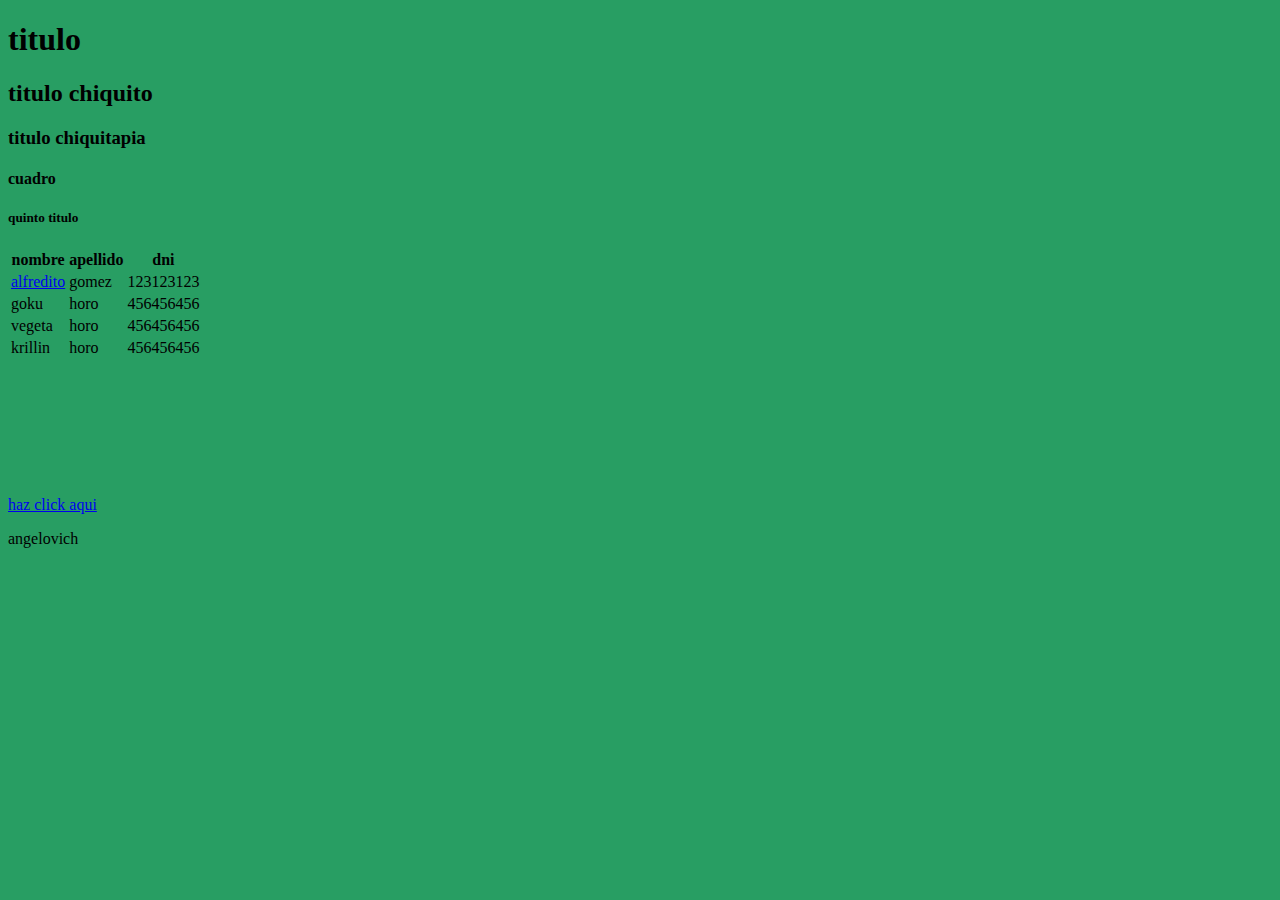
==== index.html @ 6d515717 "agregando mas filas" ====
<!DOCTYPE html>
<html lang="en">
<head>
    <meta charset="UTF-8">
    <meta name="viewport" content="width=device-width, initial-scale=1.0">
    <title>mi html</title>
    <style>   
        html {
            background-color: rgb(40, 158, 99);
        }
    </style>
</head>
<body>
    <h1>titulo</h1>
    <h2>titulo chiquito</h2>
    <h3>titulo chiquitapia</h3>
    <h4>cuadro</h4>
    <h5>quinto titulo</h5>

    <table>
        <thead>
            <tr>
                <th>nombre</th>
                <th>apellido</th>
                <th>dni</th>
            </tr>
        </thead>
        <tbody>
            <tr>
                <td>
                    <a href="www.afredito.com" target="_blank">alfredito</a>
                </td>
                <td>gomez</td>
                <td>123123123</td>
            </tr>
            <tr>
                <td>goku</td>
                <td>horo</td>
                <td>456456456</td>
            </tr>
            <tr>
                <td>vegeta</td>
                <td>horo</td>
                <td>456456456</td>
            </tr>
            <tr>
                <td>krillin</td>
                <td>horo</td>
                <td>456456456</td>
            </tr>
        </tbody>
    </table>

    <a href="https://www.youtube.com/watch?v=YEOzI77YR0o&ab_channel=LosDisplicentes" target="_blank">haz click aqui</a>
    <iframe src="https://www.youtube.com/watch?v=YEOzI77YR0o&ab_channel=LosDisplicentes" frameborder="0"></iframe>
    <p>angelovich</p>
    <div class="cuerpo-general" id="personas">

    </div>
</body>
</html>
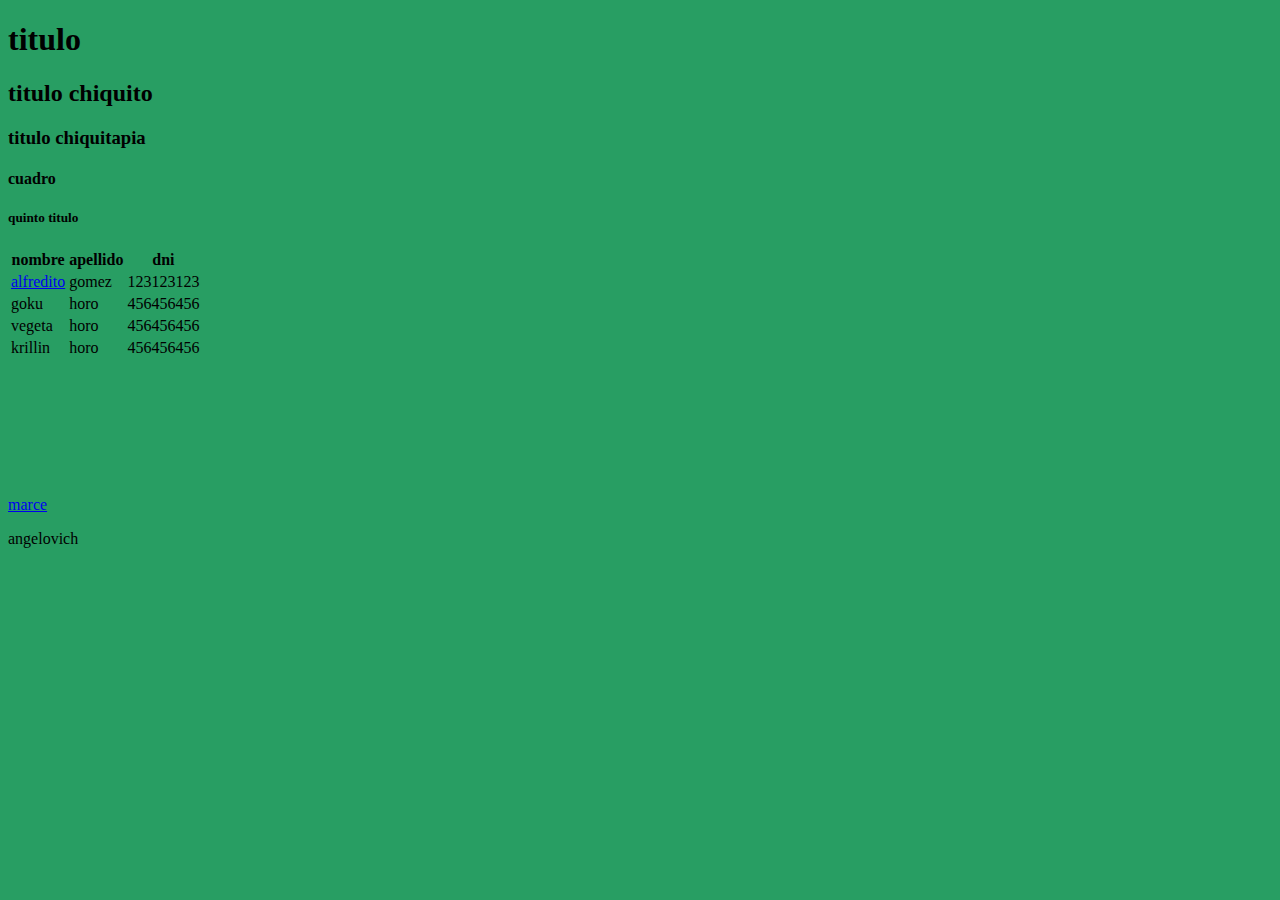
==== commit 544f29cb: "marce como link" ====
--- a/index.html
+++ b/index.html
@@ -51,7 +51,7 @@
         </tbody>
     </table>
 
-    <a href="https://www.youtube.com/watch?v=YEOzI77YR0o&ab_channel=LosDisplicentes" target="_blank">haz click aqui</a>
+    <a href="https://www.youtube.com/watch?v=YEOzI77YR0o&ab_channel=LosDisplicentes" target="_blank">marce</a>
     <iframe src="https://www.youtube.com/watch?v=YEOzI77YR0o&ab_channel=LosDisplicentes" frameborder="0"></iframe>
     <p>angelovich</p>
     <div class="cuerpo-general" id="personas">
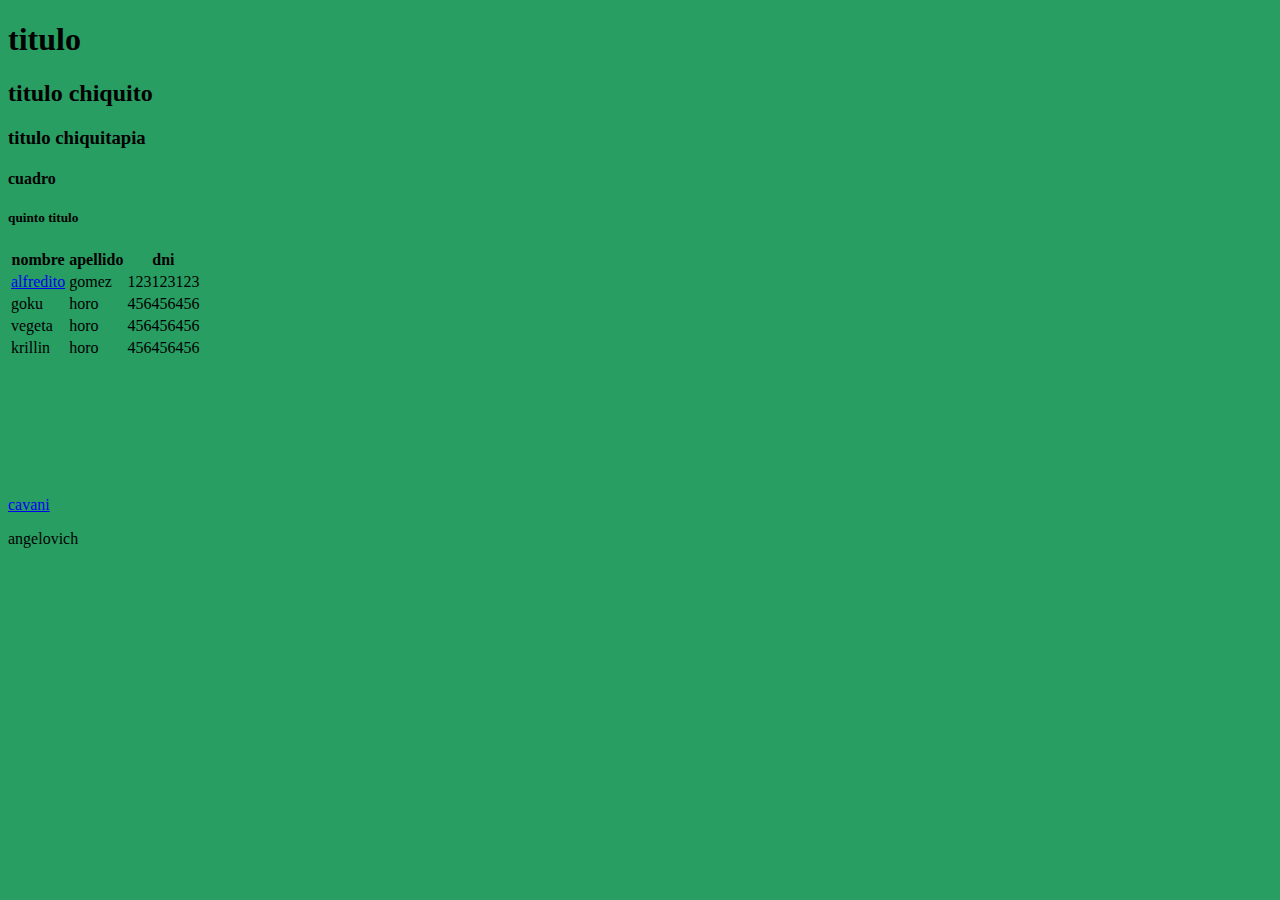
==== commit 083fb894: "cavani como link" ====
--- a/index.html
+++ b/index.html
@@ -51,7 +51,7 @@
         </tbody>
     </table>
 
-    <a href="https://www.youtube.com/watch?v=YEOzI77YR0o&ab_channel=LosDisplicentes" target="_blank">marce</a>
+    <a href="https://www.youtube.com/watch?v=YEOzI77YR0o&ab_channel=LosDisplicentes" target="_blank">cavani</a>
     <iframe src="https://www.youtube.com/watch?v=YEOzI77YR0o&ab_channel=LosDisplicentes" frameborder="0"></iframe>
     <p>angelovich</p>
     <div class="cuerpo-general" id="personas">
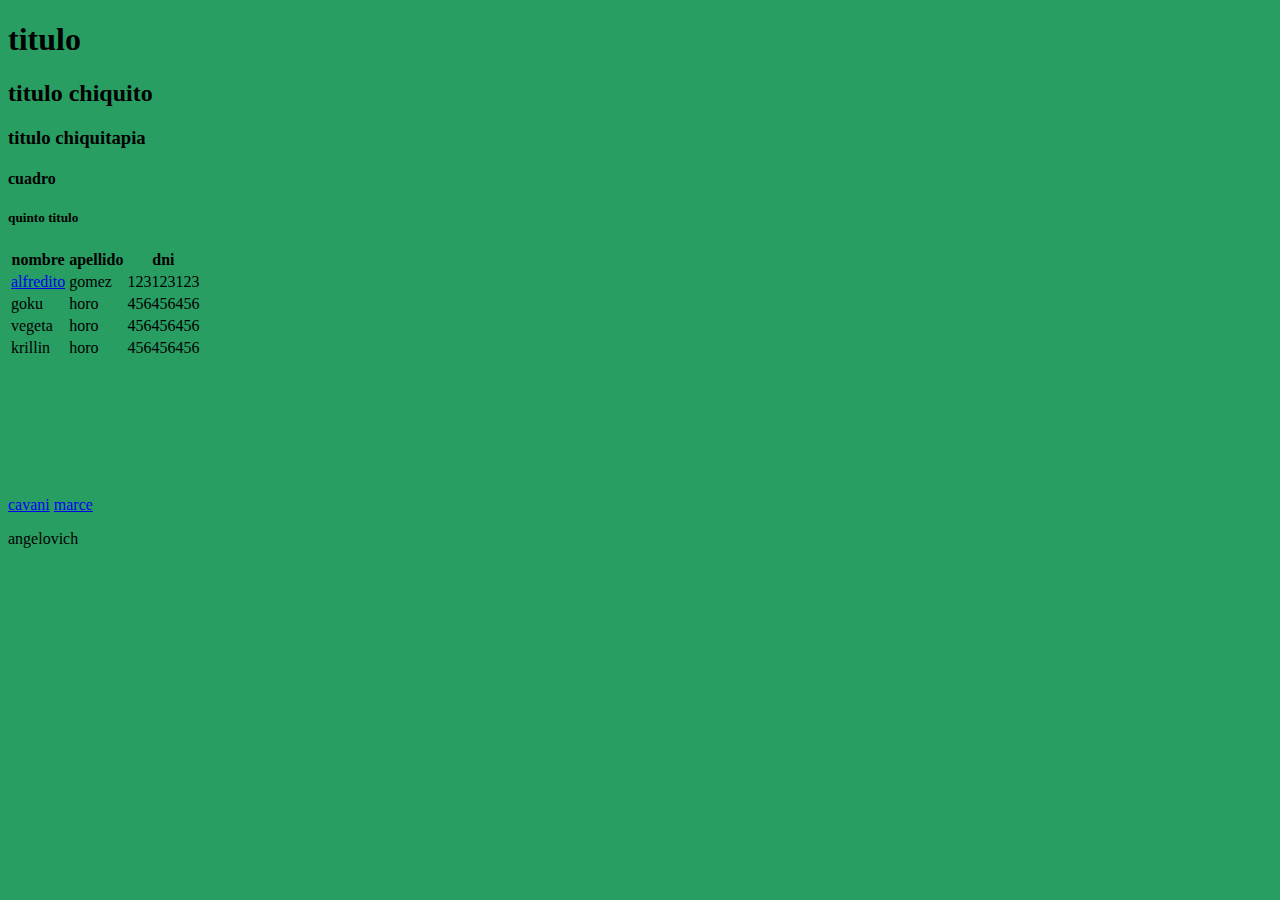
==== commit 8ea871e4: "Resolvi el conflicto" ====
--- a/index.html
+++ b/index.html
@@ -52,6 +52,7 @@
     </table>
 
     <a href="https://www.youtube.com/watch?v=YEOzI77YR0o&ab_channel=LosDisplicentes" target="_blank">cavani</a>
+    <a href="https://www.youtube.com/watch?v=YEOzI77YR0o&ab_channel=LosDisplicentes" target="_blank">marce</a>
     <iframe src="https://www.youtube.com/watch?v=YEOzI77YR0o&ab_channel=LosDisplicentes" frameborder="0"></iframe>
     <p>angelovich</p>
     <div class="cuerpo-general" id="personas">
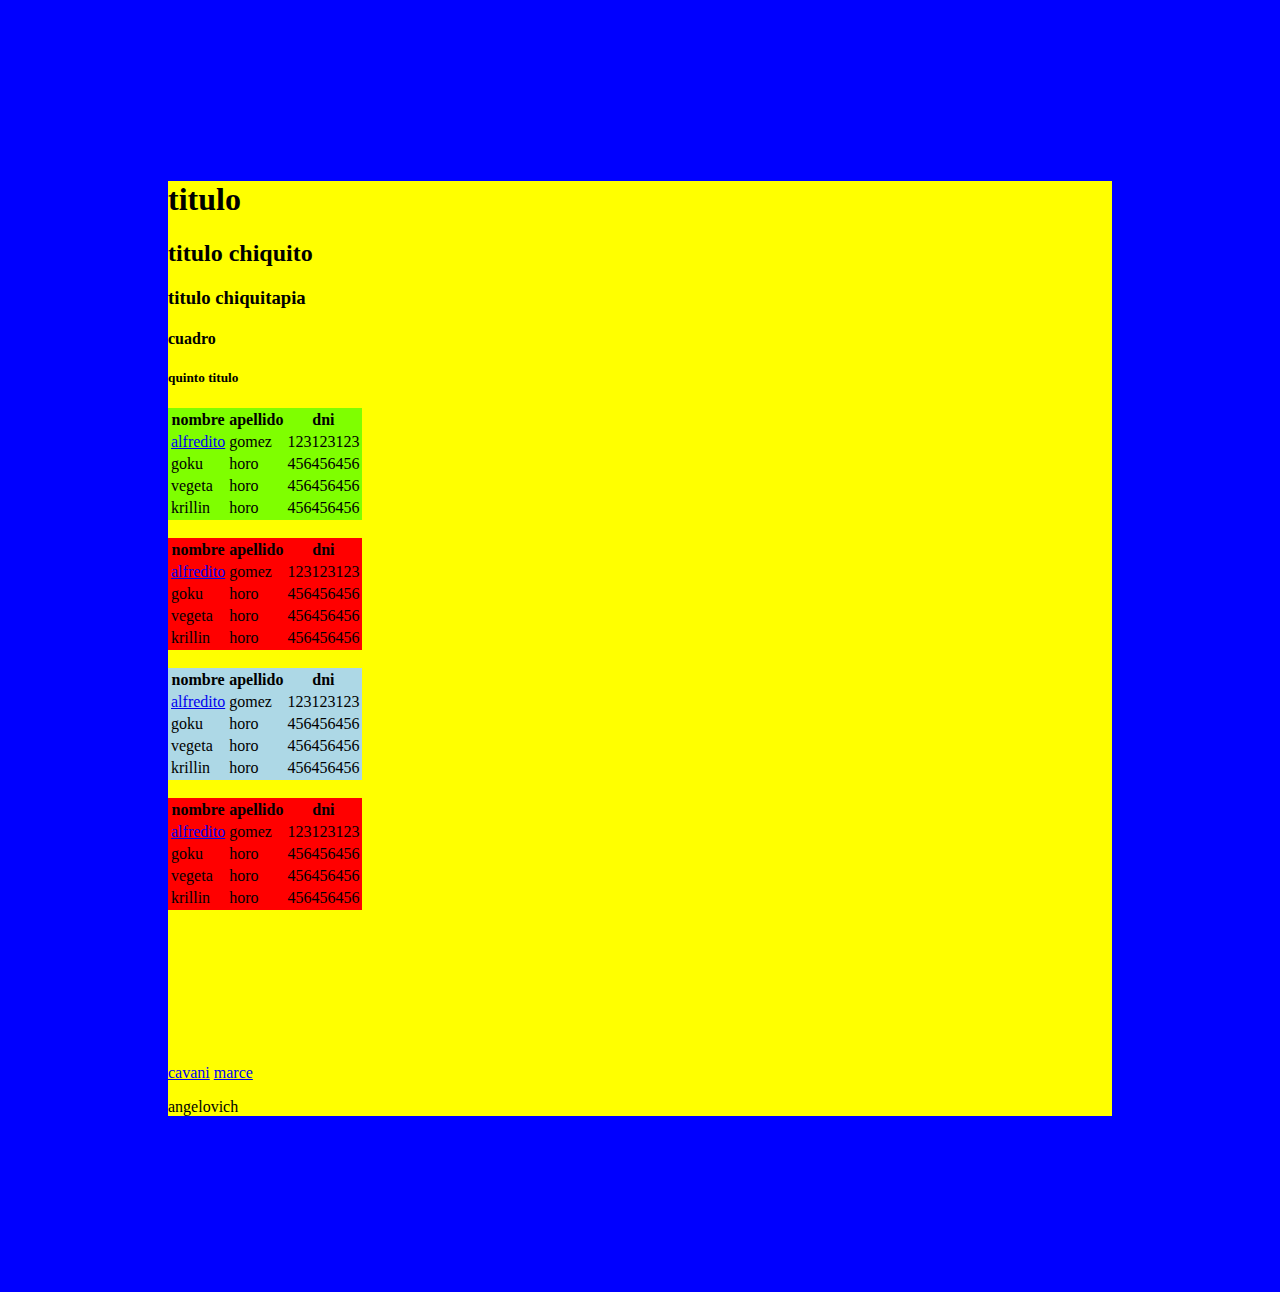
==== commit a17df370: "add styles" ====
--- a/index.html
+++ b/index.html
@@ -4,11 +4,7 @@
     <meta charset="UTF-8">
     <meta name="viewport" content="width=device-width, initial-scale=1.0">
     <title>mi html</title>
-    <style>   
-        html {
-            background-color: rgb(40, 158, 99);
-        }
-    </style>
+    <link rel="stylesheet" href="/styles.css">
 </head>
 <body>
     <h1>titulo</h1>
@@ -17,6 +13,40 @@
     <h4>cuadro</h4>
     <h5>quinto titulo</h5>
 
+    <table class="tabla-celeste" id="tabla-id">
+        <thead>
+            <tr>
+                <th>nombre</th>
+                <th>apellido</th>
+                <th>dni</th>
+            </tr>
+        </thead>
+        <tbody>
+            <tr>
+                <td>
+                    <a href="www.afredito.com" target="_blank">alfredito</a>
+                </td>
+                <td>gomez</td>
+                <td>123123123</td>
+            </tr>
+            <tr>
+                <td>goku</td>
+                <td>horo</td>
+                <td>456456456</td>
+            </tr>
+            <tr>
+                <td>vegeta</td>
+                <td>horo</td>
+                <td>456456456</td>
+            </tr>
+            <tr>
+                <td>krillin</td>
+                <td>horo</td>
+                <td>456456456</td>
+            </tr>
+        </tbody>
+    </table>
+    <br>
     <table>
         <thead>
             <tr>
@@ -50,6 +80,75 @@
             </tr>
         </tbody>
     </table>
+    <br>
+    <table class="tabla-celeste">
+        <thead>
+            <tr>
+                <th>nombre</th>
+                <th>apellido</th>
+                <th>dni</th>
+            </tr>
+        </thead>
+        <tbody>
+            <tr>
+                <td>
+                    <a href="www.afredito.com" target="_blank">alfredito</a>
+                </td>
+                <td>gomez</td>
+                <td>123123123</td>
+            </tr>
+            <tr>
+                <td>goku</td>
+                <td>horo</td>
+                <td>456456456</td>
+            </tr>
+            <tr>
+                <td>vegeta</td>
+                <td>horo</td>
+                <td>456456456</td>
+            </tr>
+            <tr>
+                <td>krillin</td>
+                <td>horo</td>
+                <td>456456456</td>
+            </tr>
+        </tbody>
+    </table>
+    <br>
+    <table>
+        <thead>
+            <tr>
+                <th>nombre</th>
+                <th>apellido</th>
+                <th>dni</th>
+            </tr>
+        </thead>
+        <tbody>
+            <tr>
+                <td>
+                    <a href="www.afredito.com" target="_blank">alfredito</a>
+                </td>
+                <td>gomez</td>
+                <td>123123123</td>
+            </tr>
+            <tr>
+                <td>goku</td>
+                <td>horo</td>
+                <td>456456456</td>
+            </tr>
+            <tr>
+                <td>vegeta</td>
+                <td>horo</td>
+                <td>456456456</td>
+            </tr>
+            <tr>
+                <td>krillin</td>
+                <td>horo</td>
+                <td>456456456</td>
+            </tr>
+        </tbody>
+    </table>
+    <br>
 
     <a href="https://www.youtube.com/watch?v=YEOzI77YR0o&ab_channel=LosDisplicentes" target="_blank">cavani</a>
     <a href="https://www.youtube.com/watch?v=YEOzI77YR0o&ab_channel=LosDisplicentes" target="_blank">marce</a>
--- a/styles.css
+++ b/styles.css
@@ -0,0 +1,22 @@
+html {
+    background-color: blue;
+    padding: 0;
+    margin: 10rem;
+}
+
+body {
+    background-color: yellow;
+    padding: 0;
+}
+
+table {
+    background-color: red;
+}
+
+.tabla-celeste{
+    background-color: lightblue;
+}
+
+#tabla-id{
+    background-color: chartreuse;
+}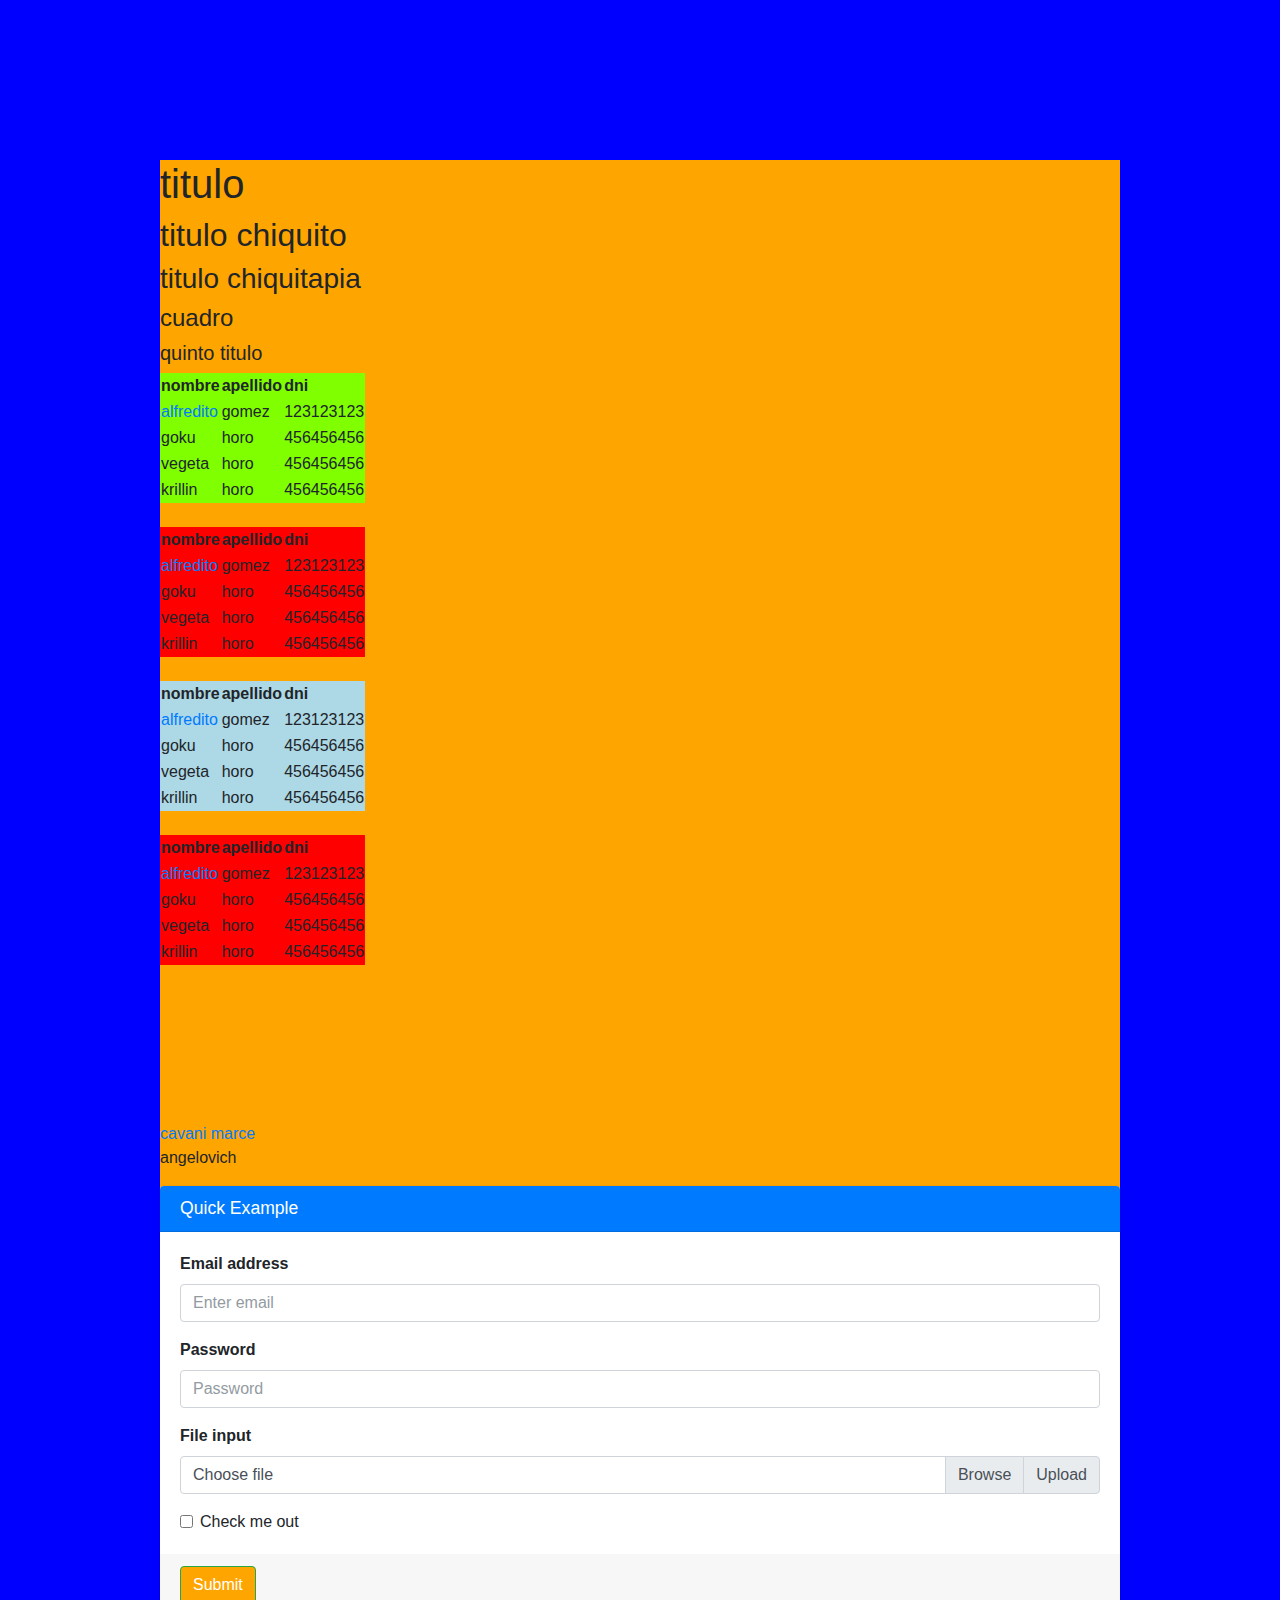
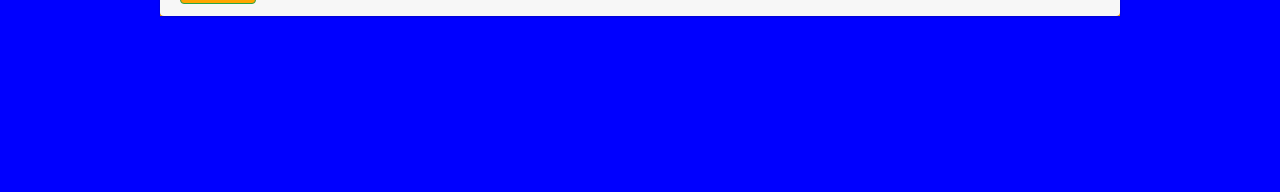
==== commit c307e71c: "javascript inicio" ====
--- a/index.html
+++ b/index.html
@@ -5,6 +5,11 @@
     <meta name="viewport" content="width=device-width, initial-scale=1.0">
     <title>mi html</title>
     <link rel="stylesheet" href="/styles.css">
+    <link rel="stylesheet" href="/adminlte.min.css">
+    <link rel="stylesheet" href="/styles2.css">
+    <script>
+        console.log("Hola jose")
+    </script>
 </head>
 <body>
     <h1>titulo</h1>
@@ -154,8 +159,47 @@
     <a href="https://www.youtube.com/watch?v=YEOzI77YR0o&ab_channel=LosDisplicentes" target="_blank">marce</a>
     <iframe src="https://www.youtube.com/watch?v=YEOzI77YR0o&ab_channel=LosDisplicentes" frameborder="0"></iframe>
     <p>angelovich</p>
-    <div class="cuerpo-general" id="personas">
-
-    </div>
+    <div class="card card-primary">
+        <div class="card-header">
+        <h3 class="card-title">Quick Example</h3>
+        </div>
+        
+        
+        <div class="card-body">
+        <div class="form-group">
+        <label for="exampleInputEmail1">Email address</label>
+        <input type="email" class="form-control" id="exampleInputEmail1" placeholder="Enter email">
+        </div>
+        <div class="form-group">
+        <label for="exampleInputPassword1">Password</label>
+        <input type="password" class="form-control" id="exampleInputPassword1" placeholder="Password">
+        </div>
+        <div class="form-group">
+        <label for="exampleInputFile">File input</label>
+        <div class="input-group">
+        <div class="custom-file">
+        <input type="file" class="custom-file-input" id="exampleInputFile">
+        <label class="custom-file-label" for="exampleInputFile">Choose file</label>
+        </div>
+        <div class="input-group-append">
+        <span class="input-group-text">Upload</span>
+        </div>
+        </div>
+        </div>
+        <div class="form-check">
+        <input type="checkbox" class="form-check-input" id="exampleCheck1">
+        <label class="form-check-label" for="exampleCheck1">Check me out</label>
+        </div>
+        </div>
+        
+        <div class="card-footer">
+        <button type="submit" class="btn btn-success">Submit</button>
+        </div>
+        </form>
+        </div>
+        <script>
+            console.log("Hola jose 2")
+        </script>
+        <script src="/javascript.js"></script>
 </body>
 </html>--- a/adminlte.min.css
+++ b/adminlte.min.css
@@ -0,0 +1,12 @@
+/*!
+ *   AdminLTE v3.2.0
+ *   Author: Colorlib
+ *   Website: AdminLTE.io <https://adminlte.io>
+ *   License: Open source - MIT <https://opensource.org/licenses/MIT>
+ *//*!
+ * Bootstrap v4.6.1 (https://getbootstrap.com/)
+ * Copyright 2011-2021 The Bootstrap Authors
+ * Copyright 2011-2021 Twitter, Inc.
+ * Licensed under MIT (https://github.com/twbs/bootstrap/blob/main/LICENSE)
+ */:root{--blue:#007bff;--indigo:#6610f2;--purple:#6f42c1;--pink:#e83e8c;--red:#dc3545;--orange:#fd7e14;--yellow:#ffc107;--green:#28a745;--teal:#20c997;--cyan:#17a2b8;--white:#fff;--gray:#6c757d;--gray-dark:#343a40;--primary:#007bff;--secondary:#6c757d;--success:#28a745;--info:#17a2b8;--warning:#ffc107;--danger:#dc3545;--light:#f8f9fa;--dark:#343a40;--breakpoint-xs:0;--breakpoint-sm:576px;--breakpoint-md:768px;--breakpoint-lg:992px;--breakpoint-xl:1200px;--font-family-sans-serif:"Source Sans Pro",-apple-system,BlinkMacSystemFont,"Segoe UI",Roboto,"Helvetica Neue",Arial,sans-serif,"Apple Color Emoji","Segoe UI Emoji","Segoe UI Symbol";--font-family-monospace:SFMono-Regular,Menlo,Monaco,Consolas,"Liberation Mono","Courier New",monospace}*,::after,::before{box-sizing:border-box}html{font-family:sans-serif;line-height:1.15;-webkit-text-size-adjust:100%;-webkit-tap-highlight-color:transparent}article,aside,figcaption,figure,footer,header,hgroup,main,nav,section{display:block}body{margin:0;font-family:"Source Sans Pro",-apple-system,BlinkMacSystemFont,"Segoe UI",Roboto,"Helvetica Neue",Arial,sans-serif,"Apple Color Emoji","Segoe UI Emoji","Segoe UI Symbol";font-size:1rem;font-weight:400;line-height:1.5;color:#212529;text-align:left;background-color:#fff}[tabindex="-1"]:focus:not(:focus-visible){outline:0!important}hr{box-sizing:content-box;height:0;overflow:visible}h1,h2,h3,h4,h5,h6{margin-top:0;margin-bottom:.5rem}p{margin-top:0;margin-bottom:1rem}abbr[data-original-title],abbr[title]{text-decoration:underline;-webkit-text-decoration:underline dotted;text-decoration:underline dotted;cursor:help;border-bottom:0;-webkit-text-decoration-skip-ink:none;text-decoration-skip-ink:none}address{margin-bottom:1rem;font-style:normal;line-height:inherit}dl,ol,ul{margin-top:0;margin-bottom:1rem}ol ol,ol ul,ul ol,ul ul{margin-bottom:0}dt{font-weight:700}dd{margin-bottom:.5rem;margin-left:0}blockquote{margin:0 0 1rem}b,strong{font-weight:bolder}small{font-size:80%}sub,sup{position:relative;font-size:75%;line-height:0;vertical-align:baseline}sub{bottom:-.25em}sup{top:-.5em}a{color:#007bff;text-decoration:none;background-color:transparent}a:hover{color:#0056b3;text-decoration:none}a:not([href]):not([class]){color:inherit;text-decoration:none}a:not([href]):not([class]):hover{color:inherit;text-decoration:none}code,kbd,pre,samp{font-family:SFMono-Regular,Menlo,Monaco,Consolas,"Liberation Mono","Courier New",monospace;font-size:1em}pre{margin-top:0;margin-bottom:1rem;overflow:auto;-ms-overflow-style:scrollbar}figure{margin:0 0 1rem}img{vertical-align:middle;border-style:none}svg{overflow:hidden;vertical-align:middle}table{border-collapse:collapse}caption{padding-top:.75rem;padding-bottom:.75rem;color:#6c757d;text-align:left;caption-side:bottom}th{text-align:inherit;text-align:-webkit-match-parent}label{display:inline-block;margin-bottom:.5rem}button{border-radius:0}button:focus:not(:focus-visible){outline:0}button,input,optgroup,select,textarea{margin:0;font-family:inherit;font-size:inherit;line-height:inherit}button,input{overflow:visible}button,select{text-transform:none}[role=button]{cursor:pointer}select{word-wrap:normal}[type=button],[type=reset],[type=submit],button{-webkit-appearance:button}[type=button]:not(:disabled),[type=reset]:not(:disabled),[type=submit]:not(:disabled),button:not(:disabled){cursor:pointer}[type=button]::-moz-focus-inner,[type=reset]::-moz-focus-inner,[type=submit]::-moz-focus-inner,button::-moz-focus-inner{padding:0;border-style:none}input[type=checkbox],input[type=radio]{box-sizing:border-box;padding:0}textarea{overflow:auto;resize:vertical}fieldset{min-width:0;padding:0;margin:0;border:0}legend{display:block;width:100%;max-width:100%;padding:0;margin-bottom:.5rem;font-size:1.5rem;line-height:inherit;color:inherit;white-space:normal}progress{vertical-align:baseline}[type=number]::-webkit-inner-spin-button,[type=number]::-webkit-outer-spin-button{height:auto}[type=search]{outline-offset:-2px;-webkit-appearance:none}[type=search]::-webkit-search-decoration{-webkit-appearance:none}::-webkit-file-upload-button{font:inherit;-webkit-appearance:button}output{display:inline-block}summary{display:list-item;cursor:pointer}template{display:none}[hidden]{display:none!important}.h1,.h2,.h3,.h4,.h5,.h6,h1,h2,h3,h4,h5,h6{margin-bottom:.5rem;font-family:inherit;font-weight:500;line-height:1.2;color:inherit}.h1,h1{font-size:2.5rem}.h2,h2{font-size:2rem}.h3,h3{font-size:1.75rem}.h4,h4{font-size:1.5rem}.h5,h5{font-size:1.25rem}.h6,h6{font-size:1rem}.lead{font-size:1.25rem;font-weight:300}.display-1{font-size:6rem;font-weight:300;line-height:1.2}.display-2{font-size:5.5rem;font-weight:300;line-height:1.2}.display-3{font-size:4.5rem;font-weight:300;line-height:1.2}.display-4{font-size:3.5rem;font-weight:300;line-height:1.2}hr{margin-top:1rem;margin-bottom:1rem;border:0;border-top:1px solid rgba(0,0,0,.1)}.small,small{font-size:80%;font-weight:400}.mark,mark{padding:.2em;background-color:#fcf8e3}.list-unstyled{padding-left:0;list-style:none}.list-inline{padding-left:0;list-style:none}.list-inline-item{display:inline-block}.list-inline-item:not(:last-child){margin-right:.5rem}.initialism{font-size:90%;text-transform:uppercase}.blockquote{margin-bottom:1rem;font-size:1.25rem}.blockquote-footer{display:block;font-size:80%;color:#6c757d}.blockquote-footer::before{content:"\2014\00A0"}.img-fluid{max-width:100%;height:auto}.img-thumbnail{padding:.25rem;background-color:#fff;border:1px solid #dee2e6;border-radius:.25rem;box-shadow:0 1px 2px rgba(0,0,0,.075);max-width:100%;height:auto}.figure{display:inline-block}.figure-img{margin-bottom:.5rem;line-height:1}.figure-caption{font-size:90%;color:#6c757d}code{font-size:87.5%;color:#e83e8c;word-wrap:break-word}a>code{color:inherit}kbd{padding:.2rem .4rem;font-size:87.5%;color:#fff;background-color:#212529;border-radius:.2rem;box-shadow:inset 0 -.1rem 0 rgba(0,0,0,.25)}kbd kbd{padding:0;font-size:100%;font-weight:700;box-shadow:none}pre{display:block;font-size:87.5%;color:#212529}pre code{font-size:inherit;color:inherit;word-break:normal}.pre-scrollable{max-height:340px;overflow-y:scroll}.container,.container-fluid,.container-lg,.container-md,.container-sm,.container-xl{width:100%;padding-right:7.5px;padding-left:7.5px;margin-right:auto;margin-left:auto}@media (min-width:576px){.container,.container-sm{max-width:540px}}@media (min-width:768px){.container,.container-md,.container-sm{max-width:720px}}@media (min-width:992px){.container,.container-lg,.container-md,.container-sm{max-width:960px}}@media (min-width:1200px){.container,.container-lg,.container-md,.container-sm,.container-xl{max-width:1140px}}.row{display:-ms-flexbox;display:flex;-ms-flex-wrap:wrap;flex-wrap:wrap;margin-right:-7.5px;margin-left:-7.5px}.no-gutters{margin-right:0;margin-left:0}.no-gutters>.col,.no-gutters>[class*=col-]{padding-right:0;padding-left:0}.col,.col-1,.col-10,.col-11,.col-12,.col-2,.col-3,.col-4,.col-5,.col-6,.col-7,.col-8,.col-9,.col-auto,.col-lg,.col-lg-1,.col-lg-10,.col-lg-11,.col-lg-12,.col-lg-2,.col-lg-3,.col-lg-4,.col-lg-5,.col-lg-6,.col-lg-7,.col-lg-8,.col-lg-9,.col-lg-auto,.col-md,.col-md-1,.col-md-10,.col-md-11,.col-md-12,.col-md-2,.col-md-3,.col-md-4,.col-md-5,.col-md-6,.col-md-7,.col-md-8,.col-md-9,.col-md-auto,.col-sm,.col-sm-1,.col-sm-10,.col-sm-11,.col-sm-12,.col-sm-2,.col-sm-3,.col-sm-4,.col-sm-5,.col-sm-6,.col-sm-7,.col-sm-8,.col-sm-9,.col-sm-auto,.col-xl,.col-xl-1,.col-xl-10,.col-xl-11,.col-xl-12,.col-xl-2,.col-xl-3,.col-xl-4,.col-xl-5,.col-xl-6,.col-xl-7,.col-xl-8,.col-xl-9,.col-xl-auto{position:relative;width:100%;padding-right:7.5px;padding-left:7.5px}.col{-ms-flex-preferred-size:0;flex-basis:0;-ms-flex-positive:1;flex-grow:1;max-width:100%}.row-cols-1>*{-ms-flex:0 0 100%;flex:0 0 100%;max-width:100%}.row-cols-2>*{-ms-flex:0 0 50%;flex:0 0 50%;max-width:50%}.row-cols-3>*{-ms-flex:0 0 33.333333%;flex:0 0 33.333333%;max-width:33.333333%}.row-cols-4>*{-ms-flex:0 0 25%;flex:0 0 25%;max-width:25%}.row-cols-5>*{-ms-flex:0 0 20%;flex:0 0 20%;max-width:20%}.row-cols-6>*{-ms-flex:0 0 16.666667%;flex:0 0 16.666667%;max-width:16.666667%}.col-auto{-ms-flex:0 0 auto;flex:0 0 auto;width:auto;max-width:100%}.col-1{-ms-flex:0 0 8.333333%;flex:0 0 8.333333%;max-width:8.333333%}.col-2{-ms-flex:0 0 16.666667%;flex:0 0 16.666667%;max-width:16.666667%}.col-3{-ms-flex:0 0 25%;flex:0 0 25%;max-width:25%}.col-4{-ms-flex:0 0 33.333333%;flex:0 0 33.333333%;max-width:33.333333%}.col-5{-ms-flex:0 0 41.666667%;flex:0 0 41.666667%;max-width:41.666667%}.col-6{-ms-flex:0 0 50%;flex:0 0 50%;max-width:50%}.col-7{-ms-flex:0 0 58.333333%;flex:0 0 58.333333%;max-width:58.333333%}.col-8{-ms-flex:0 0 66.666667%;flex:0 0 66.666667%;max-width:66.666667%}.col-9{-ms-flex:0 0 75%;flex:0 0 75%;max-width:75%}.col-10{-ms-flex:0 0 83.333333%;flex:0 0 83.333333%;max-width:83.333333%}.col-11{-ms-flex:0 0 91.666667%;flex:0 0 91.666667%;max-width:91.666667%}.col-12{-ms-flex:0 0 100%;flex:0 0 100%;max-width:100%}.order-first{-ms-flex-order:-1;order:-1}.order-last{-ms-flex-order:13;order:13}.order-0{-ms-flex-order:0;order:0}.order-1{-ms-flex-order:1;order:1}.order-2{-ms-flex-order:2;order:2}.order-3{-ms-flex-order:3;order:3}.order-4{-ms-flex-order:4;order:4}.order-5{-ms-flex-order:5;order:5}.order-6{-ms-flex-order:6;order:6}.order-7{-ms-flex-order:7;order:7}.order-8{-ms-flex-order:8;order:8}.order-9{-ms-flex-order:9;order:9}.order-10{-ms-flex-order:10;order:10}.order-11{-ms-flex-order:11;order:11}.order-12{-ms-flex-order:12;order:12}.offset-1{margin-left:8.333333%}.offset-2{margin-left:16.666667%}.offset-3{margin-left:25%}.offset-4{margin-left:33.333333%}.offset-5{margin-left:41.666667%}.offset-6{margin-left:50%}.offset-7{margin-left:58.333333%}.offset-8{margin-left:66.666667%}.offset-9{margin-left:75%}.offset-10{margin-left:83.333333%}.offset-11{margin-left:91.666667%}@media (min-width:576px){.col-sm{-ms-flex-preferred-size:0;flex-basis:0;-ms-flex-positive:1;flex-grow:1;max-width:100%}.row-cols-sm-1>*{-ms-flex:0 0 100%;flex:0 0 100%;max-width:100%}.row-cols-sm-2>*{-ms-flex:0 0 50%;flex:0 0 50%;max-width:50%}.row-cols-sm-3>*{-ms-flex:0 0 33.333333%;flex:0 0 33.333333%;max-width:33.333333%}.row-cols-sm-4>*{-ms-flex:0 0 25%;flex:0 0 25%;max-width:25%}.row-cols-sm-5>*{-ms-flex:0 0 20%;flex:0 0 20%;max-width:20%}.row-cols-sm-6>*{-ms-flex:0 0 16.666667%;flex:0 0 16.666667%;max-width:16.666667%}.col-sm-auto{-ms-flex:0 0 auto;flex:0 0 auto;width:auto;max-width:100%}.col-sm-1{-ms-flex:0 0 8.333333%;flex:0 0 8.333333%;max-width:8.333333%}.col-sm-2{-ms-flex:0 0 16.666667%;flex:0 0 16.666667%;max-width:16.666667%}.col-sm-3{-ms-flex:0 0 25%;flex:0 0 25%;max-width:25%}.col-sm-4{-ms-flex:0 0 33.333333%;flex:0 0 33.333333%;max-width:33.333333%}.col-sm-5{-ms-flex:0 0 41.666667%;flex:0 0 41.666667%;max-width:41.666667%}.col-sm-6{-ms-flex:0 0 50%;flex:0 0 50%;max-width:50%}.col-sm-7{-ms-flex:0 0 58.333333%;flex:0 0 58.333333%;max-width:58.333333%}.col-sm-8{-ms-flex:0 0 66.666667%;flex:0 0 66.666667%;max-width:66.666667%}.col-sm-9{-ms-flex:0 0 75%;flex:0 0 75%;max-width:75%}.col-sm-10{-ms-flex:0 0 83.333333%;flex:0 0 83.333333%;max-width:83.333333%}.col-sm-11{-ms-flex:0 0 91.666667%;flex:0 0 91.666667%;max-width:91.666667%}.col-sm-12{-ms-flex:0 0 100%;flex:0 0 100%;max-width:100%}.order-sm-first{-ms-flex-order:-1;order:-1}.order-sm-last{-ms-flex-order:13;order:13}.order-sm-0{-ms-flex-order:0;order:0}.order-sm-1{-ms-flex-order:1;order:1}.order-sm-2{-ms-flex-order:2;order:2}.order-sm-3{-ms-flex-order:3;order:3}.order-sm-4{-ms-flex-order:4;order:4}.order-sm-5{-ms-flex-order:5;order:5}.order-sm-6{-ms-flex-order:6;order:6}.order-sm-7{-ms-flex-order:7;order:7}.order-sm-8{-ms-flex-order:8;order:8}.order-sm-9{-ms-flex-order:9;order:9}.order-sm-10{-ms-flex-order:10;order:10}.order-sm-11{-ms-flex-order:11;order:11}.order-sm-12{-ms-flex-order:12;order:12}.offset-sm-0{margin-left:0}.offset-sm-1{margin-left:8.333333%}.offset-sm-2{margin-left:16.666667%}.offset-sm-3{margin-left:25%}.offset-sm-4{margin-left:33.333333%}.offset-sm-5{margin-left:41.666667%}.offset-sm-6{margin-left:50%}.offset-sm-7{margin-left:58.333333%}.offset-sm-8{margin-left:66.666667%}.offset-sm-9{margin-left:75%}.offset-sm-10{margin-left:83.333333%}.offset-sm-11{margin-left:91.666667%}}@media (min-width:768px){.col-md{-ms-flex-preferred-size:0;flex-basis:0;-ms-flex-positive:1;flex-grow:1;max-width:100%}.row-cols-md-1>*{-ms-flex:0 0 100%;flex:0 0 100%;max-width:100%}.row-cols-md-2>*{-ms-flex:0 0 50%;flex:0 0 50%;max-width:50%}.row-cols-md-3>*{-ms-flex:0 0 33.333333%;flex:0 0 33.333333%;max-width:33.333333%}.row-cols-md-4>*{-ms-flex:0 0 25%;flex:0 0 25%;max-width:25%}.row-cols-md-5>*{-ms-flex:0 0 20%;flex:0 0 20%;max-width:20%}.row-cols-md-6>*{-ms-flex:0 0 16.666667%;flex:0 0 16.666667%;max-width:16.666667%}.col-md-auto{-ms-flex:0 0 auto;flex:0 0 auto;width:auto;max-width:100%}.col-md-1{-ms-flex:0 0 8.333333%;flex:0 0 8.333333%;max-width:8.333333%}.col-md-2{-ms-flex:0 0 16.666667%;flex:0 0 16.666667%;max-width:16.666667%}.col-md-3{-ms-flex:0 0 25%;flex:0 0 25%;max-width:25%}.col-md-4{-ms-flex:0 0 33.333333%;flex:0 0 33.333333%;max-width:33.333333%}.col-md-5{-ms-flex:0 0 41.666667%;flex:0 0 41.666667%;max-width:41.666667%}.col-md-6{-ms-flex:0 0 50%;flex:0 0 50%;max-width:50%}.col-md-7{-ms-flex:0 0 58.333333%;flex:0 0 58.333333%;max-width:58.333333%}.col-md-8{-ms-flex:0 0 66.666667%;flex:0 0 66.666667%;max-width:66.666667%}.col-md-9{-ms-flex:0 0 75%;flex:0 0 75%;max-width:75%}.col-md-10{-ms-flex:0 0 83.333333%;flex:0 0 83.333333%;max-width:83.333333%}.col-md-11{-ms-flex:0 0 91.666667%;flex:0 0 91.666667%;max-width:91.666667%}.col-md-12{-ms-flex:0 0 100%;flex:0 0 100%;max-width:100%}.order-md-first{-ms-flex-order:-1;order:-1}.order-md-last{-ms-flex-order:13;order:13}.order-md-0{-ms-flex-order:0;order:0}.order-md-1{-ms-flex-order:1;order:1}.order-md-2{-ms-flex-order:2;order:2}.order-md-3{-ms-flex-order:3;order:3}.order-md-4{-ms-flex-order:4;order:4}.order-md-5{-ms-flex-order:5;order:5}.order-md-6{-ms-flex-order:6;order:6}.order-md-7{-ms-flex-order:7;order:7}.order-md-8{-ms-flex-order:8;order:8}.order-md-9{-ms-flex-order:9;order:9}.order-md-10{-ms-flex-order:10;order:10}.order-md-11{-ms-flex-order:11;order:11}.order-md-12{-ms-flex-order:12;order:12}.offset-md-0{margin-left:0}.offset-md-1{margin-left:8.333333%}.offset-md-2{margin-left:16.666667%}.offset-md-3{margin-left:25%}.offset-md-4{margin-left:33.333333%}.offset-md-5{margin-left:41.666667%}.offset-md-6{margin-left:50%}.offset-md-7{margin-left:58.333333%}.offset-md-8{margin-left:66.666667%}.offset-md-9{margin-left:75%}.offset-md-10{margin-left:83.333333%}.offset-md-11{margin-left:91.666667%}}@media (min-width:992px){.col-lg{-ms-flex-preferred-size:0;flex-basis:0;-ms-flex-positive:1;flex-grow:1;max-width:100%}.row-cols-lg-1>*{-ms-flex:0 0 100%;flex:0 0 100%;max-width:100%}.row-cols-lg-2>*{-ms-flex:0 0 50%;flex:0 0 50%;max-width:50%}.row-cols-lg-3>*{-ms-flex:0 0 33.333333%;flex:0 0 33.333333%;max-width:33.333333%}.row-cols-lg-4>*{-ms-flex:0 0 25%;flex:0 0 25%;max-width:25%}.row-cols-lg-5>*{-ms-flex:0 0 20%;flex:0 0 20%;max-width:20%}.row-cols-lg-6>*{-ms-flex:0 0 16.666667%;flex:0 0 16.666667%;max-width:16.666667%}.col-lg-auto{-ms-flex:0 0 auto;flex:0 0 auto;width:auto;max-width:100%}.col-lg-1{-ms-flex:0 0 8.333333%;flex:0 0 8.333333%;max-width:8.333333%}.col-lg-2{-ms-flex:0 0 16.666667%;flex:0 0 16.666667%;max-width:16.666667%}.col-lg-3{-ms-flex:0 0 25%;flex:0 0 25%;max-width:25%}.col-lg-4{-ms-flex:0 0 33.333333%;flex:0 0 33.333333%;max-width:33.333333%}.col-lg-5{-ms-flex:0 0 41.666667%;flex:0 0 41.666667%;max-width:41.666667%}.col-lg-6{-ms-flex:0 0 50%;flex:0 0 50%;max-width:50%}.col-lg-7{-ms-flex:0 0 58.333333%;flex:0 0 58.333333%;max-width:58.333333%}.col-lg-8{-ms-flex:0 0 66.666667%;flex:0 0 66.666667%;max-width:66.666667%}.col-lg-9{-ms-flex:0 0 75%;flex:0 0 75%;max-width:75%}.col-lg-10{-ms-flex:0 0 83.333333%;flex:0 0 83.333333%;max-width:83.333333%}.col-lg-11{-ms-flex:0 0 91.666667%;flex:0 0 91.666667%;max-width:91.666667%}.col-lg-12{-ms-flex:0 0 100%;flex:0 0 100%;max-width:100%}.order-lg-first{-ms-flex-order:-1;order:-1}.order-lg-last{-ms-flex-order:13;order:13}.order-lg-0{-ms-flex-order:0;order:0}.order-lg-1{-ms-flex-order:1;order:1}.order-lg-2{-ms-flex-order:2;order:2}.order-lg-3{-ms-flex-order:3;order:3}.order-lg-4{-ms-flex-order:4;order:4}.order-lg-5{-ms-flex-order:5;order:5}.order-lg-6{-ms-flex-order:6;order:6}.order-lg-7{-ms-flex-order:7;order:7}.order-lg-8{-ms-flex-order:8;order:8}.order-lg-9{-ms-flex-order:9;order:9}.order-lg-10{-ms-flex-order:10;order:10}.order-lg-11{-ms-flex-order:11;order:11}.order-lg-12{-ms-flex-order:12;order:12}.offset-lg-0{margin-left:0}.offset-lg-1{margin-left:8.333333%}.offset-lg-2{margin-left:16.666667%}.offset-lg-3{margin-left:25%}.offset-lg-4{margin-left:33.333333%}.offset-lg-5{margin-left:41.666667%}.offset-lg-6{margin-left:50%}.offset-lg-7{margin-left:58.333333%}.offset-lg-8{margin-left:66.666667%}.offset-lg-9{margin-left:75%}.offset-lg-10{margin-left:83.333333%}.offset-lg-11{margin-left:91.666667%}}@media (min-width:1200px){.col-xl{-ms-flex-preferred-size:0;flex-basis:0;-ms-flex-positive:1;flex-grow:1;max-width:100%}.row-cols-xl-1>*{-ms-flex:0 0 100%;flex:0 0 100%;max-width:100%}.row-cols-xl-2>*{-ms-flex:0 0 50%;flex:0 0 50%;max-width:50%}.row-cols-xl-3>*{-ms-flex:0 0 33.333333%;flex:0 0 33.333333%;max-width:33.333333%}.row-cols-xl-4>*{-ms-flex:0 0 25%;flex:0 0 25%;max-width:25%}.row-cols-xl-5>*{-ms-flex:0 0 20%;flex:0 0 20%;max-width:20%}.row-cols-xl-6>*{-ms-flex:0 0 16.666667%;flex:0 0 16.666667%;max-width:16.666667%}.col-xl-auto{-ms-flex:0 0 auto;flex:0 0 auto;width:auto;max-width:100%}.col-xl-1{-ms-flex:0 0 8.333333%;flex:0 0 8.333333%;max-width:8.333333%}.col-xl-2{-ms-flex:0 0 16.666667%;flex:0 0 16.666667%;max-width:16.666667%}.col-xl-3{-ms-flex:0 0 25%;flex:0 0 25%;max-width:25%}.col-xl-4{-ms-flex:0 0 33.333333%;flex:0 0 33.333333%;max-width:33.333333%}.col-xl-5{-ms-flex:0 0 41.666667%;flex:0 0 41.666667%;max-width:41.666667%}.col-xl-6{-ms-flex:0 0 50%;flex:0 0 50%;max-width:50%}.col-xl-7{-ms-flex:0 0 58.333333%;flex:0 0 58.333333%;max-width:58.333333%}.col-xl-8{-ms-flex:0 0 66.666667%;flex:0 0 66.666667%;max-width:66.666667%}.col-xl-9{-ms-flex:0 0 75%;flex:0 0 75%;max-width:75%}.col-xl-10{-ms-flex:0 0 83.333333%;flex:0 0 83.333333%;max-width:83.333333%}.col-xl-11{-ms-flex:0 0 91.666667%;flex:0 0 91.666667%;max-width:91.666667%}.col-xl-12{-ms-flex:0 0 100%;flex:0 0 100%;max-width:100%}.order-xl-first{-ms-flex-order:-1;order:-1}.order-xl-last{-ms-flex-order:13;order:13}.order-xl-0{-ms-flex-order:0;order:0}.order-xl-1{-ms-flex-order:1;order:1}.order-xl-2{-ms-flex-order:2;order:2}.order-xl-3{-ms-flex-order:3;order:3}.order-xl-4{-ms-flex-order:4;order:4}.order-xl-5{-ms-flex-order:5;order:5}.order-xl-6{-ms-flex-order:6;order:6}.order-xl-7{-ms-flex-order:7;order:7}.order-xl-8{-ms-flex-order:8;order:8}.order-xl-9{-ms-flex-order:9;order:9}.order-xl-10{-ms-flex-order:10;order:10}.order-xl-11{-ms-flex-order:11;order:11}.order-xl-12{-ms-flex-order:12;order:12}.offset-xl-0{margin-left:0}.offset-xl-1{margin-left:8.333333%}.offset-xl-2{margin-left:16.666667%}.offset-xl-3{margin-left:25%}.offset-xl-4{margin-left:33.333333%}.offset-xl-5{margin-left:41.666667%}.offset-xl-6{margin-left:50%}.offset-xl-7{margin-left:58.333333%}.offset-xl-8{margin-left:66.666667%}.offset-xl-9{margin-left:75%}.offset-xl-10{margin-left:83.333333%}.offset-xl-11{margin-left:91.666667%}}.table{width:100%;margin-bottom:1rem;color:#212529;background-color:transparent}.table td,.table th{padding:.75rem;vertical-align:top;border-top:1px solid #dee2e6}.table thead th{vertical-align:bottom;border-bottom:2px solid #dee2e6}.table tbody+tbody{border-top:2px solid #dee2e6}.table-sm td,.table-sm th{padding:.3rem}.table-bordered{border:1px solid #dee2e6}.table-bordered td,.table-bordered th{border:1px solid #dee2e6}.table-bordered thead td,.table-bordered thead th{border-bottom-width:2px}.table-borderless tbody+tbody,.table-borderless td,.table-borderless th,.table-borderless thead th{border:0}.table-striped tbody tr:nth-of-type(odd){background-color:rgba(0,0,0,.05)}.table-hover tbody tr:hover{color:#212529;background-color:rgba(0,0,0,.075)}.table-primary,.table-primary>td,.table-primary>th{background-color:#b8daff}.table-primary tbody+tbody,.table-primary td,.table-primary th,.table-primary thead th{border-color:#7abaff}.table-hover .table-primary:hover{background-color:#9fcdff}.table-hover .table-primary:hover>td,.table-hover .table-primary:hover>th{background-color:#9fcdff}.table-secondary,.table-secondary>td,.table-secondary>th{background-color:#d6d8db}.table-secondary tbody+tbody,.table-secondary td,.table-secondary th,.table-secondary thead th{border-color:#b3b7bb}.table-hover .table-secondary:hover{background-color:#c8cbcf}.table-hover .table-secondary:hover>td,.table-hover .table-secondary:hover>th{background-color:#c8cbcf}.table-success,.table-success>td,.table-success>th{background-color:#c3e6cb}.table-success tbody+tbody,.table-success td,.table-success th,.table-success thead th{border-color:#8fd19e}.table-hover .table-success:hover{background-color:#b1dfbb}.table-hover .table-success:hover>td,.table-hover .table-success:hover>th{background-color:#b1dfbb}.table-info,.table-info>td,.table-info>th{background-color:#bee5eb}.table-info tbody+tbody,.table-info td,.table-info th,.table-info thead th{border-color:#86cfda}.table-hover .table-info:hover{background-color:#abdde5}.table-hover .table-info:hover>td,.table-hover .table-info:hover>th{background-color:#abdde5}.table-warning,.table-warning>td,.table-warning>th{background-color:#ffeeba}.table-warning tbody+tbody,.table-warning td,.table-warning th,.table-warning thead th{border-color:#ffdf7e}.table-hover .table-warning:hover{background-color:#ffe8a1}.table-hover .table-warning:hover>td,.table-hover .table-warning:hover>th{background-color:#ffe8a1}.table-danger,.table-danger>td,.table-danger>th{background-color:#f5c6cb}.table-danger tbody+tbody,.table-danger td,.table-danger th,.table-danger thead th{border-color:#ed969e}.table-hover .table-danger:hover{background-color:#f1b0b7}.table-hover .table-danger:hover>td,.table-hover .table-danger:hover>th{background-color:#f1b0b7}.table-light,.table-light>td,.table-light>th{background-color:#fdfdfe}.table-light tbody+tbody,.table-light td,.table-light th,.table-light thead th{border-color:#fbfcfc}.table-hover .table-light:hover{background-color:#ececf6}.table-hover .table-light:hover>td,.table-hover .table-light:hover>th{background-color:#ececf6}.table-dark,.table-dark>td,.table-dark>th{background-color:#c6c8ca}.table-dark tbody+tbody,.table-dark td,.table-dark th,.table-dark thead th{border-color:#95999c}.table-hover .table-dark:hover{background-color:#b9bbbe}.table-hover .table-dark:hover>td,.table-hover .table-dark:hover>th{background-color:#b9bbbe}.table-active,.table-active>td,.table-active>th{background-color:rgba(0,0,0,.075)}.table-hover .table-active:hover{background-color:rgba(0,0,0,.075)}.table-hover .table-active:hover>td,.table-hover .table-active:hover>th{background-color:rgba(0,0,0,.075)}.table .thead-dark th{color:#fff;background-color:#212529;border-color:#383f45}.table .thead-light th{color:#495057;background-color:#e9ecef;border-color:#dee2e6}.table-dark{color:#fff;background-color:#212529}.table-dark td,.table-dark th,.table-dark thead th{border-color:#383f45}.table-dark.table-bordered{border:0}.table-dark.table-striped tbody tr:nth-of-type(odd){background-color:rgba(255,255,255,.05)}.table-dark.table-hover tbody tr:hover{color:#fff;background-color:rgba(255,255,255,.075)}@media (max-width:575.98px){.table-responsive-sm{display:block;width:100%;overflow-x:auto;-webkit-overflow-scrolling:touch}.table-responsive-sm>.table-bordered{border:0}}@media (max-width:767.98px){.table-responsive-md{display:block;width:100%;overflow-x:auto;-webkit-overflow-scrolling:touch}.table-responsive-md>.table-bordered{border:0}}@media (max-width:991.98px){.table-responsive-lg{display:block;width:100%;overflow-x:auto;-webkit-overflow-scrolling:touch}.table-responsive-lg>.table-bordered{border:0}}@media (max-width:1199.98px){.table-responsive-xl{display:block;width:100%;overflow-x:auto;-webkit-overflow-scrolling:touch}.table-responsive-xl>.table-bordered{border:0}}.table-responsive{display:block;width:100%;overflow-x:auto;-webkit-overflow-scrolling:touch}.table-responsive>.table-bordered{border:0}.form-control{display:block;width:100%;height:calc(2.25rem + 2px);padding:.375rem .75rem;font-size:1rem;font-weight:400;line-height:1.5;color:#495057;background-color:#fff;background-clip:padding-box;border:1px solid #ced4da;border-radius:.25rem;box-shadow:inset 0 0 0 transparent;transition:border-color .15s ease-in-out,box-shadow .15s ease-in-out}@media (prefers-reduced-motion:reduce){.form-control{transition:none}}.form-control::-ms-expand{background-color:transparent;border:0}.form-control:focus{color:#495057;background-color:#fff;border-color:#80bdff;outline:0;box-shadow:inset 0 0 0 transparent}.form-control::-webkit-input-placeholder{color:#939ba2;opacity:1}.form-control::-moz-placeholder{color:#939ba2;opacity:1}.form-control:-ms-input-placeholder{color:#939ba2;opacity:1}.form-control::-ms-input-placeholder{color:#939ba2;opacity:1}.form-control::placeholder{color:#939ba2;opacity:1}.form-control:disabled,.form-control[readonly]{background-color:#e9ecef;opacity:1}input[type=date].form-control,input[type=datetime-local].form-control,input[type=month].form-control,input[type=time].form-control{-webkit-appearance:none;-moz-appearance:none;appearance:none}select.form-control:-moz-focusring{color:transparent;text-shadow:0 0 0 #495057}select.form-control:focus::-ms-value{color:#495057;background-color:#fff}.form-control-file,.form-control-range{display:block;width:100%}.col-form-label{padding-top:calc(.375rem + 1px);padding-bottom:calc(.375rem + 1px);margin-bottom:0;font-size:inherit;line-height:1.5}.col-form-label-lg{padding-top:calc(.5rem + 1px);padding-bottom:calc(.5rem + 1px);font-size:1.25rem;line-height:1.5}.col-form-label-sm{padding-top:calc(.25rem + 1px);padding-bottom:calc(.25rem + 1px);font-size:.875rem;line-height:1.5}.form-control-plaintext{display:block;width:100%;padding:.375rem 0;margin-bottom:0;font-size:1rem;line-height:1.5;color:#212529;background-color:transparent;border:solid transparent;border-width:1px 0}.form-control-plaintext.form-control-lg,.form-control-plaintext.form-control-sm{padding-right:0;padding-left:0}.form-control-sm{height:calc(1.8125rem + 2px);padding:.25rem .5rem;font-size:.875rem;line-height:1.5;border-radius:.2rem}.form-control-lg{height:calc(2.875rem + 2px);padding:.5rem 1rem;font-size:1.25rem;line-height:1.5;border-radius:.3rem}select.form-control[multiple],select.form-control[size]{height:auto}textarea.form-control{height:auto}.form-group{margin-bottom:1rem}.form-text{display:block;margin-top:.25rem}.form-row{display:-ms-flexbox;display:flex;-ms-flex-wrap:wrap;flex-wrap:wrap;margin-right:-5px;margin-left:-5px}.form-row>.col,.form-row>[class*=col-]{padding-right:5px;padding-left:5px}.form-check{position:relative;display:block;padding-left:1.25rem}.form-check-input{position:absolute;margin-top:.3rem;margin-left:-1.25rem}.form-check-input:disabled~.form-check-label,.form-check-input[disabled]~.form-check-label{color:#6c757d}.form-check-label{margin-bottom:0}.form-check-inline{display:-ms-inline-flexbox;display:inline-flex;-ms-flex-align:center;align-items:center;padding-left:0;margin-right:.75rem}.form-check-inline .form-check-input{position:static;margin-top:0;margin-right:.3125rem;margin-left:0}.valid-feedback{display:none;width:100%;margin-top:.25rem;font-size:80%;color:#28a745}.valid-tooltip{position:absolute;top:100%;left:0;z-index:5;display:none;max-width:100%;padding:.25rem .5rem;margin-top:.1rem;font-size:.875rem;line-height:1.5;color:#fff;background-color:rgba(40,167,69,.9);border-radius:.25rem}.form-row>.col>.valid-tooltip,.form-row>[class*=col-]>.valid-tooltip{left:5px}.is-valid~.valid-feedback,.is-valid~.valid-tooltip,.was-validated :valid~.valid-feedback,.was-validated :valid~.valid-tooltip{display:block}.form-control.is-valid,.was-validated .form-control:valid{border-color:#28a745;padding-right:2.25rem!important;background-image:url("data:image/svg+xml,%3csvg xmlns='http://www.w3.org/2000/svg' width='8' height='8' viewBox='0 0 8 8'%3e%3cpath fill='%2328a745' d='M2.3 6.73L.6 4.53c-.4-1.04.46-1.4 1.1-.8l1.1 1.4 3.4-3.8c.6-.63 1.6-.27 1.2.7l-4 4.6c-.43.5-.8.4-1.1.1z'/%3e%3c/svg%3e");background-repeat:no-repeat;background-position:right calc(.375em + .1875rem) center;background-size:calc(.75em + .375rem) calc(.75em + .375rem)}.form-control.is-valid:focus,.was-validated .form-control:valid:focus{border-color:#28a745;box-shadow:0 0 0 0 rgba(40,167,69,.25)}.was-validated select.form-control:valid,select.form-control.is-valid{padding-right:3rem!important;background-position:right 1.5rem center}.was-validated textarea.form-control:valid,textarea.form-control.is-valid{padding-right:2.25rem;background-position:top calc(.375em + .1875rem) right calc(.375em + .1875rem)}.custom-select.is-valid,.was-validated .custom-select:valid{border-color:#28a745;padding-right:calc(.75em + 2.3125rem)!important;background:url("data:image/svg+xml,%3csvg xmlns='http://www.w3.org/2000/svg' width='4' height='5' viewBox='0 0 4 5'%3e%3cpath fill='%23343a40' d='M2 0L0 2h4zm0 5L0 3h4z'/%3e%3c/svg%3e") right .75rem center/8px 10px no-repeat,#fff url("data:image/svg+xml,%3csvg xmlns='http://www.w3.org/2000/svg' width='8' height='8' viewBox='0 0 8 8'%3e%3cpath fill='%2328a745' d='M2.3 6.73L.6 4.53c-.4-1.04.46-1.4 1.1-.8l1.1 1.4 3.4-3.8c.6-.63 1.6-.27 1.2.7l-4 4.6c-.43.5-.8.4-1.1.1z'/%3e%3c/svg%3e") center right 1.75rem/calc(.75em + .375rem) calc(.75em + .375rem) no-repeat}.custom-select.is-valid:focus,.was-validated .custom-select:valid:focus{border-color:#28a745;box-shadow:0 0 0 0 rgba(40,167,69,.25)}.form-check-input.is-valid~.form-check-label,.was-validated .form-check-input:valid~.form-check-label{color:#28a745}.form-check-input.is-valid~.valid-feedback,.form-check-input.is-valid~.valid-tooltip,.was-validated .form-check-input:valid~.valid-feedback,.was-validated .form-check-input:valid~.valid-tooltip{display:block}.custom-control-input.is-valid~.custom-control-label,.was-validated .custom-control-input:valid~.custom-control-label{color:#28a745}.custom-control-input.is-valid~.custom-control-label::before,.was-validated .custom-control-input:valid~.custom-control-label::before{border-color:#28a745}.custom-control-input.is-valid:checked~.custom-control-label::before,.was-validated .custom-control-input:valid:checked~.custom-control-label::before{border-color:#34ce57;background-color:#34ce57}.custom-control-input.is-valid:focus~.custom-control-label::before,.was-validated .custom-control-input:valid:focus~.custom-control-label::before{box-shadow:0 0 0 0 rgba(40,167,69,.25)}.custom-control-input.is-valid:focus:not(:checked)~.custom-control-label::before,.was-validated .custom-control-input:valid:focus:not(:checked)~.custom-control-label::before{border-color:#28a745}.custom-file-input.is-valid~.custom-file-label,.was-validated .custom-file-input:valid~.custom-file-label{border-color:#28a745}.custom-file-input.is-valid:focus~.custom-file-label,.was-validated .custom-file-input:valid:focus~.custom-file-label{border-color:#28a745;box-shadow:0 0 0 0 rgba(40,167,69,.25)}.invalid-feedback{display:none;width:100%;margin-top:.25rem;font-size:80%;color:#dc3545}.invalid-tooltip{position:absolute;top:100%;left:0;z-index:5;display:none;max-width:100%;padding:.25rem .5rem;margin-top:.1rem;font-size:.875rem;line-height:1.5;color:#fff;background-color:rgba(220,53,69,.9);border-radius:.25rem}.form-row>.col>.invalid-tooltip,.form-row>[class*=col-]>.invalid-tooltip{left:5px}.is-invalid~.invalid-feedback,.is-invalid~.invalid-tooltip,.was-validated :invalid~.invalid-feedback,.was-validated :invalid~.invalid-tooltip{display:block}.form-control.is-invalid,.was-validated .form-control:invalid{border-color:#dc3545;padding-right:2.25rem!important;background-image:url("data:image/svg+xml,%3csvg xmlns='http://www.w3.org/2000/svg' width='12' height='12' fill='none' stroke='%23dc3545' viewBox='0 0 12 12'%3e%3ccircle cx='6' cy='6' r='4.5'/%3e%3cpath stroke-linejoin='round' d='M5.8 3.6h.4L6 6.5z'/%3e%3ccircle cx='6' cy='8.2' r='.6' fill='%23dc3545' stroke='none'/%3e%3c/svg%3e");background-repeat:no-repeat;background-position:right calc(.375em + .1875rem) center;background-size:calc(.75em + .375rem) calc(.75em + .375rem)}.form-control.is-invalid:focus,.was-validated .form-control:invalid:focus{border-color:#dc3545;box-shadow:0 0 0 0 rgba(220,53,69,.25)}.was-validated select.form-control:invalid,select.form-control.is-invalid{padding-right:3rem!important;background-position:right 1.5rem center}.was-validated textarea.form-control:invalid,textarea.form-control.is-invalid{padding-right:2.25rem;background-position:top calc(.375em + .1875rem) right calc(.375em + .1875rem)}.custom-select.is-invalid,.was-validated .custom-select:invalid{border-color:#dc3545;padding-right:calc(.75em + 2.3125rem)!important;background:url("data:image/svg+xml,%3csvg xmlns='http://www.w3.org/2000/svg' width='4' height='5' viewBox='0 0 4 5'%3e%3cpath fill='%23343a40' d='M2 0L0 2h4zm0 5L0 3h4z'/%3e%3c/svg%3e") right .75rem center/8px 10px no-repeat,#fff url("data:image/svg+xml,%3csvg xmlns='http://www.w3.org/2000/svg' width='12' height='12' fill='none' stroke='%23dc3545' viewBox='0 0 12 12'%3e%3ccircle cx='6' cy='6' r='4.5'/%3e%3cpath stroke-linejoin='round' d='M5.8 3.6h.4L6 6.5z'/%3e%3ccircle cx='6' cy='8.2' r='.6' fill='%23dc3545' stroke='none'/%3e%3c/svg%3e") center right 1.75rem/calc(.75em + .375rem) calc(.75em + .375rem) no-repeat}.custom-select.is-invalid:focus,.was-validated .custom-select:invalid:focus{border-color:#dc3545;box-shadow:0 0 0 0 rgba(220,53,69,.25)}.form-check-input.is-invalid~.form-check-label,.was-validated .form-check-input:invalid~.form-check-label{color:#dc3545}.form-check-input.is-invalid~.invalid-feedback,.form-check-input.is-invalid~.invalid-tooltip,.was-validated .form-check-input:invalid~.invalid-feedback,.was-validated .form-check-input:invalid~.invalid-tooltip{display:block}.custom-control-input.is-invalid~.custom-control-label,.was-validated .custom-control-input:invalid~.custom-control-label{color:#dc3545}.custom-control-input.is-invalid~.custom-control-label::before,.was-validated .custom-control-input:invalid~.custom-control-label::before{border-color:#dc3545}.custom-control-input.is-invalid:checked~.custom-control-label::before,.was-validated .custom-control-input:invalid:checked~.custom-control-label::before{border-color:#e4606d;background-color:#e4606d}.custom-control-input.is-invalid:focus~.custom-control-label::before,.was-validated .custom-control-input:invalid:focus~.custom-control-label::before{box-shadow:0 0 0 0 rgba(220,53,69,.25)}.custom-control-input.is-invalid:focus:not(:checked)~.custom-control-label::before,.was-validated .custom-control-input:invalid:focus:not(:checked)~.custom-control-label::before{border-color:#dc3545}.custom-file-input.is-invalid~.custom-file-label,.was-validated .custom-file-input:invalid~.custom-file-label{border-color:#dc3545}.custom-file-input.is-invalid:focus~.custom-file-label,.was-validated .custom-file-input:invalid:focus~.custom-file-label{border-color:#dc3545;box-shadow:0 0 0 0 rgba(220,53,69,.25)}.form-inline{display:-ms-flexbox;display:flex;-ms-flex-flow:row wrap;flex-flow:row wrap;-ms-flex-align:center;align-items:center}.form-inline .form-check{width:100%}@media (min-width:576px){.form-inline label{display:-ms-flexbox;display:flex;-ms-flex-align:center;align-items:center;-ms-flex-pack:center;justify-content:center;margin-bottom:0}.form-inline .form-group{display:-ms-flexbox;display:flex;-ms-flex:0 0 auto;flex:0 0 auto;-ms-flex-flow:row wrap;flex-flow:row wrap;-ms-flex-align:center;align-items:center;margin-bottom:0}.form-inline .form-control{display:inline-block;width:auto;vertical-align:middle}.form-inline .form-control-plaintext{display:inline-block}.form-inline .custom-select,.form-inline .input-group{width:auto}.form-inline .form-check{display:-ms-flexbox;display:flex;-ms-flex-align:center;align-items:center;-ms-flex-pack:center;justify-content:center;width:auto;padding-left:0}.form-inline .form-check-input{position:relative;-ms-flex-negative:0;flex-shrink:0;margin-top:0;margin-right:.25rem;margin-left:0}.form-inline .custom-control{-ms-flex-align:center;align-items:center;-ms-flex-pack:center;justify-content:center}.form-inline .custom-control-label{margin-bottom:0}}.btn{display:inline-block;font-weight:400;color:#212529;text-align:center;vertical-align:middle;-webkit-user-select:none;-moz-user-select:none;-ms-user-select:none;user-select:none;background-color:transparent;border:1px solid transparent;padding:.375rem .75rem;font-size:1rem;line-height:1.5;border-radius:.25rem;transition:color .15s ease-in-out,background-color .15s ease-in-out,border-color .15s ease-in-out,box-shadow .15s ease-in-out}@media (prefers-reduced-motion:reduce){.btn{transition:none}}.btn:hover{color:#212529;text-decoration:none}.btn.focus,.btn:focus{outline:0;box-shadow:none}.btn.disabled,.btn:disabled{opacity:.65;box-shadow:none}.btn:not(:disabled):not(.disabled){cursor:pointer}.btn:not(:disabled):not(.disabled).active,.btn:not(:disabled):not(.disabled):active{box-shadow:none}a.btn.disabled,fieldset:disabled a.btn{pointer-events:none}.btn-primary{color:#fff;background-color:#007bff;border-color:#007bff;box-shadow:none}.btn-primary:hover{color:#fff;background-color:#0069d9;border-color:#0062cc}.btn-primary.focus,.btn-primary:focus{color:#fff;background-color:#0069d9;border-color:#0062cc;box-shadow:0 0 0 0 rgba(38,143,255,.5)}.btn-primary.disabled,.btn-primary:disabled{color:#fff;background-color:#007bff;border-color:#007bff}.btn-primary:not(:disabled):not(.disabled).active,.btn-primary:not(:disabled):not(.disabled):active,.show>.btn-primary.dropdown-toggle{color:#fff;background-color:#0062cc;border-color:#005cbf}.btn-primary:not(:disabled):not(.disabled).active:focus,.btn-primary:not(:disabled):not(.disabled):active:focus,.show>.btn-primary.dropdown-toggle:focus{box-shadow:0 0 0 0 rgba(38,143,255,.5)}.btn-secondary{color:#fff;background-color:#6c757d;border-color:#6c757d;box-shadow:none}.btn-secondary:hover{color:#fff;background-color:#5a6268;border-color:#545b62}.btn-secondary.focus,.btn-secondary:focus{color:#fff;background-color:#5a6268;border-color:#545b62;box-shadow:0 0 0 0 rgba(130,138,145,.5)}.btn-secondary.disabled,.btn-secondary:disabled{color:#fff;background-color:#6c757d;border-color:#6c757d}.btn-secondary:not(:disabled):not(.disabled).active,.btn-secondary:not(:disabled):not(.disabled):active,.show>.btn-secondary.dropdown-toggle{color:#fff;background-color:#545b62;border-color:#4e555b}.btn-secondary:not(:disabled):not(.disabled).active:focus,.btn-secondary:not(:disabled):not(.disabled):active:focus,.show>.btn-secondary.dropdown-toggle:focus{box-shadow:0 0 0 0 rgba(130,138,145,.5)}.btn-success{color:#fff;background-color:#28a745;border-color:#28a745;box-shadow:none}.btn-success:hover{color:#fff;background-color:#218838;border-color:#1e7e34}.btn-success.focus,.btn-success:focus{color:#fff;background-color:#218838;border-color:#1e7e34;box-shadow:0 0 0 0 rgba(72,180,97,.5)}.btn-success.disabled,.btn-success:disabled{color:#fff;background-color:#28a745;border-color:#28a745}.btn-success:not(:disabled):not(.disabled).active,.btn-success:not(:disabled):not(.disabled):active,.show>.btn-success.dropdown-toggle{color:#fff;background-color:#1e7e34;border-color:#1c7430}.btn-success:not(:disabled):not(.disabled).active:focus,.btn-success:not(:disabled):not(.disabled):active:focus,.show>.btn-success.dropdown-toggle:focus{box-shadow:0 0 0 0 rgba(72,180,97,.5)}.btn-info{color:#fff;background-color:#17a2b8;border-color:#17a2b8;box-shadow:none}.btn-info:hover{color:#fff;background-color:#138496;border-color:#117a8b}.btn-info.focus,.btn-info:focus{color:#fff;background-color:#138496;border-color:#117a8b;box-shadow:0 0 0 0 rgba(58,176,195,.5)}.btn-info.disabled,.btn-info:disabled{color:#fff;background-color:#17a2b8;border-color:#17a2b8}.btn-info:not(:disabled):not(.disabled).active,.btn-info:not(:disabled):not(.disabled):active,.show>.btn-info.dropdown-toggle{color:#fff;background-color:#117a8b;border-color:#10707f}.btn-info:not(:disabled):not(.disabled).active:focus,.btn-info:not(:disabled):not(.disabled):active:focus,.show>.btn-info.dropdown-toggle:focus{box-shadow:0 0 0 0 rgba(58,176,195,.5)}.btn-warning{color:#1f2d3d;background-color:#ffc107;border-color:#ffc107;box-shadow:none}.btn-warning:hover{color:#1f2d3d;background-color:#e0a800;border-color:#d39e00}.btn-warning.focus,.btn-warning:focus{color:#1f2d3d;background-color:#e0a800;border-color:#d39e00;box-shadow:0 0 0 0 rgba(221,171,15,.5)}.btn-warning.disabled,.btn-warning:disabled{color:#1f2d3d;background-color:#ffc107;border-color:#ffc107}.btn-warning:not(:disabled):not(.disabled).active,.btn-warning:not(:disabled):not(.disabled):active,.show>.btn-warning.dropdown-toggle{color:#1f2d3d;background-color:#d39e00;border-color:#c69500}.btn-warning:not(:disabled):not(.disabled).active:focus,.btn-warning:not(:disabled):not(.disabled):active:focus,.show>.btn-warning.dropdown-toggle:focus{box-shadow:0 0 0 0 rgba(221,171,15,.5)}.btn-danger{color:#fff;background-color:#dc3545;border-color:#dc3545;box-shadow:none}.btn-danger:hover{color:#fff;background-color:#c82333;border-color:#bd2130}.btn-danger.focus,.btn-danger:focus{color:#fff;background-color:#c82333;border-color:#bd2130;box-shadow:0 0 0 0 rgba(225,83,97,.5)}.btn-danger.disabled,.btn-danger:disabled{color:#fff;background-color:#dc3545;border-color:#dc3545}.btn-danger:not(:disabled):not(.disabled).active,.btn-danger:not(:disabled):not(.disabled):active,.show>.btn-danger.dropdown-toggle{color:#fff;background-color:#bd2130;border-color:#b21f2d}.btn-danger:not(:disabled):not(.disabled).active:focus,.btn-danger:not(:disabled):not(.disabled):active:focus,.show>.btn-danger.dropdown-toggle:focus{box-shadow:0 0 0 0 rgba(225,83,97,.5)}.btn-light{color:#1f2d3d;background-color:#f8f9fa;border-color:#f8f9fa;box-shadow:none}.btn-light:hover{color:#1f2d3d;background-color:#e2e6ea;border-color:#dae0e5}.btn-light.focus,.btn-light:focus{color:#1f2d3d;background-color:#e2e6ea;border-color:#dae0e5;box-shadow:0 0 0 0 rgba(215,218,222,.5)}.btn-light.disabled,.btn-light:disabled{color:#1f2d3d;background-color:#f8f9fa;border-color:#f8f9fa}.btn-light:not(:disabled):not(.disabled).active,.btn-light:not(:disabled):not(.disabled):active,.show>.btn-light.dropdown-toggle{color:#1f2d3d;background-color:#dae0e5;border-color:#d3d9df}.btn-light:not(:disabled):not(.disabled).active:focus,.btn-light:not(:disabled):not(.disabled):active:focus,.show>.btn-light.dropdown-toggle:focus{box-shadow:0 0 0 0 rgba(215,218,222,.5)}.btn-dark{color:#fff;background-color:#343a40;border-color:#343a40;box-shadow:none}.btn-dark:hover{color:#fff;background-color:#23272b;border-color:#1d2124}.btn-dark.focus,.btn-dark:focus{color:#fff;background-color:#23272b;border-color:#1d2124;box-shadow:0 0 0 0 rgba(82,88,93,.5)}.btn-dark.disabled,.btn-dark:disabled{color:#fff;background-color:#343a40;border-color:#343a40}.btn-dark:not(:disabled):not(.disabled).active,.btn-dark:not(:disabled):not(.disabled):active,.show>.btn-dark.dropdown-toggle{color:#fff;background-color:#1d2124;border-color:#171a1d}.btn-dark:not(:disabled):not(.disabled).active:focus,.btn-dark:not(:disabled):not(.disabled):active:focus,.show>.btn-dark.dropdown-toggle:focus{box-shadow:0 0 0 0 rgba(82,88,93,.5)}.btn-outline-primary{color:#007bff;border-color:#007bff}.btn-outline-primary:hover{color:#fff;background-color:#007bff;border-color:#007bff}.btn-outline-primary.focus,.btn-outline-primary:focus{box-shadow:0 0 0 0 rgba(0,123,255,.5)}.btn-outline-primary.disabled,.btn-outline-primary:disabled{color:#007bff;background-color:transparent}.btn-outline-primary:not(:disabled):not(.disabled).active,.btn-outline-primary:not(:disabled):not(.disabled):active,.show>.btn-outline-primary.dropdown-toggle{color:#fff;background-color:#007bff;border-color:#007bff}.btn-outline-primary:not(:disabled):not(.disabled).active:focus,.btn-outline-primary:not(:disabled):not(.disabled):active:focus,.show>.btn-outline-primary.dropdown-toggle:focus{box-shadow:0 0 0 0 rgba(0,123,255,.5)}.btn-outline-secondary{color:#6c757d;border-color:#6c757d}.btn-outline-secondary:hover{color:#fff;background-color:#6c757d;border-color:#6c757d}.btn-outline-secondary.focus,.btn-outline-secondary:focus{box-shadow:0 0 0 0 rgba(108,117,125,.5)}.btn-outline-secondary.disabled,.btn-outline-secondary:disabled{color:#6c757d;background-color:transparent}.btn-outline-secondary:not(:disabled):not(.disabled).active,.btn-outline-secondary:not(:disabled):not(.disabled):active,.show>.btn-outline-secondary.dropdown-toggle{color:#fff;background-color:#6c757d;border-color:#6c757d}.btn-outline-secondary:not(:disabled):not(.disabled).active:focus,.btn-outline-secondary:not(:disabled):not(.disabled):active:focus,.show>.btn-outline-secondary.dropdown-toggle:focus{box-shadow:0 0 0 0 rgba(108,117,125,.5)}.btn-outline-success{color:#28a745;border-color:#28a745}.btn-outline-success:hover{color:#fff;background-color:#28a745;border-color:#28a745}.btn-outline-success.focus,.btn-outline-success:focus{box-shadow:0 0 0 0 rgba(40,167,69,.5)}.btn-outline-success.disabled,.btn-outline-success:disabled{color:#28a745;background-color:transparent}.btn-outline-success:not(:disabled):not(.disabled).active,.btn-outline-success:not(:disabled):not(.disabled):active,.show>.btn-outline-success.dropdown-toggle{color:#fff;background-color:#28a745;border-color:#28a745}.btn-outline-success:not(:disabled):not(.disabled).active:focus,.btn-outline-success:not(:disabled):not(.disabled):active:focus,.show>.btn-outline-success.dropdown-toggle:focus{box-shadow:0 0 0 0 rgba(40,167,69,.5)}.btn-outline-info{color:#17a2b8;border-color:#17a2b8}.btn-outline-info:hover{color:#fff;background-color:#17a2b8;border-color:#17a2b8}.btn-outline-info.focus,.btn-outline-info:focus{box-shadow:0 0 0 0 rgba(23,162,184,.5)}.btn-outline-info.disabled,.btn-outline-info:disabled{color:#17a2b8;background-color:transparent}.btn-outline-info:not(:disabled):not(.disabled).active,.btn-outline-info:not(:disabled):not(.disabled):active,.show>.btn-outline-info.dropdown-toggle{color:#fff;background-color:#17a2b8;border-color:#17a2b8}.btn-outline-info:not(:disabled):not(.disabled).active:focus,.btn-outline-info:not(:disabled):not(.disabled):active:focus,.show>.btn-outline-info.dropdown-toggle:focus{box-shadow:0 0 0 0 rgba(23,162,184,.5)}.btn-outline-warning{color:#ffc107;border-color:#ffc107}.btn-outline-warning:hover{color:#1f2d3d;background-color:#ffc107;border-color:#ffc107}.btn-outline-warning.focus,.btn-outline-warning:focus{box-shadow:0 0 0 0 rgba(255,193,7,.5)}.btn-outline-warning.disabled,.btn-outline-warning:disabled{color:#ffc107;background-color:transparent}.btn-outline-warning:not(:disabled):not(.disabled).active,.btn-outline-warning:not(:disabled):not(.disabled):active,.show>.btn-outline-warning.dropdown-toggle{color:#1f2d3d;background-color:#ffc107;border-color:#ffc107}.btn-outline-warning:not(:disabled):not(.disabled).active:focus,.btn-outline-warning:not(:disabled):not(.disabled):active:focus,.show>.btn-outline-warning.dropdown-toggle:focus{box-shadow:0 0 0 0 rgba(255,193,7,.5)}.btn-outline-danger{color:#dc3545;border-color:#dc3545}.btn-outline-danger:hover{color:#fff;background-color:#dc3545;border-color:#dc3545}.btn-outline-danger.focus,.btn-outline-danger:focus{box-shadow:0 0 0 0 rgba(220,53,69,.5)}.btn-outline-danger.disabled,.btn-outline-danger:disabled{color:#dc3545;background-color:transparent}.btn-outline-danger:not(:disabled):not(.disabled).active,.btn-outline-danger:not(:disabled):not(.disabled):active,.show>.btn-outline-danger.dropdown-toggle{color:#fff;background-color:#dc3545;border-color:#dc3545}.btn-outline-danger:not(:disabled):not(.disabled).active:focus,.btn-outline-danger:not(:disabled):not(.disabled):active:focus,.show>.btn-outline-danger.dropdown-toggle:focus{box-shadow:0 0 0 0 rgba(220,53,69,.5)}.btn-outline-light{color:#f8f9fa;border-color:#f8f9fa}.btn-outline-light:hover{color:#1f2d3d;background-color:#f8f9fa;border-color:#f8f9fa}.btn-outline-light.focus,.btn-outline-light:focus{box-shadow:0 0 0 0 rgba(248,249,250,.5)}.btn-outline-light.disabled,.btn-outline-light:disabled{color:#f8f9fa;background-color:transparent}.btn-outline-light:not(:disabled):not(.disabled).active,.btn-outline-light:not(:disabled):not(.disabled):active,.show>.btn-outline-light.dropdown-toggle{color:#1f2d3d;background-color:#f8f9fa;border-color:#f8f9fa}.btn-outline-light:not(:disabled):not(.disabled).active:focus,.btn-outline-light:not(:disabled):not(.disabled):active:focus,.show>.btn-outline-light.dropdown-toggle:focus{box-shadow:0 0 0 0 rgba(248,249,250,.5)}.btn-outline-dark{color:#343a40;border-color:#343a40}.btn-outline-dark:hover{color:#fff;background-color:#343a40;border-color:#343a40}.btn-outline-dark.focus,.btn-outline-dark:focus{box-shadow:0 0 0 0 rgba(52,58,64,.5)}.btn-outline-dark.disabled,.btn-outline-dark:disabled{color:#343a40;background-color:transparent}.btn-outline-dark:not(:disabled):not(.disabled).active,.btn-outline-dark:not(:disabled):not(.disabled):active,.show>.btn-outline-dark.dropdown-toggle{color:#fff;background-color:#343a40;border-color:#343a40}.btn-outline-dark:not(:disabled):not(.disabled).active:focus,.btn-outline-dark:not(:disabled):not(.disabled):active:focus,.show>.btn-outline-dark.dropdown-toggle:focus{box-shadow:0 0 0 0 rgba(52,58,64,.5)}.btn-link{font-weight:400;color:#007bff;text-decoration:none}.btn-link:hover{color:#0056b3;text-decoration:none}.btn-link.focus,.btn-link:focus{text-decoration:none}.btn-link.disabled,.btn-link:disabled{color:#6c757d;pointer-events:none}.btn-group-lg>.btn,.btn-lg{padding:.5rem 1rem;font-size:1.25rem;line-height:1.5;border-radius:.3rem}.btn-group-sm>.btn,.btn-sm{padding:.25rem .5rem;font-size:.875rem;line-height:1.5;border-radius:.2rem}.btn-block{display:block;width:100%}.btn-block+.btn-block{margin-top:.5rem}input[type=button].btn-block,input[type=reset].btn-block,input[type=submit].btn-block{width:100%}.fade{transition:opacity .15s linear}@media (prefers-reduced-motion:reduce){.fade{transition:none}}.fade:not(.show){opacity:0}.collapse:not(.show){display:none}.collapsing{position:relative;height:0;overflow:hidden;transition:height .35s ease}@media (prefers-reduced-motion:reduce){.collapsing{transition:none}}.dropdown,.dropleft,.dropright,.dropup{position:relative}.dropdown-toggle{white-space:nowrap}.dropdown-toggle::after{display:inline-block;margin-left:.255em;vertical-align:.255em;content:"";border-top:.3em solid;border-right:.3em solid transparent;border-bottom:0;border-left:.3em solid transparent}.dropdown-toggle:empty::after{margin-left:0}.dropdown-menu{position:absolute;top:100%;left:0;z-index:1000;display:none;float:left;min-width:10rem;padding:.5rem 0;margin:.125rem 0 0;font-size:1rem;color:#212529;text-align:left;list-style:none;background-color:#fff;background-clip:padding-box;border:1px solid rgba(0,0,0,.15);border-radius:.25rem;box-shadow:0 .5rem 1rem rgba(0,0,0,.175)}.dropdown-menu-left{right:auto;left:0}.dropdown-menu-right{right:0;left:auto}@media (min-width:576px){.dropdown-menu-sm-left{right:auto;left:0}.dropdown-menu-sm-right{right:0;left:auto}}@media (min-width:768px){.dropdown-menu-md-left{right:auto;left:0}.dropdown-menu-md-right{right:0;left:auto}}@media (min-width:992px){.dropdown-menu-lg-left{right:auto;left:0}.dropdown-menu-lg-right{right:0;left:auto}}@media (min-width:1200px){.dropdown-menu-xl-left{right:auto;left:0}.dropdown-menu-xl-right{right:0;left:auto}}.dropup .dropdown-menu{top:auto;bottom:100%;margin-top:0;margin-bottom:.125rem}.dropup .dropdown-toggle::after{display:inline-block;margin-left:.255em;vertical-align:.255em;content:"";border-top:0;border-right:.3em solid transparent;border-bottom:.3em solid;border-left:.3em solid transparent}.dropup .dropdown-toggle:empty::after{margin-left:0}.dropright .dropdown-menu{top:0;right:auto;left:100%;margin-top:0;margin-left:.125rem}.dropright .dropdown-toggle::after{display:inline-block;margin-left:.255em;vertical-align:.255em;content:"";border-top:.3em solid transparent;border-right:0;border-bottom:.3em solid transparent;border-left:.3em solid}.dropright .dropdown-toggle:empty::after{margin-left:0}.dropright .dropdown-toggle::after{vertical-align:0}.dropleft .dropdown-menu{top:0;right:100%;left:auto;margin-top:0;margin-right:.125rem}.dropleft .dropdown-toggle::after{display:inline-block;margin-left:.255em;vertical-align:.255em;content:""}.dropleft .dropdown-toggle::after{display:none}.dropleft .dropdown-toggle::before{display:inline-block;margin-right:.255em;vertical-align:.255em;content:"";border-top:.3em solid transparent;border-right:.3em solid;border-bottom:.3em solid transparent}.dropleft .dropdown-toggle:empty::after{margin-left:0}.dropleft .dropdown-toggle::before{vertical-align:0}.dropdown-menu[x-placement^=bottom],.dropdown-menu[x-placement^=left],.dropdown-menu[x-placement^=right],.dropdown-menu[x-placement^=top]{right:auto;bottom:auto}.dropdown-divider{height:0;margin:.5rem 0;overflow:hidden;border-top:1px solid #e9ecef}.dropdown-item{display:block;width:100%;padding:.25rem 1rem;clear:both;font-weight:400;color:#212529;text-align:inherit;white-space:nowrap;background-color:transparent;border:0}.dropdown-item:focus,.dropdown-item:hover{color:#16181b;text-decoration:none;background-color:#f8f9fa}.dropdown-item.active,.dropdown-item:active{color:#fff;text-decoration:none;background-color:#007bff}.dropdown-item.disabled,.dropdown-item:disabled{color:#6c757d;pointer-events:none;background-color:transparent}.dropdown-menu.show{display:block}.dropdown-header{display:block;padding:.5rem 1rem;margin-bottom:0;font-size:.875rem;color:#6c757d;white-space:nowrap}.dropdown-item-text{display:block;padding:.25rem 1rem;color:#212529}.btn-group,.btn-group-vertical{position:relative;display:-ms-inline-flexbox;display:inline-flex;vertical-align:middle}.btn-group-vertical>.btn,.btn-group>.btn{position:relative;-ms-flex:1 1 auto;flex:1 1 auto}.btn-group-vertical>.btn:hover,.btn-group>.btn:hover{z-index:1}.btn-group-vertical>.btn.active,.btn-group-vertical>.btn:active,.btn-group-vertical>.btn:focus,.btn-group>.btn.active,.btn-group>.btn:active,.btn-group>.btn:focus{z-index:1}.btn-toolbar{display:-ms-flexbox;display:flex;-ms-flex-wrap:wrap;flex-wrap:wrap;-ms-flex-pack:start;justify-content:flex-start}.btn-toolbar .input-group{width:auto}.btn-group>.btn-group:not(:first-child),.btn-group>.btn:not(:first-child){margin-left:-1px}.btn-group>.btn-group:not(:last-child)>.btn,.btn-group>.btn:not(:last-child):not(.dropdown-toggle){border-top-right-radius:0;border-bottom-right-radius:0}.btn-group>.btn-group:not(:first-child)>.btn,.btn-group>.btn:not(:first-child){border-top-left-radius:0;border-bottom-left-radius:0}.dropdown-toggle-split{padding-right:.5625rem;padding-left:.5625rem}.dropdown-toggle-split::after,.dropright .dropdown-toggle-split::after,.dropup .dropdown-toggle-split::after{margin-left:0}.dropleft .dropdown-toggle-split::before{margin-right:0}.btn-group-sm>.btn+.dropdown-toggle-split,.btn-sm+.dropdown-toggle-split{padding-right:.375rem;padding-left:.375rem}.btn-group-lg>.btn+.dropdown-toggle-split,.btn-lg+.dropdown-toggle-split{padding-right:.75rem;padding-left:.75rem}.btn-group.show .dropdown-toggle{box-shadow:none}.btn-group.show .dropdown-toggle.btn-link{box-shadow:none}.btn-group-vertical{-ms-flex-direction:column;flex-direction:column;-ms-flex-align:start;align-items:flex-start;-ms-flex-pack:center;justify-content:center}.btn-group-vertical>.btn,.btn-group-vertical>.btn-group{width:100%}.btn-group-vertical>.btn-group:not(:first-child),.btn-group-vertical>.btn:not(:first-child){margin-top:-1px}.btn-group-vertical>.btn-group:not(:last-child)>.btn,.btn-group-vertical>.btn:not(:last-child):not(.dropdown-toggle){border-bottom-right-radius:0;border-bottom-left-radius:0}.btn-group-vertical>.btn-group:not(:first-child)>.btn,.btn-group-vertical>.btn:not(:first-child){border-top-left-radius:0;border-top-right-radius:0}.btn-group-toggle>.btn,.btn-group-toggle>.btn-group>.btn{margin-bottom:0}.btn-group-toggle>.btn input[type=checkbox],.btn-group-toggle>.btn input[type=radio],.btn-group-toggle>.btn-group>.btn input[type=checkbox],.btn-group-toggle>.btn-group>.btn input[type=radio]{position:absolute;clip:rect(0,0,0,0);pointer-events:none}.input-group{position:relative;display:-ms-flexbox;display:flex;-ms-flex-wrap:wrap;flex-wrap:wrap;-ms-flex-align:stretch;align-items:stretch;width:100%}.input-group>.custom-file,.input-group>.custom-select,.input-group>.form-control,.input-group>.form-control-plaintext{position:relative;-ms-flex:1 1 auto;flex:1 1 auto;width:1%;min-width:0;margin-bottom:0}.input-group>.custom-file+.custom-file,.input-group>.custom-file+.custom-select,.input-group>.custom-file+.form-control,.input-group>.custom-select+.custom-file,.input-group>.custom-select+.custom-select,.input-group>.custom-select+.form-control,.input-group>.form-control+.custom-file,.input-group>.form-control+.custom-select,.input-group>.form-control+.form-control,.input-group>.form-control-plaintext+.custom-file,.input-group>.form-control-plaintext+.custom-select,.input-group>.form-control-plaintext+.form-control{margin-left:-1px}.input-group>.custom-file .custom-file-input:focus~.custom-file-label,.input-group>.custom-select:focus,.input-group>.form-control:focus{z-index:3}.input-group>.custom-file .custom-file-input:focus{z-index:4}.input-group>.custom-select:not(:first-child),.input-group>.form-control:not(:first-child){border-top-left-radius:0;border-bottom-left-radius:0}.input-group>.custom-file{display:-ms-flexbox;display:flex;-ms-flex-align:center;align-items:center}.input-group>.custom-file:not(:last-child) .custom-file-label,.input-group>.custom-file:not(:last-child) .custom-file-label::after{border-top-right-radius:0;border-bottom-right-radius:0}.input-group>.custom-file:not(:first-child) .custom-file-label{border-top-left-radius:0;border-bottom-left-radius:0}.input-group:not(.has-validation)>.custom-file:not(:last-child) .custom-file-label,.input-group:not(.has-validation)>.custom-file:not(:last-child) .custom-file-label::after,.input-group:not(.has-validation)>.custom-select:not(:last-child),.input-group:not(.has-validation)>.form-control:not(:last-child){border-top-right-radius:0;border-bottom-right-radius:0}.input-group.has-validation>.custom-file:nth-last-child(n+3) .custom-file-label,.input-group.has-validation>.custom-file:nth-last-child(n+3) .custom-file-label::after,.input-group.has-validation>.custom-select:nth-last-child(n+3),.input-group.has-validation>.form-control:nth-last-child(n+3){border-top-right-radius:0;border-bottom-right-radius:0}.input-group-append,.input-group-prepend{display:-ms-flexbox;display:flex}.input-group-append .btn,.input-group-prepend .btn{position:relative;z-index:2}.input-group-append .btn:focus,.input-group-prepend .btn:focus{z-index:3}.input-group-append .btn+.btn,.input-group-append .btn+.input-group-text,.input-group-append .input-group-text+.btn,.input-group-append .input-group-text+.input-group-text,.input-group-prepend .btn+.btn,.input-group-prepend .btn+.input-group-text,.input-group-prepend .input-group-text+.btn,.input-group-prepend .input-group-text+.input-group-text{margin-left:-1px}.input-group-prepend{margin-right:-1px}.input-group-append{margin-left:-1px}.input-group-text{display:-ms-flexbox;display:flex;-ms-flex-align:center;align-items:center;padding:.375rem .75rem;margin-bottom:0;font-size:1rem;font-weight:400;line-height:1.5;color:#495057;text-align:center;white-space:nowrap;background-color:#e9ecef;border:1px solid #ced4da;border-radius:.25rem}.input-group-text input[type=checkbox],.input-group-text input[type=radio]{margin-top:0}.input-group-lg>.custom-select,.input-group-lg>.form-control:not(textarea){height:calc(2.875rem + 2px)}.input-group-lg>.custom-select,.input-group-lg>.form-control,.input-group-lg>.input-group-append>.btn,.input-group-lg>.input-group-append>.input-group-text,.input-group-lg>.input-group-prepend>.btn,.input-group-lg>.input-group-prepend>.input-group-text{padding:.5rem 1rem;font-size:1.25rem;line-height:1.5;border-radius:.3rem}.input-group-sm>.custom-select,.input-group-sm>.form-control:not(textarea){height:calc(1.8125rem + 2px)}.input-group-sm>.custom-select,.input-group-sm>.form-control,.input-group-sm>.input-group-append>.btn,.input-group-sm>.input-group-append>.input-group-text,.input-group-sm>.input-group-prepend>.btn,.input-group-sm>.input-group-prepend>.input-group-text{padding:.25rem .5rem;font-size:.875rem;line-height:1.5;border-radius:.2rem}.input-group-lg>.custom-select,.input-group-sm>.custom-select{padding-right:1.75rem}.input-group.has-validation>.input-group-append:nth-last-child(n+3)>.btn,.input-group.has-validation>.input-group-append:nth-last-child(n+3)>.input-group-text,.input-group:not(.has-validation)>.input-group-append:not(:last-child)>.btn,.input-group:not(.has-validation)>.input-group-append:not(:last-child)>.input-group-text,.input-group>.input-group-append:last-child>.btn:not(:last-child):not(.dropdown-toggle),.input-group>.input-group-append:last-child>.input-group-text:not(:last-child),.input-group>.input-group-prepend>.btn,.input-group>.input-group-prepend>.input-group-text{border-top-right-radius:0;border-bottom-right-radius:0}.input-group>.input-group-append>.btn,.input-group>.input-group-append>.input-group-text,.input-group>.input-group-prepend:first-child>.btn:not(:first-child),.input-group>.input-group-prepend:first-child>.input-group-text:not(:first-child),.input-group>.input-group-prepend:not(:first-child)>.btn,.input-group>.input-group-prepend:not(:first-child)>.input-group-text{border-top-left-radius:0;border-bottom-left-radius:0}.custom-control{position:relative;z-index:1;display:block;min-height:1.5rem;padding-left:1.5rem;-webkit-print-color-adjust:exact;color-adjust:exact}.custom-control-inline{display:-ms-inline-flexbox;display:inline-flex;margin-right:1rem}.custom-control-input{position:absolute;left:0;z-index:-1;width:1rem;height:1.25rem;opacity:0}.custom-control-input:checked~.custom-control-label::before{color:#fff;border-color:#007bff;background-color:#007bff;box-shadow:none}.custom-control-input:focus~.custom-control-label::before{box-shadow:inset 0 0 0 transparent,0 0 0 1px #fff,0 0 0 .2rem rgba(0,123,255,.25)}.custom-control-input:focus:not(:checked)~.custom-control-label::before{border-color:#80bdff}.custom-control-input:not(:disabled):active~.custom-control-label::before{color:#fff;background-color:#b3d7ff;border-color:#b3d7ff;box-shadow:none}.custom-control-input:disabled~.custom-control-label,.custom-control-input[disabled]~.custom-control-label{color:#6c757d}.custom-control-input:disabled~.custom-control-label::before,.custom-control-input[disabled]~.custom-control-label::before{background-color:#e9ecef}.custom-control-label{position:relative;margin-bottom:0;vertical-align:top}.custom-control-label::before{position:absolute;top:.25rem;left:-1.5rem;display:block;width:1rem;height:1rem;pointer-events:none;content:"";background-color:#dee2e6;border:#adb5bd solid 1px;box-shadow:inset 0 .25rem .25rem rgba(0,0,0,.1)}.custom-control-label::after{position:absolute;top:.25rem;left:-1.5rem;display:block;width:1rem;height:1rem;content:"";background:50%/50% 50% no-repeat}.custom-checkbox .custom-control-label::before{border-radius:.25rem}.custom-checkbox .custom-control-input:checked~.custom-control-label::after{background-image:url("data:image/svg+xml;charset=utf8,%3Csvg xmlns='http://www.w3.org/2000/svg' viewBox='0 0 8 8'%3E%3Cpath fill='%23fff' d='M6.564.75l-3.59 3.612-1.538-1.55L0 4.26 2.974 7.25 8 2.193z'/%3E%3C/svg%3E")}.custom-checkbox .custom-control-input:indeterminate~.custom-control-label::before{border-color:#007bff;background-color:#007bff;box-shadow:none}.custom-checkbox .custom-control-input:indeterminate~.custom-control-label::after{background-image:url("data:image/svg+xml;charset=utf8,%3Csvg xmlns='http://www.w3.org/2000/svg' viewBox='0 0 4 4'%3E%3Cpath stroke='%23fff' d='M0 2h4'/%3E%3C/svg%3E")}.custom-checkbox .custom-control-input:disabled:checked~.custom-control-label::before{background-color:rgba(0,123,255,.5)}.custom-checkbox .custom-control-input:disabled:indeterminate~.custom-control-label::before{background-color:rgba(0,123,255,.5)}.custom-radio .custom-control-label::before{border-radius:50%}.custom-radio .custom-control-input:checked~.custom-control-label::after{background-image:url("data:image/svg+xml;charset=utf8,%3Csvg xmlns='http://www.w3.org/2000/svg' viewBox='-4 -4 8 8'%3E%3Ccircle r='3' fill='%23fff'/%3E%3C/svg%3E")}.custom-radio .custom-control-input:disabled:checked~.custom-control-label::before{background-color:rgba(0,123,255,.5)}.custom-switch{padding-left:2.25rem}.custom-switch .custom-control-label::before{left:-2.25rem;width:1.75rem;pointer-events:all;border-radius:.5rem}.custom-switch .custom-control-label::after{top:calc(.25rem + 2px);left:calc(-2.25rem + 2px);width:calc(1rem - 4px);height:calc(1rem - 4px);background-color:#adb5bd;border-radius:.5rem;transition:background-color .15s ease-in-out,border-color .15s ease-in-out,box-shadow .15s ease-in-out,-webkit-transform .15s ease-in-out;transition:transform .15s ease-in-out,background-color .15s ease-in-out,border-color .15s ease-in-out,box-shadow .15s ease-in-out;transition:transform .15s ease-in-out,background-color .15s ease-in-out,border-color .15s ease-in-out,box-shadow .15s ease-in-out,-webkit-transform .15s ease-in-out}@media (prefers-reduced-motion:reduce){.custom-switch .custom-control-label::after{transition:none}}.custom-switch .custom-control-input:checked~.custom-control-label::after{background-color:#dee2e6;-webkit-transform:translateX(.75rem);transform:translateX(.75rem)}.custom-switch .custom-control-input:disabled:checked~.custom-control-label::before{background-color:rgba(0,123,255,.5)}.custom-select{display:inline-block;width:100%;height:calc(2.25rem + 2px);padding:.375rem 1.75rem .375rem .75rem;font-size:1rem;font-weight:400;line-height:1.5;color:#495057;vertical-align:middle;background:#fff url("data:image/svg+xml,%3csvg xmlns='http://www.w3.org/2000/svg' width='4' height='5' viewBox='0 0 4 5'%3e%3cpath fill='%23343a40' d='M2 0L0 2h4zm0 5L0 3h4z'/%3e%3c/svg%3e") right .75rem center/8px 10px no-repeat;border:1px solid #ced4da;border-radius:.25rem;box-shadow:inset 0 1px 2px rgba(0,0,0,.075);-webkit-appearance:none;-moz-appearance:none;appearance:none}.custom-select:focus{border-color:#80bdff;outline:0;box-shadow:inset 0 1px 2px rgba(0,0,0,.075)}.custom-select:focus::-ms-value{color:#495057;background-color:#fff}.custom-select[multiple],.custom-select[size]:not([size="1"]){height:auto;padding-right:.75rem;background-image:none}.custom-select:disabled{color:#6c757d;background-color:#e9ecef}.custom-select::-ms-expand{display:none}.custom-select:-moz-focusring{color:transparent;text-shadow:0 0 0 #495057}.custom-select-sm{height:calc(1.8125rem + 2px);padding-top:.25rem;padding-bottom:.25rem;padding-left:.5rem;font-size:75%}.custom-select-lg{height:calc(2.875rem + 2px);padding-top:.5rem;padding-bottom:.5rem;padding-left:1rem;font-size:125%}.custom-file{position:relative;display:inline-block;width:100%;height:calc(2.25rem + 2px);margin-bottom:0}.custom-file-input{position:relative;z-index:2;width:100%;height:calc(2.25rem + 2px);margin:0;overflow:hidden;opacity:0}.custom-file-input:focus~.custom-file-label{border-color:#80bdff;box-shadow:none}.custom-file-input:disabled~.custom-file-label,.custom-file-input[disabled]~.custom-file-label{background-color:#e9ecef}.custom-file-input:lang(en)~.custom-file-label::after{content:"Browse"}.custom-file-input~.custom-file-label[data-browse]::after{content:attr(data-browse)}.custom-file-label{position:absolute;top:0;right:0;left:0;z-index:1;height:calc(2.25rem + 2px);padding:.375rem .75rem;overflow:hidden;font-weight:400;line-height:1.5;color:#495057;background-color:#fff;border:1px solid #ced4da;border-radius:.25rem;box-shadow:none}.custom-file-label::after{position:absolute;top:0;right:0;bottom:0;z-index:3;display:block;height:2.25rem;padding:.375rem .75rem;line-height:1.5;color:#495057;content:"Browse";background-color:#e9ecef;border-left:inherit;border-radius:0 .25rem .25rem 0}.custom-range{width:100%;height:1rem;padding:0;background-color:transparent;-webkit-appearance:none;-moz-appearance:none;appearance:none}.custom-range:focus{outline:0}.custom-range:focus::-webkit-slider-thumb{box-shadow:0 0 0 1px #fff,0 0 0 .2rem rgba(0,123,255,.25)}.custom-range:focus::-moz-range-thumb{box-shadow:0 0 0 1px #fff,0 0 0 .2rem rgba(0,123,255,.25)}.custom-range:focus::-ms-thumb{box-shadow:0 0 0 1px #fff,0 0 0 .2rem rgba(0,123,255,.25)}.custom-range::-moz-focus-outer{border:0}.custom-range::-webkit-slider-thumb{width:1rem;height:1rem;margin-top:-.25rem;background-color:#007bff;border:0;border-radius:1rem;box-shadow:0 .1rem .25rem rgba(0,0,0,.1);-webkit-transition:background-color .15s ease-in-out,border-color .15s ease-in-out,box-shadow .15s ease-in-out;transition:background-color .15s ease-in-out,border-color .15s ease-in-out,box-shadow .15s ease-in-out;-webkit-appearance:none;appearance:none}@media (prefers-reduced-motion:reduce){.custom-range::-webkit-slider-thumb{-webkit-transition:none;transition:none}}.custom-range::-webkit-slider-thumb:active{background-color:#b3d7ff}.custom-range::-webkit-slider-runnable-track{width:100%;height:.5rem;color:transparent;cursor:pointer;background-color:#dee2e6;border-color:transparent;border-radius:1rem;box-shadow:inset 0 .25rem .25rem rgba(0,0,0,.1)}.custom-range::-moz-range-thumb{width:1rem;height:1rem;background-color:#007bff;border:0;border-radius:1rem;box-shadow:0 .1rem .25rem rgba(0,0,0,.1);-moz-transition:background-color .15s ease-in-out,border-color .15s ease-in-out,box-shadow .15s ease-in-out;transition:background-color .15s ease-in-out,border-color .15s ease-in-out,box-shadow .15s ease-in-out;-moz-appearance:none;appearance:none}@media (prefers-reduced-motion:reduce){.custom-range::-moz-range-thumb{-moz-transition:none;transition:none}}.custom-range::-moz-range-thumb:active{background-color:#b3d7ff}.custom-range::-moz-range-track{width:100%;height:.5rem;color:transparent;cursor:pointer;background-color:#dee2e6;border-color:transparent;border-radius:1rem;box-shadow:inset 0 .25rem .25rem rgba(0,0,0,.1)}.custom-range::-ms-thumb{width:1rem;height:1rem;margin-top:0;margin-right:0;margin-left:0;background-color:#007bff;border:0;border-radius:1rem;box-shadow:0 .1rem .25rem rgba(0,0,0,.1);-ms-transition:background-color .15s ease-in-out,border-color .15s ease-in-out,box-shadow .15s ease-in-out;transition:background-color .15s ease-in-out,border-color .15s ease-in-out,box-shadow .15s ease-in-out;appearance:none}@media (prefers-reduced-motion:reduce){.custom-range::-ms-thumb{-ms-transition:none;transition:none}}.custom-range::-ms-thumb:active{background-color:#b3d7ff}.custom-range::-ms-track{width:100%;height:.5rem;color:transparent;cursor:pointer;background-color:transparent;border-color:transparent;border-width:.5rem;box-shadow:inset 0 .25rem .25rem rgba(0,0,0,.1)}.custom-range::-ms-fill-lower{background-color:#dee2e6;border-radius:1rem}.custom-range::-ms-fill-upper{margin-right:15px;background-color:#dee2e6;border-radius:1rem}.custom-range:disabled::-webkit-slider-thumb{background-color:#adb5bd}.custom-range:disabled::-webkit-slider-runnable-track{cursor:default}.custom-range:disabled::-moz-range-thumb{background-color:#adb5bd}.custom-range:disabled::-moz-range-track{cursor:default}.custom-range:disabled::-ms-thumb{background-color:#adb5bd}.custom-control-label::before,.custom-file-label,.custom-select{transition:background-color .15s ease-in-out,border-color .15s ease-in-out,box-shadow .15s ease-in-out}@media (prefers-reduced-motion:reduce){.custom-control-label::before,.custom-file-label,.custom-select{transition:none}}.nav{display:-ms-flexbox;display:flex;-ms-flex-wrap:wrap;flex-wrap:wrap;padding-left:0;margin-bottom:0;list-style:none}.nav-link{display:block;padding:.5rem 1rem}.nav-link:focus,.nav-link:hover{text-decoration:none}.nav-link.disabled{color:#6c757d;pointer-events:none;cursor:default}.nav-tabs{border-bottom:1px solid #dee2e6}.nav-tabs .nav-link{margin-bottom:-1px;border:1px solid transparent;border-top-left-radius:.25rem;border-top-right-radius:.25rem}.nav-tabs .nav-link:focus,.nav-tabs .nav-link:hover{border-color:#e9ecef #e9ecef #dee2e6}.nav-tabs .nav-link.disabled{color:#6c757d;background-color:transparent;border-color:transparent}.nav-tabs .nav-item.show .nav-link,.nav-tabs .nav-link.active{color:#495057;background-color:#fff;border-color:#dee2e6 #dee2e6 #fff}.nav-tabs .dropdown-menu{margin-top:-1px;border-top-left-radius:0;border-top-right-radius:0}.nav-pills .nav-link{border-radius:.25rem}.nav-pills .nav-link.active,.nav-pills .show>.nav-link{color:#fff;background-color:#007bff}.nav-fill .nav-item,.nav-fill>.nav-link{-ms-flex:1 1 auto;flex:1 1 auto;text-align:center}.nav-justified .nav-item,.nav-justified>.nav-link{-ms-flex-preferred-size:0;flex-basis:0;-ms-flex-positive:1;flex-grow:1;text-align:center}.tab-content>.tab-pane{display:none}.tab-content>.active{display:block}.navbar{position:relative;display:-ms-flexbox;display:flex;-ms-flex-wrap:wrap;flex-wrap:wrap;-ms-flex-align:center;align-items:center;-ms-flex-pack:justify;justify-content:space-between;padding:.5rem .5rem}.navbar .container,.navbar .container-fluid,.navbar .container-lg,.navbar .container-md,.navbar .container-sm,.navbar .container-xl{display:-ms-flexbox;display:flex;-ms-flex-wrap:wrap;flex-wrap:wrap;-ms-flex-align:center;align-items:center;-ms-flex-pack:justify;justify-content:space-between}.navbar-brand{display:inline-block;padding-top:.3125rem;padding-bottom:.3125rem;margin-right:.5rem;font-size:1.25rem;line-height:inherit;white-space:nowrap}.navbar-brand:focus,.navbar-brand:hover{text-decoration:none}.navbar-nav{display:-ms-flexbox;display:flex;-ms-flex-direction:column;flex-direction:column;padding-left:0;margin-bottom:0;list-style:none}.navbar-nav .nav-link{padding-right:0;padding-left:0}.navbar-nav .dropdown-menu{position:static;float:none}.navbar-text{display:inline-block;padding-top:.5rem;padding-bottom:.5rem}.navbar-collapse{-ms-flex-preferred-size:100%;flex-basis:100%;-ms-flex-positive:1;flex-grow:1;-ms-flex-align:center;align-items:center}.navbar-toggler{padding:.25rem .75rem;font-size:1.25rem;line-height:1;background-color:transparent;border:1px solid transparent;border-radius:.25rem}.navbar-toggler:focus,.navbar-toggler:hover{text-decoration:none}.navbar-toggler-icon{display:inline-block;width:1.5em;height:1.5em;vertical-align:middle;content:"";background:50%/100% 100% no-repeat}.navbar-nav-scroll{max-height:75vh;overflow-y:auto}@media (max-width:575.98px){.navbar-expand-sm>.container,.navbar-expand-sm>.container-fluid,.navbar-expand-sm>.container-lg,.navbar-expand-sm>.container-md,.navbar-expand-sm>.container-sm,.navbar-expand-sm>.container-xl{padding-right:0;padding-left:0}}@media (min-width:576px){.navbar-expand-sm{-ms-flex-flow:row nowrap;flex-flow:row nowrap;-ms-flex-pack:start;justify-content:flex-start}.navbar-expand-sm .navbar-nav{-ms-flex-direction:row;flex-direction:row}.navbar-expand-sm .navbar-nav .dropdown-menu{position:absolute}.navbar-expand-sm .navbar-nav .nav-link{padding-right:1rem;padding-left:1rem}.navbar-expand-sm>.container,.navbar-expand-sm>.container-fluid,.navbar-expand-sm>.container-lg,.navbar-expand-sm>.container-md,.navbar-expand-sm>.container-sm,.navbar-expand-sm>.container-xl{-ms-flex-wrap:nowrap;flex-wrap:nowrap}.navbar-expand-sm .navbar-nav-scroll{overflow:visible}.navbar-expand-sm .navbar-collapse{display:-ms-flexbox!important;display:flex!important;-ms-flex-preferred-size:auto;flex-basis:auto}.navbar-expand-sm .navbar-toggler{display:none}}@media (max-width:767.98px){.navbar-expand-md>.container,.navbar-expand-md>.container-fluid,.navbar-expand-md>.container-lg,.navbar-expand-md>.container-md,.navbar-expand-md>.container-sm,.navbar-expand-md>.container-xl{padding-right:0;padding-left:0}}@media (min-width:768px){.navbar-expand-md{-ms-flex-flow:row nowrap;flex-flow:row nowrap;-ms-flex-pack:start;justify-content:flex-start}.navbar-expand-md .navbar-nav{-ms-flex-direction:row;flex-direction:row}.navbar-expand-md .navbar-nav .dropdown-menu{position:absolute}.navbar-expand-md .navbar-nav .nav-link{padding-right:1rem;padding-left:1rem}.navbar-expand-md>.container,.navbar-expand-md>.container-fluid,.navbar-expand-md>.container-lg,.navbar-expand-md>.container-md,.navbar-expand-md>.container-sm,.navbar-expand-md>.container-xl{-ms-flex-wrap:nowrap;flex-wrap:nowrap}.navbar-expand-md .navbar-nav-scroll{overflow:visible}.navbar-expand-md .navbar-collapse{display:-ms-flexbox!important;display:flex!important;-ms-flex-preferred-size:auto;flex-basis:auto}.navbar-expand-md .navbar-toggler{display:none}}@media (max-width:991.98px){.navbar-expand-lg>.container,.navbar-expand-lg>.container-fluid,.navbar-expand-lg>.container-lg,.navbar-expand-lg>.container-md,.navbar-expand-lg>.container-sm,.navbar-expand-lg>.container-xl{padding-right:0;padding-left:0}}@media (min-width:992px){.navbar-expand-lg{-ms-flex-flow:row nowrap;flex-flow:row nowrap;-ms-flex-pack:start;justify-content:flex-start}.navbar-expand-lg .navbar-nav{-ms-flex-direction:row;flex-direction:row}.navbar-expand-lg .navbar-nav .dropdown-menu{position:absolute}.navbar-expand-lg .navbar-nav .nav-link{padding-right:1rem;padding-left:1rem}.navbar-expand-lg>.container,.navbar-expand-lg>.container-fluid,.navbar-expand-lg>.container-lg,.navbar-expand-lg>.container-md,.navbar-expand-lg>.container-sm,.navbar-expand-lg>.container-xl{-ms-flex-wrap:nowrap;flex-wrap:nowrap}.navbar-expand-lg .navbar-nav-scroll{overflow:visible}.navbar-expand-lg .navbar-collapse{display:-ms-flexbox!important;display:flex!important;-ms-flex-preferred-size:auto;flex-basis:auto}.navbar-expand-lg .navbar-toggler{display:none}}@media (max-width:1199.98px){.navbar-expand-xl>.container,.navbar-expand-xl>.container-fluid,.navbar-expand-xl>.container-lg,.navbar-expand-xl>.container-md,.navbar-expand-xl>.container-sm,.navbar-expand-xl>.container-xl{padding-right:0;padding-left:0}}@media (min-width:1200px){.navbar-expand-xl{-ms-flex-flow:row nowrap;flex-flow:row nowrap;-ms-flex-pack:start;justify-content:flex-start}.navbar-expand-xl .navbar-nav{-ms-flex-direction:row;flex-direction:row}.navbar-expand-xl .navbar-nav .dropdown-menu{position:absolute}.navbar-expand-xl .navbar-nav .nav-link{padding-right:1rem;padding-left:1rem}.navbar-expand-xl>.container,.navbar-expand-xl>.container-fluid,.navbar-expand-xl>.container-lg,.navbar-expand-xl>.container-md,.navbar-expand-xl>.container-sm,.navbar-expand-xl>.container-xl{-ms-flex-wrap:nowrap;flex-wrap:nowrap}.navbar-expand-xl .navbar-nav-scroll{overflow:visible}.navbar-expand-xl .navbar-collapse{display:-ms-flexbox!important;display:flex!important;-ms-flex-preferred-size:auto;flex-basis:auto}.navbar-expand-xl .navbar-toggler{display:none}}.navbar-expand{-ms-flex-flow:row nowrap;flex-flow:row nowrap;-ms-flex-pack:start;justify-content:flex-start}.navbar-expand>.container,.navbar-expand>.container-fluid,.navbar-expand>.container-lg,.navbar-expand>.container-md,.navbar-expand>.container-sm,.navbar-expand>.container-xl{padding-right:0;padding-left:0}.navbar-expand .navbar-nav{-ms-flex-direction:row;flex-direction:row}.navbar-expand .navbar-nav .dropdown-menu{position:absolute}.navbar-expand .navbar-nav .nav-link{padding-right:1rem;padding-left:1rem}.navbar-expand>.container,.navbar-expand>.container-fluid,.navbar-expand>.container-lg,.navbar-expand>.container-md,.navbar-expand>.container-sm,.navbar-expand>.container-xl{-ms-flex-wrap:nowrap;flex-wrap:nowrap}.navbar-expand .navbar-nav-scroll{overflow:visible}.navbar-expand .navbar-collapse{display:-ms-flexbox!important;display:flex!important;-ms-flex-preferred-size:auto;flex-basis:auto}.navbar-expand .navbar-toggler{display:none}.navbar-light .navbar-brand{color:rgba(0,0,0,.9)}.navbar-light .navbar-brand:focus,.navbar-light .navbar-brand:hover{color:rgba(0,0,0,.9)}.navbar-light .navbar-nav .nav-link{color:rgba(0,0,0,.5)}.navbar-light .navbar-nav .nav-link:focus,.navbar-light .navbar-nav .nav-link:hover{color:rgba(0,0,0,.7)}.navbar-light .navbar-nav .nav-link.disabled{color:rgba(0,0,0,.3)}.navbar-light .navbar-nav .active>.nav-link,.navbar-light .navbar-nav .nav-link.active,.navbar-light .navbar-nav .nav-link.show,.navbar-light .navbar-nav .show>.nav-link{color:rgba(0,0,0,.9)}.navbar-light .navbar-toggler{color:rgba(0,0,0,.5);border-color:rgba(0,0,0,.1)}.navbar-light .navbar-toggler-icon{background-image:url("data:image/svg+xml;charset=utf8,%3Csvg viewBox='0 0 30 30' xmlns='http://www.w3.org/2000/svg'%3E%3Cpath stroke='rgba%280, 0, 0, 0.5%29' stroke-width='2' stroke-linecap='round' stroke-miterlimit='10' d='M4 7h22M4 15h22M4 23h22'/%3E%3C/svg%3E")}.navbar-light .navbar-text{color:rgba(0,0,0,.5)}.navbar-light .navbar-text a{color:rgba(0,0,0,.9)}.navbar-light .navbar-text a:focus,.navbar-light .navbar-text a:hover{color:rgba(0,0,0,.9)}.navbar-dark .navbar-brand{color:#fff}.navbar-dark .navbar-brand:focus,.navbar-dark .navbar-brand:hover{color:#fff}.navbar-dark .navbar-nav .nav-link{color:rgba(255,255,255,.75)}.navbar-dark .navbar-nav .nav-link:focus,.navbar-dark .navbar-nav .nav-link:hover{color:#fff}.navbar-dark .navbar-nav .nav-link.disabled{color:rgba(255,255,255,.25)}.navbar-dark .navbar-nav .active>.nav-link,.navbar-dark .navbar-nav .nav-link.active,.navbar-dark .navbar-nav .nav-link.show,.navbar-dark .navbar-nav .show>.nav-link{color:#fff}.navbar-dark .navbar-toggler{color:rgba(255,255,255,.75);border-color:rgba(255,255,255,.1)}.navbar-dark .navbar-toggler-icon{background-image:url("data:image/svg+xml;charset=utf8,%3Csvg viewBox='0 0 30 30' xmlns='http://www.w3.org/2000/svg'%3E%3Cpath stroke='rgba%28255, 255, 255, 0.75%29' stroke-width='2' stroke-linecap='round' stroke-miterlimit='10' d='M4 7h22M4 15h22M4 23h22'/%3E%3C/svg%3E")}.navbar-dark .navbar-text{color:rgba(255,255,255,.75)}.navbar-dark .navbar-text a{color:#fff}.navbar-dark .navbar-text a:focus,.navbar-dark .navbar-text a:hover{color:#fff}.card{position:relative;display:-ms-flexbox;display:flex;-ms-flex-direction:column;flex-direction:column;min-width:0;word-wrap:break-word;background-color:#fff;background-clip:border-box;border:0 solid rgba(0,0,0,.125);border-radius:.25rem}.card>hr{margin-right:0;margin-left:0}.card>.list-group{border-top:inherit;border-bottom:inherit}.card>.list-group:first-child{border-top-width:0;border-top-left-radius:calc(.25rem - 0);border-top-right-radius:calc(.25rem - 0)}.card>.list-group:last-child{border-bottom-width:0;border-bottom-right-radius:calc(.25rem - 0);border-bottom-left-radius:calc(.25rem - 0)}.card>.card-header+.list-group,.card>.list-group+.card-footer{border-top:0}.card-body{-ms-flex:1 1 auto;flex:1 1 auto;min-height:1px;padding:1.25rem}.card-title{margin-bottom:.75rem}.card-subtitle{margin-top:-.375rem;margin-bottom:0}.card-text:last-child{margin-bottom:0}.card-link:hover{text-decoration:none}.card-link+.card-link{margin-left:1.25rem}.card-header{padding:.75rem 1.25rem;margin-bottom:0;background-color:rgba(0,0,0,.03);border-bottom:0 solid rgba(0,0,0,.125)}.card-header:first-child{border-radius:calc(.25rem - 0) calc(.25rem - 0) 0 0}.card-footer{padding:.75rem 1.25rem;background-color:rgba(0,0,0,.03);border-top:0 solid rgba(0,0,0,.125)}.card-footer:last-child{border-radius:0 0 calc(.25rem - 0) calc(.25rem - 0)}.card-header-tabs{margin-right:-.625rem;margin-bottom:-.75rem;margin-left:-.625rem;border-bottom:0}.card-header-pills{margin-right:-.625rem;margin-left:-.625rem}.card-img-overlay{position:absolute;top:0;right:0;bottom:0;left:0;padding:1.25rem;border-radius:calc(.25rem - 0)}.card-img,.card-img-bottom,.card-img-top{-ms-flex-negative:0;flex-shrink:0;width:100%}.card-img,.card-img-top{border-top-left-radius:calc(.25rem - 0);border-top-right-radius:calc(.25rem - 0)}.card-img,.card-img-bottom{border-bottom-right-radius:calc(.25rem - 0);border-bottom-left-radius:calc(.25rem - 0)}.card-deck .card{margin-bottom:7.5px}@media (min-width:576px){.card-deck{display:-ms-flexbox;display:flex;-ms-flex-flow:row wrap;flex-flow:row wrap;margin-right:-7.5px;margin-left:-7.5px}.card-deck .card{-ms-flex:1 0 0%;flex:1 0 0%;margin-right:7.5px;margin-bottom:0;margin-left:7.5px}}.card-group>.card{margin-bottom:7.5px}@media (min-width:576px){.card-group{display:-ms-flexbox;display:flex;-ms-flex-flow:row wrap;flex-flow:row wrap}.card-group>.card{-ms-flex:1 0 0%;flex:1 0 0%;margin-bottom:0}.card-group>.card+.card{margin-left:0;border-left:0}.card-group>.card:not(:last-child){border-top-right-radius:0;border-bottom-right-radius:0}.card-group>.card:not(:last-child) .card-header,.card-group>.card:not(:last-child) .card-img-top{border-top-right-radius:0}.card-group>.card:not(:last-child) .card-footer,.card-group>.card:not(:last-child) .card-img-bottom{border-bottom-right-radius:0}.card-group>.card:not(:first-child){border-top-left-radius:0;border-bottom-left-radius:0}.card-group>.card:not(:first-child) .card-header,.card-group>.card:not(:first-child) .card-img-top{border-top-left-radius:0}.card-group>.card:not(:first-child) .card-footer,.card-group>.card:not(:first-child) .card-img-bottom{border-bottom-left-radius:0}}.card-columns .card{margin-bottom:.75rem}@media (min-width:576px){.card-columns{-webkit-column-count:3;-moz-column-count:3;column-count:3;-webkit-column-gap:1.25rem;-moz-column-gap:1.25rem;column-gap:1.25rem;orphans:1;widows:1}.card-columns .card{display:inline-block;width:100%}}.accordion{overflow-anchor:none}.accordion>.card{overflow:hidden}.accordion>.card:not(:last-of-type){border-bottom:0;border-bottom-right-radius:0;border-bottom-left-radius:0}.accordion>.card:not(:first-of-type){border-top-left-radius:0;border-top-right-radius:0}.accordion>.card>.card-header{border-radius:0;margin-bottom:0}.breadcrumb{display:-ms-flexbox;display:flex;-ms-flex-wrap:wrap;flex-wrap:wrap;padding:.75rem 1rem;margin-bottom:1rem;list-style:none;background-color:#e9ecef;border-radius:.25rem}.breadcrumb-item+.breadcrumb-item{padding-left:.5rem}.breadcrumb-item+.breadcrumb-item::before{float:left;padding-right:.5rem;color:#6c757d;content:"/"}.breadcrumb-item+.breadcrumb-item:hover::before{text-decoration:underline}.breadcrumb-item+.breadcrumb-item:hover::before{text-decoration:none}.breadcrumb-item.active{color:#6c757d}.pagination{display:-ms-flexbox;display:flex;padding-left:0;list-style:none;border-radius:.25rem}.page-link{position:relative;display:block;padding:.5rem .75rem;margin-left:-1px;line-height:1.25;color:#007bff;background-color:#fff;border:1px solid #dee2e6}.page-link:hover{z-index:2;color:#0056b3;text-decoration:none;background-color:#e9ecef;border-color:#dee2e6}.page-link:focus{z-index:3;outline:0;box-shadow:0 0 0 .2rem rgba(0,123,255,.25)}.page-item:first-child .page-link{margin-left:0;border-top-left-radius:.25rem;border-bottom-left-radius:.25rem}.page-item:last-child .page-link{border-top-right-radius:.25rem;border-bottom-right-radius:.25rem}.page-item.active .page-link{z-index:3;color:#fff;background-color:#007bff;border-color:#007bff}.page-item.disabled .page-link{color:#6c757d;pointer-events:none;cursor:auto;background-color:#fff;border-color:#dee2e6}.pagination-lg .page-link{padding:.75rem 1.5rem;font-size:1.25rem;line-height:1.5}.pagination-lg .page-item:first-child .page-link{border-top-left-radius:.3rem;border-bottom-left-radius:.3rem}.pagination-lg .page-item:last-child .page-link{border-top-right-radius:.3rem;border-bottom-right-radius:.3rem}.pagination-sm .page-link{padding:.25rem .5rem;font-size:.875rem;line-height:1.5}.pagination-sm .page-item:first-child .page-link{border-top-left-radius:.2rem;border-bottom-left-radius:.2rem}.pagination-sm .page-item:last-child .page-link{border-top-right-radius:.2rem;border-bottom-right-radius:.2rem}.badge{display:inline-block;padding:.25em .4em;font-size:75%;font-weight:700;line-height:1;text-align:center;white-space:nowrap;vertical-align:baseline;border-radius:.25rem;transition:color .15s ease-in-out,background-color .15s ease-in-out,border-color .15s ease-in-out,box-shadow .15s ease-in-out}@media (prefers-reduced-motion:reduce){.badge{transition:none}}a.badge:focus,a.badge:hover{text-decoration:none}.badge:empty{display:none}.btn .badge{position:relative;top:-1px}.badge-pill{padding-right:.6em;padding-left:.6em;border-radius:10rem}.badge-primary{color:#fff;background-color:#007bff}a.badge-primary:focus,a.badge-primary:hover{color:#fff;background-color:#0062cc}a.badge-primary.focus,a.badge-primary:focus{outline:0;box-shadow:0 0 0 .2rem rgba(0,123,255,.5)}.badge-secondary{color:#fff;background-color:#6c757d}a.badge-secondary:focus,a.badge-secondary:hover{color:#fff;background-color:#545b62}a.badge-secondary.focus,a.badge-secondary:focus{outline:0;box-shadow:0 0 0 .2rem rgba(108,117,125,.5)}.badge-success{color:#fff;background-color:#28a745}a.badge-success:focus,a.badge-success:hover{color:#fff;background-color:#1e7e34}a.badge-success.focus,a.badge-success:focus{outline:0;box-shadow:0 0 0 .2rem rgba(40,167,69,.5)}.badge-info{color:#fff;background-color:#17a2b8}a.badge-info:focus,a.badge-info:hover{color:#fff;background-color:#117a8b}a.badge-info.focus,a.badge-info:focus{outline:0;box-shadow:0 0 0 .2rem rgba(23,162,184,.5)}.badge-warning{color:#1f2d3d;background-color:#ffc107}a.badge-warning:focus,a.badge-warning:hover{color:#1f2d3d;background-color:#d39e00}a.badge-warning.focus,a.badge-warning:focus{outline:0;box-shadow:0 0 0 .2rem rgba(255,193,7,.5)}.badge-danger{color:#fff;background-color:#dc3545}a.badge-danger:focus,a.badge-danger:hover{color:#fff;background-color:#bd2130}a.badge-danger.focus,a.badge-danger:focus{outline:0;box-shadow:0 0 0 .2rem rgba(220,53,69,.5)}.badge-light{color:#1f2d3d;background-color:#f8f9fa}a.badge-light:focus,a.badge-light:hover{color:#1f2d3d;background-color:#dae0e5}a.badge-light.focus,a.badge-light:focus{outline:0;box-shadow:0 0 0 .2rem rgba(248,249,250,.5)}.badge-dark{color:#fff;background-color:#343a40}a.badge-dark:focus,a.badge-dark:hover{color:#fff;background-color:#1d2124}a.badge-dark.focus,a.badge-dark:focus{outline:0;box-shadow:0 0 0 .2rem rgba(52,58,64,.5)}.jumbotron{padding:2rem 1rem;margin-bottom:2rem;background-color:#e9ecef;border-radius:.3rem}@media (min-width:576px){.jumbotron{padding:4rem 2rem}}.jumbotron-fluid{padding-right:0;padding-left:0;border-radius:0}.alert{position:relative;padding:.75rem 1.25rem;margin-bottom:1rem;border:1px solid transparent;border-radius:.25rem}.alert-heading{color:inherit}.alert-link{font-weight:700}.alert-dismissible{padding-right:4rem}.alert-dismissible .close,.alert-dismissible .mailbox-attachment-close{position:absolute;top:0;right:0;z-index:2;padding:.75rem 1.25rem;color:inherit}.alert-primary{color:#004085;background-color:#cce5ff;border-color:#b8daff}.alert-primary hr{border-top-color:#9fcdff}.alert-primary .alert-link{color:#002752}.alert-secondary{color:#383d41;background-color:#e2e3e5;border-color:#d6d8db}.alert-secondary hr{border-top-color:#c8cbcf}.alert-secondary .alert-link{color:#202326}.alert-success{color:#155724;background-color:#d4edda;border-color:#c3e6cb}.alert-success hr{border-top-color:#b1dfbb}.alert-success .alert-link{color:#0b2e13}.alert-info{color:#0c5460;background-color:#d1ecf1;border-color:#bee5eb}.alert-info hr{border-top-color:#abdde5}.alert-info .alert-link{color:#062c33}.alert-warning{color:#856404;background-color:#fff3cd;border-color:#ffeeba}.alert-warning hr{border-top-color:#ffe8a1}.alert-warning .alert-link{color:#533f03}.alert-danger{color:#721c24;background-color:#f8d7da;border-color:#f5c6cb}.alert-danger hr{border-top-color:#f1b0b7}.alert-danger .alert-link{color:#491217}.alert-light{color:#818182;background-color:#fefefe;border-color:#fdfdfe}.alert-light hr{border-top-color:#ececf6}.alert-light .alert-link{color:#686868}.alert-dark{color:#1b1e21;background-color:#d6d8d9;border-color:#c6c8ca}.alert-dark hr{border-top-color:#b9bbbe}.alert-dark .alert-link{color:#040505}@-webkit-keyframes progress-bar-stripes{from{background-position:1rem 0}to{background-position:0 0}}@keyframes progress-bar-stripes{from{background-position:1rem 0}to{background-position:0 0}}.progress{display:-ms-flexbox;display:flex;height:1rem;overflow:hidden;line-height:0;font-size:.75rem;background-color:#e9ecef;border-radius:.25rem;box-shadow:inset 0 .1rem .1rem rgba(0,0,0,.1)}.progress-bar{display:-ms-flexbox;display:flex;-ms-flex-direction:column;flex-direction:column;-ms-flex-pack:center;justify-content:center;overflow:hidden;color:#fff;text-align:center;white-space:nowrap;background-color:#007bff;transition:width .6s ease}@media (prefers-reduced-motion:reduce){.progress-bar{transition:none}}.progress-bar-striped{background-image:linear-gradient(45deg,rgba(255,255,255,.15) 25%,transparent 25%,transparent 50%,rgba(255,255,255,.15) 50%,rgba(255,255,255,.15) 75%,transparent 75%,transparent);background-size:1rem 1rem}.progress-bar-animated{-webkit-animation:1s linear infinite progress-bar-stripes;animation:1s linear infinite progress-bar-stripes}@media (prefers-reduced-motion:reduce){.progress-bar-animated{-webkit-animation:none;animation:none}}.media{display:-ms-flexbox;display:flex;-ms-flex-align:start;align-items:flex-start}.media-body{-ms-flex:1;flex:1}.list-group{display:-ms-flexbox;display:flex;-ms-flex-direction:column;flex-direction:column;padding-left:0;margin-bottom:0;border-radius:.25rem}.list-group-item-action{width:100%;color:#495057;text-align:inherit}.list-group-item-action:focus,.list-group-item-action:hover{z-index:1;color:#495057;text-decoration:none;background-color:#f8f9fa}.list-group-item-action:active{color:#212529;background-color:#e9ecef}.list-group-item{position:relative;display:block;padding:.75rem 1.25rem;background-color:#fff;border:1px solid rgba(0,0,0,.125)}.list-group-item:first-child{border-top-left-radius:inherit;border-top-right-radius:inherit}.list-group-item:last-child{border-bottom-right-radius:inherit;border-bottom-left-radius:inherit}.list-group-item.disabled,.list-group-item:disabled{color:#6c757d;pointer-events:none;background-color:#fff}.list-group-item.active{z-index:2;color:#fff;background-color:#007bff;border-color:#007bff}.list-group-item+.list-group-item{border-top-width:0}.list-group-item+.list-group-item.active{margin-top:-1px;border-top-width:1px}.list-group-horizontal{-ms-flex-direction:row;flex-direction:row}.list-group-horizontal>.list-group-item:first-child{border-bottom-left-radius:.25rem;border-top-right-radius:0}.list-group-horizontal>.list-group-item:last-child{border-top-right-radius:.25rem;border-bottom-left-radius:0}.list-group-horizontal>.list-group-item.active{margin-top:0}.list-group-horizontal>.list-group-item+.list-group-item{border-top-width:1px;border-left-width:0}.list-group-horizontal>.list-group-item+.list-group-item.active{margin-left:-1px;border-left-width:1px}@media (min-width:576px){.list-group-horizontal-sm{-ms-flex-direction:row;flex-direction:row}.list-group-horizontal-sm>.list-group-item:first-child{border-bottom-left-radius:.25rem;border-top-right-radius:0}.list-group-horizontal-sm>.list-group-item:last-child{border-top-right-radius:.25rem;border-bottom-left-radius:0}.list-group-horizontal-sm>.list-group-item.active{margin-top:0}.list-group-horizontal-sm>.list-group-item+.list-group-item{border-top-width:1px;border-left-width:0}.list-group-horizontal-sm>.list-group-item+.list-group-item.active{margin-left:-1px;border-left-width:1px}}@media (min-width:768px){.list-group-horizontal-md{-ms-flex-direction:row;flex-direction:row}.list-group-horizontal-md>.list-group-item:first-child{border-bottom-left-radius:.25rem;border-top-right-radius:0}.list-group-horizontal-md>.list-group-item:last-child{border-top-right-radius:.25rem;border-bottom-left-radius:0}.list-group-horizontal-md>.list-group-item.active{margin-top:0}.list-group-horizontal-md>.list-group-item+.list-group-item{border-top-width:1px;border-left-width:0}.list-group-horizontal-md>.list-group-item+.list-group-item.active{margin-left:-1px;border-left-width:1px}}@media (min-width:992px){.list-group-horizontal-lg{-ms-flex-direction:row;flex-direction:row}.list-group-horizontal-lg>.list-group-item:first-child{border-bottom-left-radius:.25rem;border-top-right-radius:0}.list-group-horizontal-lg>.list-group-item:last-child{border-top-right-radius:.25rem;border-bottom-left-radius:0}.list-group-horizontal-lg>.list-group-item.active{margin-top:0}.list-group-horizontal-lg>.list-group-item+.list-group-item{border-top-width:1px;border-left-width:0}.list-group-horizontal-lg>.list-group-item+.list-group-item.active{margin-left:-1px;border-left-width:1px}}@media (min-width:1200px){.list-group-horizontal-xl{-ms-flex-direction:row;flex-direction:row}.list-group-horizontal-xl>.list-group-item:first-child{border-bottom-left-radius:.25rem;border-top-right-radius:0}.list-group-horizontal-xl>.list-group-item:last-child{border-top-right-radius:.25rem;border-bottom-left-radius:0}.list-group-horizontal-xl>.list-group-item.active{margin-top:0}.list-group-horizontal-xl>.list-group-item+.list-group-item{border-top-width:1px;border-left-width:0}.list-group-horizontal-xl>.list-group-item+.list-group-item.active{margin-left:-1px;border-left-width:1px}}.list-group-flush{border-radius:0}.list-group-flush>.list-group-item{border-width:0 0 1px}.list-group-flush>.list-group-item:last-child{border-bottom-width:0}.list-group-item-primary{color:#004085;background-color:#b8daff}.list-group-item-primary.list-group-item-action:focus,.list-group-item-primary.list-group-item-action:hover{color:#004085;background-color:#9fcdff}.list-group-item-primary.list-group-item-action.active{color:#fff;background-color:#004085;border-color:#004085}.list-group-item-secondary{color:#383d41;background-color:#d6d8db}.list-group-item-secondary.list-group-item-action:focus,.list-group-item-secondary.list-group-item-action:hover{color:#383d41;background-color:#c8cbcf}.list-group-item-secondary.list-group-item-action.active{color:#fff;background-color:#383d41;border-color:#383d41}.list-group-item-success{color:#155724;background-color:#c3e6cb}.list-group-item-success.list-group-item-action:focus,.list-group-item-success.list-group-item-action:hover{color:#155724;background-color:#b1dfbb}.list-group-item-success.list-group-item-action.active{color:#fff;background-color:#155724;border-color:#155724}.list-group-item-info{color:#0c5460;background-color:#bee5eb}.list-group-item-info.list-group-item-action:focus,.list-group-item-info.list-group-item-action:hover{color:#0c5460;background-color:#abdde5}.list-group-item-info.list-group-item-action.active{color:#fff;background-color:#0c5460;border-color:#0c5460}.list-group-item-warning{color:#856404;background-color:#ffeeba}.list-group-item-warning.list-group-item-action:focus,.list-group-item-warning.list-group-item-action:hover{color:#856404;background-color:#ffe8a1}.list-group-item-warning.list-group-item-action.active{color:#fff;background-color:#856404;border-color:#856404}.list-group-item-danger{color:#721c24;background-color:#f5c6cb}.list-group-item-danger.list-group-item-action:focus,.list-group-item-danger.list-group-item-action:hover{color:#721c24;background-color:#f1b0b7}.list-group-item-danger.list-group-item-action.active{color:#fff;background-color:#721c24;border-color:#721c24}.list-group-item-light{color:#818182;background-color:#fdfdfe}.list-group-item-light.list-group-item-action:focus,.list-group-item-light.list-group-item-action:hover{color:#818182;background-color:#ececf6}.list-group-item-light.list-group-item-action.active{color:#fff;background-color:#818182;border-color:#818182}.list-group-item-dark{color:#1b1e21;background-color:#c6c8ca}.list-group-item-dark.list-group-item-action:focus,.list-group-item-dark.list-group-item-action:hover{color:#1b1e21;background-color:#b9bbbe}.list-group-item-dark.list-group-item-action.active{color:#fff;background-color:#1b1e21;border-color:#1b1e21}.close,.mailbox-attachment-close{float:right;font-size:1.5rem;font-weight:700;line-height:1;color:#000;text-shadow:0 1px 0 #fff;opacity:.5}.close:hover,.mailbox-attachment-close:hover{color:#000;text-decoration:none}.close:not(:disabled):not(.disabled):focus,.close:not(:disabled):not(.disabled):hover,.mailbox-attachment-close:not(:disabled):not(.disabled):focus,.mailbox-attachment-close:not(:disabled):not(.disabled):hover{opacity:.75}button.close,button.mailbox-attachment-close{padding:0;background-color:transparent;border:0}a.close.disabled,a.disabled.mailbox-attachment-close{pointer-events:none}.toast{-ms-flex-preferred-size:350px;flex-basis:350px;max-width:350px;font-size:.875rem;background-color:rgba(255,255,255,.85);background-clip:padding-box;border:1px solid rgba(0,0,0,.1);box-shadow:0 .25rem .75rem rgba(0,0,0,.1);opacity:0;border-radius:.25rem}.toast:not(:last-child){margin-bottom:.75rem}.toast.showing{opacity:1}.toast.show{display:block;opacity:1}.toast.hide{display:none}.toast-header{display:-ms-flexbox;display:flex;-ms-flex-align:center;align-items:center;padding:.25rem .75rem;color:#6c757d;background-color:rgba(255,255,255,.85);background-clip:padding-box;border-bottom:1px solid rgba(0,0,0,.05);border-top-left-radius:calc(.25rem - 1px);border-top-right-radius:calc(.25rem - 1px)}.toast-body{padding:.75rem}.modal-open{overflow:hidden}.modal-open .modal{overflow-x:hidden;overflow-y:auto}.modal{position:fixed;top:0;left:0;z-index:1050;display:none;width:100%;height:100%;overflow:hidden;outline:0}.modal-dialog{position:relative;width:auto;margin:.5rem;pointer-events:none}.modal.fade .modal-dialog{transition:-webkit-transform .3s ease-out;transition:transform .3s ease-out;transition:transform .3s ease-out,-webkit-transform .3s ease-out;-webkit-transform:translate(0,-50px);transform:translate(0,-50px)}@media (prefers-reduced-motion:reduce){.modal.fade .modal-dialog{transition:none}}.modal.show .modal-dialog{-webkit-transform:none;transform:none}.modal.modal-static .modal-dialog{-webkit-transform:scale(1.02);transform:scale(1.02)}.modal-dialog-scrollable{display:-ms-flexbox;display:flex;max-height:calc(100% - 1rem)}.modal-dialog-scrollable .modal-content{max-height:calc(100vh - 1rem);overflow:hidden}.modal-dialog-scrollable .modal-footer,.modal-dialog-scrollable .modal-header{-ms-flex-negative:0;flex-shrink:0}.modal-dialog-scrollable .modal-body{overflow-y:auto}.modal-dialog-centered{display:-ms-flexbox;display:flex;-ms-flex-align:center;align-items:center;min-height:calc(100% - 1rem)}.modal-dialog-centered::before{display:block;height:calc(100vh - 1rem);height:-webkit-min-content;height:-moz-min-content;height:min-content;content:""}.modal-dialog-centered.modal-dialog-scrollable{-ms-flex-direction:column;flex-direction:column;-ms-flex-pack:center;justify-content:center;height:100%}.modal-dialog-centered.modal-dialog-scrollable .modal-content{max-height:none}.modal-dialog-centered.modal-dialog-scrollable::before{content:none}.modal-content{position:relative;display:-ms-flexbox;display:flex;-ms-flex-direction:column;flex-direction:column;width:100%;pointer-events:auto;background-color:#fff;background-clip:padding-box;border:1px solid rgba(0,0,0,.2);border-radius:.3rem;box-shadow:0 .25rem .5rem rgba(0,0,0,.5);outline:0}.modal-backdrop{position:fixed;top:0;left:0;z-index:1040;width:100vw;height:100vh;background-color:#000}.modal-backdrop.fade{opacity:0}.modal-backdrop.show{opacity:.5}.modal-header{display:-ms-flexbox;display:flex;-ms-flex-align:start;align-items:flex-start;-ms-flex-pack:justify;justify-content:space-between;padding:1rem;border-bottom:1px solid #e9ecef;border-top-left-radius:calc(.3rem - 1px);border-top-right-radius:calc(.3rem - 1px)}.modal-header .close,.modal-header .mailbox-attachment-close{padding:1rem;margin:-1rem -1rem -1rem auto}.modal-title{margin-bottom:0;line-height:1.5}.modal-body{position:relative;-ms-flex:1 1 auto;flex:1 1 auto;padding:1rem}.modal-footer{display:-ms-flexbox;display:flex;-ms-flex-wrap:wrap;flex-wrap:wrap;-ms-flex-align:center;align-items:center;-ms-flex-pack:end;justify-content:flex-end;padding:.75rem;border-top:1px solid #e9ecef;border-bottom-right-radius:calc(.3rem - 1px);border-bottom-left-radius:calc(.3rem - 1px)}.modal-footer>*{margin:.25rem}.modal-scrollbar-measure{position:absolute;top:-9999px;width:50px;height:50px;overflow:scroll}@media (min-width:576px){.modal-dialog{max-width:500px;margin:1.75rem auto}.modal-dialog-scrollable{max-height:calc(100% - 3.5rem)}.modal-dialog-scrollable .modal-content{max-height:calc(100vh - 3.5rem)}.modal-dialog-centered{min-height:calc(100% - 3.5rem)}.modal-dialog-centered::before{height:calc(100vh - 3.5rem);height:-webkit-min-content;height:-moz-min-content;height:min-content}.modal-content{box-shadow:0 .5rem 1rem rgba(0,0,0,.5)}.modal-sm{max-width:300px}}@media (min-width:992px){.modal-lg,.modal-xl{max-width:800px}}@media (min-width:1200px){.modal-xl{max-width:1140px}}.tooltip{position:absolute;z-index:1070;display:block;margin:0;font-family:"Source Sans Pro",-apple-system,BlinkMacSystemFont,"Segoe UI",Roboto,"Helvetica Neue",Arial,sans-serif,"Apple Color Emoji","Segoe UI Emoji","Segoe UI Symbol";font-style:normal;font-weight:400;line-height:1.5;text-align:left;text-align:start;text-decoration:none;text-shadow:none;text-transform:none;letter-spacing:normal;word-break:normal;word-spacing:normal;white-space:normal;line-break:auto;font-size:.875rem;word-wrap:break-word;opacity:0}.tooltip.show{opacity:.9}.tooltip .arrow{position:absolute;display:block;width:.8rem;height:.4rem}.tooltip .arrow::before{position:absolute;content:"";border-color:transparent;border-style:solid}.bs-tooltip-auto[x-placement^=top],.bs-tooltip-top{padding:.4rem 0}.bs-tooltip-auto[x-placement^=top] .arrow,.bs-tooltip-top .arrow{bottom:0}.bs-tooltip-auto[x-placement^=top] .arrow::before,.bs-tooltip-top .arrow::before{top:0;border-width:.4rem .4rem 0;border-top-color:#000}.bs-tooltip-auto[x-placement^=right],.bs-tooltip-right{padding:0 .4rem}.bs-tooltip-auto[x-placement^=right] .arrow,.bs-tooltip-right .arrow{left:0;width:.4rem;height:.8rem}.bs-tooltip-auto[x-placement^=right] .arrow::before,.bs-tooltip-right .arrow::before{right:0;border-width:.4rem .4rem .4rem 0;border-right-color:#000}.bs-tooltip-auto[x-placement^=bottom],.bs-tooltip-bottom{padding:.4rem 0}.bs-tooltip-auto[x-placement^=bottom] .arrow,.bs-tooltip-bottom .arrow{top:0}.bs-tooltip-auto[x-placement^=bottom] .arrow::before,.bs-tooltip-bottom .arrow::before{bottom:0;border-width:0 .4rem .4rem;border-bottom-color:#000}.bs-tooltip-auto[x-placement^=left],.bs-tooltip-left{padding:0 .4rem}.bs-tooltip-auto[x-placement^=left] .arrow,.bs-tooltip-left .arrow{right:0;width:.4rem;height:.8rem}.bs-tooltip-auto[x-placement^=left] .arrow::before,.bs-tooltip-left .arrow::before{left:0;border-width:.4rem 0 .4rem .4rem;border-left-color:#000}.tooltip-inner{max-width:200px;padding:.25rem .5rem;color:#fff;text-align:center;background-color:#000;border-radius:.25rem}.popover{position:absolute;top:0;left:0;z-index:1060;display:block;max-width:276px;font-family:"Source Sans Pro",-apple-system,BlinkMacSystemFont,"Segoe UI",Roboto,"Helvetica Neue",Arial,sans-serif,"Apple Color Emoji","Segoe UI Emoji","Segoe UI Symbol";font-style:normal;font-weight:400;line-height:1.5;text-align:left;text-align:start;text-decoration:none;text-shadow:none;text-transform:none;letter-spacing:normal;word-break:normal;word-spacing:normal;white-space:normal;line-break:auto;font-size:.875rem;word-wrap:break-word;background-color:#fff;background-clip:padding-box;border:1px solid rgba(0,0,0,.2);border-radius:.3rem;box-shadow:0 .25rem .5rem rgba(0,0,0,.2)}.popover .arrow{position:absolute;display:block;width:1rem;height:.5rem;margin:0 .3rem}.popover .arrow::after,.popover .arrow::before{position:absolute;display:block;content:"";border-color:transparent;border-style:solid}.bs-popover-auto[x-placement^=top],.bs-popover-top{margin-bottom:.5rem}.bs-popover-auto[x-placement^=top]>.arrow,.bs-popover-top>.arrow{bottom:calc(-.5rem - 1px)}.bs-popover-auto[x-placement^=top]>.arrow::before,.bs-popover-top>.arrow::before{bottom:0;border-width:.5rem .5rem 0;border-top-color:rgba(0,0,0,.25)}.bs-popover-auto[x-placement^=top]>.arrow::after,.bs-popover-top>.arrow::after{bottom:1px;border-width:.5rem .5rem 0;border-top-color:#fff}.bs-popover-auto[x-placement^=right],.bs-popover-right{margin-left:.5rem}.bs-popover-auto[x-placement^=right]>.arrow,.bs-popover-right>.arrow{left:calc(-.5rem - 1px);width:.5rem;height:1rem;margin:.3rem 0}.bs-popover-auto[x-placement^=right]>.arrow::before,.bs-popover-right>.arrow::before{left:0;border-width:.5rem .5rem .5rem 0;border-right-color:rgba(0,0,0,.25)}.bs-popover-auto[x-placement^=right]>.arrow::after,.bs-popover-right>.arrow::after{left:1px;border-width:.5rem .5rem .5rem 0;border-right-color:#fff}.bs-popover-auto[x-placement^=bottom],.bs-popover-bottom{margin-top:.5rem}.bs-popover-auto[x-placement^=bottom]>.arrow,.bs-popover-bottom>.arrow{top:calc(-.5rem - 1px)}.bs-popover-auto[x-placement^=bottom]>.arrow::before,.bs-popover-bottom>.arrow::before{top:0;border-width:0 .5rem .5rem .5rem;border-bottom-color:rgba(0,0,0,.25)}.bs-popover-auto[x-placement^=bottom]>.arrow::after,.bs-popover-bottom>.arrow::after{top:1px;border-width:0 .5rem .5rem .5rem;border-bottom-color:#fff}.bs-popover-auto[x-placement^=bottom] .popover-header::before,.bs-popover-bottom .popover-header::before{position:absolute;top:0;left:50%;display:block;width:1rem;margin-left:-.5rem;content:"";border-bottom:1px solid #f7f7f7}.bs-popover-auto[x-placement^=left],.bs-popover-left{margin-right:.5rem}.bs-popover-auto[x-placement^=left]>.arrow,.bs-popover-left>.arrow{right:calc(-.5rem - 1px);width:.5rem;height:1rem;margin:.3rem 0}.bs-popover-auto[x-placement^=left]>.arrow::before,.bs-popover-left>.arrow::before{right:0;border-width:.5rem 0 .5rem .5rem;border-left-color:rgba(0,0,0,.25)}.bs-popover-auto[x-placement^=left]>.arrow::after,.bs-popover-left>.arrow::after{right:1px;border-width:.5rem 0 .5rem .5rem;border-left-color:#fff}.popover-header{padding:.5rem .75rem;margin-bottom:0;font-size:1rem;color:inherit;background-color:#f7f7f7;border-bottom:1px solid #ebebeb;border-top-left-radius:calc(.3rem - 1px);border-top-right-radius:calc(.3rem - 1px)}.popover-header:empty{display:none}.popover-body{padding:.5rem .75rem;color:#212529}.carousel{position:relative}.carousel.pointer-event{-ms-touch-action:pan-y;touch-action:pan-y}.carousel-inner{position:relative;width:100%;overflow:hidden}.carousel-inner::after{display:block;clear:both;content:""}.carousel-item{position:relative;display:none;float:left;width:100%;margin-right:-100%;-webkit-backface-visibility:hidden;backface-visibility:hidden;transition:-webkit-transform .6s ease;transition:transform .6s ease;transition:transform .6s ease,-webkit-transform .6s ease}@media (prefers-reduced-motion:reduce){.carousel-item{transition:none}}.carousel-item-next,.carousel-item-prev,.carousel-item.active{display:block}.active.carousel-item-right,.carousel-item-next:not(.carousel-item-left){-webkit-transform:translateX(100%);transform:translateX(100%)}.active.carousel-item-left,.carousel-item-prev:not(.carousel-item-right){-webkit-transform:translateX(-100%);transform:translateX(-100%)}.carousel-fade .carousel-item{opacity:0;transition-property:opacity;-webkit-transform:none;transform:none}.carousel-fade .carousel-item-next.carousel-item-left,.carousel-fade .carousel-item-prev.carousel-item-right,.carousel-fade .carousel-item.active{z-index:1;opacity:1}.carousel-fade .active.carousel-item-left,.carousel-fade .active.carousel-item-right{z-index:0;opacity:0;transition:opacity 0s .6s}@media (prefers-reduced-motion:reduce){.carousel-fade .active.carousel-item-left,.carousel-fade .active.carousel-item-right{transition:none}}.carousel-control-next,.carousel-control-prev{position:absolute;top:0;bottom:0;z-index:1;display:-ms-flexbox;display:flex;-ms-flex-align:center;align-items:center;-ms-flex-pack:center;justify-content:center;width:15%;padding:0;color:#fff;text-align:center;background:0 0;border:0;opacity:.5;transition:opacity .15s ease}@media (prefers-reduced-motion:reduce){.carousel-control-next,.carousel-control-prev{transition:none}}.carousel-control-next:focus,.carousel-control-next:hover,.carousel-control-prev:focus,.carousel-control-prev:hover{color:#fff;text-decoration:none;outline:0;opacity:.9}.carousel-control-prev{left:0}.carousel-control-next{right:0}.carousel-control-next-icon,.carousel-control-prev-icon{display:inline-block;width:20px;height:20px;background:50%/100% 100% no-repeat}.carousel-control-prev-icon{background-image:url("data:image/svg+xml;charset=utf8,%3Csvg xmlns='http://www.w3.org/2000/svg' fill='%23fff' viewBox='0 0 8 8'%3E%3Cpath d='M5.25 0l-4 4 4 4 1.5-1.5-2.5-2.5 2.5-2.5-1.5-1.5z'/%3E%3C/svg%3E")}.carousel-control-next-icon{background-image:url("data:image/svg+xml;charset=utf8,%3Csvg xmlns='http://www.w3.org/2000/svg' fill='%23fff' viewBox='0 0 8 8'%3E%3Cpath d='M2.75 0l-1.5 1.5 2.5 2.5-2.5 2.5 1.5 1.5 4-4-4-4z'/%3E%3C/svg%3E")}.carousel-indicators{position:absolute;right:0;bottom:0;left:0;z-index:15;display:-ms-flexbox;display:flex;-ms-flex-pack:center;justify-content:center;padding-left:0;margin-right:15%;margin-left:15%;list-style:none}.carousel-indicators li{box-sizing:content-box;-ms-flex:0 1 auto;flex:0 1 auto;width:30px;height:3px;margin-right:3px;margin-left:3px;text-indent:-999px;cursor:pointer;background-color:#fff;background-clip:padding-box;border-top:10px solid transparent;border-bottom:10px solid transparent;opacity:.5;transition:opacity .6s ease}@media (prefers-reduced-motion:reduce){.carousel-indicators li{transition:none}}.carousel-indicators .active{opacity:1}.carousel-caption{position:absolute;right:15%;bottom:20px;left:15%;z-index:10;padding-top:20px;padding-bottom:20px;color:#fff;text-align:center}@-webkit-keyframes spinner-border{to{-webkit-transform:rotate(360deg);transform:rotate(360deg)}}@keyframes spinner-border{to{-webkit-transform:rotate(360deg);transform:rotate(360deg)}}.spinner-border{display:inline-block;width:2rem;height:2rem;vertical-align:-.125em;border:.25em solid currentColor;border-right-color:transparent;border-radius:50%;-webkit-animation:.75s linear infinite spinner-border;animation:.75s linear infinite spinner-border}.spinner-border-sm{width:1rem;height:1rem;border-width:.2em}@-webkit-keyframes spinner-grow{0%{-webkit-transform:scale(0);transform:scale(0)}50%{opacity:1;-webkit-transform:none;transform:none}}@keyframes spinner-grow{0%{-webkit-transform:scale(0);transform:scale(0)}50%{opacity:1;-webkit-transform:none;transform:none}}.spinner-grow{display:inline-block;width:2rem;height:2rem;vertical-align:-.125em;background-color:currentColor;border-radius:50%;opacity:0;-webkit-animation:.75s linear infinite spinner-grow;animation:.75s linear infinite spinner-grow}.spinner-grow-sm{width:1rem;height:1rem}@media (prefers-reduced-motion:reduce){.spinner-border,.spinner-grow{-webkit-animation-duration:1.5s;animation-duration:1.5s}}.align-baseline{vertical-align:baseline!important}.align-top{vertical-align:top!important}.align-middle{vertical-align:middle!important}.align-bottom{vertical-align:bottom!important}.align-text-bottom{vertical-align:text-bottom!important}.align-text-top{vertical-align:text-top!important}.bg-primary{background-color:#007bff!important}a.bg-primary:focus,a.bg-primary:hover,button.bg-primary:focus,button.bg-primary:hover{background-color:#0062cc!important}.bg-secondary{background-color:#6c757d!important}a.bg-secondary:focus,a.bg-secondary:hover,button.bg-secondary:focus,button.bg-secondary:hover{background-color:#545b62!important}.bg-success{background-color:#28a745!important}a.bg-success:focus,a.bg-success:hover,button.bg-success:focus,button.bg-success:hover{background-color:#1e7e34!important}.bg-info{background-color:#17a2b8!important}a.bg-info:focus,a.bg-info:hover,button.bg-info:focus,button.bg-info:hover{background-color:#117a8b!important}.bg-warning{background-color:#ffc107!important}a.bg-warning:focus,a.bg-warning:hover,button.bg-warning:focus,button.bg-warning:hover{background-color:#d39e00!important}.bg-danger{background-color:#dc3545!important}a.bg-danger:focus,a.bg-danger:hover,button.bg-danger:focus,button.bg-danger:hover{background-color:#bd2130!important}.bg-light{background-color:#f8f9fa!important}a.bg-light:focus,a.bg-light:hover,button.bg-light:focus,button.bg-light:hover{background-color:#dae0e5!important}.bg-dark{background-color:#343a40!important}a.bg-dark:focus,a.bg-dark:hover,button.bg-dark:focus,button.bg-dark:hover{background-color:#1d2124!important}.bg-white{background-color:#fff!important}.bg-transparent{background-color:transparent!important}.border{border:1px solid #dee2e6!important}.border-top{border-top:1px solid #dee2e6!important}.border-right{border-right:1px solid #dee2e6!important}.border-bottom{border-bottom:1px solid #dee2e6!important}.border-left{border-left:1px solid #dee2e6!important}.border-0{border:0!important}.border-top-0{border-top:0!important}.border-right-0{border-right:0!important}.border-bottom-0{border-bottom:0!important}.border-left-0{border-left:0!important}.border-primary{border-color:#007bff!important}.border-secondary{border-color:#6c757d!important}.border-success{border-color:#28a745!important}.border-info{border-color:#17a2b8!important}.border-warning{border-color:#ffc107!important}.border-danger{border-color:#dc3545!important}.border-light{border-color:#f8f9fa!important}.border-dark{border-color:#343a40!important}.border-white{border-color:#fff!important}.rounded-sm{border-radius:.2rem!important}.rounded{border-radius:.25rem!important}.rounded-top{border-top-left-radius:.25rem!important;border-top-right-radius:.25rem!important}.rounded-right{border-top-right-radius:.25rem!important;border-bottom-right-radius:.25rem!important}.rounded-bottom{border-bottom-right-radius:.25rem!important;border-bottom-left-radius:.25rem!important}.rounded-left{border-top-left-radius:.25rem!important;border-bottom-left-radius:.25rem!important}.rounded-lg{border-radius:.3rem!important}.rounded-circle{border-radius:50%!important}.rounded-pill{border-radius:50rem!important}.rounded-0{border-radius:0!important}.clearfix::after{display:block;clear:both;content:""}.d-none{display:none!important}.d-inline{display:inline!important}.d-inline-block{display:inline-block!important}.d-block{display:block!important}.d-table{display:table!important}.d-table-row{display:table-row!important}.d-table-cell{display:table-cell!important}.d-flex{display:-ms-flexbox!important;display:flex!important}.d-inline-flex{display:-ms-inline-flexbox!important;display:inline-flex!important}@media (min-width:576px){.d-sm-none{display:none!important}.d-sm-inline{display:inline!important}.d-sm-inline-block{display:inline-block!important}.d-sm-block{display:block!important}.d-sm-table{display:table!important}.d-sm-table-row{display:table-row!important}.d-sm-table-cell{display:table-cell!important}.d-sm-flex{display:-ms-flexbox!important;display:flex!important}.d-sm-inline-flex{display:-ms-inline-flexbox!important;display:inline-flex!important}}@media (min-width:768px){.d-md-none{display:none!important}.d-md-inline{display:inline!important}.d-md-inline-block{display:inline-block!important}.d-md-block{display:block!important}.d-md-table{display:table!important}.d-md-table-row{display:table-row!important}.d-md-table-cell{display:table-cell!important}.d-md-flex{display:-ms-flexbox!important;display:flex!important}.d-md-inline-flex{display:-ms-inline-flexbox!important;display:inline-flex!important}}@media (min-width:992px){.d-lg-none{display:none!important}.d-lg-inline{display:inline!important}.d-lg-inline-block{display:inline-block!important}.d-lg-block{display:block!important}.d-lg-table{display:table!important}.d-lg-table-row{display:table-row!important}.d-lg-table-cell{display:table-cell!important}.d-lg-flex{display:-ms-flexbox!important;display:flex!important}.d-lg-inline-flex{display:-ms-inline-flexbox!important;display:inline-flex!important}}@media (min-width:1200px){.d-xl-none{display:none!important}.d-xl-inline{display:inline!important}.d-xl-inline-block{display:inline-block!important}.d-xl-block{display:block!important}.d-xl-table{display:table!important}.d-xl-table-row{display:table-row!important}.d-xl-table-cell{display:table-cell!important}.d-xl-flex{display:-ms-flexbox!important;display:flex!important}.d-xl-inline-flex{display:-ms-inline-flexbox!important;display:inline-flex!important}}@media print{.d-print-none{display:none!important}.d-print-inline{display:inline!important}.d-print-inline-block{display:inline-block!important}.d-print-block{display:block!important}.d-print-table{display:table!important}.d-print-table-row{display:table-row!important}.d-print-table-cell{display:table-cell!important}.d-print-flex{display:-ms-flexbox!important;display:flex!important}.d-print-inline-flex{display:-ms-inline-flexbox!important;display:inline-flex!important}}.embed-responsive{position:relative;display:block;width:100%;padding:0;overflow:hidden}.embed-responsive::before{display:block;content:""}.embed-responsive .embed-responsive-item,.embed-responsive embed,.embed-responsive iframe,.embed-responsive object,.embed-responsive video{position:absolute;top:0;bottom:0;left:0;width:100%;height:100%;border:0}.embed-responsive-21by9::before{padding-top:42.857143%}.embed-responsive-16by9::before{padding-top:56.25%}.embed-responsive-4by3::before{padding-top:75%}.embed-responsive-1by1::before{padding-top:100%}.flex-row{-ms-flex-direction:row!important;flex-direction:row!important}.flex-column{-ms-flex-direction:column!important;flex-direction:column!important}.flex-row-reverse{-ms-flex-direction:row-reverse!important;flex-direction:row-reverse!important}.flex-column-reverse{-ms-flex-direction:column-reverse!important;flex-direction:column-reverse!important}.flex-wrap{-ms-flex-wrap:wrap!important;flex-wrap:wrap!important}.flex-nowrap{-ms-flex-wrap:nowrap!important;flex-wrap:nowrap!important}.flex-wrap-reverse{-ms-flex-wrap:wrap-reverse!important;flex-wrap:wrap-reverse!important}.flex-fill{-ms-flex:1 1 auto!important;flex:1 1 auto!important}.flex-grow-0{-ms-flex-positive:0!important;flex-grow:0!important}.flex-grow-1{-ms-flex-positive:1!important;flex-grow:1!important}.flex-shrink-0{-ms-flex-negative:0!important;flex-shrink:0!important}.flex-shrink-1{-ms-flex-negative:1!important;flex-shrink:1!important}.justify-content-start{-ms-flex-pack:start!important;justify-content:flex-start!important}.justify-content-end{-ms-flex-pack:end!important;justify-content:flex-end!important}.justify-content-center{-ms-flex-pack:center!important;justify-content:center!important}.justify-content-between{-ms-flex-pack:justify!important;justify-content:space-between!important}.justify-content-around{-ms-flex-pack:distribute!important;justify-content:space-around!important}.align-items-start{-ms-flex-align:start!important;align-items:flex-start!important}.align-items-end{-ms-flex-align:end!important;align-items:flex-end!important}.align-items-center{-ms-flex-align:center!important;align-items:center!important}.align-items-baseline{-ms-flex-align:baseline!important;align-items:baseline!important}.align-items-stretch{-ms-flex-align:stretch!important;align-items:stretch!important}.align-content-start{-ms-flex-line-pack:start!important;align-content:flex-start!important}.align-content-end{-ms-flex-line-pack:end!important;align-content:flex-end!important}.align-content-center{-ms-flex-line-pack:center!important;align-content:center!important}.align-content-between{-ms-flex-line-pack:justify!important;align-content:space-between!important}.align-content-around{-ms-flex-line-pack:distribute!important;align-content:space-around!important}.align-content-stretch{-ms-flex-line-pack:stretch!important;align-content:stretch!important}.align-self-auto{-ms-flex-item-align:auto!important;align-self:auto!important}.align-self-start{-ms-flex-item-align:start!important;align-self:flex-start!important}.align-self-end{-ms-flex-item-align:end!important;align-self:flex-end!important}.align-self-center{-ms-flex-item-align:center!important;align-self:center!important}.align-self-baseline{-ms-flex-item-align:baseline!important;align-self:baseline!important}.align-self-stretch{-ms-flex-item-align:stretch!important;align-self:stretch!important}@media (min-width:576px){.flex-sm-row{-ms-flex-direction:row!important;flex-direction:row!important}.flex-sm-column{-ms-flex-direction:column!important;flex-direction:column!important}.flex-sm-row-reverse{-ms-flex-direction:row-reverse!important;flex-direction:row-reverse!important}.flex-sm-column-reverse{-ms-flex-direction:column-reverse!important;flex-direction:column-reverse!important}.flex-sm-wrap{-ms-flex-wrap:wrap!important;flex-wrap:wrap!important}.flex-sm-nowrap{-ms-flex-wrap:nowrap!important;flex-wrap:nowrap!important}.flex-sm-wrap-reverse{-ms-flex-wrap:wrap-reverse!important;flex-wrap:wrap-reverse!important}.flex-sm-fill{-ms-flex:1 1 auto!important;flex:1 1 auto!important}.flex-sm-grow-0{-ms-flex-positive:0!important;flex-grow:0!important}.flex-sm-grow-1{-ms-flex-positive:1!important;flex-grow:1!important}.flex-sm-shrink-0{-ms-flex-negative:0!important;flex-shrink:0!important}.flex-sm-shrink-1{-ms-flex-negative:1!important;flex-shrink:1!important}.justify-content-sm-start{-ms-flex-pack:start!important;justify-content:flex-start!important}.justify-content-sm-end{-ms-flex-pack:end!important;justify-content:flex-end!important}.justify-content-sm-center{-ms-flex-pack:center!important;justify-content:center!important}.justify-content-sm-between{-ms-flex-pack:justify!important;justify-content:space-between!important}.justify-content-sm-around{-ms-flex-pack:distribute!important;justify-content:space-around!important}.align-items-sm-start{-ms-flex-align:start!important;align-items:flex-start!important}.align-items-sm-end{-ms-flex-align:end!important;align-items:flex-end!important}.align-items-sm-center{-ms-flex-align:center!important;align-items:center!important}.align-items-sm-baseline{-ms-flex-align:baseline!important;align-items:baseline!important}.align-items-sm-stretch{-ms-flex-align:stretch!important;align-items:stretch!important}.align-content-sm-start{-ms-flex-line-pack:start!important;align-content:flex-start!important}.align-content-sm-end{-ms-flex-line-pack:end!important;align-content:flex-end!important}.align-content-sm-center{-ms-flex-line-pack:center!important;align-content:center!important}.align-content-sm-between{-ms-flex-line-pack:justify!important;align-content:space-between!important}.align-content-sm-around{-ms-flex-line-pack:distribute!important;align-content:space-around!important}.align-content-sm-stretch{-ms-flex-line-pack:stretch!important;align-content:stretch!important}.align-self-sm-auto{-ms-flex-item-align:auto!important;align-self:auto!important}.align-self-sm-start{-ms-flex-item-align:start!important;align-self:flex-start!important}.align-self-sm-end{-ms-flex-item-align:end!important;align-self:flex-end!important}.align-self-sm-center{-ms-flex-item-align:center!important;align-self:center!important}.align-self-sm-baseline{-ms-flex-item-align:baseline!important;align-self:baseline!important}.align-self-sm-stretch{-ms-flex-item-align:stretch!important;align-self:stretch!important}}@media (min-width:768px){.flex-md-row{-ms-flex-direction:row!important;flex-direction:row!important}.flex-md-column{-ms-flex-direction:column!important;flex-direction:column!important}.flex-md-row-reverse{-ms-flex-direction:row-reverse!important;flex-direction:row-reverse!important}.flex-md-column-reverse{-ms-flex-direction:column-reverse!important;flex-direction:column-reverse!important}.flex-md-wrap{-ms-flex-wrap:wrap!important;flex-wrap:wrap!important}.flex-md-nowrap{-ms-flex-wrap:nowrap!important;flex-wrap:nowrap!important}.flex-md-wrap-reverse{-ms-flex-wrap:wrap-reverse!important;flex-wrap:wrap-reverse!important}.flex-md-fill{-ms-flex:1 1 auto!important;flex:1 1 auto!important}.flex-md-grow-0{-ms-flex-positive:0!important;flex-grow:0!important}.flex-md-grow-1{-ms-flex-positive:1!important;flex-grow:1!important}.flex-md-shrink-0{-ms-flex-negative:0!important;flex-shrink:0!important}.flex-md-shrink-1{-ms-flex-negative:1!important;flex-shrink:1!important}.justify-content-md-start{-ms-flex-pack:start!important;justify-content:flex-start!important}.justify-content-md-end{-ms-flex-pack:end!important;justify-content:flex-end!important}.justify-content-md-center{-ms-flex-pack:center!important;justify-content:center!important}.justify-content-md-between{-ms-flex-pack:justify!important;justify-content:space-between!important}.justify-content-md-around{-ms-flex-pack:distribute!important;justify-content:space-around!important}.align-items-md-start{-ms-flex-align:start!important;align-items:flex-start!important}.align-items-md-end{-ms-flex-align:end!important;align-items:flex-end!important}.align-items-md-center{-ms-flex-align:center!important;align-items:center!important}.align-items-md-baseline{-ms-flex-align:baseline!important;align-items:baseline!important}.align-items-md-stretch{-ms-flex-align:stretch!important;align-items:stretch!important}.align-content-md-start{-ms-flex-line-pack:start!important;align-content:flex-start!important}.align-content-md-end{-ms-flex-line-pack:end!important;align-content:flex-end!important}.align-content-md-center{-ms-flex-line-pack:center!important;align-content:center!important}.align-content-md-between{-ms-flex-line-pack:justify!important;align-content:space-between!important}.align-content-md-around{-ms-flex-line-pack:distribute!important;align-content:space-around!important}.align-content-md-stretch{-ms-flex-line-pack:stretch!important;align-content:stretch!important}.align-self-md-auto{-ms-flex-item-align:auto!important;align-self:auto!important}.align-self-md-start{-ms-flex-item-align:start!important;align-self:flex-start!important}.align-self-md-end{-ms-flex-item-align:end!important;align-self:flex-end!important}.align-self-md-center{-ms-flex-item-align:center!important;align-self:center!important}.align-self-md-baseline{-ms-flex-item-align:baseline!important;align-self:baseline!important}.align-self-md-stretch{-ms-flex-item-align:stretch!important;align-self:stretch!important}}@media (min-width:992px){.flex-lg-row{-ms-flex-direction:row!important;flex-direction:row!important}.flex-lg-column{-ms-flex-direction:column!important;flex-direction:column!important}.flex-lg-row-reverse{-ms-flex-direction:row-reverse!important;flex-direction:row-reverse!important}.flex-lg-column-reverse{-ms-flex-direction:column-reverse!important;flex-direction:column-reverse!important}.flex-lg-wrap{-ms-flex-wrap:wrap!important;flex-wrap:wrap!important}.flex-lg-nowrap{-ms-flex-wrap:nowrap!important;flex-wrap:nowrap!important}.flex-lg-wrap-reverse{-ms-flex-wrap:wrap-reverse!important;flex-wrap:wrap-reverse!important}.flex-lg-fill{-ms-flex:1 1 auto!important;flex:1 1 auto!important}.flex-lg-grow-0{-ms-flex-positive:0!important;flex-grow:0!important}.flex-lg-grow-1{-ms-flex-positive:1!important;flex-grow:1!important}.flex-lg-shrink-0{-ms-flex-negative:0!important;flex-shrink:0!important}.flex-lg-shrink-1{-ms-flex-negative:1!important;flex-shrink:1!important}.justify-content-lg-start{-ms-flex-pack:start!important;justify-content:flex-start!important}.justify-content-lg-end{-ms-flex-pack:end!important;justify-content:flex-end!important}.justify-content-lg-center{-ms-flex-pack:center!important;justify-content:center!important}.justify-content-lg-between{-ms-flex-pack:justify!important;justify-content:space-between!important}.justify-content-lg-around{-ms-flex-pack:distribute!important;justify-content:space-around!important}.align-items-lg-start{-ms-flex-align:start!important;align-items:flex-start!important}.align-items-lg-end{-ms-flex-align:end!important;align-items:flex-end!important}.align-items-lg-center{-ms-flex-align:center!important;align-items:center!important}.align-items-lg-baseline{-ms-flex-align:baseline!important;align-items:baseline!important}.align-items-lg-stretch{-ms-flex-align:stretch!important;align-items:stretch!important}.align-content-lg-start{-ms-flex-line-pack:start!important;align-content:flex-start!important}.align-content-lg-end{-ms-flex-line-pack:end!important;align-content:flex-end!important}.align-content-lg-center{-ms-flex-line-pack:center!important;align-content:center!important}.align-content-lg-between{-ms-flex-line-pack:justify!important;align-content:space-between!important}.align-content-lg-around{-ms-flex-line-pack:distribute!important;align-content:space-around!important}.align-content-lg-stretch{-ms-flex-line-pack:stretch!important;align-content:stretch!important}.align-self-lg-auto{-ms-flex-item-align:auto!important;align-self:auto!important}.align-self-lg-start{-ms-flex-item-align:start!important;align-self:flex-start!important}.align-self-lg-end{-ms-flex-item-align:end!important;align-self:flex-end!important}.align-self-lg-center{-ms-flex-item-align:center!important;align-self:center!important}.align-self-lg-baseline{-ms-flex-item-align:baseline!important;align-self:baseline!important}.align-self-lg-stretch{-ms-flex-item-align:stretch!important;align-self:stretch!important}}@media (min-width:1200px){.flex-xl-row{-ms-flex-direction:row!important;flex-direction:row!important}.flex-xl-column{-ms-flex-direction:column!important;flex-direction:column!important}.flex-xl-row-reverse{-ms-flex-direction:row-reverse!important;flex-direction:row-reverse!important}.flex-xl-column-reverse{-ms-flex-direction:column-reverse!important;flex-direction:column-reverse!important}.flex-xl-wrap{-ms-flex-wrap:wrap!important;flex-wrap:wrap!important}.flex-xl-nowrap{-ms-flex-wrap:nowrap!important;flex-wrap:nowrap!important}.flex-xl-wrap-reverse{-ms-flex-wrap:wrap-reverse!important;flex-wrap:wrap-reverse!important}.flex-xl-fill{-ms-flex:1 1 auto!important;flex:1 1 auto!important}.flex-xl-grow-0{-ms-flex-positive:0!important;flex-grow:0!important}.flex-xl-grow-1{-ms-flex-positive:1!important;flex-grow:1!important}.flex-xl-shrink-0{-ms-flex-negative:0!important;flex-shrink:0!important}.flex-xl-shrink-1{-ms-flex-negative:1!important;flex-shrink:1!important}.justify-content-xl-start{-ms-flex-pack:start!important;justify-content:flex-start!important}.justify-content-xl-end{-ms-flex-pack:end!important;justify-content:flex-end!important}.justify-content-xl-center{-ms-flex-pack:center!important;justify-content:center!important}.justify-content-xl-between{-ms-flex-pack:justify!important;justify-content:space-between!important}.justify-content-xl-around{-ms-flex-pack:distribute!important;justify-content:space-around!important}.align-items-xl-start{-ms-flex-align:start!important;align-items:flex-start!important}.align-items-xl-end{-ms-flex-align:end!important;align-items:flex-end!important}.align-items-xl-center{-ms-flex-align:center!important;align-items:center!important}.align-items-xl-baseline{-ms-flex-align:baseline!important;align-items:baseline!important}.align-items-xl-stretch{-ms-flex-align:stretch!important;align-items:stretch!important}.align-content-xl-start{-ms-flex-line-pack:start!important;align-content:flex-start!important}.align-content-xl-end{-ms-flex-line-pack:end!important;align-content:flex-end!important}.align-content-xl-center{-ms-flex-line-pack:center!important;align-content:center!important}.align-content-xl-between{-ms-flex-line-pack:justify!important;align-content:space-between!important}.align-content-xl-around{-ms-flex-line-pack:distribute!important;align-content:space-around!important}.align-content-xl-stretch{-ms-flex-line-pack:stretch!important;align-content:stretch!important}.align-self-xl-auto{-ms-flex-item-align:auto!important;align-self:auto!important}.align-self-xl-start{-ms-flex-item-align:start!important;align-self:flex-start!important}.align-self-xl-end{-ms-flex-item-align:end!important;align-self:flex-end!important}.align-self-xl-center{-ms-flex-item-align:center!important;align-self:center!important}.align-self-xl-baseline{-ms-flex-item-align:baseline!important;align-self:baseline!important}.align-self-xl-stretch{-ms-flex-item-align:stretch!important;align-self:stretch!important}}.float-left{float:left!important}.float-right{float:right!important}.float-none{float:none!important}@media (min-width:576px){.float-sm-left{float:left!important}.float-sm-right{float:right!important}.float-sm-none{float:none!important}}@media (min-width:768px){.float-md-left{float:left!important}.float-md-right{float:right!important}.float-md-none{float:none!important}}@media (min-width:992px){.float-lg-left{float:left!important}.float-lg-right{float:right!important}.float-lg-none{float:none!important}}@media (min-width:1200px){.float-xl-left{float:left!important}.float-xl-right{float:right!important}.float-xl-none{float:none!important}}.user-select-all{-webkit-user-select:all!important;-moz-user-select:all!important;user-select:all!important}.user-select-auto{-webkit-user-select:auto!important;-moz-user-select:auto!important;-ms-user-select:auto!important;user-select:auto!important}.user-select-none{-webkit-user-select:none!important;-moz-user-select:none!important;-ms-user-select:none!important;user-select:none!important}.overflow-auto{overflow:auto!important}.overflow-hidden{overflow:hidden!important}.position-static{position:static!important}.position-relative{position:relative!important}.position-absolute{position:absolute!important}.position-fixed{position:fixed!important}.position-sticky{position:-webkit-sticky!important;position:sticky!important}.fixed-top{position:fixed;top:0;right:0;left:0;z-index:1030}.fixed-bottom{position:fixed;right:0;bottom:0;left:0;z-index:1030}@supports ((position:-webkit-sticky) or (position:sticky)){.sticky-top{position:-webkit-sticky;position:sticky;top:0;z-index:1020}}.sr-only{position:absolute;width:1px;height:1px;padding:0;margin:-1px;overflow:hidden;clip:rect(0,0,0,0);white-space:nowrap;border:0}.sr-only-focusable:active,.sr-only-focusable:focus{position:static;width:auto;height:auto;overflow:visible;clip:auto;white-space:normal}.shadow-sm{box-shadow:0 .125rem .25rem rgba(0,0,0,.075)!important}.shadow{box-shadow:0 .5rem 1rem rgba(0,0,0,.15)!important}.shadow-lg{box-shadow:0 1rem 3rem rgba(0,0,0,.175)!important}.shadow-none{box-shadow:none!important}.w-25{width:25%!important}.w-50{width:50%!important}.w-75{width:75%!important}.w-100{width:100%!important}.w-auto{width:auto!important}.h-25{height:25%!important}.h-50{height:50%!important}.h-75{height:75%!important}.h-100{height:100%!important}.h-auto{height:auto!important}.mw-100{max-width:100%!important}.mh-100{max-height:100%!important}.min-vw-100{min-width:100vw!important}.min-vh-100{min-height:100vh!important}.vw-100{width:100vw!important}.vh-100{height:100vh!important}.m-0{margin:0!important}.mt-0,.my-0{margin-top:0!important}.mr-0,.mx-0{margin-right:0!important}.mb-0,.my-0{margin-bottom:0!important}.ml-0,.mx-0{margin-left:0!important}.m-1{margin:.25rem!important}.mt-1,.my-1{margin-top:.25rem!important}.mr-1,.mx-1{margin-right:.25rem!important}.mb-1,.my-1{margin-bottom:.25rem!important}.ml-1,.mx-1{margin-left:.25rem!important}.m-2{margin:.5rem!important}.mt-2,.my-2{margin-top:.5rem!important}.mr-2,.mx-2{margin-right:.5rem!important}.mb-2,.my-2{margin-bottom:.5rem!important}.ml-2,.mx-2{margin-left:.5rem!important}.m-3{margin:1rem!important}.mt-3,.my-3{margin-top:1rem!important}.mr-3,.mx-3{margin-right:1rem!important}.mb-3,.my-3{margin-bottom:1rem!important}.ml-3,.mx-3{margin-left:1rem!important}.m-4{margin:1.5rem!important}.mt-4,.my-4{margin-top:1.5rem!important}.mr-4,.mx-4{margin-right:1.5rem!important}.mb-4,.my-4{margin-bottom:1.5rem!important}.ml-4,.mx-4{margin-left:1.5rem!important}.m-5{margin:3rem!important}.mt-5,.my-5{margin-top:3rem!important}.mr-5,.mx-5{margin-right:3rem!important}.mb-5,.my-5{margin-bottom:3rem!important}.ml-5,.mx-5{margin-left:3rem!important}.p-0{padding:0!important}.pt-0,.py-0{padding-top:0!important}.pr-0,.px-0{padding-right:0!important}.pb-0,.py-0{padding-bottom:0!important}.pl-0,.px-0{padding-left:0!important}.p-1{padding:.25rem!important}.pt-1,.py-1{padding-top:.25rem!important}.pr-1,.px-1{padding-right:.25rem!important}.pb-1,.py-1{padding-bottom:.25rem!important}.pl-1,.px-1{padding-left:.25rem!important}.p-2{padding:.5rem!important}.pt-2,.py-2{padding-top:.5rem!important}.pr-2,.px-2{padding-right:.5rem!important}.pb-2,.py-2{padding-bottom:.5rem!important}.pl-2,.px-2{padding-left:.5rem!important}.p-3{padding:1rem!important}.pt-3,.py-3{padding-top:1rem!important}.pr-3,.px-3{padding-right:1rem!important}.pb-3,.py-3{padding-bottom:1rem!important}.pl-3,.px-3{padding-left:1rem!important}.p-4{padding:1.5rem!important}.pt-4,.py-4{padding-top:1.5rem!important}.pr-4,.px-4{padding-right:1.5rem!important}.pb-4,.py-4{padding-bottom:1.5rem!important}.pl-4,.px-4{padding-left:1.5rem!important}.p-5{padding:3rem!important}.pt-5,.py-5{padding-top:3rem!important}.pr-5,.px-5{padding-right:3rem!important}.pb-5,.py-5{padding-bottom:3rem!important}.pl-5,.px-5{padding-left:3rem!important}.m-n1{margin:-.25rem!important}.mt-n1,.my-n1{margin-top:-.25rem!important}.mr-n1,.mx-n1{margin-right:-.25rem!important}.mb-n1,.my-n1{margin-bottom:-.25rem!important}.ml-n1,.mx-n1{margin-left:-.25rem!important}.m-n2{margin:-.5rem!important}.mt-n2,.my-n2{margin-top:-.5rem!important}.mr-n2,.mx-n2{margin-right:-.5rem!important}.mb-n2,.my-n2{margin-bottom:-.5rem!important}.ml-n2,.mx-n2{margin-left:-.5rem!important}.m-n3{margin:-1rem!important}.mt-n3,.my-n3{margin-top:-1rem!important}.mr-n3,.mx-n3{margin-right:-1rem!important}.mb-n3,.my-n3{margin-bottom:-1rem!important}.ml-n3,.mx-n3{margin-left:-1rem!important}.m-n4{margin:-1.5rem!important}.mt-n4,.my-n4{margin-top:-1.5rem!important}.mr-n4,.mx-n4{margin-right:-1.5rem!important}.mb-n4,.my-n4{margin-bottom:-1.5rem!important}.ml-n4,.mx-n4{margin-left:-1.5rem!important}.m-n5{margin:-3rem!important}.mt-n5,.my-n5{margin-top:-3rem!important}.mr-n5,.mx-n5{margin-right:-3rem!important}.mb-n5,.my-n5{margin-bottom:-3rem!important}.ml-n5,.mx-n5{margin-left:-3rem!important}.m-auto{margin:auto!important}.mt-auto,.my-auto{margin-top:auto!important}.mr-auto,.mx-auto{margin-right:auto!important}.mb-auto,.my-auto{margin-bottom:auto!important}.ml-auto,.mx-auto{margin-left:auto!important}@media (min-width:576px){.m-sm-0{margin:0!important}.mt-sm-0,.my-sm-0{margin-top:0!important}.mr-sm-0,.mx-sm-0{margin-right:0!important}.mb-sm-0,.my-sm-0{margin-bottom:0!important}.ml-sm-0,.mx-sm-0{margin-left:0!important}.m-sm-1{margin:.25rem!important}.mt-sm-1,.my-sm-1{margin-top:.25rem!important}.mr-sm-1,.mx-sm-1{margin-right:.25rem!important}.mb-sm-1,.my-sm-1{margin-bottom:.25rem!important}.ml-sm-1,.mx-sm-1{margin-left:.25rem!important}.m-sm-2{margin:.5rem!important}.mt-sm-2,.my-sm-2{margin-top:.5rem!important}.mr-sm-2,.mx-sm-2{margin-right:.5rem!important}.mb-sm-2,.my-sm-2{margin-bottom:.5rem!important}.ml-sm-2,.mx-sm-2{margin-left:.5rem!important}.m-sm-3{margin:1rem!important}.mt-sm-3,.my-sm-3{margin-top:1rem!important}.mr-sm-3,.mx-sm-3{margin-right:1rem!important}.mb-sm-3,.my-sm-3{margin-bottom:1rem!important}.ml-sm-3,.mx-sm-3{margin-left:1rem!important}.m-sm-4{margin:1.5rem!important}.mt-sm-4,.my-sm-4{margin-top:1.5rem!important}.mr-sm-4,.mx-sm-4{margin-right:1.5rem!important}.mb-sm-4,.my-sm-4{margin-bottom:1.5rem!important}.ml-sm-4,.mx-sm-4{margin-left:1.5rem!important}.m-sm-5{margin:3rem!important}.mt-sm-5,.my-sm-5{margin-top:3rem!important}.mr-sm-5,.mx-sm-5{margin-right:3rem!important}.mb-sm-5,.my-sm-5{margin-bottom:3rem!important}.ml-sm-5,.mx-sm-5{margin-left:3rem!important}.p-sm-0{padding:0!important}.pt-sm-0,.py-sm-0{padding-top:0!important}.pr-sm-0,.px-sm-0{padding-right:0!important}.pb-sm-0,.py-sm-0{padding-bottom:0!important}.pl-sm-0,.px-sm-0{padding-left:0!important}.p-sm-1{padding:.25rem!important}.pt-sm-1,.py-sm-1{padding-top:.25rem!important}.pr-sm-1,.px-sm-1{padding-right:.25rem!important}.pb-sm-1,.py-sm-1{padding-bottom:.25rem!important}.pl-sm-1,.px-sm-1{padding-left:.25rem!important}.p-sm-2{padding:.5rem!important}.pt-sm-2,.py-sm-2{padding-top:.5rem!important}.pr-sm-2,.px-sm-2{padding-right:.5rem!important}.pb-sm-2,.py-sm-2{padding-bottom:.5rem!important}.pl-sm-2,.px-sm-2{padding-left:.5rem!important}.p-sm-3{padding:1rem!important}.pt-sm-3,.py-sm-3{padding-top:1rem!important}.pr-sm-3,.px-sm-3{padding-right:1rem!important}.pb-sm-3,.py-sm-3{padding-bottom:1rem!important}.pl-sm-3,.px-sm-3{padding-left:1rem!important}.p-sm-4{padding:1.5rem!important}.pt-sm-4,.py-sm-4{padding-top:1.5rem!important}.pr-sm-4,.px-sm-4{padding-right:1.5rem!important}.pb-sm-4,.py-sm-4{padding-bottom:1.5rem!important}.pl-sm-4,.px-sm-4{padding-left:1.5rem!important}.p-sm-5{padding:3rem!important}.pt-sm-5,.py-sm-5{padding-top:3rem!important}.pr-sm-5,.px-sm-5{padding-right:3rem!important}.pb-sm-5,.py-sm-5{padding-bottom:3rem!important}.pl-sm-5,.px-sm-5{padding-left:3rem!important}.m-sm-n1{margin:-.25rem!important}.mt-sm-n1,.my-sm-n1{margin-top:-.25rem!important}.mr-sm-n1,.mx-sm-n1{margin-right:-.25rem!important}.mb-sm-n1,.my-sm-n1{margin-bottom:-.25rem!important}.ml-sm-n1,.mx-sm-n1{margin-left:-.25rem!important}.m-sm-n2{margin:-.5rem!important}.mt-sm-n2,.my-sm-n2{margin-top:-.5rem!important}.mr-sm-n2,.mx-sm-n2{margin-right:-.5rem!important}.mb-sm-n2,.my-sm-n2{margin-bottom:-.5rem!important}.ml-sm-n2,.mx-sm-n2{margin-left:-.5rem!important}.m-sm-n3{margin:-1rem!important}.mt-sm-n3,.my-sm-n3{margin-top:-1rem!important}.mr-sm-n3,.mx-sm-n3{margin-right:-1rem!important}.mb-sm-n3,.my-sm-n3{margin-bottom:-1rem!important}.ml-sm-n3,.mx-sm-n3{margin-left:-1rem!important}.m-sm-n4{margin:-1.5rem!important}.mt-sm-n4,.my-sm-n4{margin-top:-1.5rem!important}.mr-sm-n4,.mx-sm-n4{margin-right:-1.5rem!important}.mb-sm-n4,.my-sm-n4{margin-bottom:-1.5rem!important}.ml-sm-n4,.mx-sm-n4{margin-left:-1.5rem!important}.m-sm-n5{margin:-3rem!important}.mt-sm-n5,.my-sm-n5{margin-top:-3rem!important}.mr-sm-n5,.mx-sm-n5{margin-right:-3rem!important}.mb-sm-n5,.my-sm-n5{margin-bottom:-3rem!important}.ml-sm-n5,.mx-sm-n5{margin-left:-3rem!important}.m-sm-auto{margin:auto!important}.mt-sm-auto,.my-sm-auto{margin-top:auto!important}.mr-sm-auto,.mx-sm-auto{margin-right:auto!important}.mb-sm-auto,.my-sm-auto{margin-bottom:auto!important}.ml-sm-auto,.mx-sm-auto{margin-left:auto!important}}@media (min-width:768px){.m-md-0{margin:0!important}.mt-md-0,.my-md-0{margin-top:0!important}.mr-md-0,.mx-md-0{margin-right:0!important}.mb-md-0,.my-md-0{margin-bottom:0!important}.ml-md-0,.mx-md-0{margin-left:0!important}.m-md-1{margin:.25rem!important}.mt-md-1,.my-md-1{margin-top:.25rem!important}.mr-md-1,.mx-md-1{margin-right:.25rem!important}.mb-md-1,.my-md-1{margin-bottom:.25rem!important}.ml-md-1,.mx-md-1{margin-left:.25rem!important}.m-md-2{margin:.5rem!important}.mt-md-2,.my-md-2{margin-top:.5rem!important}.mr-md-2,.mx-md-2{margin-right:.5rem!important}.mb-md-2,.my-md-2{margin-bottom:.5rem!important}.ml-md-2,.mx-md-2{margin-left:.5rem!important}.m-md-3{margin:1rem!important}.mt-md-3,.my-md-3{margin-top:1rem!important}.mr-md-3,.mx-md-3{margin-right:1rem!important}.mb-md-3,.my-md-3{margin-bottom:1rem!important}.ml-md-3,.mx-md-3{margin-left:1rem!important}.m-md-4{margin:1.5rem!important}.mt-md-4,.my-md-4{margin-top:1.5rem!important}.mr-md-4,.mx-md-4{margin-right:1.5rem!important}.mb-md-4,.my-md-4{margin-bottom:1.5rem!important}.ml-md-4,.mx-md-4{margin-left:1.5rem!important}.m-md-5{margin:3rem!important}.mt-md-5,.my-md-5{margin-top:3rem!important}.mr-md-5,.mx-md-5{margin-right:3rem!important}.mb-md-5,.my-md-5{margin-bottom:3rem!important}.ml-md-5,.mx-md-5{margin-left:3rem!important}.p-md-0{padding:0!important}.pt-md-0,.py-md-0{padding-top:0!important}.pr-md-0,.px-md-0{padding-right:0!important}.pb-md-0,.py-md-0{padding-bottom:0!important}.pl-md-0,.px-md-0{padding-left:0!important}.p-md-1{padding:.25rem!important}.pt-md-1,.py-md-1{padding-top:.25rem!important}.pr-md-1,.px-md-1{padding-right:.25rem!important}.pb-md-1,.py-md-1{padding-bottom:.25rem!important}.pl-md-1,.px-md-1{padding-left:.25rem!important}.p-md-2{padding:.5rem!important}.pt-md-2,.py-md-2{padding-top:.5rem!important}.pr-md-2,.px-md-2{padding-right:.5rem!important}.pb-md-2,.py-md-2{padding-bottom:.5rem!important}.pl-md-2,.px-md-2{padding-left:.5rem!important}.p-md-3{padding:1rem!important}.pt-md-3,.py-md-3{padding-top:1rem!important}.pr-md-3,.px-md-3{padding-right:1rem!important}.pb-md-3,.py-md-3{padding-bottom:1rem!important}.pl-md-3,.px-md-3{padding-left:1rem!important}.p-md-4{padding:1.5rem!important}.pt-md-4,.py-md-4{padding-top:1.5rem!important}.pr-md-4,.px-md-4{padding-right:1.5rem!important}.pb-md-4,.py-md-4{padding-bottom:1.5rem!important}.pl-md-4,.px-md-4{padding-left:1.5rem!important}.p-md-5{padding:3rem!important}.pt-md-5,.py-md-5{padding-top:3rem!important}.pr-md-5,.px-md-5{padding-right:3rem!important}.pb-md-5,.py-md-5{padding-bottom:3rem!important}.pl-md-5,.px-md-5{padding-left:3rem!important}.m-md-n1{margin:-.25rem!important}.mt-md-n1,.my-md-n1{margin-top:-.25rem!important}.mr-md-n1,.mx-md-n1{margin-right:-.25rem!important}.mb-md-n1,.my-md-n1{margin-bottom:-.25rem!important}.ml-md-n1,.mx-md-n1{margin-left:-.25rem!important}.m-md-n2{margin:-.5rem!important}.mt-md-n2,.my-md-n2{margin-top:-.5rem!important}.mr-md-n2,.mx-md-n2{margin-right:-.5rem!important}.mb-md-n2,.my-md-n2{margin-bottom:-.5rem!important}.ml-md-n2,.mx-md-n2{margin-left:-.5rem!important}.m-md-n3{margin:-1rem!important}.mt-md-n3,.my-md-n3{margin-top:-1rem!important}.mr-md-n3,.mx-md-n3{margin-right:-1rem!important}.mb-md-n3,.my-md-n3{margin-bottom:-1rem!important}.ml-md-n3,.mx-md-n3{margin-left:-1rem!important}.m-md-n4{margin:-1.5rem!important}.mt-md-n4,.my-md-n4{margin-top:-1.5rem!important}.mr-md-n4,.mx-md-n4{margin-right:-1.5rem!important}.mb-md-n4,.my-md-n4{margin-bottom:-1.5rem!important}.ml-md-n4,.mx-md-n4{margin-left:-1.5rem!important}.m-md-n5{margin:-3rem!important}.mt-md-n5,.my-md-n5{margin-top:-3rem!important}.mr-md-n5,.mx-md-n5{margin-right:-3rem!important}.mb-md-n5,.my-md-n5{margin-bottom:-3rem!important}.ml-md-n5,.mx-md-n5{margin-left:-3rem!important}.m-md-auto{margin:auto!important}.mt-md-auto,.my-md-auto{margin-top:auto!important}.mr-md-auto,.mx-md-auto{margin-right:auto!important}.mb-md-auto,.my-md-auto{margin-bottom:auto!important}.ml-md-auto,.mx-md-auto{margin-left:auto!important}}@media (min-width:992px){.m-lg-0{margin:0!important}.mt-lg-0,.my-lg-0{margin-top:0!important}.mr-lg-0,.mx-lg-0{margin-right:0!important}.mb-lg-0,.my-lg-0{margin-bottom:0!important}.ml-lg-0,.mx-lg-0{margin-left:0!important}.m-lg-1{margin:.25rem!important}.mt-lg-1,.my-lg-1{margin-top:.25rem!important}.mr-lg-1,.mx-lg-1{margin-right:.25rem!important}.mb-lg-1,.my-lg-1{margin-bottom:.25rem!important}.ml-lg-1,.mx-lg-1{margin-left:.25rem!important}.m-lg-2{margin:.5rem!important}.mt-lg-2,.my-lg-2{margin-top:.5rem!important}.mr-lg-2,.mx-lg-2{margin-right:.5rem!important}.mb-lg-2,.my-lg-2{margin-bottom:.5rem!important}.ml-lg-2,.mx-lg-2{margin-left:.5rem!important}.m-lg-3{margin:1rem!important}.mt-lg-3,.my-lg-3{margin-top:1rem!important}.mr-lg-3,.mx-lg-3{margin-right:1rem!important}.mb-lg-3,.my-lg-3{margin-bottom:1rem!important}.ml-lg-3,.mx-lg-3{margin-left:1rem!important}.m-lg-4{margin:1.5rem!important}.mt-lg-4,.my-lg-4{margin-top:1.5rem!important}.mr-lg-4,.mx-lg-4{margin-right:1.5rem!important}.mb-lg-4,.my-lg-4{margin-bottom:1.5rem!important}.ml-lg-4,.mx-lg-4{margin-left:1.5rem!important}.m-lg-5{margin:3rem!important}.mt-lg-5,.my-lg-5{margin-top:3rem!important}.mr-lg-5,.mx-lg-5{margin-right:3rem!important}.mb-lg-5,.my-lg-5{margin-bottom:3rem!important}.ml-lg-5,.mx-lg-5{margin-left:3rem!important}.p-lg-0{padding:0!important}.pt-lg-0,.py-lg-0{padding-top:0!important}.pr-lg-0,.px-lg-0{padding-right:0!important}.pb-lg-0,.py-lg-0{padding-bottom:0!important}.pl-lg-0,.px-lg-0{padding-left:0!important}.p-lg-1{padding:.25rem!important}.pt-lg-1,.py-lg-1{padding-top:.25rem!important}.pr-lg-1,.px-lg-1{padding-right:.25rem!important}.pb-lg-1,.py-lg-1{padding-bottom:.25rem!important}.pl-lg-1,.px-lg-1{padding-left:.25rem!important}.p-lg-2{padding:.5rem!important}.pt-lg-2,.py-lg-2{padding-top:.5rem!important}.pr-lg-2,.px-lg-2{padding-right:.5rem!important}.pb-lg-2,.py-lg-2{padding-bottom:.5rem!important}.pl-lg-2,.px-lg-2{padding-left:.5rem!important}.p-lg-3{padding:1rem!important}.pt-lg-3,.py-lg-3{padding-top:1rem!important}.pr-lg-3,.px-lg-3{padding-right:1rem!important}.pb-lg-3,.py-lg-3{padding-bottom:1rem!important}.pl-lg-3,.px-lg-3{padding-left:1rem!important}.p-lg-4{padding:1.5rem!important}.pt-lg-4,.py-lg-4{padding-top:1.5rem!important}.pr-lg-4,.px-lg-4{padding-right:1.5rem!important}.pb-lg-4,.py-lg-4{padding-bottom:1.5rem!important}.pl-lg-4,.px-lg-4{padding-left:1.5rem!important}.p-lg-5{padding:3rem!important}.pt-lg-5,.py-lg-5{padding-top:3rem!important}.pr-lg-5,.px-lg-5{padding-right:3rem!important}.pb-lg-5,.py-lg-5{padding-bottom:3rem!important}.pl-lg-5,.px-lg-5{padding-left:3rem!important}.m-lg-n1{margin:-.25rem!important}.mt-lg-n1,.my-lg-n1{margin-top:-.25rem!important}.mr-lg-n1,.mx-lg-n1{margin-right:-.25rem!important}.mb-lg-n1,.my-lg-n1{margin-bottom:-.25rem!important}.ml-lg-n1,.mx-lg-n1{margin-left:-.25rem!important}.m-lg-n2{margin:-.5rem!important}.mt-lg-n2,.my-lg-n2{margin-top:-.5rem!important}.mr-lg-n2,.mx-lg-n2{margin-right:-.5rem!important}.mb-lg-n2,.my-lg-n2{margin-bottom:-.5rem!important}.ml-lg-n2,.mx-lg-n2{margin-left:-.5rem!important}.m-lg-n3{margin:-1rem!important}.mt-lg-n3,.my-lg-n3{margin-top:-1rem!important}.mr-lg-n3,.mx-lg-n3{margin-right:-1rem!important}.mb-lg-n3,.my-lg-n3{margin-bottom:-1rem!important}.ml-lg-n3,.mx-lg-n3{margin-left:-1rem!important}.m-lg-n4{margin:-1.5rem!important}.mt-lg-n4,.my-lg-n4{margin-top:-1.5rem!important}.mr-lg-n4,.mx-lg-n4{margin-right:-1.5rem!important}.mb-lg-n4,.my-lg-n4{margin-bottom:-1.5rem!important}.ml-lg-n4,.mx-lg-n4{margin-left:-1.5rem!important}.m-lg-n5{margin:-3rem!important}.mt-lg-n5,.my-lg-n5{margin-top:-3rem!important}.mr-lg-n5,.mx-lg-n5{margin-right:-3rem!important}.mb-lg-n5,.my-lg-n5{margin-bottom:-3rem!important}.ml-lg-n5,.mx-lg-n5{margin-left:-3rem!important}.m-lg-auto{margin:auto!important}.mt-lg-auto,.my-lg-auto{margin-top:auto!important}.mr-lg-auto,.mx-lg-auto{margin-right:auto!important}.mb-lg-auto,.my-lg-auto{margin-bottom:auto!important}.ml-lg-auto,.mx-lg-auto{margin-left:auto!important}}@media (min-width:1200px){.m-xl-0{margin:0!important}.mt-xl-0,.my-xl-0{margin-top:0!important}.mr-xl-0,.mx-xl-0{margin-right:0!important}.mb-xl-0,.my-xl-0{margin-bottom:0!important}.ml-xl-0,.mx-xl-0{margin-left:0!important}.m-xl-1{margin:.25rem!important}.mt-xl-1,.my-xl-1{margin-top:.25rem!important}.mr-xl-1,.mx-xl-1{margin-right:.25rem!important}.mb-xl-1,.my-xl-1{margin-bottom:.25rem!important}.ml-xl-1,.mx-xl-1{margin-left:.25rem!important}.m-xl-2{margin:.5rem!important}.mt-xl-2,.my-xl-2{margin-top:.5rem!important}.mr-xl-2,.mx-xl-2{margin-right:.5rem!important}.mb-xl-2,.my-xl-2{margin-bottom:.5rem!important}.ml-xl-2,.mx-xl-2{margin-left:.5rem!important}.m-xl-3{margin:1rem!important}.mt-xl-3,.my-xl-3{margin-top:1rem!important}.mr-xl-3,.mx-xl-3{margin-right:1rem!important}.mb-xl-3,.my-xl-3{margin-bottom:1rem!important}.ml-xl-3,.mx-xl-3{margin-left:1rem!important}.m-xl-4{margin:1.5rem!important}.mt-xl-4,.my-xl-4{margin-top:1.5rem!important}.mr-xl-4,.mx-xl-4{margin-right:1.5rem!important}.mb-xl-4,.my-xl-4{margin-bottom:1.5rem!important}.ml-xl-4,.mx-xl-4{margin-left:1.5rem!important}.m-xl-5{margin:3rem!important}.mt-xl-5,.my-xl-5{margin-top:3rem!important}.mr-xl-5,.mx-xl-5{margin-right:3rem!important}.mb-xl-5,.my-xl-5{margin-bottom:3rem!important}.ml-xl-5,.mx-xl-5{margin-left:3rem!important}.p-xl-0{padding:0!important}.pt-xl-0,.py-xl-0{padding-top:0!important}.pr-xl-0,.px-xl-0{padding-right:0!important}.pb-xl-0,.py-xl-0{padding-bottom:0!important}.pl-xl-0,.px-xl-0{padding-left:0!important}.p-xl-1{padding:.25rem!important}.pt-xl-1,.py-xl-1{padding-top:.25rem!important}.pr-xl-1,.px-xl-1{padding-right:.25rem!important}.pb-xl-1,.py-xl-1{padding-bottom:.25rem!important}.pl-xl-1,.px-xl-1{padding-left:.25rem!important}.p-xl-2{padding:.5rem!important}.pt-xl-2,.py-xl-2{padding-top:.5rem!important}.pr-xl-2,.px-xl-2{padding-right:.5rem!important}.pb-xl-2,.py-xl-2{padding-bottom:.5rem!important}.pl-xl-2,.px-xl-2{padding-left:.5rem!important}.p-xl-3{padding:1rem!important}.pt-xl-3,.py-xl-3{padding-top:1rem!important}.pr-xl-3,.px-xl-3{padding-right:1rem!important}.pb-xl-3,.py-xl-3{padding-bottom:1rem!important}.pl-xl-3,.px-xl-3{padding-left:1rem!important}.p-xl-4{padding:1.5rem!important}.pt-xl-4,.py-xl-4{padding-top:1.5rem!important}.pr-xl-4,.px-xl-4{padding-right:1.5rem!important}.pb-xl-4,.py-xl-4{padding-bottom:1.5rem!important}.pl-xl-4,.px-xl-4{padding-left:1.5rem!important}.p-xl-5{padding:3rem!important}.pt-xl-5,.py-xl-5{padding-top:3rem!important}.pr-xl-5,.px-xl-5{padding-right:3rem!important}.pb-xl-5,.py-xl-5{padding-bottom:3rem!important}.pl-xl-5,.px-xl-5{padding-left:3rem!important}.m-xl-n1{margin:-.25rem!important}.mt-xl-n1,.my-xl-n1{margin-top:-.25rem!important}.mr-xl-n1,.mx-xl-n1{margin-right:-.25rem!important}.mb-xl-n1,.my-xl-n1{margin-bottom:-.25rem!important}.ml-xl-n1,.mx-xl-n1{margin-left:-.25rem!important}.m-xl-n2{margin:-.5rem!important}.mt-xl-n2,.my-xl-n2{margin-top:-.5rem!important}.mr-xl-n2,.mx-xl-n2{margin-right:-.5rem!important}.mb-xl-n2,.my-xl-n2{margin-bottom:-.5rem!important}.ml-xl-n2,.mx-xl-n2{margin-left:-.5rem!important}.m-xl-n3{margin:-1rem!important}.mt-xl-n3,.my-xl-n3{margin-top:-1rem!important}.mr-xl-n3,.mx-xl-n3{margin-right:-1rem!important}.mb-xl-n3,.my-xl-n3{margin-bottom:-1rem!important}.ml-xl-n3,.mx-xl-n3{margin-left:-1rem!important}.m-xl-n4{margin:-1.5rem!important}.mt-xl-n4,.my-xl-n4{margin-top:-1.5rem!important}.mr-xl-n4,.mx-xl-n4{margin-right:-1.5rem!important}.mb-xl-n4,.my-xl-n4{margin-bottom:-1.5rem!important}.ml-xl-n4,.mx-xl-n4{margin-left:-1.5rem!important}.m-xl-n5{margin:-3rem!important}.mt-xl-n5,.my-xl-n5{margin-top:-3rem!important}.mr-xl-n5,.mx-xl-n5{margin-right:-3rem!important}.mb-xl-n5,.my-xl-n5{margin-bottom:-3rem!important}.ml-xl-n5,.mx-xl-n5{margin-left:-3rem!important}.m-xl-auto{margin:auto!important}.mt-xl-auto,.my-xl-auto{margin-top:auto!important}.mr-xl-auto,.mx-xl-auto{margin-right:auto!important}.mb-xl-auto,.my-xl-auto{margin-bottom:auto!important}.ml-xl-auto,.mx-xl-auto{margin-left:auto!important}}.stretched-link::after{position:absolute;top:0;right:0;bottom:0;left:0;z-index:1;pointer-events:auto;content:"";background-color:rgba(0,0,0,0)}.text-monospace{font-family:SFMono-Regular,Menlo,Monaco,Consolas,"Liberation Mono","Courier New",monospace!important}.text-justify{text-align:justify!important}.text-wrap{white-space:normal!important}.text-nowrap{white-space:nowrap!important}.text-truncate{overflow:hidden;text-overflow:ellipsis;white-space:nowrap}.text-left{text-align:left!important}.text-right{text-align:right!important}.text-center{text-align:center!important}@media (min-width:576px){.text-sm-left{text-align:left!important}.text-sm-right{text-align:right!important}.text-sm-center{text-align:center!important}}@media (min-width:768px){.text-md-left{text-align:left!important}.text-md-right{text-align:right!important}.text-md-center{text-align:center!important}}@media (min-width:992px){.text-lg-left{text-align:left!important}.text-lg-right{text-align:right!important}.text-lg-center{text-align:center!important}}@media (min-width:1200px){.text-xl-left{text-align:left!important}.text-xl-right{text-align:right!important}.text-xl-center{text-align:center!important}}.text-lowercase{text-transform:lowercase!important}.text-uppercase{text-transform:uppercase!important}.text-capitalize{text-transform:capitalize!important}.font-weight-light{font-weight:300!important}.font-weight-lighter{font-weight:lighter!important}.font-weight-normal{font-weight:400!important}.font-weight-bold{font-weight:700!important}.font-weight-bolder{font-weight:bolder!important}.font-italic{font-style:italic!important}.text-white{color:#fff!important}.text-primary{color:#007bff!important}a.text-primary:focus,a.text-primary:hover{color:#0056b3!important}.text-secondary{color:#6c757d!important}a.text-secondary:focus,a.text-secondary:hover{color:#494f54!important}.text-success{color:#28a745!important}a.text-success:focus,a.text-success:hover{color:#19692c!important}.text-info{color:#17a2b8!important}a.text-info:focus,a.text-info:hover{color:#0f6674!important}.text-warning{color:#ffc107!important}a.text-warning:focus,a.text-warning:hover{color:#ba8b00!important}.text-danger{color:#dc3545!important}a.text-danger:focus,a.text-danger:hover{color:#a71d2a!important}.text-light{color:#f8f9fa!important}a.text-light:focus,a.text-light:hover{color:#cbd3da!important}.text-dark{color:#343a40!important}a.text-dark:focus,a.text-dark:hover{color:#121416!important}.text-body{color:#212529!important}.text-muted{color:#6c757d!important}.text-black-50{color:rgba(0,0,0,.5)!important}.text-white-50{color:rgba(255,255,255,.5)!important}.text-hide{font:0/0 a;color:transparent;text-shadow:none;background-color:transparent;border:0}.text-decoration-none{text-decoration:none!important}.text-break{word-break:break-word!important;word-wrap:break-word!important}.text-reset{color:inherit!important}.visible{visibility:visible!important}.invisible{visibility:hidden!important}@media print{*,::after,::before{text-shadow:none!important;box-shadow:none!important}a:not(.btn){text-decoration:underline}abbr[title]::after{content:" (" attr(title) ")"}pre{white-space:pre-wrap!important}blockquote,pre{border:1px solid #adb5bd;page-break-inside:avoid}img,tr{page-break-inside:avoid}h2,h3,p{orphans:3;widows:3}h2,h3{page-break-after:avoid}@page{size:a3}body{min-width:992px!important}.container{min-width:992px!important}.navbar{display:none}.badge{border:1px solid #000}.table{border-collapse:collapse!important}.table td,.table th{background-color:#fff!important}.table-bordered td,.table-bordered th{border:1px solid #dee2e6!important}.table-dark{color:inherit}.table-dark tbody+tbody,.table-dark td,.table-dark th,.table-dark thead th{border-color:#dee2e6}.table .thead-dark th{color:inherit;border-color:#dee2e6}}@-webkit-keyframes flipInX{0%{-webkit-transform:perspective(400px) rotate3d(1,0,0,90deg);transform:perspective(400px) rotate3d(1,0,0,90deg);transition-timing-function:ease-in;opacity:0}40%{-webkit-transform:perspective(400px) rotate3d(1,0,0,-20deg);transform:perspective(400px) rotate3d(1,0,0,-20deg);transition-timing-function:ease-in}60%{-webkit-transform:perspective(400px) rotate3d(1,0,0,10deg);transform:perspective(400px) rotate3d(1,0,0,10deg);opacity:1}80%{-webkit-transform:perspective(400px) rotate3d(1,0,0,-5deg);transform:perspective(400px) rotate3d(1,0,0,-5deg)}100%{-webkit-transform:perspective(400px);transform:perspective(400px)}}@keyframes flipInX{0%{-webkit-transform:perspective(400px) rotate3d(1,0,0,90deg);transform:perspective(400px) rotate3d(1,0,0,90deg);transition-timing-function:ease-in;opacity:0}40%{-webkit-transform:perspective(400px) rotate3d(1,0,0,-20deg);transform:perspective(400px) rotate3d(1,0,0,-20deg);transition-timing-function:ease-in}60%{-webkit-transform:perspective(400px) rotate3d(1,0,0,10deg);transform:perspective(400px) rotate3d(1,0,0,10deg);opacity:1}80%{-webkit-transform:perspective(400px) rotate3d(1,0,0,-5deg);transform:perspective(400px) rotate3d(1,0,0,-5deg)}100%{-webkit-transform:perspective(400px);transform:perspective(400px)}}@-webkit-keyframes fadeIn{from{opacity:0}to{opacity:1}}@keyframes fadeIn{from{opacity:0}to{opacity:1}}@-webkit-keyframes fadeOut{from{opacity:1}to{opacity:0}}@keyframes fadeOut{from{opacity:1}to{opacity:0}}@-webkit-keyframes shake{0%{-webkit-transform:translate(2px,1px) rotate(0);transform:translate(2px,1px) rotate(0)}10%{-webkit-transform:translate(-1px,-2px) rotate(-2deg);transform:translate(-1px,-2px) rotate(-2deg)}20%{-webkit-transform:translate(-3px,0) rotate(3deg);transform:translate(-3px,0) rotate(3deg)}30%{-webkit-transform:translate(0,2px) rotate(0);transform:translate(0,2px) rotate(0)}40%{-webkit-transform:translate(1px,-1px) rotate(1deg);transform:translate(1px,-1px) rotate(1deg)}50%{-webkit-transform:translate(-1px,2px) rotate(-1deg);transform:translate(-1px,2px) rotate(-1deg)}60%{-webkit-transform:translate(-3px,1px) rotate(0);transform:translate(-3px,1px) rotate(0)}70%{-webkit-transform:translate(2px,1px) rotate(-2deg);transform:translate(2px,1px) rotate(-2deg)}80%{-webkit-transform:translate(-1px,-1px) rotate(4deg);transform:translate(-1px,-1px) rotate(4deg)}90%{-webkit-transform:translate(2px,2px) rotate(0);transform:translate(2px,2px) rotate(0)}100%{-webkit-transform:translate(1px,-2px) rotate(-1deg);transform:translate(1px,-2px) rotate(-1deg)}}@keyframes shake{0%{-webkit-transform:translate(2px,1px) rotate(0);transform:translate(2px,1px) rotate(0)}10%{-webkit-transform:translate(-1px,-2px) rotate(-2deg);transform:translate(-1px,-2px) rotate(-2deg)}20%{-webkit-transform:translate(-3px,0) rotate(3deg);transform:translate(-3px,0) rotate(3deg)}30%{-webkit-transform:translate(0,2px) rotate(0);transform:translate(0,2px) rotate(0)}40%{-webkit-transform:translate(1px,-1px) rotate(1deg);transform:translate(1px,-1px) rotate(1deg)}50%{-webkit-transform:translate(-1px,2px) rotate(-1deg);transform:translate(-1px,2px) rotate(-1deg)}60%{-webkit-transform:translate(-3px,1px) rotate(0);transform:translate(-3px,1px) rotate(0)}70%{-webkit-transform:translate(2px,1px) rotate(-2deg);transform:translate(2px,1px) rotate(-2deg)}80%{-webkit-transform:translate(-1px,-1px) rotate(4deg);transform:translate(-1px,-1px) rotate(4deg)}90%{-webkit-transform:translate(2px,2px) rotate(0);transform:translate(2px,2px) rotate(0)}100%{-webkit-transform:translate(1px,-2px) rotate(-1deg);transform:translate(1px,-2px) rotate(-1deg)}}@-webkit-keyframes wobble{0%{-webkit-transform:none;transform:none}15%{-webkit-transform:translate3d(-25%,0,0) rotate3d(0,0,1,-5deg);transform:translate3d(-25%,0,0) rotate3d(0,0,1,-5deg)}30%{-webkit-transform:translate3d(20%,0,0) rotate3d(0,0,1,3deg);transform:translate3d(20%,0,0) rotate3d(0,0,1,3deg)}45%{-webkit-transform:translate3d(-15%,0,0) rotate3d(0,0,1,-3deg);transform:translate3d(-15%,0,0) rotate3d(0,0,1,-3deg)}60%{-webkit-transform:translate3d(10%,0,0) rotate3d(0,0,1,2deg);transform:translate3d(10%,0,0) rotate3d(0,0,1,2deg)}75%{-webkit-transform:translate3d(-5%,0,0) rotate3d(0,0,1,-1deg);transform:translate3d(-5%,0,0) rotate3d(0,0,1,-1deg)}100%{-webkit-transform:none;transform:none}}@keyframes wobble{0%{-webkit-transform:none;transform:none}15%{-webkit-transform:translate3d(-25%,0,0) rotate3d(0,0,1,-5deg);transform:translate3d(-25%,0,0) rotate3d(0,0,1,-5deg)}30%{-webkit-transform:translate3d(20%,0,0) rotate3d(0,0,1,3deg);transform:translate3d(20%,0,0) rotate3d(0,0,1,3deg)}45%{-webkit-transform:translate3d(-15%,0,0) rotate3d(0,0,1,-3deg);transform:translate3d(-15%,0,0) rotate3d(0,0,1,-3deg)}60%{-webkit-transform:translate3d(10%,0,0) rotate3d(0,0,1,2deg);transform:translate3d(10%,0,0) rotate3d(0,0,1,2deg)}75%{-webkit-transform:translate3d(-5%,0,0) rotate3d(0,0,1,-1deg);transform:translate3d(-5%,0,0) rotate3d(0,0,1,-1deg)}100%{-webkit-transform:none;transform:none}}.dark-mode :root{--lightblue:#86bad8;--navy:#002c59;--olive:#74c8a3;--lime:#67ffa9;--fuchsia:#f672d8;--maroon:#ed6c9b;--blue:#3f6791;--indigo:#6610f2;--purple:#6f42c1;--pink:#e83e8c;--red:#e74c3c;--orange:#fd7e14;--yellow:#f39c12;--green:#00bc8c;--teal:#20c997;--cyan:#3498db;--white:#fff;--gray:#6c757d;--gray-dark:#343a40;--primary:#3f6791;--secondary:#6c757d;--success:#00bc8c;--info:#3498db;--warning:#f39c12;--danger:#e74c3c;--light:#f8f9fa;--dark:#343a40}.animation__shake{-webkit-animation:shake 1.5s;animation:shake 1.5s}.animation__wobble{-webkit-animation:wobble 1.5s;animation:wobble 1.5s}.preloader{display:-ms-flexbox;display:flex;background-color:#f4f6f9;height:100vh;width:100%;transition:height .2s linear;position:fixed;left:0;top:0;z-index:9999}.dark-mode .preloader{background-color:#454d55!important;color:#fff}html.scroll-smooth{scroll-behavior:smooth}.wrapper,body,html{min-height:100%}.wrapper{position:relative}.wrapper .content-wrapper{min-height:calc(100vh - calc(3.5rem + 1px) - calc(3.5rem + 1px))}.layout-boxed .wrapper{box-shadow:0 0 10 rgba(0,0,0,.3)}.layout-boxed .wrapper,.layout-boxed .wrapper::before{margin:0 auto;max-width:1250px;overflow:hidden}.layout-boxed .wrapper .main-sidebar{left:inherit}@supports not (-webkit-touch-callout:none){.layout-fixed .wrapper .sidebar{height:calc(100vh - (3.5rem + 1px))}.layout-fixed.text-sm .wrapper .sidebar{height:calc(100vh - (2.93725rem + 1px))}}.layout-navbar-fixed.layout-fixed .wrapper .control-sidebar{top:calc(3.5rem + 1px)}.layout-navbar-fixed.layout-fixed .wrapper .main-header.text-sm~.control-sidebar{top:calc(2.93725rem + 1px)}.layout-navbar-fixed.layout-fixed .wrapper .sidebar{margin-top:calc(3.5rem + 1px)}.layout-navbar-fixed.layout-fixed .wrapper .brand-link.text-sm~.sidebar{margin-top:calc(2.93725rem + 1px)}.layout-navbar-fixed.layout-fixed.text-sm .wrapper .control-sidebar{top:calc(2.93725rem + 1px)}.layout-navbar-fixed.layout-fixed.text-sm .wrapper .sidebar{margin-top:calc(2.93725rem + 1px)}.layout-navbar-fixed.sidebar-mini-md.sidebar-collapse .wrapper .brand-link,.layout-navbar-fixed.sidebar-mini-xs.sidebar-collapse .wrapper .brand-link,.layout-navbar-fixed.sidebar-mini.sidebar-collapse .wrapper .brand-link{height:calc(3.5rem + 1px);width:4.6rem}.layout-navbar-fixed.sidebar-mini-md.sidebar-collapse .wrapper .brand-link.text-sm,.layout-navbar-fixed.sidebar-mini-xs.sidebar-collapse .wrapper .brand-link.text-sm,.layout-navbar-fixed.sidebar-mini.sidebar-collapse .wrapper .brand-link.text-sm{height:calc(2.93725rem + 1px)}.layout-navbar-fixed.sidebar-mini-md.sidebar-collapse.text-sm .wrapper .brand-link,.layout-navbar-fixed.sidebar-mini-xs.sidebar-collapse.text-sm .wrapper .brand-link,.layout-navbar-fixed.sidebar-mini.sidebar-collapse.text-sm .wrapper .brand-link{height:calc(2.93725rem + 1px)}body:not(.layout-fixed).layout-navbar-fixed.text-sm .wrapper .main-sidebar{margin-top:calc(calc(2.93725rem + 1px)/ -1)}body:not(.layout-fixed).layout-navbar-fixed.text-sm .wrapper .main-sidebar .sidebar{margin-top:calc(2.93725rem + 1px)}.layout-navbar-fixed .wrapper .control-sidebar{top:0}.layout-navbar-fixed .wrapper a.anchor{display:block;position:relative;top:calc((3.5rem + 1px + (.5rem * 2))/ -1)}.layout-navbar-fixed .wrapper .main-sidebar:hover .brand-link{transition:width .3s ease-in-out;width:250px}.layout-navbar-fixed .wrapper .brand-link{overflow:hidden;position:fixed;top:0;transition:width .3s ease-in-out;width:250px;z-index:1035}.layout-navbar-fixed .wrapper .sidebar-dark-primary .brand-link:not([class*=navbar]){background-color:#343a40}.layout-navbar-fixed .wrapper .sidebar-light-primary .brand-link:not([class*=navbar]){background-color:#fff}.layout-navbar-fixed .wrapper .sidebar-dark-secondary .brand-link:not([class*=navbar]){background-color:#343a40}.layout-navbar-fixed .wrapper .sidebar-light-secondary .brand-link:not([class*=navbar]){background-color:#fff}.layout-navbar-fixed .wrapper .sidebar-dark-success .brand-link:not([class*=navbar]){background-color:#343a40}.layout-navbar-fixed .wrapper .sidebar-light-success .brand-link:not([class*=navbar]){background-color:#fff}.layout-navbar-fixed .wrapper .sidebar-dark-info .brand-link:not([class*=navbar]){background-color:#343a40}.layout-navbar-fixed .wrapper .sidebar-light-info .brand-link:not([class*=navbar]){background-color:#fff}.layout-navbar-fixed .wrapper .sidebar-dark-warning .brand-link:not([class*=navbar]){background-color:#343a40}.layout-navbar-fixed .wrapper .sidebar-light-warning .brand-link:not([class*=navbar]){background-color:#fff}.layout-navbar-fixed .wrapper .sidebar-dark-danger .brand-link:not([class*=navbar]){background-color:#343a40}.layout-navbar-fixed .wrapper .sidebar-light-danger .brand-link:not([class*=navbar]){background-color:#fff}.layout-navbar-fixed .wrapper .sidebar-dark-light .brand-link:not([class*=navbar]){background-color:#343a40}.layout-navbar-fixed .wrapper .sidebar-light-light .brand-link:not([class*=navbar]){background-color:#fff}.layout-navbar-fixed .wrapper .sidebar-dark-dark .brand-link:not([class*=navbar]){background-color:#343a40}.layout-navbar-fixed .wrapper .sidebar-light-dark .brand-link:not([class*=navbar]){background-color:#fff}.layout-navbar-fixed .wrapper .sidebar-dark-lightblue .brand-link:not([class*=navbar]){background-color:#343a40}.layout-navbar-fixed .wrapper .sidebar-light-lightblue .brand-link:not([class*=navbar]){background-color:#fff}.layout-navbar-fixed .wrapper .sidebar-dark-navy .brand-link:not([class*=navbar]){background-color:#343a40}.layout-navbar-fixed .wrapper .sidebar-light-navy .brand-link:not([class*=navbar]){background-color:#fff}.layout-navbar-fixed .wrapper .sidebar-dark-olive .brand-link:not([class*=navbar]){background-color:#343a40}.layout-navbar-fixed .wrapper .sidebar-light-olive .brand-link:not([class*=navbar]){background-color:#fff}.layout-navbar-fixed .wrapper .sidebar-dark-lime .brand-link:not([class*=navbar]){background-color:#343a40}.layout-navbar-fixed .wrapper .sidebar-light-lime .brand-link:not([class*=navbar]){background-color:#fff}.layout-navbar-fixed .wrapper .sidebar-dark-fuchsia .brand-link:not([class*=navbar]){background-color:#343a40}.layout-navbar-fixed .wrapper .sidebar-light-fuchsia .brand-link:not([class*=navbar]){background-color:#fff}.layout-navbar-fixed .wrapper .sidebar-dark-maroon .brand-link:not([class*=navbar]){background-color:#343a40}.layout-navbar-fixed .wrapper .sidebar-light-maroon .brand-link:not([class*=navbar]){background-color:#fff}.layout-navbar-fixed .wrapper .sidebar-dark-blue .brand-link:not([class*=navbar]){background-color:#343a40}.layout-navbar-fixed .wrapper .sidebar-light-blue .brand-link:not([class*=navbar]){background-color:#fff}.layout-navbar-fixed .wrapper .sidebar-dark-indigo .brand-link:not([class*=navbar]){background-color:#343a40}.layout-navbar-fixed .wrapper .sidebar-light-indigo .brand-link:not([class*=navbar]){background-color:#fff}.layout-navbar-fixed .wrapper .sidebar-dark-purple .brand-link:not([class*=navbar]){background-color:#343a40}.layout-navbar-fixed .wrapper .sidebar-light-purple .brand-link:not([class*=navbar]){background-color:#fff}.layout-navbar-fixed .wrapper .sidebar-dark-pink .brand-link:not([class*=navbar]){background-color:#343a40}.layout-navbar-fixed .wrapper .sidebar-light-pink .brand-link:not([class*=navbar]){background-color:#fff}.layout-navbar-fixed .wrapper .sidebar-dark-red .brand-link:not([class*=navbar]){background-color:#343a40}.layout-navbar-fixed .wrapper .sidebar-light-red .brand-link:not([class*=navbar]){background-color:#fff}.layout-navbar-fixed .wrapper .sidebar-dark-orange .brand-link:not([class*=navbar]){background-color:#343a40}.layout-navbar-fixed .wrapper .sidebar-light-orange .brand-link:not([class*=navbar]){background-color:#fff}.layout-navbar-fixed .wrapper .sidebar-dark-yellow .brand-link:not([class*=navbar]){background-color:#343a40}.layout-navbar-fixed .wrapper .sidebar-light-yellow .brand-link:not([class*=navbar]){background-color:#fff}.layout-navbar-fixed .wrapper .sidebar-dark-green .brand-link:not([class*=navbar]){background-color:#343a40}.layout-navbar-fixed .wrapper .sidebar-light-green .brand-link:not([class*=navbar]){background-color:#fff}.layout-navbar-fixed .wrapper .sidebar-dark-teal .brand-link:not([class*=navbar]){background-color:#343a40}.layout-navbar-fixed .wrapper .sidebar-light-teal .brand-link:not([class*=navbar]){background-color:#fff}.layout-navbar-fixed .wrapper .sidebar-dark-cyan .brand-link:not([class*=navbar]){background-color:#343a40}.layout-navbar-fixed .wrapper .sidebar-light-cyan .brand-link:not([class*=navbar]){background-color:#fff}.layout-navbar-fixed .wrapper .sidebar-dark-white .brand-link:not([class*=navbar]){background-color:#343a40}.layout-navbar-fixed .wrapper .sidebar-light-white .brand-link:not([class*=navbar]){background-color:#fff}.layout-navbar-fixed .wrapper .sidebar-dark-gray .brand-link:not([class*=navbar]){background-color:#343a40}.layout-navbar-fixed .wrapper .sidebar-light-gray .brand-link:not([class*=navbar]){background-color:#fff}.layout-navbar-fixed .wrapper .sidebar-dark-gray-dark .brand-link:not([class*=navbar]){background-color:#343a40}.layout-navbar-fixed .wrapper .sidebar-light-gray-dark .brand-link:not([class*=navbar]){background-color:#fff}.layout-navbar-fixed .wrapper .main-header.border-bottom-0~.content-wrapper{margin-top:3.5rem}.layout-navbar-fixed .wrapper .content-wrapper{margin-top:calc(3.5rem + 1px)}.layout-navbar-fixed .wrapper .main-header.text-sm~.content-wrapper{margin-top:calc(2.93725rem + 1px)}.layout-navbar-fixed .wrapper .main-header{left:0;position:fixed;right:0;top:0;z-index:1033}.layout-navbar-fixed.text-sm .wrapper .content-wrapper{margin-top:calc(2.93725rem + 1px)}.layout-navbar-not-fixed .wrapper .brand-link{position:static}.layout-navbar-not-fixed .wrapper .content-wrapper,.layout-navbar-not-fixed .wrapper .sidebar{margin-top:0}.layout-navbar-not-fixed .wrapper .main-header{position:static}.layout-navbar-not-fixed.layout-fixed .wrapper .sidebar{margin-top:0}.layout-navbar-fixed.layout-fixed .wrapper .control-sidebar{top:calc(3.5rem + 1px)}.layout-navbar-fixed.layout-fixed .wrapper .main-header.text-sm~.control-sidebar,.text-sm .layout-navbar-fixed.layout-fixed .wrapper .main-header~.control-sidebar{top:calc(2.93725rem + 1px)}.layout-navbar-fixed.layout-fixed .wrapper .sidebar{margin-top:calc(3.5rem + 1px)}.layout-navbar-fixed.layout-fixed .wrapper .brand-link.text-sm~.sidebar,.text-sm .layout-navbar-fixed.layout-fixed .wrapper .brand-link~.sidebar{margin-top:calc(2.93725rem + 1px)}.layout-navbar-fixed.layout-fixed.text-sm .wrapper .control-sidebar{top:calc(2.93725rem + 1px)}.layout-navbar-fixed.layout-fixed.text-sm .wrapper .sidebar{margin-top:calc(2.93725rem + 1px)}.layout-navbar-fixed .wrapper .control-sidebar{top:0}.layout-navbar-fixed .wrapper a.anchor{display:block;position:relative;top:calc((3.5rem + 1px + (.5rem * 2))/ -1)}.layout-navbar-fixed .wrapper.sidebar-collapse .brand-link{height:calc(3.5rem + 1px);transition:width .3s ease-in-out;width:4.6rem}.layout-navbar-fixed .wrapper.sidebar-collapse .brand-link.text-sm,.text-sm .layout-navbar-fixed .wrapper.sidebar-collapse .brand-link{height:calc(2.93725rem + 1px)}.layout-navbar-fixed .wrapper.sidebar-collapse .main-sidebar:hover .brand-link{transition:width .3s ease-in-out;width:250px}.layout-navbar-fixed .wrapper .brand-link{overflow:hidden;position:fixed;top:0;transition:width .3s ease-in-out;width:250px;z-index:1035}.layout-navbar-fixed .wrapper .content-wrapper{margin-top:calc(3.5rem + 1px)}.layout-navbar-fixed .wrapper .main-header.text-sm~.content-wrapper,.text-sm .layout-navbar-fixed .wrapper .main-header~.content-wrapper{margin-top:calc(2.93725rem + 1px)}.layout-navbar-fixed .wrapper .main-header{left:0;position:fixed;right:0;top:0;z-index:1037}.layout-navbar-fixed.text-sm .wrapper .content-wrapper{margin-top:calc(2.93725rem + 1px)}body:not(.layout-fixed).layout-navbar-fixed.text-sm .wrapper .main-sidebar{margin-top:calc(calc(2.93725rem + 1px)/ -1)}body:not(.layout-fixed).layout-navbar-fixed.text-sm .wrapper .main-sidebar .sidebar{margin-top:calc(2.93725rem + 1px)}.layout-navbar-not-fixed .wrapper .brand-link{position:static}.layout-navbar-not-fixed .wrapper .content-wrapper,.layout-navbar-not-fixed .wrapper .sidebar{margin-top:0}.layout-navbar-not-fixed .wrapper .main-header{position:static}.layout-navbar-not-fixed.layout-fixed .wrapper .sidebar{margin-top:0}@media (min-width:576px){.layout-sm-navbar-fixed.layout-fixed .wrapper .control-sidebar{top:calc(3.5rem + 1px)}.layout-sm-navbar-fixed.layout-fixed .wrapper .main-header.text-sm~.control-sidebar,.text-sm .layout-sm-navbar-fixed.layout-fixed .wrapper .main-header~.control-sidebar{top:calc(2.93725rem + 1px)}.layout-sm-navbar-fixed.layout-fixed .wrapper .sidebar{margin-top:calc(3.5rem + 1px)}.layout-sm-navbar-fixed.layout-fixed .wrapper .brand-link.text-sm~.sidebar,.text-sm .layout-sm-navbar-fixed.layout-fixed .wrapper .brand-link~.sidebar{margin-top:calc(2.93725rem + 1px)}.layout-sm-navbar-fixed.layout-fixed.text-sm .wrapper .control-sidebar{top:calc(2.93725rem + 1px)}.layout-sm-navbar-fixed.layout-fixed.text-sm .wrapper .sidebar{margin-top:calc(2.93725rem + 1px)}.layout-sm-navbar-fixed .wrapper .control-sidebar{top:0}.layout-sm-navbar-fixed .wrapper a.anchor{display:block;position:relative;top:calc((3.5rem + 1px + (.5rem * 2))/ -1)}.layout-sm-navbar-fixed .wrapper.sidebar-collapse .brand-link{height:calc(3.5rem + 1px);transition:width .3s ease-in-out;width:4.6rem}.layout-sm-navbar-fixed .wrapper.sidebar-collapse .brand-link.text-sm,.text-sm .layout-sm-navbar-fixed .wrapper.sidebar-collapse .brand-link{height:calc(2.93725rem + 1px)}.layout-sm-navbar-fixed .wrapper.sidebar-collapse .main-sidebar:hover .brand-link{transition:width .3s ease-in-out;width:250px}.layout-sm-navbar-fixed .wrapper .brand-link{overflow:hidden;position:fixed;top:0;transition:width .3s ease-in-out;width:250px;z-index:1035}.layout-sm-navbar-fixed .wrapper .content-wrapper{margin-top:calc(3.5rem + 1px)}.layout-sm-navbar-fixed .wrapper .main-header.text-sm~.content-wrapper,.text-sm .layout-sm-navbar-fixed .wrapper .main-header~.content-wrapper{margin-top:calc(2.93725rem + 1px)}.layout-sm-navbar-fixed .wrapper .main-header{left:0;position:fixed;right:0;top:0;z-index:1037}.layout-sm-navbar-fixed.text-sm .wrapper .content-wrapper{margin-top:calc(2.93725rem + 1px)}body:not(.layout-fixed).layout-sm-navbar-fixed.text-sm .wrapper .main-sidebar{margin-top:calc(calc(2.93725rem + 1px)/ -1)}body:not(.layout-fixed).layout-sm-navbar-fixed.text-sm .wrapper .main-sidebar .sidebar{margin-top:calc(2.93725rem + 1px)}.layout-sm-navbar-not-fixed .wrapper .brand-link{position:static}.layout-sm-navbar-not-fixed .wrapper .content-wrapper,.layout-sm-navbar-not-fixed .wrapper .sidebar{margin-top:0}.layout-sm-navbar-not-fixed .wrapper .main-header{position:static}.layout-sm-navbar-not-fixed.layout-fixed .wrapper .sidebar{margin-top:0}}@media (min-width:768px){.layout-md-navbar-fixed.layout-fixed .wrapper .control-sidebar{top:calc(3.5rem + 1px)}.layout-md-navbar-fixed.layout-fixed .wrapper .main-header.text-sm~.control-sidebar,.text-sm .layout-md-navbar-fixed.layout-fixed .wrapper .main-header~.control-sidebar{top:calc(2.93725rem + 1px)}.layout-md-navbar-fixed.layout-fixed .wrapper .sidebar{margin-top:calc(3.5rem + 1px)}.layout-md-navbar-fixed.layout-fixed .wrapper .brand-link.text-sm~.sidebar,.text-sm .layout-md-navbar-fixed.layout-fixed .wrapper .brand-link~.sidebar{margin-top:calc(2.93725rem + 1px)}.layout-md-navbar-fixed.layout-fixed.text-sm .wrapper .control-sidebar{top:calc(2.93725rem + 1px)}.layout-md-navbar-fixed.layout-fixed.text-sm .wrapper .sidebar{margin-top:calc(2.93725rem + 1px)}.layout-md-navbar-fixed .wrapper .control-sidebar{top:0}.layout-md-navbar-fixed .wrapper a.anchor{display:block;position:relative;top:calc((3.5rem + 1px + (.5rem * 2))/ -1)}.layout-md-navbar-fixed .wrapper.sidebar-collapse .brand-link{height:calc(3.5rem + 1px);transition:width .3s ease-in-out;width:4.6rem}.layout-md-navbar-fixed .wrapper.sidebar-collapse .brand-link.text-sm,.text-sm .layout-md-navbar-fixed .wrapper.sidebar-collapse .brand-link{height:calc(2.93725rem + 1px)}.layout-md-navbar-fixed .wrapper.sidebar-collapse .main-sidebar:hover .brand-link{transition:width .3s ease-in-out;width:250px}.layout-md-navbar-fixed .wrapper .brand-link{overflow:hidden;position:fixed;top:0;transition:width .3s ease-in-out;width:250px;z-index:1035}.layout-md-navbar-fixed .wrapper .content-wrapper{margin-top:calc(3.5rem + 1px)}.layout-md-navbar-fixed .wrapper .main-header.text-sm~.content-wrapper,.text-sm .layout-md-navbar-fixed .wrapper .main-header~.content-wrapper{margin-top:calc(2.93725rem + 1px)}.layout-md-navbar-fixed .wrapper .main-header{left:0;position:fixed;right:0;top:0;z-index:1037}.layout-md-navbar-fixed.text-sm .wrapper .content-wrapper{margin-top:calc(2.93725rem + 1px)}body:not(.layout-fixed).layout-md-navbar-fixed.text-sm .wrapper .main-sidebar{margin-top:calc(calc(2.93725rem + 1px)/ -1)}body:not(.layout-fixed).layout-md-navbar-fixed.text-sm .wrapper .main-sidebar .sidebar{margin-top:calc(2.93725rem + 1px)}.layout-md-navbar-not-fixed .wrapper .brand-link{position:static}.layout-md-navbar-not-fixed .wrapper .content-wrapper,.layout-md-navbar-not-fixed .wrapper .sidebar{margin-top:0}.layout-md-navbar-not-fixed .wrapper .main-header{position:static}.layout-md-navbar-not-fixed.layout-fixed .wrapper .sidebar{margin-top:0}}@media (min-width:992px){.layout-lg-navbar-fixed.layout-fixed .wrapper .control-sidebar{top:calc(3.5rem + 1px)}.layout-lg-navbar-fixed.layout-fixed .wrapper .main-header.text-sm~.control-sidebar,.text-sm .layout-lg-navbar-fixed.layout-fixed .wrapper .main-header~.control-sidebar{top:calc(2.93725rem + 1px)}.layout-lg-navbar-fixed.layout-fixed .wrapper .sidebar{margin-top:calc(3.5rem + 1px)}.layout-lg-navbar-fixed.layout-fixed .wrapper .brand-link.text-sm~.sidebar,.text-sm .layout-lg-navbar-fixed.layout-fixed .wrapper .brand-link~.sidebar{margin-top:calc(2.93725rem + 1px)}.layout-lg-navbar-fixed.layout-fixed.text-sm .wrapper .control-sidebar{top:calc(2.93725rem + 1px)}.layout-lg-navbar-fixed.layout-fixed.text-sm .wrapper .sidebar{margin-top:calc(2.93725rem + 1px)}.layout-lg-navbar-fixed .wrapper .control-sidebar{top:0}.layout-lg-navbar-fixed .wrapper a.anchor{display:block;position:relative;top:calc((3.5rem + 1px + (.5rem * 2))/ -1)}.layout-lg-navbar-fixed .wrapper.sidebar-collapse .brand-link{height:calc(3.5rem + 1px);transition:width .3s ease-in-out;width:4.6rem}.layout-lg-navbar-fixed .wrapper.sidebar-collapse .brand-link.text-sm,.text-sm .layout-lg-navbar-fixed .wrapper.sidebar-collapse .brand-link{height:calc(2.93725rem + 1px)}.layout-lg-navbar-fixed .wrapper.sidebar-collapse .main-sidebar:hover .brand-link{transition:width .3s ease-in-out;width:250px}.layout-lg-navbar-fixed .wrapper .brand-link{overflow:hidden;position:fixed;top:0;transition:width .3s ease-in-out;width:250px;z-index:1035}.layout-lg-navbar-fixed .wrapper .content-wrapper{margin-top:calc(3.5rem + 1px)}.layout-lg-navbar-fixed .wrapper .main-header.text-sm~.content-wrapper,.text-sm .layout-lg-navbar-fixed .wrapper .main-header~.content-wrapper{margin-top:calc(2.93725rem + 1px)}.layout-lg-navbar-fixed .wrapper .main-header{left:0;position:fixed;right:0;top:0;z-index:1037}.layout-lg-navbar-fixed.text-sm .wrapper .content-wrapper{margin-top:calc(2.93725rem + 1px)}body:not(.layout-fixed).layout-lg-navbar-fixed.text-sm .wrapper .main-sidebar{margin-top:calc(calc(2.93725rem + 1px)/ -1)}body:not(.layout-fixed).layout-lg-navbar-fixed.text-sm .wrapper .main-sidebar .sidebar{margin-top:calc(2.93725rem + 1px)}.layout-lg-navbar-not-fixed .wrapper .brand-link{position:static}.layout-lg-navbar-not-fixed .wrapper .content-wrapper,.layout-lg-navbar-not-fixed .wrapper .sidebar{margin-top:0}.layout-lg-navbar-not-fixed .wrapper .main-header{position:static}.layout-lg-navbar-not-fixed.layout-fixed .wrapper .sidebar{margin-top:0}}@media (min-width:1200px){.layout-xl-navbar-fixed.layout-fixed .wrapper .control-sidebar{top:calc(3.5rem + 1px)}.layout-xl-navbar-fixed.layout-fixed .wrapper .main-header.text-sm~.control-sidebar,.text-sm .layout-xl-navbar-fixed.layout-fixed .wrapper .main-header~.control-sidebar{top:calc(2.93725rem + 1px)}.layout-xl-navbar-fixed.layout-fixed .wrapper .sidebar{margin-top:calc(3.5rem + 1px)}.layout-xl-navbar-fixed.layout-fixed .wrapper .brand-link.text-sm~.sidebar,.text-sm .layout-xl-navbar-fixed.layout-fixed .wrapper .brand-link~.sidebar{margin-top:calc(2.93725rem + 1px)}.layout-xl-navbar-fixed.layout-fixed.text-sm .wrapper .control-sidebar{top:calc(2.93725rem + 1px)}.layout-xl-navbar-fixed.layout-fixed.text-sm .wrapper .sidebar{margin-top:calc(2.93725rem + 1px)}.layout-xl-navbar-fixed .wrapper .control-sidebar{top:0}.layout-xl-navbar-fixed .wrapper a.anchor{display:block;position:relative;top:calc((3.5rem + 1px + (.5rem * 2))/ -1)}.layout-xl-navbar-fixed .wrapper.sidebar-collapse .brand-link{height:calc(3.5rem + 1px);transition:width .3s ease-in-out;width:4.6rem}.layout-xl-navbar-fixed .wrapper.sidebar-collapse .brand-link.text-sm,.text-sm .layout-xl-navbar-fixed .wrapper.sidebar-collapse .brand-link{height:calc(2.93725rem + 1px)}.layout-xl-navbar-fixed .wrapper.sidebar-collapse .main-sidebar:hover .brand-link{transition:width .3s ease-in-out;width:250px}.layout-xl-navbar-fixed .wrapper .brand-link{overflow:hidden;position:fixed;top:0;transition:width .3s ease-in-out;width:250px;z-index:1035}.layout-xl-navbar-fixed .wrapper .content-wrapper{margin-top:calc(3.5rem + 1px)}.layout-xl-navbar-fixed .wrapper .main-header.text-sm~.content-wrapper,.text-sm .layout-xl-navbar-fixed .wrapper .main-header~.content-wrapper{margin-top:calc(2.93725rem + 1px)}.layout-xl-navbar-fixed .wrapper .main-header{left:0;position:fixed;right:0;top:0;z-index:1037}.layout-xl-navbar-fixed.text-sm .wrapper .content-wrapper{margin-top:calc(2.93725rem + 1px)}body:not(.layout-fixed).layout-xl-navbar-fixed.text-sm .wrapper .main-sidebar{margin-top:calc(calc(2.93725rem + 1px)/ -1)}body:not(.layout-fixed).layout-xl-navbar-fixed.text-sm .wrapper .main-sidebar .sidebar{margin-top:calc(2.93725rem + 1px)}.layout-xl-navbar-not-fixed .wrapper .brand-link{position:static}.layout-xl-navbar-not-fixed .wrapper .content-wrapper,.layout-xl-navbar-not-fixed .wrapper .sidebar{margin-top:0}.layout-xl-navbar-not-fixed .wrapper .main-header{position:static}.layout-xl-navbar-not-fixed.layout-fixed .wrapper .sidebar{margin-top:0}}.layout-footer-fixed .wrapper .control-sidebar{bottom:0}.layout-footer-fixed .wrapper .main-footer{bottom:0;left:0;position:fixed;right:0;z-index:1032}.layout-footer-not-fixed .wrapper .main-footer{position:static}.layout-footer-not-fixed .wrapper .content-wrapper{margin-bottom:0}.layout-footer-fixed .wrapper .control-sidebar{bottom:0}.layout-footer-fixed .wrapper .main-footer{bottom:0;left:0;position:fixed;right:0;z-index:1032}.layout-footer-fixed .wrapper .content-wrapper{padding-bottom:calc(3.5rem + 1px)}.layout-footer-not-fixed .wrapper .main-footer{position:static}@media (min-width:576px){.layout-sm-footer-fixed .wrapper .control-sidebar{bottom:0}.layout-sm-footer-fixed .wrapper .main-footer{bottom:0;left:0;position:fixed;right:0;z-index:1032}.layout-sm-footer-fixed .wrapper .content-wrapper{padding-bottom:calc(3.5rem + 1px)}.layout-sm-footer-not-fixed .wrapper .main-footer{position:static}}@media (min-width:768px){.layout-md-footer-fixed .wrapper .control-sidebar{bottom:0}.layout-md-footer-fixed .wrapper .main-footer{bottom:0;left:0;position:fixed;right:0;z-index:1032}.layout-md-footer-fixed .wrapper .content-wrapper{padding-bottom:calc(3.5rem + 1px)}.layout-md-footer-not-fixed .wrapper .main-footer{position:static}}@media (min-width:992px){.layout-lg-footer-fixed .wrapper .control-sidebar{bottom:0}.layout-lg-footer-fixed .wrapper .main-footer{bottom:0;left:0;position:fixed;right:0;z-index:1032}.layout-lg-footer-fixed .wrapper .content-wrapper{padding-bottom:calc(3.5rem + 1px)}.layout-lg-footer-not-fixed .wrapper .main-footer{position:static}}@media (min-width:1200px){.layout-xl-footer-fixed .wrapper .control-sidebar{bottom:0}.layout-xl-footer-fixed .wrapper .main-footer{bottom:0;left:0;position:fixed;right:0;z-index:1032}.layout-xl-footer-fixed .wrapper .content-wrapper{padding-bottom:calc(3.5rem + 1px)}.layout-xl-footer-not-fixed .wrapper .main-footer{position:static}}.layout-top-nav .wrapper{margin-left:0}.layout-top-nav .wrapper .main-header .brand-image{margin-top:-.5rem;margin-right:.2rem;height:33px}.layout-top-nav .wrapper .main-sidebar{bottom:inherit;height:inherit}.layout-top-nav .wrapper .content-wrapper,.layout-top-nav .wrapper .main-footer,.layout-top-nav .wrapper .main-header{margin-left:0}body.sidebar-collapse:not(.sidebar-mini-xs):not(.sidebar-mini-md):not(.sidebar-mini) .content-wrapper,body.sidebar-collapse:not(.sidebar-mini-xs):not(.sidebar-mini-md):not(.sidebar-mini) .content-wrapper::before,body.sidebar-collapse:not(.sidebar-mini-xs):not(.sidebar-mini-md):not(.sidebar-mini) .main-footer,body.sidebar-collapse:not(.sidebar-mini-xs):not(.sidebar-mini-md):not(.sidebar-mini) .main-footer::before,body.sidebar-collapse:not(.sidebar-mini-xs):not(.sidebar-mini-md):not(.sidebar-mini) .main-header,body.sidebar-collapse:not(.sidebar-mini-xs):not(.sidebar-mini-md):not(.sidebar-mini) .main-header::before{margin-left:0}@media (min-width:768px){body:not(.sidebar-mini-md):not(.sidebar-mini-xs):not(.layout-top-nav) .content-wrapper,body:not(.sidebar-mini-md):not(.sidebar-mini-xs):not(.layout-top-nav) .main-footer,body:not(.sidebar-mini-md):not(.sidebar-mini-xs):not(.layout-top-nav) .main-header{transition:margin-left .3s ease-in-out;margin-left:250px}}@media (min-width:768px) and (prefers-reduced-motion:reduce){body:not(.sidebar-mini-md):not(.sidebar-mini-xs):not(.layout-top-nav) .content-wrapper,body:not(.sidebar-mini-md):not(.sidebar-mini-xs):not(.layout-top-nav) .main-footer,body:not(.sidebar-mini-md):not(.sidebar-mini-xs):not(.layout-top-nav) .main-header{transition:none}}@media (min-width:768px){.sidebar-collapse body:not(.sidebar-mini-md):not(.sidebar-mini-xs):not(.layout-top-nav) .content-wrapper,.sidebar-collapse body:not(.sidebar-mini-md):not(.sidebar-mini-xs):not(.layout-top-nav) .main-footer,.sidebar-collapse body:not(.sidebar-mini-md):not(.sidebar-mini-xs):not(.layout-top-nav) .main-header{margin-left:0}}@media (max-width:991.98px){body:not(.sidebar-mini-md):not(.sidebar-mini-xs):not(.layout-top-nav) .content-wrapper,body:not(.sidebar-mini-md):not(.sidebar-mini-xs):not(.layout-top-nav) .main-footer,body:not(.sidebar-mini-md):not(.sidebar-mini-xs):not(.layout-top-nav) .main-header{margin-left:0}}@media (min-width:768px){.sidebar-mini-md .content-wrapper,.sidebar-mini-md .main-footer,.sidebar-mini-md .main-header{transition:margin-left .3s ease-in-out;margin-left:250px}}@media (min-width:768px) and (prefers-reduced-motion:reduce){.sidebar-mini-md .content-wrapper,.sidebar-mini-md .main-footer,.sidebar-mini-md .main-header{transition:none}}@media (min-width:768px){.sidebar-collapse .sidebar-mini-md .content-wrapper,.sidebar-collapse .sidebar-mini-md .main-footer,.sidebar-collapse .sidebar-mini-md .main-header{margin-left:4.6rem}}@media (max-width:991.98px){.sidebar-mini-md .content-wrapper,.sidebar-mini-md .main-footer,.sidebar-mini-md .main-header{margin-left:4.6rem}}@media (max-width:767.98px){.sidebar-mini-md .content-wrapper,.sidebar-mini-md .main-footer,.sidebar-mini-md .main-header{margin-left:0}}@media (min-width:768px){.sidebar-mini-xs .content-wrapper,.sidebar-mini-xs .main-footer,.sidebar-mini-xs .main-header{transition:margin-left .3s ease-in-out;margin-left:250px}}@media (min-width:768px) and (prefers-reduced-motion:reduce){.sidebar-mini-xs .content-wrapper,.sidebar-mini-xs .main-footer,.sidebar-mini-xs .main-header{transition:none}}@media (min-width:768px){.sidebar-collapse .sidebar-mini-xs .content-wrapper,.sidebar-collapse .sidebar-mini-xs .main-footer,.sidebar-collapse .sidebar-mini-xs .main-header{margin-left:4.6rem}}@media (max-width:991.98px){.sidebar-mini-xs .content-wrapper,.sidebar-mini-xs .main-footer,.sidebar-mini-xs .main-header{margin-left:4.6rem}}.content-wrapper{background-color:#f4f6f9}.content-wrapper>.content{padding:0 .5rem}.main-sidebar,.main-sidebar::before{transition:margin-left .3s ease-in-out,width .3s ease-in-out;width:250px}@media (prefers-reduced-motion:reduce){.main-sidebar,.main-sidebar::before{transition:none}}.sidebar-collapse:not(.sidebar-mini):not(.sidebar-mini-md):not(.sidebar-mini-xs) .main-sidebar,.sidebar-collapse:not(.sidebar-mini):not(.sidebar-mini-md):not(.sidebar-mini-xs) .main-sidebar::before{box-shadow:none!important}.sidebar-collapse .main-sidebar,.sidebar-collapse .main-sidebar::before{margin-left:-250px}.sidebar-collapse .main-sidebar .nav-sidebar.nav-child-indent .nav-treeview{padding:0}@media (max-width:767.98px){.main-sidebar,.main-sidebar::before{box-shadow:none!important;margin-left:-250px}.sidebar-open .main-sidebar,.sidebar-open .main-sidebar::before{margin-left:0}}body:not(.layout-fixed) .main-sidebar{height:inherit;min-height:100%;position:absolute;top:0}body:not(.layout-fixed) .main-sidebar .sidebar{overflow-y:auto}.layout-fixed .brand-link{width:250px}.layout-fixed .main-sidebar{bottom:0;float:none;left:0;position:fixed;top:0}.layout-fixed .control-sidebar{bottom:0;float:none;position:fixed;top:0}.layout-fixed .control-sidebar .control-sidebar-content{height:calc(100vh - calc(3.5rem + 1px));overflow-y:auto;scrollbar-width:thin;scrollbar-color:#a9a9a9 transparent}.layout-fixed .control-sidebar .control-sidebar-content::-webkit-scrollbar{width:.5rem;height:.5rem}.layout-fixed .control-sidebar .control-sidebar-content::-webkit-scrollbar-thumb{background-color:#a9a9a9}.layout-fixed .control-sidebar .control-sidebar-content::-webkit-scrollbar-track{background-color:transparent}.layout-fixed .control-sidebar .control-sidebar-content::-webkit-scrollbar-corner{background-color:transparent}@supports (-webkit-touch-callout:none){.layout-fixed .main-sidebar{height:inherit}}.main-footer{background-color:#fff;border-top:1px solid #dee2e6;color:#869099;padding:1rem}.main-footer.text-sm,.text-sm .main-footer{padding:.812rem}.content-header{padding:15px .5rem}.text-sm .content-header{padding:10px .5rem}.content-header h1{font-size:1.8rem;margin:0}.text-sm .content-header h1{font-size:1.5rem}.content-header .breadcrumb{background-color:transparent;line-height:1.8rem;margin-bottom:0;padding:0}.text-sm .content-header .breadcrumb{line-height:1.5rem}.hold-transition .content-wrapper,.hold-transition .control-sidebar,.hold-transition .control-sidebar *,.hold-transition .main-footer,.hold-transition .main-header,.hold-transition .main-sidebar,.hold-transition .main-sidebar *{transition:none!important;-webkit-animation-duration:0s!important;animation-duration:0s!important}.dark-mode{background-color:#454d55!important;color:#fff}.layout-navbar-fixed .dark-mode .wrapper .sidebar-dark-primary .brand-link:not([class*=navbar]){background-color:#343a40}.layout-navbar-fixed .dark-mode .wrapper .sidebar-light-primary .brand-link:not([class*=navbar]){background-color:#fff}.layout-navbar-fixed .dark-mode .wrapper .sidebar-dark-secondary .brand-link:not([class*=navbar]){background-color:#343a40}.layout-navbar-fixed .dark-mode .wrapper .sidebar-light-secondary .brand-link:not([class*=navbar]){background-color:#fff}.layout-navbar-fixed .dark-mode .wrapper .sidebar-dark-success .brand-link:not([class*=navbar]){background-color:#343a40}.layout-navbar-fixed .dark-mode .wrapper .sidebar-light-success .brand-link:not([class*=navbar]){background-color:#fff}.layout-navbar-fixed .dark-mode .wrapper .sidebar-dark-info .brand-link:not([class*=navbar]){background-color:#343a40}.layout-navbar-fixed .dark-mode .wrapper .sidebar-light-info .brand-link:not([class*=navbar]){background-color:#fff}.layout-navbar-fixed .dark-mode .wrapper .sidebar-dark-warning .brand-link:not([class*=navbar]){background-color:#343a40}.layout-navbar-fixed .dark-mode .wrapper .sidebar-light-warning .brand-link:not([class*=navbar]){background-color:#fff}.layout-navbar-fixed .dark-mode .wrapper .sidebar-dark-danger .brand-link:not([class*=navbar]){background-color:#343a40}.layout-navbar-fixed .dark-mode .wrapper .sidebar-light-danger .brand-link:not([class*=navbar]){background-color:#fff}.layout-navbar-fixed .dark-mode .wrapper .sidebar-dark-light .brand-link:not([class*=navbar]){background-color:#343a40}.layout-navbar-fixed .dark-mode .wrapper .sidebar-light-light .brand-link:not([class*=navbar]){background-color:#fff}.layout-navbar-fixed .dark-mode .wrapper .sidebar-dark-dark .brand-link:not([class*=navbar]){background-color:#343a40}.layout-navbar-fixed .dark-mode .wrapper .sidebar-light-dark .brand-link:not([class*=navbar]){background-color:#fff}.layout-navbar-fixed .dark-mode .wrapper .sidebar-dark-primary .brand-link:not([class*=navbar]){background-color:#343a40}.layout-navbar-fixed .dark-mode .wrapper .sidebar-light-primary .brand-link:not([class*=navbar]){background-color:#fff}.layout-navbar-fixed .dark-mode .wrapper .sidebar-dark-secondary .brand-link:not([class*=navbar]){background-color:#343a40}.layout-navbar-fixed .dark-mode .wrapper .sidebar-light-secondary .brand-link:not([class*=navbar]){background-color:#fff}.layout-navbar-fixed .dark-mode .wrapper .sidebar-dark-success .brand-link:not([class*=navbar]){background-color:#343a40}.layout-navbar-fixed .dark-mode .wrapper .sidebar-light-success .brand-link:not([class*=navbar]){background-color:#fff}.layout-navbar-fixed .dark-mode .wrapper .sidebar-dark-info .brand-link:not([class*=navbar]){background-color:#343a40}.layout-navbar-fixed .dark-mode .wrapper .sidebar-light-info .brand-link:not([class*=navbar]){background-color:#fff}.layout-navbar-fixed .dark-mode .wrapper .sidebar-dark-warning .brand-link:not([class*=navbar]){background-color:#343a40}.layout-navbar-fixed .dark-mode .wrapper .sidebar-light-warning .brand-link:not([class*=navbar]){background-color:#fff}.layout-navbar-fixed .dark-mode .wrapper .sidebar-dark-danger .brand-link:not([class*=navbar]){background-color:#343a40}.layout-navbar-fixed .dark-mode .wrapper .sidebar-light-danger .brand-link:not([class*=navbar]){background-color:#fff}.layout-navbar-fixed .dark-mode .wrapper .sidebar-dark-light .brand-link:not([class*=navbar]){background-color:#343a40}.layout-navbar-fixed .dark-mode .wrapper .sidebar-light-light .brand-link:not([class*=navbar]){background-color:#fff}.layout-navbar-fixed .dark-mode .wrapper .sidebar-dark-dark .brand-link:not([class*=navbar]){background-color:#343a40}.layout-navbar-fixed .dark-mode .wrapper .sidebar-light-dark .brand-link:not([class*=navbar]){background-color:#fff}@media (min-width:576px){.layout-sm-navbar-fixed .dark-mode .wrapper .sidebar-dark-primary .brand-link:not([class*=navbar]){background-color:#343a40}.layout-sm-navbar-fixed .dark-mode .wrapper .sidebar-light-primary .brand-link:not([class*=navbar]){background-color:#fff}.layout-sm-navbar-fixed .dark-mode .wrapper .sidebar-dark-secondary .brand-link:not([class*=navbar]){background-color:#343a40}.layout-sm-navbar-fixed .dark-mode .wrapper .sidebar-light-secondary .brand-link:not([class*=navbar]){background-color:#fff}.layout-sm-navbar-fixed .dark-mode .wrapper .sidebar-dark-success .brand-link:not([class*=navbar]){background-color:#343a40}.layout-sm-navbar-fixed .dark-mode .wrapper .sidebar-light-success .brand-link:not([class*=navbar]){background-color:#fff}.layout-sm-navbar-fixed .dark-mode .wrapper .sidebar-dark-info .brand-link:not([class*=navbar]){background-color:#343a40}.layout-sm-navbar-fixed .dark-mode .wrapper .sidebar-light-info .brand-link:not([class*=navbar]){background-color:#fff}.layout-sm-navbar-fixed .dark-mode .wrapper .sidebar-dark-warning .brand-link:not([class*=navbar]){background-color:#343a40}.layout-sm-navbar-fixed .dark-mode .wrapper .sidebar-light-warning .brand-link:not([class*=navbar]){background-color:#fff}.layout-sm-navbar-fixed .dark-mode .wrapper .sidebar-dark-danger .brand-link:not([class*=navbar]){background-color:#343a40}.layout-sm-navbar-fixed .dark-mode .wrapper .sidebar-light-danger .brand-link:not([class*=navbar]){background-color:#fff}.layout-sm-navbar-fixed .dark-mode .wrapper .sidebar-dark-light .brand-link:not([class*=navbar]){background-color:#343a40}.layout-sm-navbar-fixed .dark-mode .wrapper .sidebar-light-light .brand-link:not([class*=navbar]){background-color:#fff}.layout-sm-navbar-fixed .dark-mode .wrapper .sidebar-dark-dark .brand-link:not([class*=navbar]){background-color:#343a40}.layout-sm-navbar-fixed .dark-mode .wrapper .sidebar-light-dark .brand-link:not([class*=navbar]){background-color:#fff}}@media (min-width:768px){.layout-md-navbar-fixed .dark-mode .wrapper .sidebar-dark-primary .brand-link:not([class*=navbar]){background-color:#343a40}.layout-md-navbar-fixed .dark-mode .wrapper .sidebar-light-primary .brand-link:not([class*=navbar]){background-color:#fff}.layout-md-navbar-fixed .dark-mode .wrapper .sidebar-dark-secondary .brand-link:not([class*=navbar]){background-color:#343a40}.layout-md-navbar-fixed .dark-mode .wrapper .sidebar-light-secondary .brand-link:not([class*=navbar]){background-color:#fff}.layout-md-navbar-fixed .dark-mode .wrapper .sidebar-dark-success .brand-link:not([class*=navbar]){background-color:#343a40}.layout-md-navbar-fixed .dark-mode .wrapper .sidebar-light-success .brand-link:not([class*=navbar]){background-color:#fff}.layout-md-navbar-fixed .dark-mode .wrapper .sidebar-dark-info .brand-link:not([class*=navbar]){background-color:#343a40}.layout-md-navbar-fixed .dark-mode .wrapper .sidebar-light-info .brand-link:not([class*=navbar]){background-color:#fff}.layout-md-navbar-fixed .dark-mode .wrapper .sidebar-dark-warning .brand-link:not([class*=navbar]){background-color:#343a40}.layout-md-navbar-fixed .dark-mode .wrapper .sidebar-light-warning .brand-link:not([class*=navbar]){background-color:#fff}.layout-md-navbar-fixed .dark-mode .wrapper .sidebar-dark-danger .brand-link:not([class*=navbar]){background-color:#343a40}.layout-md-navbar-fixed .dark-mode .wrapper .sidebar-light-danger .brand-link:not([class*=navbar]){background-color:#fff}.layout-md-navbar-fixed .dark-mode .wrapper .sidebar-dark-light .brand-link:not([class*=navbar]){background-color:#343a40}.layout-md-navbar-fixed .dark-mode .wrapper .sidebar-light-light .brand-link:not([class*=navbar]){background-color:#fff}.layout-md-navbar-fixed .dark-mode .wrapper .sidebar-dark-dark .brand-link:not([class*=navbar]){background-color:#343a40}.layout-md-navbar-fixed .dark-mode .wrapper .sidebar-light-dark .brand-link:not([class*=navbar]){background-color:#fff}}@media (min-width:992px){.layout-lg-navbar-fixed .dark-mode .wrapper .sidebar-dark-primary .brand-link:not([class*=navbar]){background-color:#343a40}.layout-lg-navbar-fixed .dark-mode .wrapper .sidebar-light-primary .brand-link:not([class*=navbar]){background-color:#fff}.layout-lg-navbar-fixed .dark-mode .wrapper .sidebar-dark-secondary .brand-link:not([class*=navbar]){background-color:#343a40}.layout-lg-navbar-fixed .dark-mode .wrapper .sidebar-light-secondary .brand-link:not([class*=navbar]){background-color:#fff}.layout-lg-navbar-fixed .dark-mode .wrapper .sidebar-dark-success .brand-link:not([class*=navbar]){background-color:#343a40}.layout-lg-navbar-fixed .dark-mode .wrapper .sidebar-light-success .brand-link:not([class*=navbar]){background-color:#fff}.layout-lg-navbar-fixed .dark-mode .wrapper .sidebar-dark-info .brand-link:not([class*=navbar]){background-color:#343a40}.layout-lg-navbar-fixed .dark-mode .wrapper .sidebar-light-info .brand-link:not([class*=navbar]){background-color:#fff}.layout-lg-navbar-fixed .dark-mode .wrapper .sidebar-dark-warning .brand-link:not([class*=navbar]){background-color:#343a40}.layout-lg-navbar-fixed .dark-mode .wrapper .sidebar-light-warning .brand-link:not([class*=navbar]){background-color:#fff}.layout-lg-navbar-fixed .dark-mode .wrapper .sidebar-dark-danger .brand-link:not([class*=navbar]){background-color:#343a40}.layout-lg-navbar-fixed .dark-mode .wrapper .sidebar-light-danger .brand-link:not([class*=navbar]){background-color:#fff}.layout-lg-navbar-fixed .dark-mode .wrapper .sidebar-dark-light .brand-link:not([class*=navbar]){background-color:#343a40}.layout-lg-navbar-fixed .dark-mode .wrapper .sidebar-light-light .brand-link:not([class*=navbar]){background-color:#fff}.layout-lg-navbar-fixed .dark-mode .wrapper .sidebar-dark-dark .brand-link:not([class*=navbar]){background-color:#343a40}.layout-lg-navbar-fixed .dark-mode .wrapper .sidebar-light-dark .brand-link:not([class*=navbar]){background-color:#fff}}@media (min-width:1200px){.layout-xl-navbar-fixed .dark-mode .wrapper .sidebar-dark-primary .brand-link:not([class*=navbar]){background-color:#343a40}.layout-xl-navbar-fixed .dark-mode .wrapper .sidebar-light-primary .brand-link:not([class*=navbar]){background-color:#fff}.layout-xl-navbar-fixed .dark-mode .wrapper .sidebar-dark-secondary .brand-link:not([class*=navbar]){background-color:#343a40}.layout-xl-navbar-fixed .dark-mode .wrapper .sidebar-light-secondary .brand-link:not([class*=navbar]){background-color:#fff}.layout-xl-navbar-fixed .dark-mode .wrapper .sidebar-dark-success .brand-link:not([class*=navbar]){background-color:#343a40}.layout-xl-navbar-fixed .dark-mode .wrapper .sidebar-light-success .brand-link:not([class*=navbar]){background-color:#fff}.layout-xl-navbar-fixed .dark-mode .wrapper .sidebar-dark-info .brand-link:not([class*=navbar]){background-color:#343a40}.layout-xl-navbar-fixed .dark-mode .wrapper .sidebar-light-info .brand-link:not([class*=navbar]){background-color:#fff}.layout-xl-navbar-fixed .dark-mode .wrapper .sidebar-dark-warning .brand-link:not([class*=navbar]){background-color:#343a40}.layout-xl-navbar-fixed .dark-mode .wrapper .sidebar-light-warning .brand-link:not([class*=navbar]){background-color:#fff}.layout-xl-navbar-fixed .dark-mode .wrapper .sidebar-dark-danger .brand-link:not([class*=navbar]){background-color:#343a40}.layout-xl-navbar-fixed .dark-mode .wrapper .sidebar-light-danger .brand-link:not([class*=navbar]){background-color:#fff}.layout-xl-navbar-fixed .dark-mode .wrapper .sidebar-dark-light .brand-link:not([class*=navbar]){background-color:#343a40}.layout-xl-navbar-fixed .dark-mode .wrapper .sidebar-light-light .brand-link:not([class*=navbar]){background-color:#fff}.layout-xl-navbar-fixed .dark-mode .wrapper .sidebar-dark-dark .brand-link:not([class*=navbar]){background-color:#343a40}.layout-xl-navbar-fixed .dark-mode .wrapper .sidebar-light-dark .brand-link:not([class*=navbar]){background-color:#fff}}.dark-mode .breadcrumb-item+.breadcrumb-item::before,.dark-mode .breadcrumb-item.active{color:#adb5bd}.dark-mode .main-footer{background-color:#343a40;border-color:#4b545c}.dark-mode .content-wrapper{background-color:#454d55;color:#fff}.dark-mode .content-wrapper .content-header{color:#fff}.main-header{border-bottom:1px solid #dee2e6;z-index:1034}.main-header .nav-link{height:2.5rem;position:relative}.main-header.text-sm .nav-link,.text-sm .main-header .nav-link{height:1.93725rem;padding:.35rem 1rem}.main-header.text-sm .nav-link>.fa,.main-header.text-sm .nav-link>.fab,.main-header.text-sm .nav-link>.fad,.main-header.text-sm .nav-link>.fal,.main-header.text-sm .nav-link>.far,.main-header.text-sm .nav-link>.fas,.main-header.text-sm .nav-link>.ion,.main-header.text-sm .nav-link>.svg-inline--fa,.text-sm .main-header .nav-link>.fa,.text-sm .main-header .nav-link>.fab,.text-sm .main-header .nav-link>.fad,.text-sm .main-header .nav-link>.fal,.text-sm .main-header .nav-link>.far,.text-sm .main-header .nav-link>.fas,.text-sm .main-header .nav-link>.ion,.text-sm .main-header .nav-link>.svg-inline--fa{font-size:.875rem}.main-header .navbar-nav .nav-item{margin:0}.main-header .navbar-nav[class*="-right"] .dropdown-menu{left:auto;margin-top:-3px;right:0}@media (max-width:575.98px){.main-header .navbar-nav[class*="-right"] .dropdown-menu{left:0;right:auto}}.main-header.dropdown-legacy .dropdown-menu{top:3rem;margin-top:0}.navbar-img{height:calc(calc(3.5rem + 1px) * .5);width:auto}.navbar-badge{font-size:.6rem;font-weight:300;padding:2px 4px;position:absolute;right:5px;top:9px}.btn-navbar{background-color:transparent;border-left-width:0}.form-control-navbar{border-right-width:0}.form-control-navbar+.input-group-append{margin-left:0}.btn-navbar,.form-control-navbar{transition:none}.navbar-dark .btn-navbar,.navbar-dark .form-control-navbar{background-color:#343a40;border-color:#6c757d}.navbar-dark .form-control-navbar::-webkit-input-placeholder{color:rgba(255,255,255,.6)}.navbar-dark .form-control-navbar::-moz-placeholder{color:rgba(255,255,255,.6)}.navbar-dark .form-control-navbar:-ms-input-placeholder{color:rgba(255,255,255,.6)}.navbar-dark .form-control-navbar::-ms-input-placeholder{color:rgba(255,255,255,.6)}.navbar-dark .form-control-navbar::placeholder{color:rgba(255,255,255,.6)}.navbar-dark .form-control-navbar+.input-group-append>.btn-navbar{color:rgba(255,255,255,.6)}.navbar-dark .form-control-navbar:focus,.navbar-dark .form-control-navbar:focus+.input-group-append .btn-navbar{background-color:#495057;border-color:#6c757d!important;color:#ced4da}.navbar-light .btn-navbar,.navbar-light .form-control-navbar{background-color:#dadfe4;border-color:#ced4da}.navbar-light .form-control-navbar::-webkit-input-placeholder{color:rgba(0,0,0,.6)}.navbar-light .form-control-navbar::-moz-placeholder{color:rgba(0,0,0,.6)}.navbar-light .form-control-navbar:-ms-input-placeholder{color:rgba(0,0,0,.6)}.navbar-light .form-control-navbar::-ms-input-placeholder{color:rgba(0,0,0,.6)}.navbar-light .form-control-navbar::placeholder{color:rgba(0,0,0,.6)}.navbar-light .form-control-navbar+.input-group-append>.btn-navbar{color:rgba(0,0,0,.6)}.navbar-light .form-control-navbar:focus,.navbar-light .form-control-navbar:focus+.input-group-append .btn-navbar{background-color:#d3d9df;border-color:#c7ced5!important;color:#ced4da}.navbar-light .navbar-search-block .form-control-navbar:focus,.navbar-light .navbar-search-block .form-control-navbar:focus+.input-group-append .btn-navbar{color:rgba(0,0,0,.6)}.navbar-search-block{position:absolute;padding:0 1rem;left:0;top:0;right:0;bottom:0;z-index:10;display:none;-ms-flex-pack:center;justify-content:center;-ms-flex-direction:column;flex-direction:column;background-color:initial}.navbar-search-block.navbar-search-open{display:-ms-flexbox;display:flex}.navbar-search-block .input-group{width:100%}.brand-link{display:block;font-size:1.25rem;line-height:1.5;padding:.8125rem .5rem;transition:width .3s ease-in-out;white-space:nowrap}.brand-link:hover{color:#fff;text-decoration:none}.text-sm .brand-link{font-size:inherit}[class*=sidebar-dark] .brand-link{border-bottom:1px solid #4b545c}[class*=sidebar-dark] .brand-link,[class*=sidebar-dark] .brand-link .pushmenu{color:rgba(255,255,255,.8)}[class*=sidebar-dark] .brand-link .pushmenu:hover,[class*=sidebar-dark] .brand-link:hover{color:#fff}[class*=sidebar-light] .brand-link{border-bottom:1px solid #dee2e6}[class*=sidebar-light] .brand-link,[class*=sidebar-light] .brand-link .pushmenu{color:rgba(0,0,0,.8)}[class*=sidebar-light] .brand-link .pushmenu:hover,[class*=sidebar-light] .brand-link:hover{color:#000}.brand-link .pushmenu{margin-right:.5rem;font-size:1rem}.brand-link .brand-link{padding:0;border-bottom:none}.brand-link .brand-image{float:left;line-height:.8;margin-left:.8rem;margin-right:.5rem;margin-top:-3px;max-height:33px;width:auto}.brand-link .brand-image-xs{float:left;line-height:.8;margin-top:-.1rem;max-height:33px;width:auto}.brand-link .brand-image-xl{line-height:.8;max-height:40px;width:auto}.brand-link .brand-image-xl.single{margin-top:-.3rem}.brand-link.text-sm .brand-image,.text-sm .brand-link .brand-image{height:29px;margin-bottom:-.25rem;margin-left:.95rem;margin-top:-.25rem}.brand-link.text-sm .brand-image-xs,.text-sm .brand-link .brand-image-xs{margin-top:-.2rem;max-height:29px}.brand-link.text-sm .brand-image-xl,.text-sm .brand-link .brand-image-xl{margin-top:-.225rem;max-height:38px}.main-sidebar{height:100vh;overflow-y:hidden;z-index:1038}.main-sidebar a:-moz-focusring{border:0;outline:0}.sidebar{height:calc(100% - (3.5rem + 1px));overflow-x:hidden;overflow-y:initial;padding-bottom:0;padding-left:.5rem;padding-right:.5rem;padding-top:0;scrollbar-color:#a9a9a9 transparent;scrollbar-width:none}.sidebar::-webkit-scrollbar-thumb{background-color:#a9a9a9}.sidebar::-webkit-scrollbar-track{background-color:transparent}.sidebar::-webkit-scrollbar-corner{background-color:transparent}.sidebar::-webkit-scrollbar{width:0}.sidebar:hover{scrollbar-width:thin}.sidebar:hover::-webkit-scrollbar{width:.5rem;height:.5rem}.brand-link.border-bottom-0~.sidebar{height:calc(100% - 3.5rem)}.user-panel{position:relative}[class*=sidebar-dark] .user-panel{border-bottom:1px solid #4f5962}[class*=sidebar-light] .user-panel{border-bottom:1px solid #dee2e6}.user-panel,.user-panel .info{overflow:hidden;white-space:nowrap}.user-panel .image{display:inline-block;padding-left:.8rem}.user-panel img{height:auto;width:2.1rem}.user-panel .info{display:inline-block;padding:5px 5px 5px 10px}.user-panel .dropdown-menu,.user-panel .status{font-size:.875rem}.nav-sidebar .nav-item>.nav-link{margin-bottom:.2rem}.nav-sidebar .nav-item>.nav-link .right{transition:-webkit-transform ease-in-out .3s;transition:transform ease-in-out .3s;transition:transform ease-in-out .3s,-webkit-transform ease-in-out .3s}@media (prefers-reduced-motion:reduce){.nav-sidebar .nav-item>.nav-link .right{transition:none}}.nav-sidebar .nav-link>.right,.nav-sidebar .nav-link>p>.right{position:absolute;right:1rem;top:.7rem}.nav-sidebar .nav-link>.right i,.nav-sidebar .nav-link>.right span,.nav-sidebar .nav-link>p>.right i,.nav-sidebar .nav-link>p>.right span{margin-left:.5rem}.nav-sidebar .nav-link>.right:nth-child(2),.nav-sidebar .nav-link>p>.right:nth-child(2){right:2.2rem}.nav-sidebar .menu-open>.nav-treeview{display:block}.nav-sidebar .menu-is-opening>.nav-link i.right,.nav-sidebar .menu-is-opening>.nav-link svg.right,.nav-sidebar .menu-open>.nav-link i.right,.nav-sidebar .menu-open>.nav-link svg.right{-webkit-transform:rotate(-90deg);transform:rotate(-90deg)}.nav-sidebar>.nav-item{margin-bottom:0}.nav-sidebar>.nav-item .nav-icon{margin-left:.05rem;font-size:1.2rem;margin-right:.2rem;text-align:center;width:1.6rem}.nav-sidebar>.nav-item .nav-icon.fa,.nav-sidebar>.nav-item .nav-icon.fab,.nav-sidebar>.nav-item .nav-icon.fad,.nav-sidebar>.nav-item .nav-icon.fal,.nav-sidebar>.nav-item .nav-icon.far,.nav-sidebar>.nav-item .nav-icon.fas,.nav-sidebar>.nav-item .nav-icon.ion,.nav-sidebar>.nav-item .nav-icon.svg-inline--fa{font-size:1.1rem}.nav-sidebar>.nav-item .float-right{margin-top:3px}.nav-sidebar .nav-treeview{display:none;list-style:none;padding:0}.nav-sidebar .nav-treeview>.nav-item>.nav-link>.nav-icon{width:1.6rem}.nav-sidebar.nav-child-indent .nav-treeview{transition:padding .3s ease-in-out;padding-left:1rem}.text-sm .nav-sidebar.nav-child-indent .nav-treeview{padding-left:.5rem}.nav-sidebar.nav-child-indent.nav-legacy .nav-treeview .nav-treeview{padding-left:2rem;margin-left:-1rem}.text-sm .nav-sidebar.nav-child-indent.nav-legacy .nav-treeview .nav-treeview{padding-left:1rem;margin-left:-.5rem}.nav-sidebar .nav-header{font-size:.9rem;padding:.5rem .75rem}.nav-sidebar .nav-link p{display:inline;margin:0;white-space:normal}.sidebar-is-opening .sidebar .nav-sidebar .nav-link p{-webkit-animation-name:fadeIn;animation-name:fadeIn;-webkit-animation-duration:.3s;animation-duration:.3s;-webkit-animation-fill-mode:both;animation-fill-mode:both}#sidebar-overlay{background-color:rgba(0,0,0,.1);bottom:0;display:none;left:0;position:fixed;right:0;top:0;z-index:1037}@media (max-width:991.98px){.sidebar-open #sidebar-overlay{display:block}}[class*=sidebar-light-]{background-color:#fff}[class*=sidebar-light-] .user-panel a:hover{color:#212529}[class*=sidebar-light-] .user-panel .status{background-color:rgba(0,0,0,.1);color:#343a40}[class*=sidebar-light-] .user-panel .status:active,[class*=sidebar-light-] .user-panel .status:focus,[class*=sidebar-light-] .user-panel .status:hover{background-color:rgba(0,0,0,.1);color:#212529}[class*=sidebar-light-] .user-panel .dropdown-menu{box-shadow:0 2px 4px rgba(0,0,0,.4);border-color:rgba(0,0,0,.1)}[class*=sidebar-light-] .user-panel .dropdown-item{color:#212529}[class*=sidebar-light-] .nav-sidebar>.nav-item>.nav-link:active,[class*=sidebar-light-] .nav-sidebar>.nav-item>.nav-link:focus{color:#343a40}[class*=sidebar-light-] .nav-sidebar>.nav-item.menu-open>.nav-link,[class*=sidebar-light-] .nav-sidebar>.nav-item:hover>.nav-link{background-color:rgba(0,0,0,.1);color:#212529}[class*=sidebar-light-] .nav-sidebar>.nav-item>.nav-link.active{color:#000;box-shadow:0 1px 3px rgba(0,0,0,.12),0 1px 2px rgba(0,0,0,.24)}[class*=sidebar-light-] .nav-sidebar>.nav-item>.nav-treeview{background-color:transparent}[class*=sidebar-light-] .nav-header{background-color:inherit;color:#292d32}[class*=sidebar-light-] .sidebar a{color:#343a40}[class*=sidebar-light-] .sidebar a:hover{text-decoration:none}[class*=sidebar-light-] .nav-treeview>.nav-item>.nav-link{color:#777}[class*=sidebar-light-] .nav-treeview>.nav-item>.nav-link:focus,[class*=sidebar-light-] .nav-treeview>.nav-item>.nav-link:hover{background-color:rgba(0,0,0,.1);color:#000}[class*=sidebar-light-] .nav-treeview>.nav-item>.nav-link.active,[class*=sidebar-light-] .nav-treeview>.nav-item>.nav-link.active:hover{background-color:rgba(0,0,0,.1);color:#212529}[class*=sidebar-light-] .nav-treeview>.nav-item>.nav-link:hover{background-color:rgba(0,0,0,.1)}[class*=sidebar-light-] .nav-flat .nav-item .nav-treeview .nav-treeview{border-color:rgba(0,0,0,.1)}[class*=sidebar-light-] .nav-flat .nav-item .nav-treeview>.nav-item>.nav-link,[class*=sidebar-light-] .nav-flat .nav-item .nav-treeview>.nav-item>.nav-link.active{border-color:rgba(0,0,0,.1)}[class*=sidebar-dark-]{background-color:#343a40}[class*=sidebar-dark-] .user-panel a:hover{color:#fff}[class*=sidebar-dark-] .user-panel .status{background-color:rgba(255,255,255,.1);color:#c2c7d0}[class*=sidebar-dark-] .user-panel .status:active,[class*=sidebar-dark-] .user-panel .status:focus,[class*=sidebar-dark-] .user-panel .status:hover{background-color:rgba(247,247,247,.1);color:#fff}[class*=sidebar-dark-] .user-panel .dropdown-menu{box-shadow:0 2px 4px rgba(0,0,0,.4);border-color:rgba(242,242,242,.1)}[class*=sidebar-dark-] .user-panel .dropdown-item{color:#212529}[class*=sidebar-dark-] .nav-sidebar>.nav-item>.nav-link:active{color:#c2c7d0}[class*=sidebar-dark-] .nav-sidebar>.nav-item.menu-open>.nav-link,[class*=sidebar-dark-] .nav-sidebar>.nav-item:hover>.nav-link,[class*=sidebar-dark-] .nav-sidebar>.nav-item>.nav-link:focus{background-color:rgba(255,255,255,.1);color:#fff}[class*=sidebar-dark-] .nav-sidebar>.nav-item>.nav-link.active{color:#fff;box-shadow:0 1px 3px rgba(0,0,0,.12),0 1px 2px rgba(0,0,0,.24)}[class*=sidebar-dark-] .nav-sidebar>.nav-item>.nav-treeview{background-color:transparent}[class*=sidebar-dark-] .nav-header{background-color:inherit;color:#d0d4db}[class*=sidebar-dark-] .sidebar a{color:#c2c7d0}[class*=sidebar-dark-] .sidebar a:focus,[class*=sidebar-dark-] .sidebar a:hover{text-decoration:none}[class*=sidebar-dark-] .nav-treeview>.nav-item>.nav-link{color:#c2c7d0}[class*=sidebar-dark-] .nav-treeview>.nav-item>.nav-link:focus,[class*=sidebar-dark-] .nav-treeview>.nav-item>.nav-link:hover{background-color:rgba(255,255,255,.1);color:#fff}[class*=sidebar-dark-] .nav-treeview>.nav-item>.nav-link.active,[class*=sidebar-dark-] .nav-treeview>.nav-item>.nav-link.active:focus,[class*=sidebar-dark-] .nav-treeview>.nav-item>.nav-link.active:hover{background-color:rgba(255,255,255,.9);color:#343a40}[class*=sidebar-dark-] .nav-flat .nav-item .nav-treeview .nav-treeview{border-color:rgba(255,255,255,.9)}[class*=sidebar-dark-] .nav-flat .nav-item .nav-treeview>.nav-item>.nav-link,[class*=sidebar-dark-] .nav-flat .nav-item .nav-treeview>.nav-item>.nav-link.active{border-color:rgba(255,255,255,.9)}.sidebar-dark-primary .nav-sidebar>.nav-item>.nav-link.active,.sidebar-light-primary .nav-sidebar>.nav-item>.nav-link.active{background-color:#007bff;color:#fff}.sidebar-dark-primary .nav-sidebar.nav-legacy>.nav-item>.nav-link.active,.sidebar-light-primary .nav-sidebar.nav-legacy>.nav-item>.nav-link.active{border-color:#007bff}.sidebar-dark-secondary .nav-sidebar>.nav-item>.nav-link.active,.sidebar-light-secondary .nav-sidebar>.nav-item>.nav-link.active{background-color:#6c757d;color:#fff}.sidebar-dark-secondary .nav-sidebar.nav-legacy>.nav-item>.nav-link.active,.sidebar-light-secondary .nav-sidebar.nav-legacy>.nav-item>.nav-link.active{border-color:#6c757d}.sidebar-dark-success .nav-sidebar>.nav-item>.nav-link.active,.sidebar-light-success .nav-sidebar>.nav-item>.nav-link.active{background-color:#28a745;color:#fff}.sidebar-dark-success .nav-sidebar.nav-legacy>.nav-item>.nav-link.active,.sidebar-light-success .nav-sidebar.nav-legacy>.nav-item>.nav-link.active{border-color:#28a745}.sidebar-dark-info .nav-sidebar>.nav-item>.nav-link.active,.sidebar-light-info .nav-sidebar>.nav-item>.nav-link.active{background-color:#17a2b8;color:#fff}.sidebar-dark-info .nav-sidebar.nav-legacy>.nav-item>.nav-link.active,.sidebar-light-info .nav-sidebar.nav-legacy>.nav-item>.nav-link.active{border-color:#17a2b8}.sidebar-dark-warning .nav-sidebar>.nav-item>.nav-link.active,.sidebar-light-warning .nav-sidebar>.nav-item>.nav-link.active{background-color:#ffc107;color:#1f2d3d}.sidebar-dark-warning .nav-sidebar.nav-legacy>.nav-item>.nav-link.active,.sidebar-light-warning .nav-sidebar.nav-legacy>.nav-item>.nav-link.active{border-color:#ffc107}.sidebar-dark-danger .nav-sidebar>.nav-item>.nav-link.active,.sidebar-light-danger .nav-sidebar>.nav-item>.nav-link.active{background-color:#dc3545;color:#fff}.sidebar-dark-danger .nav-sidebar.nav-legacy>.nav-item>.nav-link.active,.sidebar-light-danger .nav-sidebar.nav-legacy>.nav-item>.nav-link.active{border-color:#dc3545}.sidebar-dark-light .nav-sidebar>.nav-item>.nav-link.active,.sidebar-light-light .nav-sidebar>.nav-item>.nav-link.active{background-color:#f8f9fa;color:#1f2d3d}.sidebar-dark-light .nav-sidebar.nav-legacy>.nav-item>.nav-link.active,.sidebar-light-light .nav-sidebar.nav-legacy>.nav-item>.nav-link.active{border-color:#f8f9fa}.sidebar-dark-dark .nav-sidebar>.nav-item>.nav-link.active,.sidebar-light-dark .nav-sidebar>.nav-item>.nav-link.active{background-color:#343a40;color:#fff}.sidebar-dark-dark .nav-sidebar.nav-legacy>.nav-item>.nav-link.active,.sidebar-light-dark .nav-sidebar.nav-legacy>.nav-item>.nav-link.active{border-color:#343a40}.sidebar-dark-lightblue .nav-sidebar>.nav-item>.nav-link.active,.sidebar-light-lightblue .nav-sidebar>.nav-item>.nav-link.active{background-color:#3c8dbc;color:#fff}.sidebar-dark-lightblue .nav-sidebar.nav-legacy>.nav-item>.nav-link.active,.sidebar-light-lightblue .nav-sidebar.nav-legacy>.nav-item>.nav-link.active{border-color:#3c8dbc}.sidebar-dark-navy .nav-sidebar>.nav-item>.nav-link.active,.sidebar-light-navy .nav-sidebar>.nav-item>.nav-link.active{background-color:#001f3f;color:#fff}.sidebar-dark-navy .nav-sidebar.nav-legacy>.nav-item>.nav-link.active,.sidebar-light-navy .nav-sidebar.nav-legacy>.nav-item>.nav-link.active{border-color:#001f3f}.sidebar-dark-olive .nav-sidebar>.nav-item>.nav-link.active,.sidebar-light-olive .nav-sidebar>.nav-item>.nav-link.active{background-color:#3d9970;color:#fff}.sidebar-dark-olive .nav-sidebar.nav-legacy>.nav-item>.nav-link.active,.sidebar-light-olive .nav-sidebar.nav-legacy>.nav-item>.nav-link.active{border-color:#3d9970}.sidebar-dark-lime .nav-sidebar>.nav-item>.nav-link.active,.sidebar-light-lime .nav-sidebar>.nav-item>.nav-link.active{background-color:#01ff70;color:#1f2d3d}.sidebar-dark-lime .nav-sidebar.nav-legacy>.nav-item>.nav-link.active,.sidebar-light-lime .nav-sidebar.nav-legacy>.nav-item>.nav-link.active{border-color:#01ff70}.sidebar-dark-fuchsia .nav-sidebar>.nav-item>.nav-link.active,.sidebar-light-fuchsia .nav-sidebar>.nav-item>.nav-link.active{background-color:#f012be;color:#fff}.sidebar-dark-fuchsia .nav-sidebar.nav-legacy>.nav-item>.nav-link.active,.sidebar-light-fuchsia .nav-sidebar.nav-legacy>.nav-item>.nav-link.active{border-color:#f012be}.sidebar-dark-maroon .nav-sidebar>.nav-item>.nav-link.active,.sidebar-light-maroon .nav-sidebar>.nav-item>.nav-link.active{background-color:#d81b60;color:#fff}.sidebar-dark-maroon .nav-sidebar.nav-legacy>.nav-item>.nav-link.active,.sidebar-light-maroon .nav-sidebar.nav-legacy>.nav-item>.nav-link.active{border-color:#d81b60}.sidebar-dark-blue .nav-sidebar>.nav-item>.nav-link.active,.sidebar-light-blue .nav-sidebar>.nav-item>.nav-link.active{background-color:#007bff;color:#fff}.sidebar-dark-blue .nav-sidebar.nav-legacy>.nav-item>.nav-link.active,.sidebar-light-blue .nav-sidebar.nav-legacy>.nav-item>.nav-link.active{border-color:#007bff}.sidebar-dark-indigo .nav-sidebar>.nav-item>.nav-link.active,.sidebar-light-indigo .nav-sidebar>.nav-item>.nav-link.active{background-color:#6610f2;color:#fff}.sidebar-dark-indigo .nav-sidebar.nav-legacy>.nav-item>.nav-link.active,.sidebar-light-indigo .nav-sidebar.nav-legacy>.nav-item>.nav-link.active{border-color:#6610f2}.sidebar-dark-purple .nav-sidebar>.nav-item>.nav-link.active,.sidebar-light-purple .nav-sidebar>.nav-item>.nav-link.active{background-color:#6f42c1;color:#fff}.sidebar-dark-purple .nav-sidebar.nav-legacy>.nav-item>.nav-link.active,.sidebar-light-purple .nav-sidebar.nav-legacy>.nav-item>.nav-link.active{border-color:#6f42c1}.sidebar-dark-pink .nav-sidebar>.nav-item>.nav-link.active,.sidebar-light-pink .nav-sidebar>.nav-item>.nav-link.active{background-color:#e83e8c;color:#fff}.sidebar-dark-pink .nav-sidebar.nav-legacy>.nav-item>.nav-link.active,.sidebar-light-pink .nav-sidebar.nav-legacy>.nav-item>.nav-link.active{border-color:#e83e8c}.sidebar-dark-red .nav-sidebar>.nav-item>.nav-link.active,.sidebar-light-red .nav-sidebar>.nav-item>.nav-link.active{background-color:#dc3545;color:#fff}.sidebar-dark-red .nav-sidebar.nav-legacy>.nav-item>.nav-link.active,.sidebar-light-red .nav-sidebar.nav-legacy>.nav-item>.nav-link.active{border-color:#dc3545}.sidebar-dark-orange .nav-sidebar>.nav-item>.nav-link.active,.sidebar-light-orange .nav-sidebar>.nav-item>.nav-link.active{background-color:#fd7e14;color:#1f2d3d}.sidebar-dark-orange .nav-sidebar.nav-legacy>.nav-item>.nav-link.active,.sidebar-light-orange .nav-sidebar.nav-legacy>.nav-item>.nav-link.active{border-color:#fd7e14}.sidebar-dark-yellow .nav-sidebar>.nav-item>.nav-link.active,.sidebar-light-yellow .nav-sidebar>.nav-item>.nav-link.active{background-color:#ffc107;color:#1f2d3d}.sidebar-dark-yellow .nav-sidebar.nav-legacy>.nav-item>.nav-link.active,.sidebar-light-yellow .nav-sidebar.nav-legacy>.nav-item>.nav-link.active{border-color:#ffc107}.sidebar-dark-green .nav-sidebar>.nav-item>.nav-link.active,.sidebar-light-green .nav-sidebar>.nav-item>.nav-link.active{background-color:#28a745;color:#fff}.sidebar-dark-green .nav-sidebar.nav-legacy>.nav-item>.nav-link.active,.sidebar-light-green .nav-sidebar.nav-legacy>.nav-item>.nav-link.active{border-color:#28a745}.sidebar-dark-teal .nav-sidebar>.nav-item>.nav-link.active,.sidebar-light-teal .nav-sidebar>.nav-item>.nav-link.active{background-color:#20c997;color:#fff}.sidebar-dark-teal .nav-sidebar.nav-legacy>.nav-item>.nav-link.active,.sidebar-light-teal .nav-sidebar.nav-legacy>.nav-item>.nav-link.active{border-color:#20c997}.sidebar-dark-cyan .nav-sidebar>.nav-item>.nav-link.active,.sidebar-light-cyan .nav-sidebar>.nav-item>.nav-link.active{background-color:#17a2b8;color:#fff}.sidebar-dark-cyan .nav-sidebar.nav-legacy>.nav-item>.nav-link.active,.sidebar-light-cyan .nav-sidebar.nav-legacy>.nav-item>.nav-link.active{border-color:#17a2b8}.sidebar-dark-white .nav-sidebar>.nav-item>.nav-link.active,.sidebar-light-white .nav-sidebar>.nav-item>.nav-link.active{background-color:#fff;color:#1f2d3d}.sidebar-dark-white .nav-sidebar.nav-legacy>.nav-item>.nav-link.active,.sidebar-light-white .nav-sidebar.nav-legacy>.nav-item>.nav-link.active{border-color:#fff}.sidebar-dark-gray .nav-sidebar>.nav-item>.nav-link.active,.sidebar-light-gray .nav-sidebar>.nav-item>.nav-link.active{background-color:#6c757d;color:#fff}.sidebar-dark-gray .nav-sidebar.nav-legacy>.nav-item>.nav-link.active,.sidebar-light-gray .nav-sidebar.nav-legacy>.nav-item>.nav-link.active{border-color:#6c757d}.sidebar-dark-gray-dark .nav-sidebar>.nav-item>.nav-link.active,.sidebar-light-gray-dark .nav-sidebar>.nav-item>.nav-link.active{background-color:#343a40;color:#fff}.sidebar-dark-gray-dark .nav-sidebar.nav-legacy>.nav-item>.nav-link.active,.sidebar-light-gray-dark .nav-sidebar.nav-legacy>.nav-item>.nav-link.active{border-color:#343a40}.sidebar-mini .main-sidebar.sidebar-focused .nav-compact.nav-sidebar.nav-child-indent:not(.nav-flat) .nav-treeview,.sidebar-mini .main-sidebar:not(.sidebar-no-expand) .nav-compact.nav-sidebar.nav-child-indent:not(.nav-flat) .nav-treeview,.sidebar-mini .main-sidebar:not(.sidebar-no-expand):hover .nav-compact.nav-sidebar.nav-child-indent:not(.nav-flat) .nav-treeview,.sidebar-mini-md .main-sidebar.sidebar-focused .nav-compact.nav-sidebar.nav-child-indent:not(.nav-flat) .nav-treeview,.sidebar-mini-md .main-sidebar:not(.sidebar-no-expand) .nav-compact.nav-sidebar.nav-child-indent:not(.nav-flat) .nav-treeview,.sidebar-mini-md .main-sidebar:not(.sidebar-no-expand):hover .nav-compact.nav-sidebar.nav-child-indent:not(.nav-flat) .nav-treeview,.sidebar-mini-xs .main-sidebar.sidebar-focused .nav-compact.nav-sidebar.nav-child-indent:not(.nav-flat) .nav-treeview,.sidebar-mini-xs .main-sidebar:not(.sidebar-no-expand) .nav-compact.nav-sidebar.nav-child-indent:not(.nav-flat) .nav-treeview,.sidebar-mini-xs .main-sidebar:not(.sidebar-no-expand):hover .nav-compact.nav-sidebar.nav-child-indent:not(.nav-flat) .nav-treeview{padding-left:1rem;margin-left:-.5rem}.nav-flat{margin:-.25rem -.5rem 0}.nav-flat .nav-item>.nav-link{border-radius:0;margin-bottom:0}.nav-flat .nav-item>.nav-link>.nav-icon{margin-left:.55rem}.nav-flat:not(.nav-child-indent) .nav-treeview .nav-item>.nav-link>.nav-icon{margin-left:.4rem}.nav-flat.nav-child-indent .nav-treeview{padding-left:0}.nav-flat.nav-child-indent .nav-treeview .nav-icon{margin-left:.85rem}.nav-flat.nav-child-indent .nav-treeview .nav-treeview{border-left:.2rem solid}.nav-flat.nav-child-indent .nav-treeview .nav-treeview .nav-icon{margin-left:1.15rem}.nav-flat.nav-child-indent .nav-treeview .nav-treeview .nav-treeview .nav-icon{margin-left:1.45rem}.nav-flat.nav-child-indent .nav-treeview .nav-treeview .nav-treeview .nav-treeview .nav-icon{margin-left:1.75rem}.nav-flat.nav-child-indent .nav-treeview .nav-treeview .nav-treeview .nav-treeview .nav-treeview .nav-icon{margin-left:2.05rem}.sidebar-collapse .nav-flat.nav-child-indent .sidebar .nav-treeview .nav-icon{margin-left:.55rem}.sidebar-collapse .nav-flat.nav-child-indent .sidebar .nav-treeview .nav-link{padding-left:calc(1rem - .2rem)}.sidebar-collapse .nav-flat.nav-child-indent .sidebar .nav-treeview .nav-treeview .nav-icon{margin-left:.35rem}.sidebar-collapse .nav-flat.nav-child-indent .sidebar .nav-treeview .nav-treeview .nav-treeview .nav-icon{margin-left:.15rem}.sidebar-collapse .nav-flat.nav-child-indent .sidebar .nav-treeview .nav-treeview .nav-treeview .nav-treeview .nav-icon{margin-left:-.15rem}.sidebar-collapse .nav-flat.nav-child-indent .sidebar .nav-treeview .nav-treeview .nav-treeview .nav-treeview .nav-treeview .nav-icon{margin-left:-.35rem}.sidebar-mini .main-sidebar.sidebar-focused .nav-flat.nav-compact.nav-sidebar .nav-treeview .nav-icon,.sidebar-mini .main-sidebar:not(.sidebar-no-expand):hover .nav-flat.nav-compact.nav-sidebar .nav-treeview .nav-icon,.sidebar-mini-md .main-sidebar.sidebar-focused .nav-flat.nav-compact.nav-sidebar .nav-treeview .nav-icon,.sidebar-mini-md .main-sidebar:not(.sidebar-no-expand):hover .nav-flat.nav-compact.nav-sidebar .nav-treeview .nav-icon,.sidebar-mini-xs .main-sidebar.sidebar-focused .nav-flat.nav-compact.nav-sidebar .nav-treeview .nav-icon,.sidebar-mini-xs .main-sidebar:not(.sidebar-no-expand):hover .nav-flat.nav-compact.nav-sidebar .nav-treeview .nav-icon{margin-left:.4rem}.sidebar-mini .main-sidebar.sidebar-focused .nav-flat.nav-sidebar.nav-child-indent .nav-treeview .nav-icon,.sidebar-mini .main-sidebar:not(.sidebar-no-expand):hover .nav-flat.nav-sidebar.nav-child-indent .nav-treeview .nav-icon,.sidebar-mini-md .main-sidebar.sidebar-focused .nav-flat.nav-sidebar.nav-child-indent .nav-treeview .nav-icon,.sidebar-mini-md .main-sidebar:not(.sidebar-no-expand):hover .nav-flat.nav-sidebar.nav-child-indent .nav-treeview .nav-icon,.sidebar-mini-xs .main-sidebar.sidebar-focused .nav-flat.nav-sidebar.nav-child-indent .nav-treeview .nav-icon,.sidebar-mini-xs .main-sidebar:not(.sidebar-no-expand):hover .nav-flat.nav-sidebar.nav-child-indent .nav-treeview .nav-icon{margin-left:.85rem}.sidebar-mini .main-sidebar.sidebar-focused .nav-flat.nav-sidebar.nav-child-indent .nav-treeview .nav-treeview .nav-icon,.sidebar-mini .main-sidebar:not(.sidebar-no-expand):hover .nav-flat.nav-sidebar.nav-child-indent .nav-treeview .nav-treeview .nav-icon,.sidebar-mini-md .main-sidebar.sidebar-focused .nav-flat.nav-sidebar.nav-child-indent .nav-treeview .nav-treeview .nav-icon,.sidebar-mini-md .main-sidebar:not(.sidebar-no-expand):hover .nav-flat.nav-sidebar.nav-child-indent .nav-treeview .nav-treeview .nav-icon,.sidebar-mini-xs .main-sidebar.sidebar-focused .nav-flat.nav-sidebar.nav-child-indent .nav-treeview .nav-treeview .nav-icon,.sidebar-mini-xs .main-sidebar:not(.sidebar-no-expand):hover .nav-flat.nav-sidebar.nav-child-indent .nav-treeview .nav-treeview .nav-icon{margin-left:1.15rem}.sidebar-mini .main-sidebar.sidebar-focused .nav-flat.nav-sidebar.nav-child-indent .nav-treeview .nav-treeview .nav-treeview .nav-icon,.sidebar-mini .main-sidebar:not(.sidebar-no-expand):hover .nav-flat.nav-sidebar.nav-child-indent .nav-treeview .nav-treeview .nav-treeview .nav-icon,.sidebar-mini-md .main-sidebar.sidebar-focused .nav-flat.nav-sidebar.nav-child-indent .nav-treeview .nav-treeview .nav-treeview .nav-icon,.sidebar-mini-md .main-sidebar:not(.sidebar-no-expand):hover .nav-flat.nav-sidebar.nav-child-indent .nav-treeview .nav-treeview .nav-treeview .nav-icon,.sidebar-mini-xs .main-sidebar.sidebar-focused .nav-flat.nav-sidebar.nav-child-indent .nav-treeview .nav-treeview .nav-treeview .nav-icon,.sidebar-mini-xs .main-sidebar:not(.sidebar-no-expand):hover .nav-flat.nav-sidebar.nav-child-indent .nav-treeview .nav-treeview .nav-treeview .nav-icon{margin-left:1.45rem}.sidebar-mini .main-sidebar.sidebar-focused .nav-flat.nav-sidebar.nav-child-indent .nav-treeview .nav-treeview .nav-treeview .nav-treeview .nav-icon,.sidebar-mini .main-sidebar:not(.sidebar-no-expand):hover .nav-flat.nav-sidebar.nav-child-indent .nav-treeview .nav-treeview .nav-treeview .nav-treeview .nav-icon,.sidebar-mini-md .main-sidebar.sidebar-focused .nav-flat.nav-sidebar.nav-child-indent .nav-treeview .nav-treeview .nav-treeview .nav-treeview .nav-icon,.sidebar-mini-md .main-sidebar:not(.sidebar-no-expand):hover .nav-flat.nav-sidebar.nav-child-indent .nav-treeview .nav-treeview .nav-treeview .nav-treeview .nav-icon,.sidebar-mini-xs .main-sidebar.sidebar-focused .nav-flat.nav-sidebar.nav-child-indent .nav-treeview .nav-treeview .nav-treeview .nav-treeview .nav-icon,.sidebar-mini-xs .main-sidebar:not(.sidebar-no-expand):hover .nav-flat.nav-sidebar.nav-child-indent .nav-treeview .nav-treeview .nav-treeview .nav-treeview .nav-icon{margin-left:1.75rem}.sidebar-mini .main-sidebar.sidebar-focused .nav-flat.nav-sidebar.nav-child-indent .nav-treeview .nav-treeview .nav-treeview .nav-treeview .nav-treeview .nav-icon,.sidebar-mini .main-sidebar:not(.sidebar-no-expand):hover .nav-flat.nav-sidebar.nav-child-indent .nav-treeview .nav-treeview .nav-treeview .nav-treeview .nav-treeview .nav-icon,.sidebar-mini-md .main-sidebar.sidebar-focused .nav-flat.nav-sidebar.nav-child-indent .nav-treeview .nav-treeview .nav-treeview .nav-treeview .nav-treeview .nav-icon,.sidebar-mini-md .main-sidebar:not(.sidebar-no-expand):hover .nav-flat.nav-sidebar.nav-child-indent .nav-treeview .nav-treeview .nav-treeview .nav-treeview .nav-treeview .nav-icon,.sidebar-mini-xs .main-sidebar.sidebar-focused .nav-flat.nav-sidebar.nav-child-indent .nav-treeview .nav-treeview .nav-treeview .nav-treeview .nav-treeview .nav-icon,.sidebar-mini-xs .main-sidebar:not(.sidebar-no-expand):hover .nav-flat.nav-sidebar.nav-child-indent .nav-treeview .nav-treeview .nav-treeview .nav-treeview .nav-treeview .nav-icon{margin-left:2.05rem}.nav-flat .nav-icon{transition:margin-left ease-in-out .3s}@media (prefers-reduced-motion:reduce){.nav-flat .nav-icon{transition:none}}.nav-flat .nav-treeview .nav-icon{margin-left:-.2rem}.nav-flat.nav-sidebar>.nav-item .nav-treeview,.nav-flat.nav-sidebar>.nav-item>.nav-treeview{background-color:rgba(255,255,255,.05)}.nav-flat.nav-sidebar>.nav-item .nav-treeview .nav-item>.nav-link,.nav-flat.nav-sidebar>.nav-item>.nav-treeview .nav-item>.nav-link{border-left:.2rem solid}.nav-legacy{margin:-.25rem -.5rem 0}.nav-legacy.nav-sidebar .nav-item>.nav-link{border-radius:0;margin-bottom:0}.nav-legacy.nav-sidebar .nav-item>.nav-link>.nav-icon{margin-left:.55rem}.text-sm .nav-legacy.nav-sidebar .nav-item>.nav-link>.nav-icon{margin-left:.75rem}.nav-legacy.nav-sidebar>.nav-item>.nav-link.active{background-color:inherit;border-left:3px solid transparent;box-shadow:none}.nav-legacy.nav-sidebar>.nav-item>.nav-link.active>.nav-icon{margin-left:calc(.55rem - 3px)}.text-sm .nav-legacy.nav-sidebar>.nav-item>.nav-link.active>.nav-icon{margin-left:calc(.75rem - 3px)}.text-sm .nav-legacy.nav-sidebar.nav-flat .nav-treeview .nav-item>.nav-link>.nav-icon{margin-left:calc(.75rem - 3px)}.sidebar-mini .nav-legacy>.nav-item .nav-link .nav-icon,.sidebar-mini-md .nav-legacy>.nav-item .nav-link .nav-icon,.sidebar-mini-xs .nav-legacy>.nav-item .nav-link .nav-icon{transition:margin-left ease-in-out .3s;margin-left:.6rem}@media (prefers-reduced-motion:reduce){.sidebar-mini .nav-legacy>.nav-item .nav-link .nav-icon,.sidebar-mini-md .nav-legacy>.nav-item .nav-link .nav-icon,.sidebar-mini-xs .nav-legacy>.nav-item .nav-link .nav-icon{transition:none}}.main-sidebar.sidebar-focused .nav-legacy .sidebar-mini-md.sidebar-collapse.nav-child-indent .nav-treeview,.main-sidebar.sidebar-focused .nav-legacy .sidebar-mini-xs.sidebar-collapse.nav-child-indent .nav-treeview,.main-sidebar.sidebar-focused .nav-legacy .sidebar-mini.sidebar-collapse.nav-child-indent .nav-treeview,.main-sidebar:hover .nav-legacy .sidebar-mini-md.sidebar-collapse.nav-child-indent .nav-treeview,.main-sidebar:hover .nav-legacy .sidebar-mini-xs.sidebar-collapse.nav-child-indent .nav-treeview,.main-sidebar:hover .nav-legacy .sidebar-mini.sidebar-collapse.nav-child-indent .nav-treeview{padding-left:1rem}.main-sidebar.sidebar-focused .nav-legacy .sidebar-mini-md.sidebar-collapse.nav-child-indent .nav-treeview .nav-treeview,.main-sidebar.sidebar-focused .nav-legacy .sidebar-mini-xs.sidebar-collapse.nav-child-indent .nav-treeview .nav-treeview,.main-sidebar.sidebar-focused .nav-legacy .sidebar-mini.sidebar-collapse.nav-child-indent .nav-treeview .nav-treeview,.main-sidebar:hover .nav-legacy .sidebar-mini-md.sidebar-collapse.nav-child-indent .nav-treeview .nav-treeview,.main-sidebar:hover .nav-legacy .sidebar-mini-xs.sidebar-collapse.nav-child-indent .nav-treeview .nav-treeview,.main-sidebar:hover .nav-legacy .sidebar-mini.sidebar-collapse.nav-child-indent .nav-treeview .nav-treeview{padding-left:2rem;margin-left:-1rem}.main-sidebar.sidebar-focused .nav-legacy .sidebar-mini-md.sidebar-collapse.text-sm.nav-child-indent .nav-treeview,.main-sidebar.sidebar-focused .nav-legacy .sidebar-mini-xs.sidebar-collapse.text-sm.nav-child-indent .nav-treeview,.main-sidebar.sidebar-focused .nav-legacy .sidebar-mini.sidebar-collapse.text-sm.nav-child-indent .nav-treeview,.main-sidebar:hover .nav-legacy .sidebar-mini-md.sidebar-collapse.text-sm.nav-child-indent .nav-treeview,.main-sidebar:hover .nav-legacy .sidebar-mini-xs.sidebar-collapse.text-sm.nav-child-indent .nav-treeview,.main-sidebar:hover .nav-legacy .sidebar-mini.sidebar-collapse.text-sm.nav-child-indent .nav-treeview{padding-left:.5rem}.main-sidebar.sidebar-focused .nav-legacy .sidebar-mini-md.sidebar-collapse.text-sm.nav-child-indent .nav-treeview .nav-treeview,.main-sidebar.sidebar-focused .nav-legacy .sidebar-mini-xs.sidebar-collapse.text-sm.nav-child-indent .nav-treeview .nav-treeview,.main-sidebar.sidebar-focused .nav-legacy .sidebar-mini.sidebar-collapse.text-sm.nav-child-indent .nav-treeview .nav-treeview,.main-sidebar:hover .nav-legacy .sidebar-mini-md.sidebar-collapse.text-sm.nav-child-indent .nav-treeview .nav-treeview,.main-sidebar:hover .nav-legacy .sidebar-mini-xs.sidebar-collapse.text-sm.nav-child-indent .nav-treeview .nav-treeview,.main-sidebar:hover .nav-legacy .sidebar-mini.sidebar-collapse.text-sm.nav-child-indent .nav-treeview .nav-treeview{padding-left:1rem;margin-left:-.5rem}.sidebar-mini-md.sidebar-collapse .nav-legacy .sidebar>.nav-item>.nav-link .nav-icon,.sidebar-mini-xs.sidebar-collapse .nav-legacy .sidebar>.nav-item>.nav-link .nav-icon,.sidebar-mini.sidebar-collapse .nav-legacy .sidebar>.nav-item>.nav-link .nav-icon{margin-left:.55rem}.sidebar-mini-md.sidebar-collapse .nav-legacy .sidebar>.nav-item>.nav-link.active>.nav-icon,.sidebar-mini-xs.sidebar-collapse .nav-legacy .sidebar>.nav-item>.nav-link.active>.nav-icon,.sidebar-mini.sidebar-collapse .nav-legacy .sidebar>.nav-item>.nav-link.active>.nav-icon{margin-left:.36rem}.sidebar-mini-md.sidebar-collapse .nav-legacy .sidebar.nav-child-indent .nav-treeview .nav-treeview,.sidebar-mini-xs.sidebar-collapse .nav-legacy .sidebar.nav-child-indent .nav-treeview .nav-treeview,.sidebar-mini.sidebar-collapse .nav-legacy .sidebar.nav-child-indent .nav-treeview .nav-treeview{padding-left:0;margin-left:0}.sidebar-mini-md.sidebar-collapse.text-sm .nav-legacy .sidebar>.nav-item>.nav-link .nav-icon,.sidebar-mini-xs.sidebar-collapse.text-sm .nav-legacy .sidebar>.nav-item>.nav-link .nav-icon,.sidebar-mini.sidebar-collapse.text-sm .nav-legacy .sidebar>.nav-item>.nav-link .nav-icon{margin-left:.75rem}.sidebar-mini-md.sidebar-collapse.text-sm .nav-legacy .sidebar>.nav-item>.nav-link.active>.nav-icon,.sidebar-mini-xs.sidebar-collapse.text-sm .nav-legacy .sidebar>.nav-item>.nav-link.active>.nav-icon,.sidebar-mini.sidebar-collapse.text-sm .nav-legacy .sidebar>.nav-item>.nav-link.active>.nav-icon{margin-left:calc(.75rem - 3px)}[class*=sidebar-dark] .nav-legacy.nav-sidebar>.nav-item .nav-treeview,[class*=sidebar-dark] .nav-legacy.nav-sidebar>.nav-item>.nav-treeview{background-color:rgba(255,255,255,.05)}[class*=sidebar-dark] .nav-legacy.nav-sidebar>.nav-item>.nav-link.active{color:#fff}[class*=sidebar-dark] .nav-legacy .nav-treeview>.nav-item>.nav-link.active,[class*=sidebar-dark] .nav-legacy .nav-treeview>.nav-item>.nav-link:focus,[class*=sidebar-dark] .nav-legacy .nav-treeview>.nav-item>.nav-link:hover{background-color:transparent;color:#fff}[class*=sidebar-light] .nav-legacy.nav-sidebar>.nav-item .nav-treeview,[class*=sidebar-light] .nav-legacy.nav-sidebar>.nav-item>.nav-treeview{background-color:rgba(0,0,0,.05)}[class*=sidebar-light] .nav-legacy.nav-sidebar>.nav-item>.nav-link.active{color:#000}[class*=sidebar-light] .nav-legacy .nav-treeview>.nav-item>.nav-link.active,[class*=sidebar-light] .nav-legacy .nav-treeview>.nav-item>.nav-link:focus,[class*=sidebar-light] .nav-legacy .nav-treeview>.nav-item>.nav-link:hover{background-color:transparent;color:#000}.nav-collapse-hide-child .menu-open>.nav-treeview{max-height:-webkit-min-content;max-height:-moz-min-content;max-height:min-content;-webkit-animation-name:fadeIn;animation-name:fadeIn;-webkit-animation-duration:.3s;animation-duration:.3s;-webkit-animation-fill-mode:both;animation-fill-mode:both}.sidebar-collapse .sidebar:not(:hover) .nav-collapse-hide-child .menu-open>.nav-treeview{max-height:0;-webkit-animation-name:fadeOut;animation-name:fadeOut;-webkit-animation-duration:.3s;animation-duration:.3s;-webkit-animation-fill-mode:both;animation-fill-mode:both}.main-sidebar.sidebar-focused .nav-collapse-hide-child .sidebar-mini-md.sidebar-collapse .menu-open>.nav-treeview,.main-sidebar.sidebar-focused .nav-collapse-hide-child .sidebar-mini-xs.sidebar-collapse .menu-open>.nav-treeview,.main-sidebar.sidebar-focused .nav-collapse-hide-child .sidebar-mini.sidebar-collapse .menu-open>.nav-treeview,.main-sidebar:not(.sidebar-no-expand):hover .nav-collapse-hide-child .sidebar-mini-md.sidebar-collapse .menu-open>.nav-treeview,.main-sidebar:not(.sidebar-no-expand):hover .nav-collapse-hide-child .sidebar-mini-xs.sidebar-collapse .menu-open>.nav-treeview,.main-sidebar:not(.sidebar-no-expand):hover .nav-collapse-hide-child .sidebar-mini.sidebar-collapse .menu-open>.nav-treeview{max-height:-webkit-min-content;max-height:-moz-min-content;max-height:min-content;-webkit-animation-name:fadeIn;animation-name:fadeIn;-webkit-animation-duration:.3s;animation-duration:.3s;-webkit-animation-fill-mode:both;animation-fill-mode:both}.nav-compact .nav-header,.nav-compact .nav-link{padding-top:.25rem;padding-bottom:.25rem}.nav-compact .nav-header:not(:first-of-type){padding-top:.75rem;padding-bottom:.25rem}.nav-compact .nav-link>.right,.nav-compact .nav-link>p>.right{top:.465rem}.text-sm .nav-compact .nav-link>.right,.text-sm .nav-compact .nav-link>p>.right{top:.7rem}[class*=sidebar-dark] .btn-sidebar,[class*=sidebar-dark] .form-control-sidebar{background-color:#3f474e;border:1px solid #56606a;color:#fff}[class*=sidebar-dark] .btn-sidebar:focus,[class*=sidebar-dark] .form-control-sidebar:focus{border:1px solid #7a8793}[class*=sidebar-dark] .btn-sidebar:hover{background-color:#454d55}[class*=sidebar-dark] .btn-sidebar:focus{background-color:#4b545c}[class*=sidebar-dark] .list-group-item{background-color:#454d55;border-color:#56606a;color:#c2c7d0}[class*=sidebar-dark] .list-group-item:hover{background-color:#4b545c}[class*=sidebar-dark] .list-group-item:focus{background-color:#515a63}[class*=sidebar-dark] .list-group-item .search-path{color:#adb5bd}[class*=sidebar-light] .btn-sidebar,[class*=sidebar-light] .form-control-sidebar{background-color:#f2f2f2;border:1px solid #d9d9d9;color:#1f2d3d}[class*=sidebar-light] .btn-sidebar:focus,[class*=sidebar-light] .form-control-sidebar:focus{border:1px solid #b3b3b3}[class*=sidebar-light] .btn-sidebar:hover{background-color:#ececec}[class*=sidebar-light] .btn-sidebar:focus{background-color:#e6e6e6}[class*=sidebar-light] .list-group-item{border-color:#d9d9d9}[class*=sidebar-light] .list-group-item:hover{background-color:#ececec}[class*=sidebar-light] .list-group-item:focus{background-color:#e6e6e6}[class*=sidebar-light] .list-group-item .search-path{color:#6c757d}.sidebar .form-inline .input-group{width:100%;-ms-flex-wrap:nowrap;flex-wrap:nowrap}.sidebar nav .form-inline{margin-bottom:.2rem}.layout-boxed:not(.sidebar-mini):not(.sidebar-mini-md):not(.sidebar-mini-xs).sidebar-collapse .main-sidebar{margin-left:0}.layout-boxed:not(.sidebar-mini):not(.sidebar-mini-md):not(.sidebar-mini-xs) .content-wrapper,.layout-boxed:not(.sidebar-mini):not(.sidebar-mini-md):not(.sidebar-mini-xs) .main-footer,.layout-boxed:not(.sidebar-mini):not(.sidebar-mini-md):not(.sidebar-mini-xs) .main-header{z-index:9999;position:relative}.layout-boxed:not(.sidebar-mini):not(.sidebar-mini-md):not(.sidebar-mini-xs) .control-sidebar{z-index:9999}.sidebar-collapse .form-control-sidebar,.sidebar-collapse .form-control-sidebar~.input-group-append,.sidebar-collapse .sidebar-search-results{display:none}[data-widget=sidebar-search] input[type=search]::-ms-clear,[data-widget=sidebar-search] input[type=search]::-ms-reveal{display:none;width:0;height:0}[data-widget=sidebar-search] input[type=search]::-webkit-search-cancel-button,[data-widget=sidebar-search] input[type=search]::-webkit-search-decoration,[data-widget=sidebar-search] input[type=search]::-webkit-search-results-button,[data-widget=sidebar-search] input[type=search]::-webkit-search-results-decoration{display:none}.sidebar-search-results{position:relative;display:none;width:100%}.sidebar-search-open .sidebar-search-results{display:inline-block}.sidebar-search-results .search-title{margin-bottom:-.1rem}.sidebar-search-results .list-group{position:absolute;width:100%;z-index:1039}.sidebar-search-results .list-group>.list-group-item{padding:.375rem .75rem}.sidebar-search-results .list-group>.list-group-item:-moz-focusring{margin-top:0;border-left:1px solid transparent;border-top:0;border-bottom:1px solid transparent}.sidebar-search-results .list-group>.list-group-item:first-child{margin-top:0;border-top:0;border-top-left-radius:0;border-top-right-radius:0}.sidebar-search-results .search-path{font-size:80%}.sidebar-search-open .btn,.sidebar-search-open .form-control{border-bottom-right-radius:0;border-bottom-left-radius:0}[class*=sidebar-dark] .sidebar-custom{border-top:1px solid #4f5962}[class*=sidebar-light] .sidebar-custom{border-top:1px solid #dee2e6}.layout-fixed.sidebar-collapse .hide-on-collapse{display:none}.layout-fixed.sidebar-collapse:hover .hide-on-collapse{display:block}.layout-fixed.text-sm .main-sidebar-custom .sidebar{height:calc(100% - ((2.93725rem + 3.8rem) + 1px))}.layout-fixed.text-sm .main-sidebar-custom .sidebar-custom{height:3.8rem;padding:.85rem .5rem}.layout-fixed .main-sidebar-custom{height:-webkit-fill-available;height:-moz-available;height:-ms-stretch;height:stretch}.layout-fixed .main-sidebar-custom .sidebar{height:calc(100% - ((3.5rem + 4rem) + 1px))}.layout-fixed .main-sidebar-custom .sidebar-custom{height:4rem;padding:.85rem .5rem}.layout-fixed .main-sidebar-custom-lg .sidebar{height:calc(100% - ((3.5rem + 6rem) + 1px))}.layout-fixed .main-sidebar-custom-lg .sidebar-custom{height:6rem}.layout-fixed .main-sidebar-custom-xl .sidebar{height:calc(100% - ((3.5rem + 8rem) + 1px))}.layout-fixed .main-sidebar-custom-xl .sidebar-custom{height:8rem}.layout-fixed .main-sidebar-custom .pos-right,.layout-fixed .main-sidebar-custom-lg .pos-right,.layout-fixed .main-sidebar-custom-xl .pos-right{position:absolute;right:.5rem}.sidebar-hidden .main-sidebar,.sidebar-hidden.sidebar-mini.sidebar-collapse .main-sidebar{display:none!important}.sidebar-hidden .content-wrapper,.sidebar-hidden .main-header,.sidebar-hidden.sidebar-mini.sidebar-collapse .content-wrapper,.sidebar-hidden.sidebar-mini.sidebar-collapse .main-header{margin-left:0!important}.dark-mode .sidebar-dark-primary .nav-sidebar>.nav-item>.nav-link.active,.dark-mode .sidebar-light-primary .nav-sidebar>.nav-item>.nav-link.active{background-color:#3f6791;color:#fff}.dark-mode .sidebar-dark-primary .nav-sidebar.nav-legacy>.nav-item>.nav-link.active,.dark-mode .sidebar-light-primary .nav-sidebar.nav-legacy>.nav-item>.nav-link.active{border-color:#3f6791}.dark-mode .sidebar-dark-secondary .nav-sidebar>.nav-item>.nav-link.active,.dark-mode .sidebar-light-secondary .nav-sidebar>.nav-item>.nav-link.active{background-color:#6c757d;color:#fff}.dark-mode .sidebar-dark-secondary .nav-sidebar.nav-legacy>.nav-item>.nav-link.active,.dark-mode .sidebar-light-secondary .nav-sidebar.nav-legacy>.nav-item>.nav-link.active{border-color:#6c757d}.dark-mode .sidebar-dark-success .nav-sidebar>.nav-item>.nav-link.active,.dark-mode .sidebar-light-success .nav-sidebar>.nav-item>.nav-link.active{background-color:#00bc8c;color:#fff}.dark-mode .sidebar-dark-success .nav-sidebar.nav-legacy>.nav-item>.nav-link.active,.dark-mode .sidebar-light-success .nav-sidebar.nav-legacy>.nav-item>.nav-link.active{border-color:#00bc8c}.dark-mode .sidebar-dark-info .nav-sidebar>.nav-item>.nav-link.active,.dark-mode .sidebar-light-info .nav-sidebar>.nav-item>.nav-link.active{background-color:#3498db;color:#fff}.dark-mode .sidebar-dark-info .nav-sidebar.nav-legacy>.nav-item>.nav-link.active,.dark-mode .sidebar-light-info .nav-sidebar.nav-legacy>.nav-item>.nav-link.active{border-color:#3498db}.dark-mode .sidebar-dark-warning .nav-sidebar>.nav-item>.nav-link.active,.dark-mode .sidebar-light-warning .nav-sidebar>.nav-item>.nav-link.active{background-color:#f39c12;color:#1f2d3d}.dark-mode .sidebar-dark-warning .nav-sidebar.nav-legacy>.nav-item>.nav-link.active,.dark-mode .sidebar-light-warning .nav-sidebar.nav-legacy>.nav-item>.nav-link.active{border-color:#f39c12}.dark-mode .sidebar-dark-danger .nav-sidebar>.nav-item>.nav-link.active,.dark-mode .sidebar-light-danger .nav-sidebar>.nav-item>.nav-link.active{background-color:#e74c3c;color:#fff}.dark-mode .sidebar-dark-danger .nav-sidebar.nav-legacy>.nav-item>.nav-link.active,.dark-mode .sidebar-light-danger .nav-sidebar.nav-legacy>.nav-item>.nav-link.active{border-color:#e74c3c}.dark-mode .sidebar-dark-light .nav-sidebar>.nav-item>.nav-link.active,.dark-mode .sidebar-light-light .nav-sidebar>.nav-item>.nav-link.active{background-color:#f8f9fa;color:#1f2d3d}.dark-mode .sidebar-dark-light .nav-sidebar.nav-legacy>.nav-item>.nav-link.active,.dark-mode .sidebar-light-light .nav-sidebar.nav-legacy>.nav-item>.nav-link.active{border-color:#f8f9fa}.dark-mode .sidebar-dark-dark .nav-sidebar>.nav-item>.nav-link.active,.dark-mode .sidebar-light-dark .nav-sidebar>.nav-item>.nav-link.active{background-color:#343a40;color:#fff}.dark-mode .sidebar-dark-dark .nav-sidebar.nav-legacy>.nav-item>.nav-link.active,.dark-mode .sidebar-light-dark .nav-sidebar.nav-legacy>.nav-item>.nav-link.active{border-color:#343a40}.dark-mode .sidebar-dark-lightblue .nav-sidebar>.nav-item>.nav-link.active,.dark-mode .sidebar-light-lightblue .nav-sidebar>.nav-item>.nav-link.active{background-color:#86bad8;color:#1f2d3d}.dark-mode .sidebar-dark-lightblue .nav-sidebar.nav-legacy>.nav-item>.nav-link.active,.dark-mode .sidebar-light-lightblue .nav-sidebar.nav-legacy>.nav-item>.nav-link.active{border-color:#86bad8}.dark-mode .sidebar-dark-navy .nav-sidebar>.nav-item>.nav-link.active,.dark-mode .sidebar-light-navy .nav-sidebar>.nav-item>.nav-link.active{background-color:#002c59;color:#fff}.dark-mode .sidebar-dark-navy .nav-sidebar.nav-legacy>.nav-item>.nav-link.active,.dark-mode .sidebar-light-navy .nav-sidebar.nav-legacy>.nav-item>.nav-link.active{border-color:#002c59}.dark-mode .sidebar-dark-olive .nav-sidebar>.nav-item>.nav-link.active,.dark-mode .sidebar-light-olive .nav-sidebar>.nav-item>.nav-link.active{background-color:#74c8a3;color:#1f2d3d}.dark-mode .sidebar-dark-olive .nav-sidebar.nav-legacy>.nav-item>.nav-link.active,.dark-mode .sidebar-light-olive .nav-sidebar.nav-legacy>.nav-item>.nav-link.active{border-color:#74c8a3}.dark-mode .sidebar-dark-lime .nav-sidebar>.nav-item>.nav-link.active,.dark-mode .sidebar-light-lime .nav-sidebar>.nav-item>.nav-link.active{background-color:#67ffa9;color:#1f2d3d}.dark-mode .sidebar-dark-lime .nav-sidebar.nav-legacy>.nav-item>.nav-link.active,.dark-mode .sidebar-light-lime .nav-sidebar.nav-legacy>.nav-item>.nav-link.active{border-color:#67ffa9}.dark-mode .sidebar-dark-fuchsia .nav-sidebar>.nav-item>.nav-link.active,.dark-mode .sidebar-light-fuchsia .nav-sidebar>.nav-item>.nav-link.active{background-color:#f672d8;color:#1f2d3d}.dark-mode .sidebar-dark-fuchsia .nav-sidebar.nav-legacy>.nav-item>.nav-link.active,.dark-mode .sidebar-light-fuchsia .nav-sidebar.nav-legacy>.nav-item>.nav-link.active{border-color:#f672d8}.dark-mode .sidebar-dark-maroon .nav-sidebar>.nav-item>.nav-link.active,.dark-mode .sidebar-light-maroon .nav-sidebar>.nav-item>.nav-link.active{background-color:#ed6c9b;color:#1f2d3d}.dark-mode .sidebar-dark-maroon .nav-sidebar.nav-legacy>.nav-item>.nav-link.active,.dark-mode .sidebar-light-maroon .nav-sidebar.nav-legacy>.nav-item>.nav-link.active{border-color:#ed6c9b}.dark-mode .sidebar-dark-blue .nav-sidebar>.nav-item>.nav-link.active,.dark-mode .sidebar-light-blue .nav-sidebar>.nav-item>.nav-link.active{background-color:#3f6791;color:#fff}.dark-mode .sidebar-dark-blue .nav-sidebar.nav-legacy>.nav-item>.nav-link.active,.dark-mode .sidebar-light-blue .nav-sidebar.nav-legacy>.nav-item>.nav-link.active{border-color:#3f6791}.dark-mode .sidebar-dark-indigo .nav-sidebar>.nav-item>.nav-link.active,.dark-mode .sidebar-light-indigo .nav-sidebar>.nav-item>.nav-link.active{background-color:#6610f2;color:#fff}.dark-mode .sidebar-dark-indigo .nav-sidebar.nav-legacy>.nav-item>.nav-link.active,.dark-mode .sidebar-light-indigo .nav-sidebar.nav-legacy>.nav-item>.nav-link.active{border-color:#6610f2}.dark-mode .sidebar-dark-purple .nav-sidebar>.nav-item>.nav-link.active,.dark-mode .sidebar-light-purple .nav-sidebar>.nav-item>.nav-link.active{background-color:#6f42c1;color:#fff}.dark-mode .sidebar-dark-purple .nav-sidebar.nav-legacy>.nav-item>.nav-link.active,.dark-mode .sidebar-light-purple .nav-sidebar.nav-legacy>.nav-item>.nav-link.active{border-color:#6f42c1}.dark-mode .sidebar-dark-pink .nav-sidebar>.nav-item>.nav-link.active,.dark-mode .sidebar-light-pink .nav-sidebar>.nav-item>.nav-link.active{background-color:#e83e8c;color:#fff}.dark-mode .sidebar-dark-pink .nav-sidebar.nav-legacy>.nav-item>.nav-link.active,.dark-mode .sidebar-light-pink .nav-sidebar.nav-legacy>.nav-item>.nav-link.active{border-color:#e83e8c}.dark-mode .sidebar-dark-red .nav-sidebar>.nav-item>.nav-link.active,.dark-mode .sidebar-light-red .nav-sidebar>.nav-item>.nav-link.active{background-color:#e74c3c;color:#fff}.dark-mode .sidebar-dark-red .nav-sidebar.nav-legacy>.nav-item>.nav-link.active,.dark-mode .sidebar-light-red .nav-sidebar.nav-legacy>.nav-item>.nav-link.active{border-color:#e74c3c}.dark-mode .sidebar-dark-orange .nav-sidebar>.nav-item>.nav-link.active,.dark-mode .sidebar-light-orange .nav-sidebar>.nav-item>.nav-link.active{background-color:#fd7e14;color:#1f2d3d}.dark-mode .sidebar-dark-orange .nav-sidebar.nav-legacy>.nav-item>.nav-link.active,.dark-mode .sidebar-light-orange .nav-sidebar.nav-legacy>.nav-item>.nav-link.active{border-color:#fd7e14}.dark-mode .sidebar-dark-yellow .nav-sidebar>.nav-item>.nav-link.active,.dark-mode .sidebar-light-yellow .nav-sidebar>.nav-item>.nav-link.active{background-color:#f39c12;color:#1f2d3d}.dark-mode .sidebar-dark-yellow .nav-sidebar.nav-legacy>.nav-item>.nav-link.active,.dark-mode .sidebar-light-yellow .nav-sidebar.nav-legacy>.nav-item>.nav-link.active{border-color:#f39c12}.dark-mode .sidebar-dark-green .nav-sidebar>.nav-item>.nav-link.active,.dark-mode .sidebar-light-green .nav-sidebar>.nav-item>.nav-link.active{background-color:#00bc8c;color:#fff}.dark-mode .sidebar-dark-green .nav-sidebar.nav-legacy>.nav-item>.nav-link.active,.dark-mode .sidebar-light-green .nav-sidebar.nav-legacy>.nav-item>.nav-link.active{border-color:#00bc8c}.dark-mode .sidebar-dark-teal .nav-sidebar>.nav-item>.nav-link.active,.dark-mode .sidebar-light-teal .nav-sidebar>.nav-item>.nav-link.active{background-color:#20c997;color:#fff}.dark-mode .sidebar-dark-teal .nav-sidebar.nav-legacy>.nav-item>.nav-link.active,.dark-mode .sidebar-light-teal .nav-sidebar.nav-legacy>.nav-item>.nav-link.active{border-color:#20c997}.dark-mode .sidebar-dark-cyan .nav-sidebar>.nav-item>.nav-link.active,.dark-mode .sidebar-light-cyan .nav-sidebar>.nav-item>.nav-link.active{background-color:#3498db;color:#fff}.dark-mode .sidebar-dark-cyan .nav-sidebar.nav-legacy>.nav-item>.nav-link.active,.dark-mode .sidebar-light-cyan .nav-sidebar.nav-legacy>.nav-item>.nav-link.active{border-color:#3498db}.dark-mode .sidebar-dark-white .nav-sidebar>.nav-item>.nav-link.active,.dark-mode .sidebar-light-white .nav-sidebar>.nav-item>.nav-link.active{background-color:#fff;color:#1f2d3d}.dark-mode .sidebar-dark-white .nav-sidebar.nav-legacy>.nav-item>.nav-link.active,.dark-mode .sidebar-light-white .nav-sidebar.nav-legacy>.nav-item>.nav-link.active{border-color:#fff}.dark-mode .sidebar-dark-gray .nav-sidebar>.nav-item>.nav-link.active,.dark-mode .sidebar-light-gray .nav-sidebar>.nav-item>.nav-link.active{background-color:#6c757d;color:#fff}.dark-mode .sidebar-dark-gray .nav-sidebar.nav-legacy>.nav-item>.nav-link.active,.dark-mode .sidebar-light-gray .nav-sidebar.nav-legacy>.nav-item>.nav-link.active{border-color:#6c757d}.dark-mode .sidebar-dark-gray-dark .nav-sidebar>.nav-item>.nav-link.active,.dark-mode .sidebar-light-gray-dark .nav-sidebar>.nav-item>.nav-link.active{background-color:#343a40;color:#fff}.dark-mode .sidebar-dark-gray-dark .nav-sidebar.nav-legacy>.nav-item>.nav-link.active,.dark-mode .sidebar-light-gray-dark .nav-sidebar.nav-legacy>.nav-item>.nav-link.active{border-color:#343a40}.dark-mode [class*=sidebar-light-] .sidebar a{color:#343a40}.dark-mode [class*=sidebar-light-] .sidebar a:hover{text-decoration:none}.logo-xl,.logo-xs{opacity:1;position:absolute;visibility:visible}.logo-xl.brand-image-xs,.logo-xs.brand-image-xs{left:18px;top:12px}.logo-xl.brand-image-xl,.logo-xs.brand-image-xl{left:12px;top:6px}.logo-xs{opacity:0;visibility:hidden}.logo-xs.brand-image-xl{left:16px;top:8px}.brand-link.logo-switch::before{content:"\00a0"}@media (min-width:992px){.sidebar-mini .nav-sidebar,.sidebar-mini .nav-sidebar .nav-link,.sidebar-mini .nav-sidebar>.nav-header{white-space:nowrap}.sidebar-mini.sidebar-collapse .d-hidden-mini{display:none}.sidebar-mini.sidebar-collapse .content-wrapper,.sidebar-mini.sidebar-collapse .main-footer,.sidebar-mini.sidebar-collapse .main-header{margin-left:4.6rem!important}.sidebar-mini.sidebar-collapse .nav-sidebar .nav-header{display:none}.sidebar-mini.sidebar-collapse .sidebar .nav-sidebar .nav-link p{width:0;white-space:nowrap}.sidebar-mini.sidebar-collapse .brand-text,.sidebar-mini.sidebar-collapse .sidebar .nav-sidebar .nav-link p,.sidebar-mini.sidebar-collapse .sidebar .user-panel>.info{margin-left:-10px;-webkit-animation-name:fadeOut;animation-name:fadeOut;-webkit-animation-duration:.3s;animation-duration:.3s;-webkit-animation-fill-mode:both;animation-fill-mode:both;visibility:hidden}.sidebar-mini.sidebar-collapse .logo-xl{-webkit-animation-name:fadeOut;animation-name:fadeOut;-webkit-animation-duration:.3s;animation-duration:.3s;-webkit-animation-fill-mode:both;animation-fill-mode:both;visibility:hidden}.sidebar-mini.sidebar-collapse .logo-xs{display:inline-block;-webkit-animation-name:fadeIn;animation-name:fadeIn;-webkit-animation-duration:.3s;animation-duration:.3s;-webkit-animation-fill-mode:both;animation-fill-mode:both;visibility:visible}.sidebar-mini.sidebar-collapse .main-sidebar{overflow-x:hidden}.sidebar-mini.sidebar-collapse .main-sidebar,.sidebar-mini.sidebar-collapse .main-sidebar::before{margin-left:0;width:4.6rem}.sidebar-mini.sidebar-collapse .main-sidebar .user-panel .image{float:none}.sidebar-mini.sidebar-collapse .main-sidebar:not(.sidebar-no-expand).sidebar-focused,.sidebar-mini.sidebar-collapse .main-sidebar:not(.sidebar-no-expand):hover{width:250px}.sidebar-mini.sidebar-collapse .main-sidebar:not(.sidebar-no-expand).sidebar-focused .brand-link,.sidebar-mini.sidebar-collapse .main-sidebar:not(.sidebar-no-expand):hover .brand-link{width:250px}.sidebar-mini.sidebar-collapse .main-sidebar:not(.sidebar-no-expand).sidebar-focused .user-panel,.sidebar-mini.sidebar-collapse .main-sidebar:not(.sidebar-no-expand):hover .user-panel{text-align:left}.sidebar-mini.sidebar-collapse .main-sidebar:not(.sidebar-no-expand).sidebar-focused .user-panel .image,.sidebar-mini.sidebar-collapse .main-sidebar:not(.sidebar-no-expand):hover .user-panel .image{float:left}.sidebar-mini.sidebar-collapse .main-sidebar:not(.sidebar-no-expand).sidebar-focused .brand-text,.sidebar-mini.sidebar-collapse .main-sidebar:not(.sidebar-no-expand).sidebar-focused .logo-xl,.sidebar-mini.sidebar-collapse .main-sidebar:not(.sidebar-no-expand).sidebar-focused .sidebar .nav-sidebar .nav-link p,.sidebar-mini.sidebar-collapse .main-sidebar:not(.sidebar-no-expand).sidebar-focused .user-panel>.info,.sidebar-mini.sidebar-collapse .main-sidebar:not(.sidebar-no-expand):hover .brand-text,.sidebar-mini.sidebar-collapse .main-sidebar:not(.sidebar-no-expand):hover .logo-xl,.sidebar-mini.sidebar-collapse .main-sidebar:not(.sidebar-no-expand):hover .sidebar .nav-sidebar .nav-link p,.sidebar-mini.sidebar-collapse .main-sidebar:not(.sidebar-no-expand):hover .user-panel>.info{display:inline-block;margin-left:0;-webkit-animation-name:fadeIn;animation-name:fadeIn;-webkit-animation-duration:.3s;animation-duration:.3s;-webkit-animation-fill-mode:both;animation-fill-mode:both;visibility:visible}.sidebar-mini.sidebar-collapse .main-sidebar:not(.sidebar-no-expand).sidebar-focused .logo-xs,.sidebar-mini.sidebar-collapse .main-sidebar:not(.sidebar-no-expand):hover .logo-xs{-webkit-animation-name:fadeOut;animation-name:fadeOut;-webkit-animation-duration:.3s;animation-duration:.3s;-webkit-animation-fill-mode:both;animation-fill-mode:both;visibility:hidden}.sidebar-mini.sidebar-collapse .main-sidebar:not(.sidebar-no-expand).sidebar-focused .brand-image,.sidebar-mini.sidebar-collapse .main-sidebar:not(.sidebar-no-expand):hover .brand-image{margin-right:.5rem}.sidebar-mini.sidebar-collapse .main-sidebar:not(.sidebar-no-expand).sidebar-focused .sidebar-form,.sidebar-mini.sidebar-collapse .main-sidebar:not(.sidebar-no-expand).sidebar-focused .user-panel>.info,.sidebar-mini.sidebar-collapse .main-sidebar:not(.sidebar-no-expand):hover .sidebar-form,.sidebar-mini.sidebar-collapse .main-sidebar:not(.sidebar-no-expand):hover .user-panel>.info{display:block!important;-webkit-transform:translateZ(0);transform:translateZ(0)}.sidebar-mini.sidebar-collapse .main-sidebar:not(.sidebar-no-expand).sidebar-focused .nav-sidebar>.nav-item>.nav-link>span,.sidebar-mini.sidebar-collapse .main-sidebar:not(.sidebar-no-expand):hover .nav-sidebar>.nav-item>.nav-link>span{display:inline-block!important}.sidebar-mini.sidebar-collapse .visible-sidebar-mini{display:block!important}.sidebar-mini.sidebar-collapse.layout-fixed .main-sidebar:hover .brand-link{width:250px}.sidebar-mini.sidebar-collapse.layout-fixed .brand-link{width:4.6rem}}@media (max-width:991.98px){.sidebar-mini.sidebar-collapse .main-sidebar{box-shadow:none!important}}@media (min-width:768px){.sidebar-mini-md .nav-sidebar,.sidebar-mini-md .nav-sidebar .nav-link,.sidebar-mini-md .nav-sidebar>.nav-header{white-space:nowrap}.sidebar-mini-md.sidebar-collapse .d-hidden-mini{display:none}.sidebar-mini-md.sidebar-collapse .content-wrapper,.sidebar-mini-md.sidebar-collapse .main-footer,.sidebar-mini-md.sidebar-collapse .main-header{margin-left:4.6rem!important}.sidebar-mini-md.sidebar-collapse .nav-sidebar .nav-header{display:none}.sidebar-mini-md.sidebar-collapse .sidebar .nav-sidebar .nav-link p{width:0;white-space:nowrap}.sidebar-mini-md.sidebar-collapse .brand-text,.sidebar-mini-md.sidebar-collapse .sidebar .nav-sidebar .nav-link p,.sidebar-mini-md.sidebar-collapse .sidebar .user-panel>.info{margin-left:-10px;-webkit-animation-name:fadeOut;animation-name:fadeOut;-webkit-animation-duration:.3s;animation-duration:.3s;-webkit-animation-fill-mode:both;animation-fill-mode:both;visibility:hidden}.sidebar-mini-md.sidebar-collapse .logo-xl{-webkit-animation-name:fadeOut;animation-name:fadeOut;-webkit-animation-duration:.3s;animation-duration:.3s;-webkit-animation-fill-mode:both;animation-fill-mode:both;visibility:hidden}.sidebar-mini-md.sidebar-collapse .logo-xs{display:inline-block;-webkit-animation-name:fadeIn;animation-name:fadeIn;-webkit-animation-duration:.3s;animation-duration:.3s;-webkit-animation-fill-mode:both;animation-fill-mode:both;visibility:visible}.sidebar-mini-md.sidebar-collapse .main-sidebar{overflow-x:hidden}.sidebar-mini-md.sidebar-collapse .main-sidebar,.sidebar-mini-md.sidebar-collapse .main-sidebar::before{margin-left:0;width:4.6rem}.sidebar-mini-md.sidebar-collapse .main-sidebar .user-panel .image{float:none}.sidebar-mini-md.sidebar-collapse .main-sidebar:not(.sidebar-no-expand).sidebar-focused,.sidebar-mini-md.sidebar-collapse .main-sidebar:not(.sidebar-no-expand):hover{width:250px}.sidebar-mini-md.sidebar-collapse .main-sidebar:not(.sidebar-no-expand).sidebar-focused .brand-link,.sidebar-mini-md.sidebar-collapse .main-sidebar:not(.sidebar-no-expand):hover .brand-link{width:250px}.sidebar-mini-md.sidebar-collapse .main-sidebar:not(.sidebar-no-expand).sidebar-focused .user-panel,.sidebar-mini-md.sidebar-collapse .main-sidebar:not(.sidebar-no-expand):hover .user-panel{text-align:left}.sidebar-mini-md.sidebar-collapse .main-sidebar:not(.sidebar-no-expand).sidebar-focused .user-panel .image,.sidebar-mini-md.sidebar-collapse .main-sidebar:not(.sidebar-no-expand):hover .user-panel .image{float:left}.sidebar-mini-md.sidebar-collapse .main-sidebar:not(.sidebar-no-expand).sidebar-focused .brand-text,.sidebar-mini-md.sidebar-collapse .main-sidebar:not(.sidebar-no-expand).sidebar-focused .logo-xl,.sidebar-mini-md.sidebar-collapse .main-sidebar:not(.sidebar-no-expand).sidebar-focused .sidebar .nav-sidebar .nav-link p,.sidebar-mini-md.sidebar-collapse .main-sidebar:not(.sidebar-no-expand).sidebar-focused .user-panel>.info,.sidebar-mini-md.sidebar-collapse .main-sidebar:not(.sidebar-no-expand):hover .brand-text,.sidebar-mini-md.sidebar-collapse .main-sidebar:not(.sidebar-no-expand):hover .logo-xl,.sidebar-mini-md.sidebar-collapse .main-sidebar:not(.sidebar-no-expand):hover .sidebar .nav-sidebar .nav-link p,.sidebar-mini-md.sidebar-collapse .main-sidebar:not(.sidebar-no-expand):hover .user-panel>.info{display:inline-block;margin-left:0;-webkit-animation-name:fadeIn;animation-name:fadeIn;-webkit-animation-duration:.3s;animation-duration:.3s;-webkit-animation-fill-mode:both;animation-fill-mode:both;visibility:visible}.sidebar-mini-md.sidebar-collapse .main-sidebar:not(.sidebar-no-expand).sidebar-focused .logo-xs,.sidebar-mini-md.sidebar-collapse .main-sidebar:not(.sidebar-no-expand):hover .logo-xs{-webkit-animation-name:fadeOut;animation-name:fadeOut;-webkit-animation-duration:.3s;animation-duration:.3s;-webkit-animation-fill-mode:both;animation-fill-mode:both;visibility:hidden}.sidebar-mini-md.sidebar-collapse .main-sidebar:not(.sidebar-no-expand).sidebar-focused .brand-image,.sidebar-mini-md.sidebar-collapse .main-sidebar:not(.sidebar-no-expand):hover .brand-image{margin-right:.5rem}.sidebar-mini-md.sidebar-collapse .main-sidebar:not(.sidebar-no-expand).sidebar-focused .sidebar-form,.sidebar-mini-md.sidebar-collapse .main-sidebar:not(.sidebar-no-expand).sidebar-focused .user-panel>.info,.sidebar-mini-md.sidebar-collapse .main-sidebar:not(.sidebar-no-expand):hover .sidebar-form,.sidebar-mini-md.sidebar-collapse .main-sidebar:not(.sidebar-no-expand):hover .user-panel>.info{display:block!important;-webkit-transform:translateZ(0);transform:translateZ(0)}.sidebar-mini-md.sidebar-collapse .main-sidebar:not(.sidebar-no-expand).sidebar-focused .nav-sidebar>.nav-item>.nav-link>span,.sidebar-mini-md.sidebar-collapse .main-sidebar:not(.sidebar-no-expand):hover .nav-sidebar>.nav-item>.nav-link>span{display:inline-block!important}.sidebar-mini-md.sidebar-collapse .visible-sidebar-mini{display:block!important}.sidebar-mini-md.sidebar-collapse.layout-fixed .main-sidebar:hover .brand-link{width:250px}.sidebar-mini-md.sidebar-collapse.layout-fixed .brand-link{width:4.6rem}}@media (max-width:767.98px){.sidebar-mini-md.sidebar-collapse .main-sidebar{box-shadow:none!important}}.sidebar-mini-xs .nav-sidebar,.sidebar-mini-xs .nav-sidebar .nav-link,.sidebar-mini-xs .nav-sidebar>.nav-header{white-space:nowrap}.sidebar-mini-xs.sidebar-collapse .d-hidden-mini{display:none}.sidebar-mini-xs.sidebar-collapse .content-wrapper,.sidebar-mini-xs.sidebar-collapse .main-footer,.sidebar-mini-xs.sidebar-collapse .main-header{margin-left:4.6rem!important}.sidebar-mini-xs.sidebar-collapse .nav-sidebar .nav-header{display:none}.sidebar-mini-xs.sidebar-collapse .sidebar .nav-sidebar .nav-link p{width:0;white-space:nowrap}.sidebar-mini-xs.sidebar-collapse .brand-text,.sidebar-mini-xs.sidebar-collapse .sidebar .nav-sidebar .nav-link p,.sidebar-mini-xs.sidebar-collapse .sidebar .user-panel>.info{margin-left:-10px;-webkit-animation-name:fadeOut;animation-name:fadeOut;-webkit-animation-duration:.3s;animation-duration:.3s;-webkit-animation-fill-mode:both;animation-fill-mode:both;visibility:hidden}.sidebar-mini-xs.sidebar-collapse .logo-xl{-webkit-animation-name:fadeOut;animation-name:fadeOut;-webkit-animation-duration:.3s;animation-duration:.3s;-webkit-animation-fill-mode:both;animation-fill-mode:both;visibility:hidden}.sidebar-mini-xs.sidebar-collapse .logo-xs{display:inline-block;-webkit-animation-name:fadeIn;animation-name:fadeIn;-webkit-animation-duration:.3s;animation-duration:.3s;-webkit-animation-fill-mode:both;animation-fill-mode:both;visibility:visible}.sidebar-mini-xs.sidebar-collapse .main-sidebar{overflow-x:hidden}.sidebar-mini-xs.sidebar-collapse .main-sidebar,.sidebar-mini-xs.sidebar-collapse .main-sidebar::before{margin-left:0;width:4.6rem}.sidebar-mini-xs.sidebar-collapse .main-sidebar .user-panel .image{float:none}.sidebar-mini-xs.sidebar-collapse .main-sidebar:not(.sidebar-no-expand).sidebar-focused,.sidebar-mini-xs.sidebar-collapse .main-sidebar:not(.sidebar-no-expand):hover{width:250px}.sidebar-mini-xs.sidebar-collapse .main-sidebar:not(.sidebar-no-expand).sidebar-focused .brand-link,.sidebar-mini-xs.sidebar-collapse .main-sidebar:not(.sidebar-no-expand):hover .brand-link{width:250px}.sidebar-mini-xs.sidebar-collapse .main-sidebar:not(.sidebar-no-expand).sidebar-focused .user-panel,.sidebar-mini-xs.sidebar-collapse .main-sidebar:not(.sidebar-no-expand):hover .user-panel{text-align:left}.sidebar-mini-xs.sidebar-collapse .main-sidebar:not(.sidebar-no-expand).sidebar-focused .user-panel .image,.sidebar-mini-xs.sidebar-collapse .main-sidebar:not(.sidebar-no-expand):hover .user-panel .image{float:left}.sidebar-mini-xs.sidebar-collapse .main-sidebar:not(.sidebar-no-expand).sidebar-focused .brand-text,.sidebar-mini-xs.sidebar-collapse .main-sidebar:not(.sidebar-no-expand).sidebar-focused .logo-xl,.sidebar-mini-xs.sidebar-collapse .main-sidebar:not(.sidebar-no-expand).sidebar-focused .sidebar .nav-sidebar .nav-link p,.sidebar-mini-xs.sidebar-collapse .main-sidebar:not(.sidebar-no-expand).sidebar-focused .user-panel>.info,.sidebar-mini-xs.sidebar-collapse .main-sidebar:not(.sidebar-no-expand):hover .brand-text,.sidebar-mini-xs.sidebar-collapse .main-sidebar:not(.sidebar-no-expand):hover .logo-xl,.sidebar-mini-xs.sidebar-collapse .main-sidebar:not(.sidebar-no-expand):hover .sidebar .nav-sidebar .nav-link p,.sidebar-mini-xs.sidebar-collapse .main-sidebar:not(.sidebar-no-expand):hover .user-panel>.info{display:inline-block;margin-left:0;-webkit-animation-name:fadeIn;animation-name:fadeIn;-webkit-animation-duration:.3s;animation-duration:.3s;-webkit-animation-fill-mode:both;animation-fill-mode:both;visibility:visible}.sidebar-mini-xs.sidebar-collapse .main-sidebar:not(.sidebar-no-expand).sidebar-focused .logo-xs,.sidebar-mini-xs.sidebar-collapse .main-sidebar:not(.sidebar-no-expand):hover .logo-xs{-webkit-animation-name:fadeOut;animation-name:fadeOut;-webkit-animation-duration:.3s;animation-duration:.3s;-webkit-animation-fill-mode:both;animation-fill-mode:both;visibility:hidden}.sidebar-mini-xs.sidebar-collapse .main-sidebar:not(.sidebar-no-expand).sidebar-focused .brand-image,.sidebar-mini-xs.sidebar-collapse .main-sidebar:not(.sidebar-no-expand):hover .brand-image{margin-right:.5rem}.sidebar-mini-xs.sidebar-collapse .main-sidebar:not(.sidebar-no-expand).sidebar-focused .sidebar-form,.sidebar-mini-xs.sidebar-collapse .main-sidebar:not(.sidebar-no-expand).sidebar-focused .user-panel>.info,.sidebar-mini-xs.sidebar-collapse .main-sidebar:not(.sidebar-no-expand):hover .sidebar-form,.sidebar-mini-xs.sidebar-collapse .main-sidebar:not(.sidebar-no-expand):hover .user-panel>.info{display:block!important;-webkit-transform:translateZ(0);transform:translateZ(0)}.sidebar-mini-xs.sidebar-collapse .main-sidebar:not(.sidebar-no-expand).sidebar-focused .nav-sidebar>.nav-item>.nav-link>span,.sidebar-mini-xs.sidebar-collapse .main-sidebar:not(.sidebar-no-expand):hover .nav-sidebar>.nav-item>.nav-link>span{display:inline-block!important}.sidebar-mini-xs.sidebar-collapse .visible-sidebar-mini{display:block!important}.sidebar-mini-xs.sidebar-collapse.layout-fixed .main-sidebar:hover .brand-link{width:250px}.sidebar-mini-xs.sidebar-collapse.layout-fixed .brand-link{width:4.6rem}.sidebar-mini .main-sidebar .nav-child-indent .nav-treeview .nav-link,.sidebar-mini-md .main-sidebar .nav-child-indent .nav-treeview .nav-link,.sidebar-mini-xs .main-sidebar .nav-child-indent .nav-treeview .nav-link{width:calc(250px - .5rem * 2 - 1rem)}.sidebar-mini .main-sidebar .nav-child-indent .nav-treeview .nav-treeview .nav-link,.sidebar-mini-md .main-sidebar .nav-child-indent .nav-treeview .nav-treeview .nav-link,.sidebar-mini-xs .main-sidebar .nav-child-indent .nav-treeview .nav-treeview .nav-link{width:calc(250px - .5rem * 2 - 2rem)}.sidebar-mini .main-sidebar .nav-child-indent .nav-treeview .nav-treeview .nav-treeview .nav-link,.sidebar-mini-md .main-sidebar .nav-child-indent .nav-treeview .nav-treeview .nav-treeview .nav-link,.sidebar-mini-xs .main-sidebar .nav-child-indent .nav-treeview .nav-treeview .nav-treeview .nav-link{width:calc(250px - .5rem * 2 - 3rem)}.sidebar-mini .main-sidebar .nav-child-indent .nav-treeview .nav-treeview .nav-treeview .nav-treeview .nav-link,.sidebar-mini-md .main-sidebar .nav-child-indent .nav-treeview .nav-treeview .nav-treeview .nav-treeview .nav-link,.sidebar-mini-xs .main-sidebar .nav-child-indent .nav-treeview .nav-treeview .nav-treeview .nav-treeview .nav-link{width:calc(250px - .5rem * 2 - 4rem)}.sidebar-mini .main-sidebar .nav-child-indent .nav-treeview .nav-treeview .nav-treeview .nav-treeview .nav-treeview .nav-link,.sidebar-mini-md .main-sidebar .nav-child-indent .nav-treeview .nav-treeview .nav-treeview .nav-treeview .nav-treeview .nav-link,.sidebar-mini-xs .main-sidebar .nav-child-indent .nav-treeview .nav-treeview .nav-treeview .nav-treeview .nav-treeview .nav-link{width:calc(250px - .5rem * 2 - 5rem)}.sidebar-mini .main-sidebar .nav-legacy .nav-link,.sidebar-mini-md .main-sidebar .nav-legacy .nav-link,.sidebar-mini-xs .main-sidebar .nav-legacy .nav-link{width:250px}.sidebar-mini .main-sidebar .nav-legacy.nav-child-indent .nav-treeview .nav-link,.sidebar-mini-md .main-sidebar .nav-legacy.nav-child-indent .nav-treeview .nav-link,.sidebar-mini-xs .main-sidebar .nav-legacy.nav-child-indent .nav-treeview .nav-link{width:calc(250px - 1rem)}.sidebar-mini .main-sidebar .nav-legacy.nav-child-indent .nav-treeview .nav-treeview .nav-link,.sidebar-mini-md .main-sidebar .nav-legacy.nav-child-indent .nav-treeview .nav-treeview .nav-link,.sidebar-mini-xs .main-sidebar .nav-legacy.nav-child-indent .nav-treeview .nav-treeview .nav-link{width:calc(250px - 1rem - 1rem)}.sidebar-mini .main-sidebar .nav-legacy.nav-child-indent .nav-treeview .nav-treeview .nav-treeview .nav-link,.sidebar-mini-md .main-sidebar .nav-legacy.nav-child-indent .nav-treeview .nav-treeview .nav-treeview .nav-link,.sidebar-mini-xs .main-sidebar .nav-legacy.nav-child-indent .nav-treeview .nav-treeview .nav-treeview .nav-link{width:calc(250px - 1rem - 2rem)}.sidebar-mini .main-sidebar .nav-legacy.nav-child-indent .nav-treeview .nav-treeview .nav-treeview .nav-treeview .nav-link,.sidebar-mini-md .main-sidebar .nav-legacy.nav-child-indent .nav-treeview .nav-treeview .nav-treeview .nav-treeview .nav-link,.sidebar-mini-xs .main-sidebar .nav-legacy.nav-child-indent .nav-treeview .nav-treeview .nav-treeview .nav-treeview .nav-link{width:calc(250px - 1rem - 3rem)}.sidebar-mini .main-sidebar .nav-legacy.nav-child-indent .nav-treeview .nav-treeview .nav-treeview .nav-treeview .nav-treeview .nav-link,.sidebar-mini-md .main-sidebar .nav-legacy.nav-child-indent .nav-treeview .nav-treeview .nav-treeview .nav-treeview .nav-treeview .nav-link,.sidebar-mini-xs .main-sidebar .nav-legacy.nav-child-indent .nav-treeview .nav-treeview .nav-treeview .nav-treeview .nav-treeview .nav-link{width:calc(250px - 1rem - 4rem)}.sidebar-mini .main-sidebar .nav-flat .nav-link,.sidebar-mini-md .main-sidebar .nav-flat .nav-link,.sidebar-mini-xs .main-sidebar .nav-flat .nav-link{width:250px}.sidebar-mini .main-sidebar .nav-flat.nav-child-indent .nav-treeview .nav-link,.sidebar-mini-md .main-sidebar .nav-flat.nav-child-indent .nav-treeview .nav-link,.sidebar-mini-xs .main-sidebar .nav-flat.nav-child-indent .nav-treeview .nav-link{width:calc(250px)}.sidebar-mini .main-sidebar .nav-flat.nav-child-indent .nav-treeview .nav-treeview .nav-link,.sidebar-mini-md .main-sidebar .nav-flat.nav-child-indent .nav-treeview .nav-treeview .nav-link,.sidebar-mini-xs .main-sidebar .nav-flat.nav-child-indent .nav-treeview .nav-treeview .nav-link{width:calc(250px - .2rem)}.sidebar-mini .main-sidebar .nav-flat.nav-child-indent .nav-treeview .nav-treeview .nav-treeview .nav-link,.sidebar-mini-md .main-sidebar .nav-flat.nav-child-indent .nav-treeview .nav-treeview .nav-treeview .nav-link,.sidebar-mini-xs .main-sidebar .nav-flat.nav-child-indent .nav-treeview .nav-treeview .nav-treeview .nav-link{width:calc(250px - .2rem * 2)}.sidebar-mini .main-sidebar .nav-flat.nav-child-indent .nav-treeview .nav-treeview .nav-treeview .nav-treeview .nav-link,.sidebar-mini-md .main-sidebar .nav-flat.nav-child-indent .nav-treeview .nav-treeview .nav-treeview .nav-treeview .nav-link,.sidebar-mini-xs .main-sidebar .nav-flat.nav-child-indent .nav-treeview .nav-treeview .nav-treeview .nav-treeview .nav-link{width:calc(250px - .2rem * 3)}.sidebar-mini .main-sidebar .nav-flat.nav-child-indent .nav-treeview .nav-treeview .nav-treeview .nav-treeview .nav-treeview .nav-link,.sidebar-mini-md .main-sidebar .nav-flat.nav-child-indent .nav-treeview .nav-treeview .nav-treeview .nav-treeview .nav-treeview .nav-link,.sidebar-mini-xs .main-sidebar .nav-flat.nav-child-indent .nav-treeview .nav-treeview .nav-treeview .nav-treeview .nav-treeview .nav-link{width:calc(250px - .2rem * 4)}.sidebar-mini .main-sidebar .nav-child-indent.nav-compact .nav-treeview .nav-link,.sidebar-mini-md .main-sidebar .nav-child-indent.nav-compact .nav-treeview .nav-link,.sidebar-mini-xs .main-sidebar .nav-child-indent.nav-compact .nav-treeview .nav-link{width:calc(250px - .5rem * 2 - .5rem)}.sidebar-mini .main-sidebar .nav-child-indent.nav-compact .nav-treeview .nav-treeview .nav-link,.sidebar-mini-md .main-sidebar .nav-child-indent.nav-compact .nav-treeview .nav-treeview .nav-link,.sidebar-mini-xs .main-sidebar .nav-child-indent.nav-compact .nav-treeview .nav-treeview .nav-link{width:calc(250px - .5rem * 2 - 1rem)}.sidebar-mini .main-sidebar .nav-child-indent.nav-compact .nav-treeview .nav-treeview .nav-treeview .nav-link,.sidebar-mini-md .main-sidebar .nav-child-indent.nav-compact .nav-treeview .nav-treeview .nav-treeview .nav-link,.sidebar-mini-xs .main-sidebar .nav-child-indent.nav-compact .nav-treeview .nav-treeview .nav-treeview .nav-link{width:calc(250px - .5rem * 2 - 1.5rem)}.sidebar-mini .main-sidebar .nav-child-indent.nav-compact .nav-treeview .nav-treeview .nav-treeview .nav-treeview .nav-link,.sidebar-mini-md .main-sidebar .nav-child-indent.nav-compact .nav-treeview .nav-treeview .nav-treeview .nav-treeview .nav-link,.sidebar-mini-xs .main-sidebar .nav-child-indent.nav-compact .nav-treeview .nav-treeview .nav-treeview .nav-treeview .nav-link{width:calc(250px - .5rem * 2 - 2rem)}.sidebar-mini .main-sidebar .nav-child-indent.nav-compact .nav-treeview .nav-treeview .nav-treeview .nav-treeview .nav-treeview .nav-link,.sidebar-mini-md .main-sidebar .nav-child-indent.nav-compact .nav-treeview .nav-treeview .nav-treeview .nav-treeview .nav-treeview .nav-link,.sidebar-mini-xs .main-sidebar .nav-child-indent.nav-compact .nav-treeview .nav-treeview .nav-treeview .nav-treeview .nav-treeview .nav-link{width:calc(250px - .5rem * 2 - 2.5rem)}.sidebar-mini .main-sidebar .nav-child-indent.nav-legacy.nav-compact .nav-link,.sidebar-mini-md .main-sidebar .nav-child-indent.nav-legacy.nav-compact .nav-link,.sidebar-mini-xs .main-sidebar .nav-child-indent.nav-legacy.nav-compact .nav-link{width:250px}.sidebar-mini .main-sidebar .nav-child-indent.nav-legacy.nav-compact .nav-treeview .nav-link,.sidebar-mini-md .main-sidebar .nav-child-indent.nav-legacy.nav-compact .nav-treeview .nav-link,.sidebar-mini-xs .main-sidebar .nav-child-indent.nav-legacy.nav-compact .nav-treeview .nav-link{width:calc(250px - .5rem)}.sidebar-mini .main-sidebar .nav-child-indent.nav-legacy.nav-compact .nav-treeview .nav-treeview .nav-link,.sidebar-mini-md .main-sidebar .nav-child-indent.nav-legacy.nav-compact .nav-treeview .nav-treeview .nav-link,.sidebar-mini-xs .main-sidebar .nav-child-indent.nav-legacy.nav-compact .nav-treeview .nav-treeview .nav-link{width:calc(250px - .5rem * 2)}.sidebar-mini .main-sidebar .nav-child-indent.nav-legacy.nav-compact .nav-treeview .nav-treeview .nav-treeview .nav-link,.sidebar-mini-md .main-sidebar .nav-child-indent.nav-legacy.nav-compact .nav-treeview .nav-treeview .nav-treeview .nav-link,.sidebar-mini-xs .main-sidebar .nav-child-indent.nav-legacy.nav-compact .nav-treeview .nav-treeview .nav-treeview .nav-link{width:calc(250px - .5rem * 3)}.sidebar-mini .main-sidebar .nav-child-indent.nav-legacy.nav-compact .nav-treeview .nav-treeview .nav-treeview .nav-treeview .nav-link,.sidebar-mini-md .main-sidebar .nav-child-indent.nav-legacy.nav-compact .nav-treeview .nav-treeview .nav-treeview .nav-treeview .nav-link,.sidebar-mini-xs .main-sidebar .nav-child-indent.nav-legacy.nav-compact .nav-treeview .nav-treeview .nav-treeview .nav-treeview .nav-link{width:calc(250px - .5rem * 4)}.sidebar-mini .main-sidebar .nav-child-indent.nav-legacy.nav-compact .nav-treeview .nav-treeview .nav-treeview .nav-treeview .nav-treeview .nav-link,.sidebar-mini-md .main-sidebar .nav-child-indent.nav-legacy.nav-compact .nav-treeview .nav-treeview .nav-treeview .nav-treeview .nav-treeview .nav-link,.sidebar-mini-xs .main-sidebar .nav-child-indent.nav-legacy.nav-compact .nav-treeview .nav-treeview .nav-treeview .nav-treeview .nav-treeview .nav-link{width:calc(250px - .5rem * 5)}.sidebar-mini .main-sidebar .nav-link,.sidebar-mini-md .main-sidebar .nav-link,.sidebar-mini-xs .main-sidebar .nav-link{width:calc(250px - .5rem * 2);transition:width ease-in-out .3s}@media (prefers-reduced-motion:reduce){.sidebar-mini .main-sidebar .nav-link,.sidebar-mini-md .main-sidebar .nav-link,.sidebar-mini-xs .main-sidebar .nav-link{transition:none}}.sidebar-collapse.sidebar-mini .main-sidebar .sidebar-search-results,.sidebar-collapse.sidebar-mini-md .main-sidebar .sidebar-search-results,.sidebar-collapse.sidebar-mini-xs .main-sidebar .sidebar-search-results{display:none}.sidebar-collapse.sidebar-mini .main-sidebar .nav-sidebar .nav-link,.sidebar-collapse.sidebar-mini-md .main-sidebar .nav-sidebar .nav-link,.sidebar-collapse.sidebar-mini-xs .main-sidebar .nav-sidebar .nav-link{width:3.6rem}.sidebar-collapse.sidebar-mini .main-sidebar .nav-sidebar.nav-flat .nav-link,.sidebar-collapse.sidebar-mini .main-sidebar .nav-sidebar.nav-legacy .nav-link,.sidebar-collapse.sidebar-mini-md .main-sidebar .nav-sidebar.nav-flat .nav-link,.sidebar-collapse.sidebar-mini-md .main-sidebar .nav-sidebar.nav-legacy .nav-link,.sidebar-collapse.sidebar-mini-xs .main-sidebar .nav-sidebar.nav-flat .nav-link,.sidebar-collapse.sidebar-mini-xs .main-sidebar .nav-sidebar.nav-legacy .nav-link{width:4.6rem}.sidebar-collapse.sidebar-mini .main-sidebar .nav-sidebar.nav-child-indent.nav-compact .nav-treeview,.sidebar-collapse.sidebar-mini-md .main-sidebar .nav-sidebar.nav-child-indent.nav-compact .nav-treeview,.sidebar-collapse.sidebar-mini-xs .main-sidebar .nav-sidebar.nav-child-indent.nav-compact .nav-treeview{padding-left:0!important;margin-left:0!important}.sidebar-collapse.sidebar-mini .main-sidebar .nav-sidebar.nav-child-indent.nav-compact .nav-link,.sidebar-collapse.sidebar-mini-md .main-sidebar .nav-sidebar.nav-child-indent.nav-compact .nav-link,.sidebar-collapse.sidebar-mini-xs .main-sidebar .nav-sidebar.nav-child-indent.nav-compact .nav-link{width:calc(4.6rem - .5rem * 2)}.sidebar-collapse.sidebar-mini .main-sidebar.sidebar-focused:not(.hide-nav-header-on-hover) .nav-header,.sidebar-collapse.sidebar-mini .main-sidebar:hover:not(.hide-nav-header-on-hover) .nav-header,.sidebar-collapse.sidebar-mini-md .main-sidebar.sidebar-focused:not(.hide-nav-header-on-hover) .nav-header,.sidebar-collapse.sidebar-mini-md .main-sidebar:hover:not(.hide-nav-header-on-hover) .nav-header,.sidebar-collapse.sidebar-mini-xs .main-sidebar.sidebar-focused:not(.hide-nav-header-on-hover) .nav-header,.sidebar-collapse.sidebar-mini-xs .main-sidebar:hover:not(.hide-nav-header-on-hover) .nav-header{display:inline-block}.sidebar-collapse.sidebar-mini .main-sidebar.sidebar-focused:not(.sidebar-no-expand) .nav-link,.sidebar-collapse.sidebar-mini .main-sidebar:hover:not(.sidebar-no-expand) .nav-link,.sidebar-collapse.sidebar-mini-md .main-sidebar.sidebar-focused:not(.sidebar-no-expand) .nav-link,.sidebar-collapse.sidebar-mini-md .main-sidebar:hover:not(.sidebar-no-expand) .nav-link,.sidebar-collapse.sidebar-mini-xs .main-sidebar.sidebar-focused:not(.sidebar-no-expand) .nav-link,.sidebar-collapse.sidebar-mini-xs .main-sidebar:hover:not(.sidebar-no-expand) .nav-link{width:calc(250px - .5rem * 2)}.sidebar-collapse.sidebar-mini .main-sidebar.sidebar-focused:not(.sidebar-no-expand) .form-control-sidebar,.sidebar-collapse.sidebar-mini .main-sidebar:hover:not(.sidebar-no-expand) .form-control-sidebar,.sidebar-collapse.sidebar-mini-md .main-sidebar.sidebar-focused:not(.sidebar-no-expand) .form-control-sidebar,.sidebar-collapse.sidebar-mini-md .main-sidebar:hover:not(.sidebar-no-expand) .form-control-sidebar,.sidebar-collapse.sidebar-mini-xs .main-sidebar.sidebar-focused:not(.sidebar-no-expand) .form-control-sidebar,.sidebar-collapse.sidebar-mini-xs .main-sidebar:hover:not(.sidebar-no-expand) .form-control-sidebar{display:inline-block}.sidebar-collapse.sidebar-mini .main-sidebar.sidebar-focused:not(.sidebar-no-expand) .form-control-sidebar~.input-group-append,.sidebar-collapse.sidebar-mini .main-sidebar:hover:not(.sidebar-no-expand) .form-control-sidebar~.input-group-append,.sidebar-collapse.sidebar-mini-md .main-sidebar.sidebar-focused:not(.sidebar-no-expand) .form-control-sidebar~.input-group-append,.sidebar-collapse.sidebar-mini-md .main-sidebar:hover:not(.sidebar-no-expand) .form-control-sidebar~.input-group-append,.sidebar-collapse.sidebar-mini-xs .main-sidebar.sidebar-focused:not(.sidebar-no-expand) .form-control-sidebar~.input-group-append,.sidebar-collapse.sidebar-mini-xs .main-sidebar:hover:not(.sidebar-no-expand) .form-control-sidebar~.input-group-append{display:-ms-flexbox;display:flex}.sidebar-collapse.sidebar-mini .main-sidebar.sidebar-focused:not(.sidebar-no-expand) .sidebar-search-open .sidebar-search-results,.sidebar-collapse.sidebar-mini .main-sidebar:hover:not(.sidebar-no-expand) .sidebar-search-open .sidebar-search-results,.sidebar-collapse.sidebar-mini-md .main-sidebar.sidebar-focused:not(.sidebar-no-expand) .sidebar-search-open .sidebar-search-results,.sidebar-collapse.sidebar-mini-md .main-sidebar:hover:not(.sidebar-no-expand) .sidebar-search-open .sidebar-search-results,.sidebar-collapse.sidebar-mini-xs .main-sidebar.sidebar-focused:not(.sidebar-no-expand) .sidebar-search-open .sidebar-search-results,.sidebar-collapse.sidebar-mini-xs .main-sidebar:hover:not(.sidebar-no-expand) .sidebar-search-open .sidebar-search-results{display:inline-block}.sidebar-collapse.sidebar-mini .main-sidebar.sidebar-focused .nav-child-indent .nav-link,.sidebar-collapse.sidebar-mini .main-sidebar:hover .nav-child-indent .nav-link,.sidebar-collapse.sidebar-mini-md .main-sidebar.sidebar-focused .nav-child-indent .nav-link,.sidebar-collapse.sidebar-mini-md .main-sidebar:hover .nav-child-indent .nav-link,.sidebar-collapse.sidebar-mini-xs .main-sidebar.sidebar-focused .nav-child-indent .nav-link,.sidebar-collapse.sidebar-mini-xs .main-sidebar:hover .nav-child-indent .nav-link{width:calc(250px - .5rem * 2)}.sidebar-collapse.sidebar-mini .main-sidebar.sidebar-focused .nav-legacy .nav-link,.sidebar-collapse.sidebar-mini .main-sidebar:hover .nav-legacy .nav-link,.sidebar-collapse.sidebar-mini-md .main-sidebar.sidebar-focused .nav-legacy .nav-link,.sidebar-collapse.sidebar-mini-md .main-sidebar:hover .nav-legacy .nav-link,.sidebar-collapse.sidebar-mini-xs .main-sidebar.sidebar-focused .nav-legacy .nav-link,.sidebar-collapse.sidebar-mini-xs .main-sidebar:hover .nav-legacy .nav-link{width:250px}.sidebar-collapse.sidebar-mini .main-sidebar.sidebar-focused .nav-legacy.nav-child-indent .nav-treeview .nav-link,.sidebar-collapse.sidebar-mini .main-sidebar:hover .nav-legacy.nav-child-indent .nav-treeview .nav-link,.sidebar-collapse.sidebar-mini-md .main-sidebar.sidebar-focused .nav-legacy.nav-child-indent .nav-treeview .nav-link,.sidebar-collapse.sidebar-mini-md .main-sidebar:hover .nav-legacy.nav-child-indent .nav-treeview .nav-link,.sidebar-collapse.sidebar-mini-xs .main-sidebar.sidebar-focused .nav-legacy.nav-child-indent .nav-treeview .nav-link,.sidebar-collapse.sidebar-mini-xs .main-sidebar:hover .nav-legacy.nav-child-indent .nav-treeview .nav-link{width:calc(250px - 1rem)}.sidebar-collapse.sidebar-mini .main-sidebar.sidebar-focused .nav-legacy.nav-child-indent .nav-treeview .nav-treeview .nav-link,.sidebar-collapse.sidebar-mini .main-sidebar:hover .nav-legacy.nav-child-indent .nav-treeview .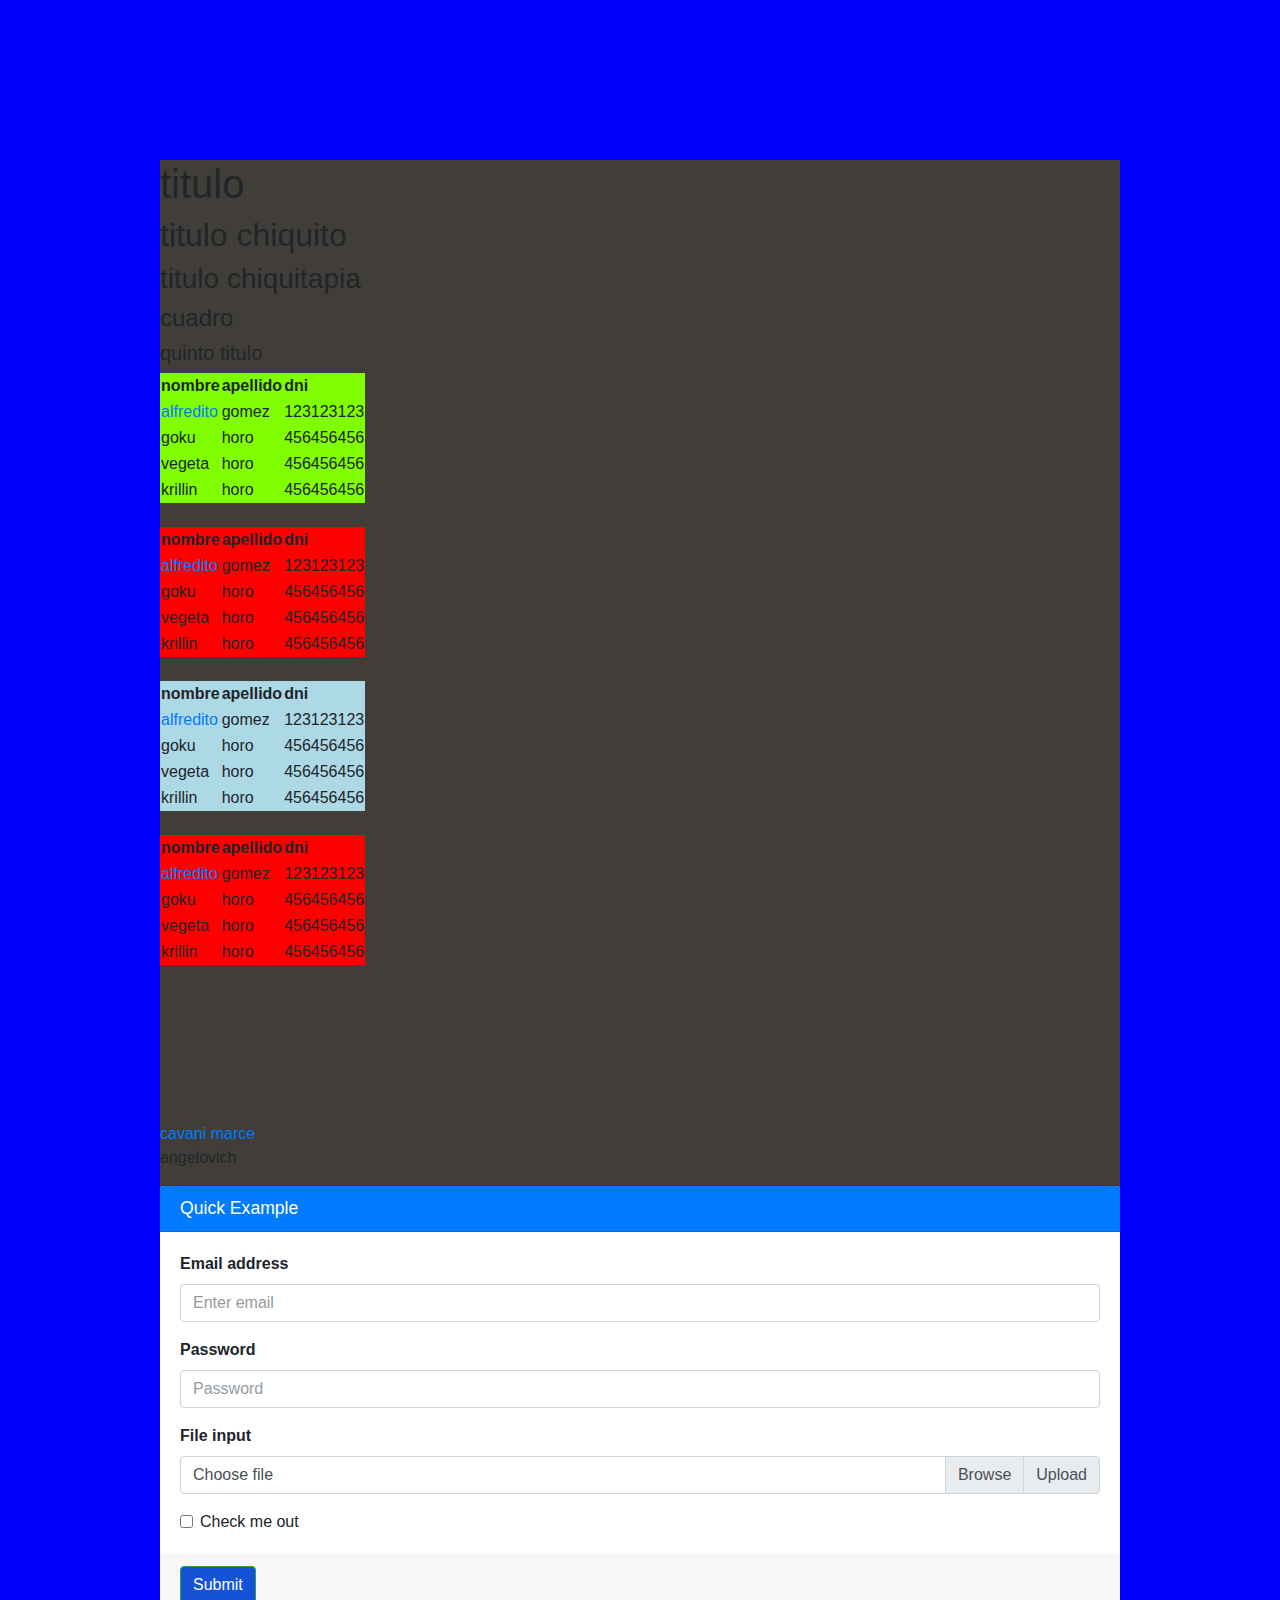
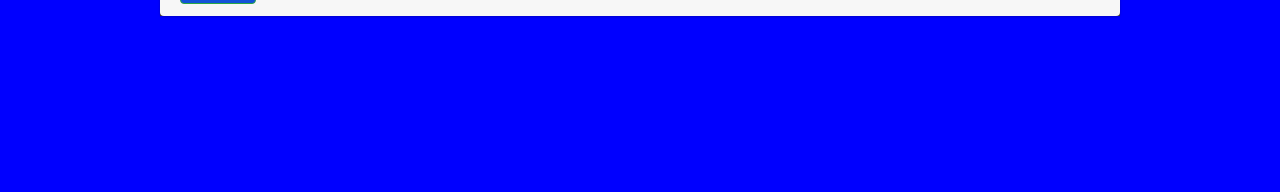
==== commit 92507266: "test: condicionales" ====
--- a/index.html
+++ b/index.html
@@ -163,8 +163,6 @@
         <div class="card-header">
         <h3 class="card-title">Quick Example</h3>
         </div>
-        
-        
         <div class="card-body">
         <div class="form-group">
         <label for="exampleInputEmail1">Email address</label>
@@ -191,7 +189,6 @@
         <label class="form-check-label" for="exampleCheck1">Check me out</label>
         </div>
         </div>
-        
         <div class="card-footer">
         <button type="submit" class="btn btn-success">Submit</button>
         </div>
--- a/styles2.css
+++ b/styles2.css
@@ -1,8 +1,8 @@
 body {
-    background-color: orange;
+    background-color: rgb(65, 62, 57);
     padding: 0;
 }
 
 .btn-success{
-    background-color: orange;
+    background-color: rgb(20, 82, 216);
 }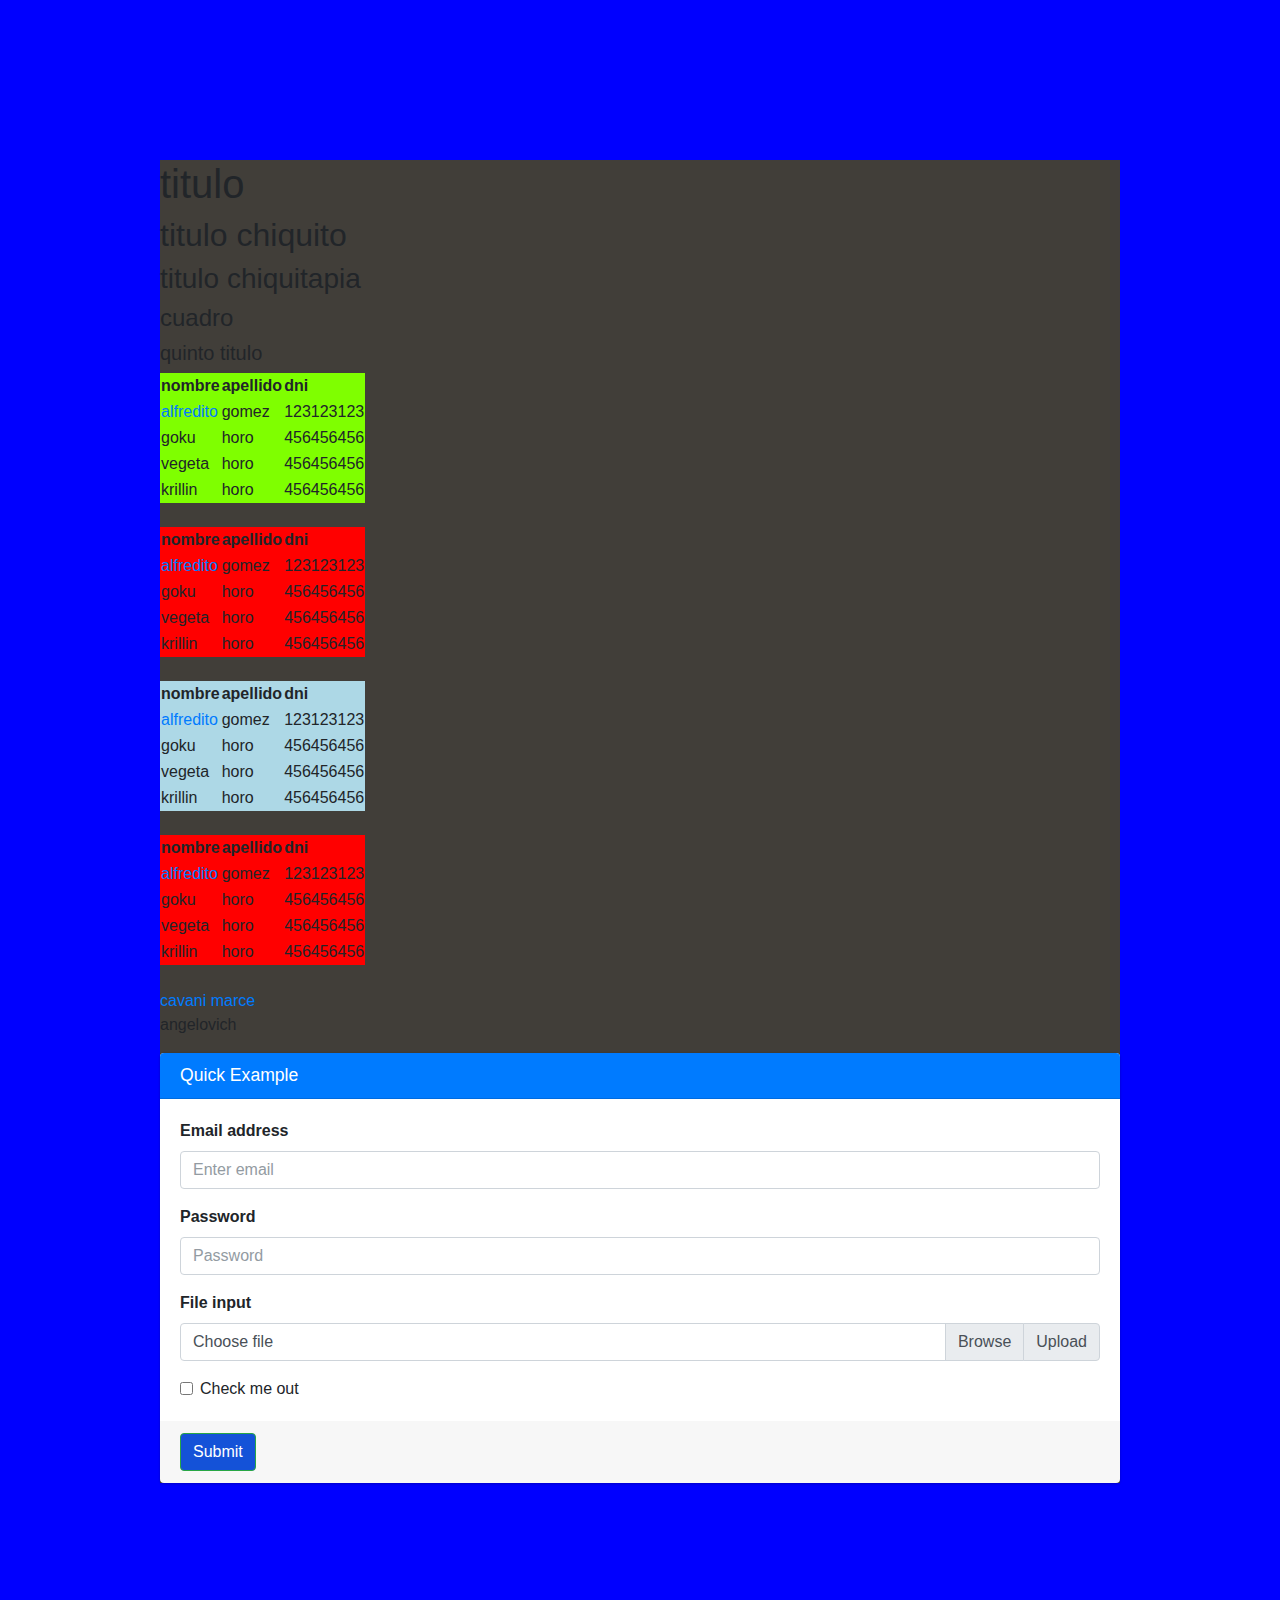
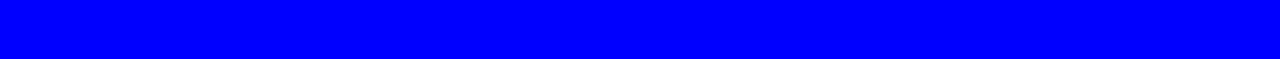
==== commit 47804eb3: "html" ====
--- a/index.html
+++ b/index.html
@@ -7,9 +7,6 @@
     <link rel="stylesheet" href="/styles.css">
     <link rel="stylesheet" href="/adminlte.min.css">
     <link rel="stylesheet" href="/styles2.css">
-    <script>
-        console.log("Hola jose")
-    </script>
 </head>
 <body>
     <h1>titulo</h1>
@@ -157,7 +154,7 @@
 
     <a href="https://www.youtube.com/watch?v=YEOzI77YR0o&ab_channel=LosDisplicentes" target="_blank">cavani</a>
     <a href="https://www.youtube.com/watch?v=YEOzI77YR0o&ab_channel=LosDisplicentes" target="_blank">marce</a>
-    <iframe src="https://www.youtube.com/watch?v=YEOzI77YR0o&ab_channel=LosDisplicentes" frameborder="0"></iframe>
+    <!-- <iframe src="https://www.youtube.com/watch?v=YEOzI77YR0o&ab_channel=LosDisplicentes" frameborder="0"></iframe> -->
     <p>angelovich</p>
     <div class="card card-primary">
         <div class="card-header">
@@ -194,9 +191,6 @@
         </div>
         </form>
         </div>
-        <script>
-            console.log("Hola jose 2")
-        </script>
         <script src="/javascript.js"></script>
 </body>
 </html>